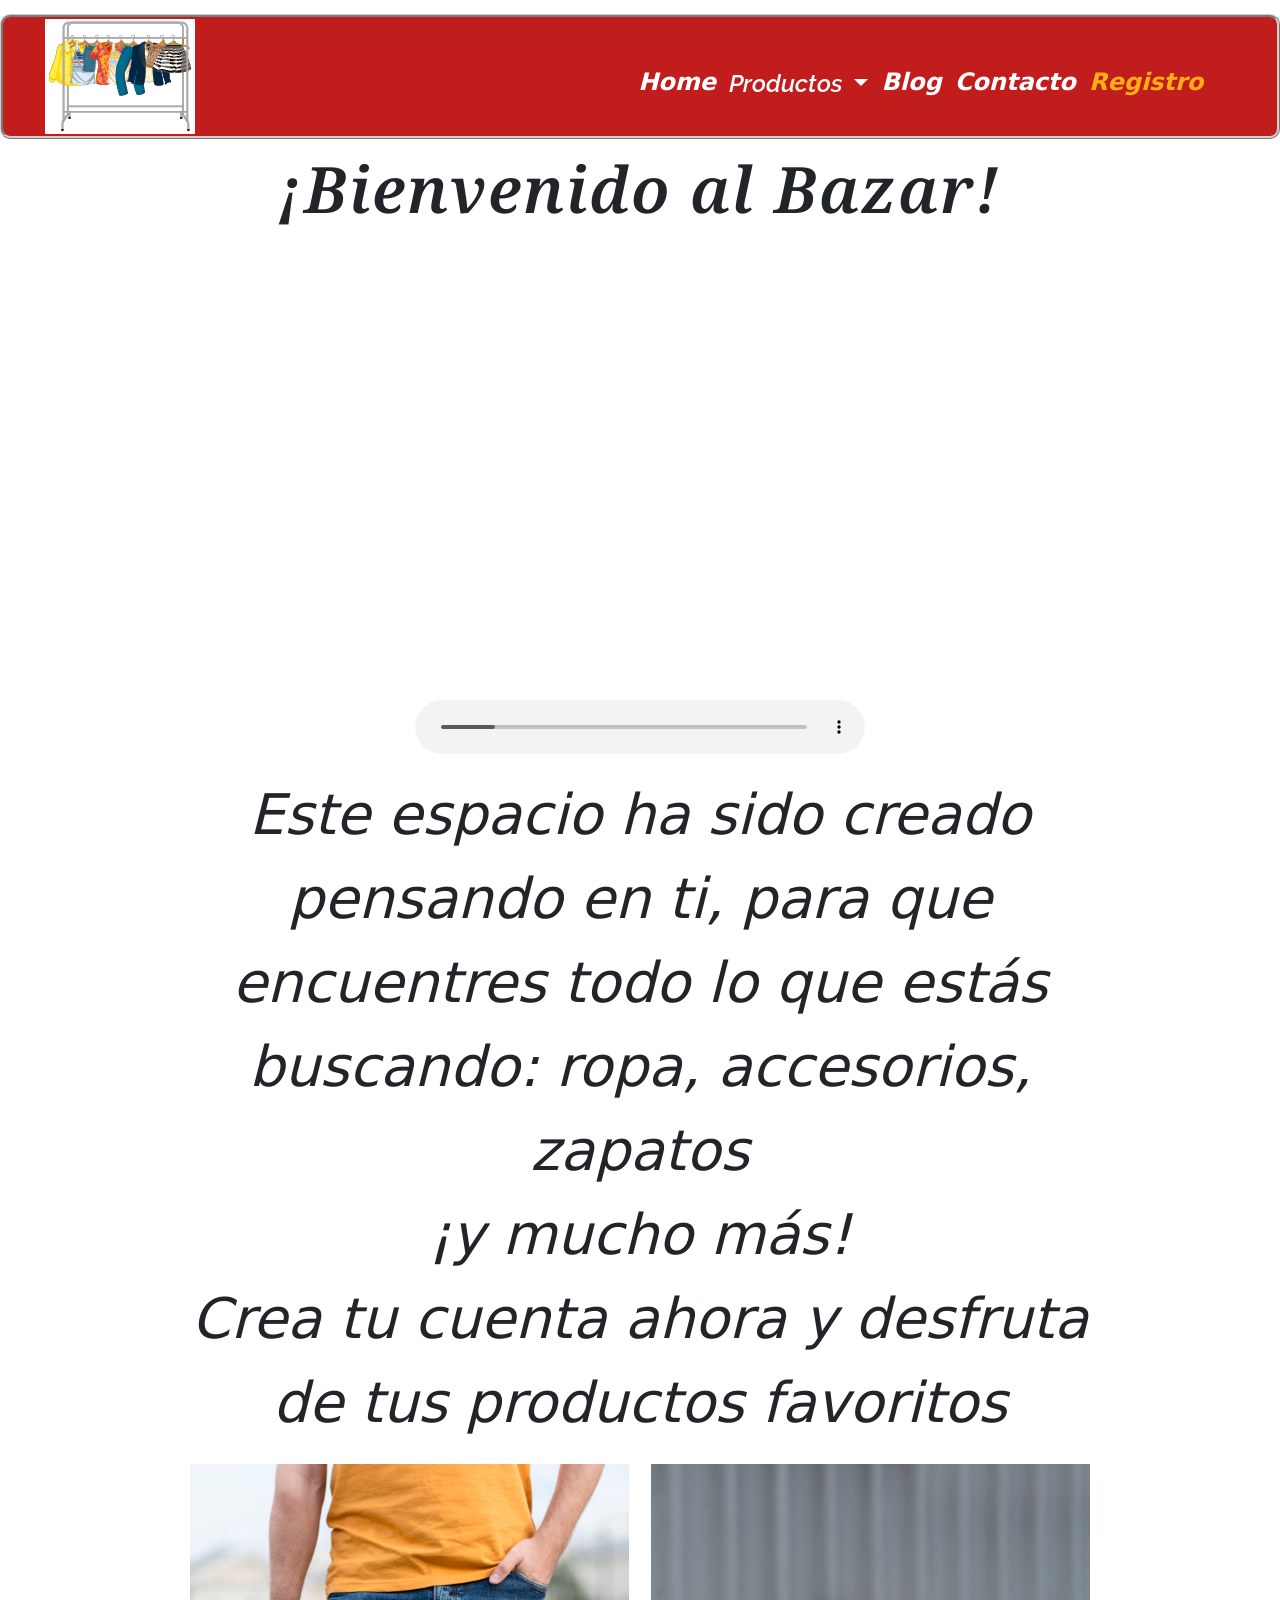
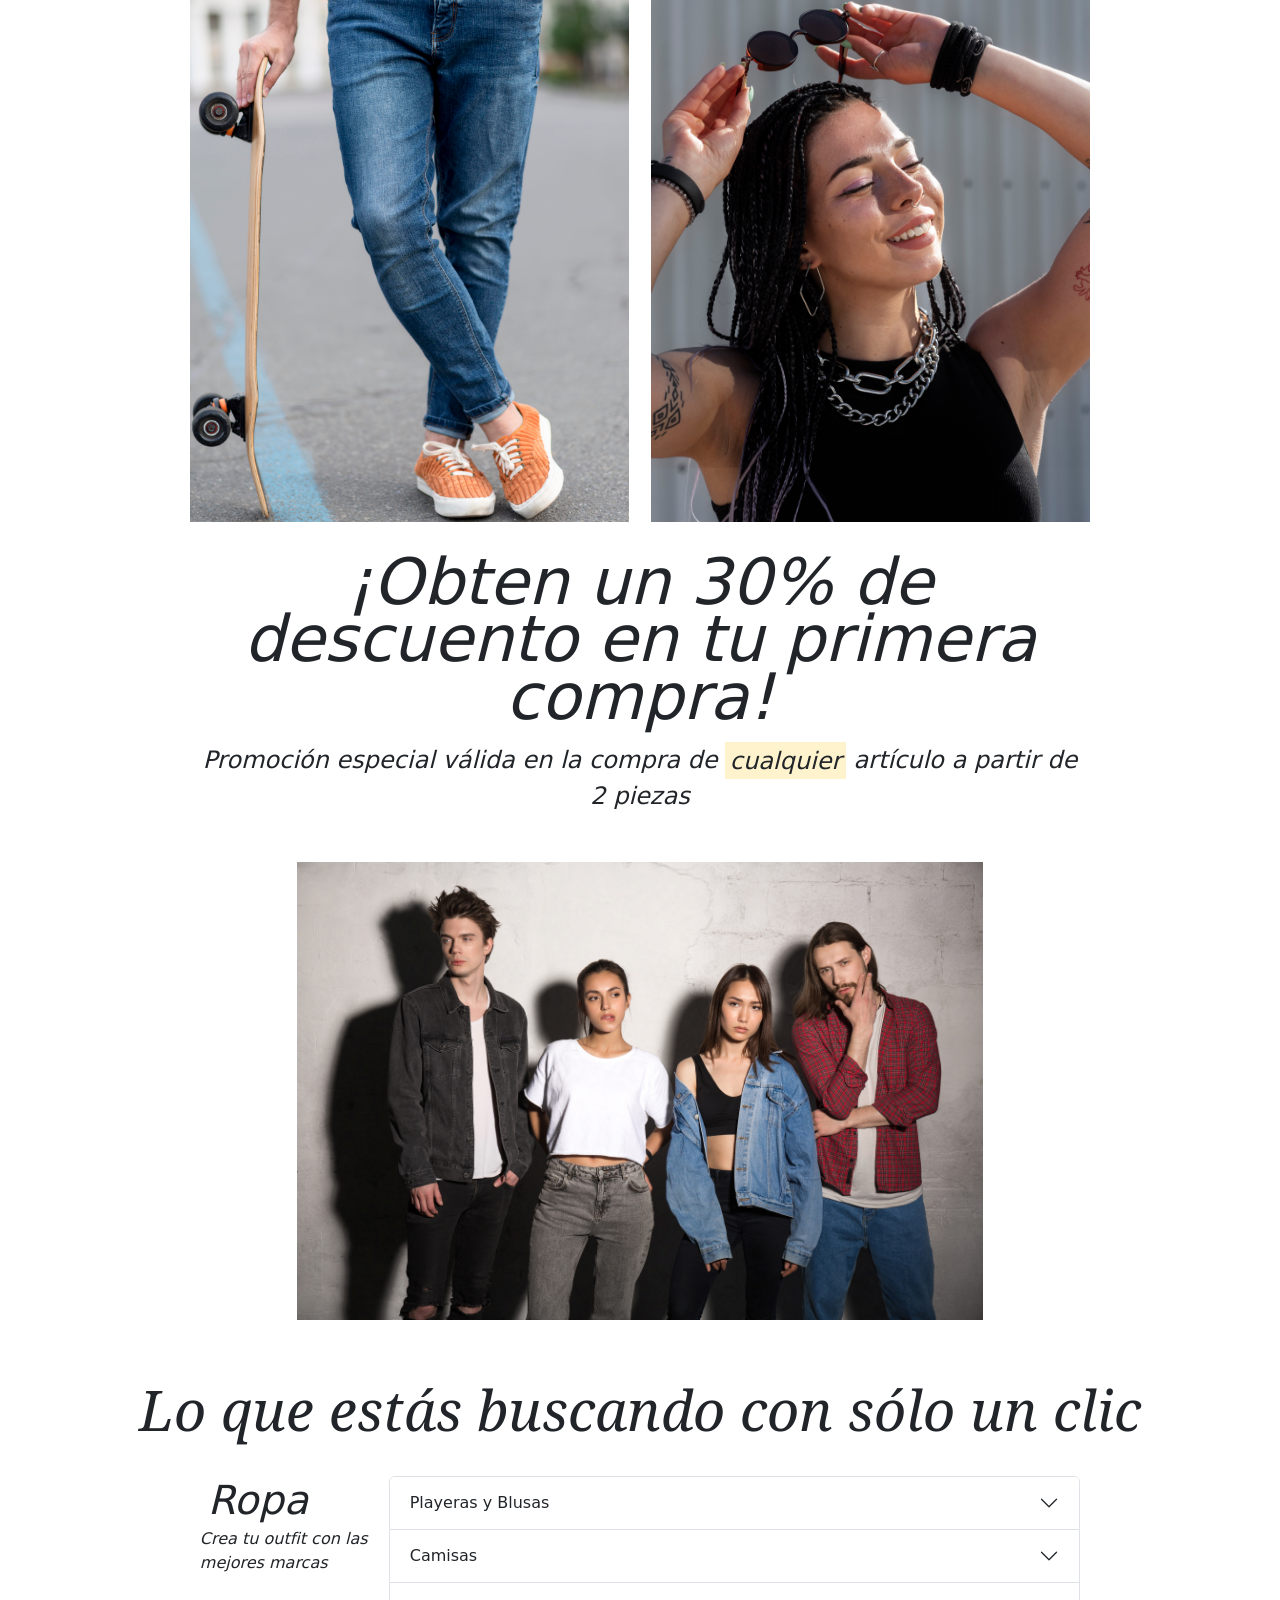
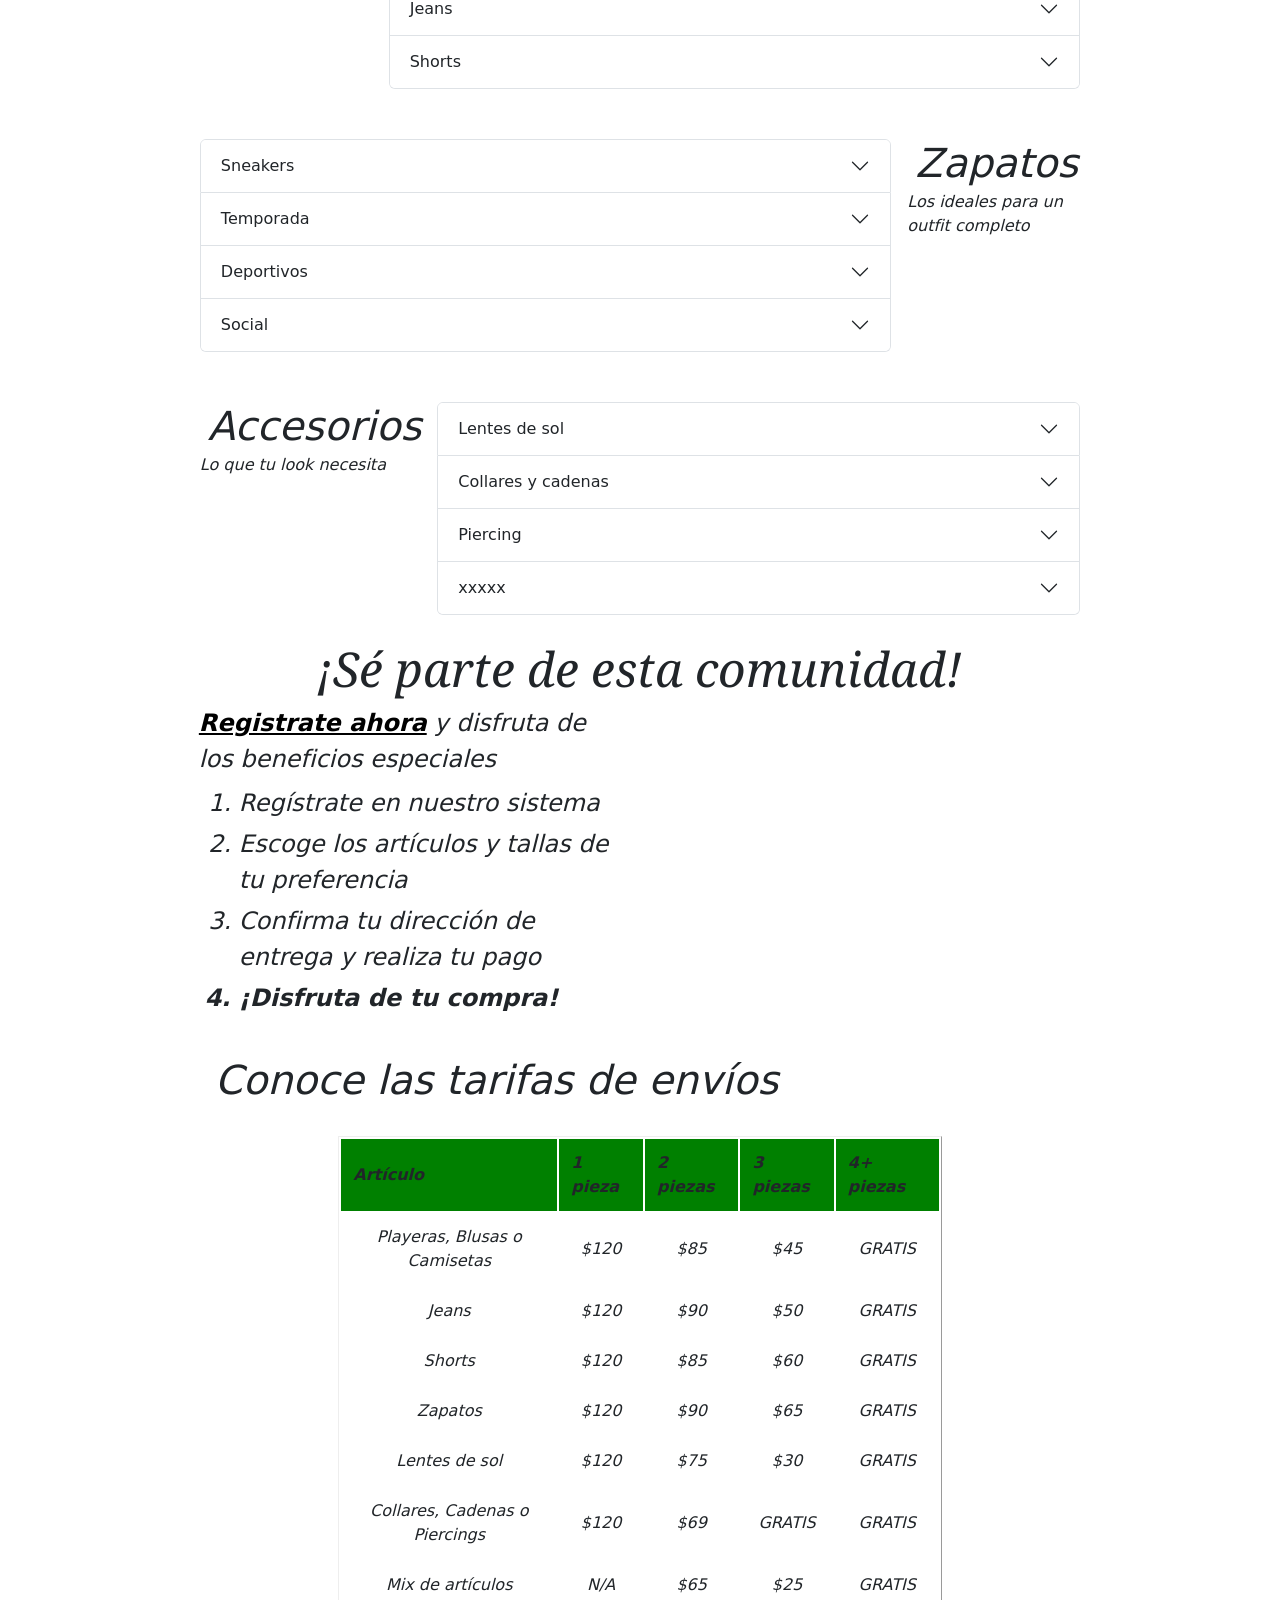
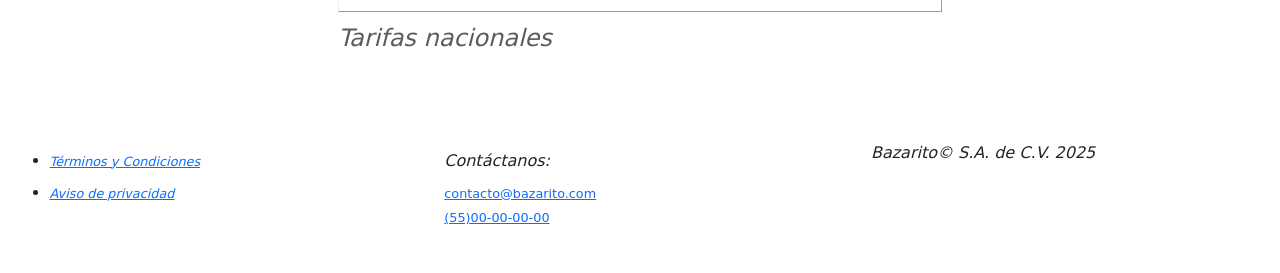
==== index.html @ 1644dd09 "Commit inicial: agrego todos los archivos del proyecto tal como se hizo en la entrega de la práctica" ====
<!DOCTYPE html>
<html lang="es">
<head>
    <meta charset="UTF-8">
    <meta name="viewport" content="width=device-width, initial-scale=1.0">

    <!-- Tipografía Noto Serif -->
    <link rel="preconnect" href="https://fonts.googleapis.com">
    <link rel="preconnect" href="https://fonts.gstatic.com" crossorigin>
    <link href="https://fonts.googleapis.com/css2?family=Noto+Serif:ital,wght@0,100..900;1,100..900&display=swap" rel="stylesheet">

    <!-- Tipografía Raleway -->
    <link rel="preconnect" href="https://fonts.googleapis.com">
    <link rel="preconnect" href="https://fonts.gstatic.com" crossorigin>
    <link href="https://fonts.googleapis.com/css2?family=Raleway:ital,wght@0,100..900;1,100..900&display=swap" rel="stylesheet">

    <link rel="stylesheet" href="https://cdnjs.cloudflare.com/ajax/libs/modern-normalize/3.0.1/modern-normalize.min.css" integrity="sha512-q6WgHqiHlKyOqslT/lgBgodhd03Wp4BEqKeW6nNtlOY4quzyG3VoQKFrieaCeSnuVseNKRGpGeDU3qPmabCANg==" crossorigin="anonymous" referrerpolicy="no-referrer" />

    <link href="https://cdn.jsdelivr.net/npm/bootstrap@5.3.8/dist/css/bootstrap.min.css" rel="stylesheet" integrity="sha384-sRIl4kxILFvY47J16cr9ZwB07vP4J8+LH7qKQnuqkuIAvNWLzeN8tE5YBujZqJLB" crossorigin="anonymous">
    <script src="https://cdn.jsdelivr.net/npm/bootstrap@5.3.8/dist/js/bootstrap.bundle.min.js" integrity="sha384-FKyoEForCGlyvwx9Hj09JcYn3nv7wiPVlz7YYwJrWVcXK/BmnVDxM+D2scQbITxI" crossorigin="anonymous"></script>
    
    <link rel="stylesheet" href="styles/main.css">
    <title>Bazarito - Inicio</title>
</head>
<body>
    <p class="esp-1">      </p>
    <header>
        <!-- Hacer que el logo esté vinculado a página del index-->
        <svg id="logo" viewBox="0 0 255.289 195.798" xml:space="preserve"><path style="fill:#adadad" d="m230.973 156.99 2.515 3.399v7.887a1.514 1.514 0 0 1-3.028 0v-9.779a2.45 2.45 0 0 1 .513-1.507"/><path style="fill:#707070" d="M231.973 169.915a1.64 1.64 0 0 1-1.639-1.639v-9.779c0-.577.187-1.125.54-1.583q.034-.045.1-.049a.13.13 0 0 1 .099.051l2.515 3.4a.12.12 0 0 1 .024.074v7.887a1.64 1.64 0 0 1-1.639 1.638m-.999-12.713c-.256.385-.39.829-.39 1.295v9.779a1.39 1.39 0 0 0 1.389 1.389 1.39 1.39 0 0 0 1.389-1.389v-7.846z"/><path style="fill:#adadad" d="m230.973 156.99.541.731a2.5 2.5 0 0 0-.128.777v9.779c0 .672.445 1.223 1.051 1.421a1.5 1.5 0 0 1-.463.094 1.514 1.514 0 0 1-1.514-1.514v-9.779a2.45 2.45 0 0 1 .513-1.509"/><path style="fill:#adadad" d="M231.115 156.968c1.011-.453 2.179.103 2.778 1.035l9.87 15.358a11.43 11.43 0 0 1 1.82 6.195v9.358a1.514 1.514 0 0 1-3.028 0v-9.358a8.4 8.4 0 0 0-1.339-4.558s-9.848-15.014-10.275-15.655c-.428-.641-.901-1.894.174-2.375"/><path style="fill:#707070" d="M244.068 190.553a1.64 1.64 0 0 1-1.639-1.639v-9.358a8.3 8.3 0 0 0-1.319-4.491c-.098-.149-9.852-15.02-10.274-15.653-.329-.494-.621-1.231-.452-1.817q.146-.501.68-.741c1.13-.504 2.355.18 2.934 1.082l9.87 15.358a11.56 11.56 0 0 1 1.839 6.263v9.358a1.64 1.64 0 0 1-1.639 1.638m-12.902-33.471q-.428.193-.542.582c-.146.505.135 1.183.42 1.609.422.634 10.177 15.506 10.275 15.656a8.54 8.54 0 0 1 1.359 4.626v9.358a1.39 1.39 0 0 0 1.389 1.389 1.39 1.39 0 0 0 1.389-1.389v-9.358c0-2.178-.622-4.297-1.8-6.128l-9.87-15.358c-.521-.813-1.618-1.436-2.62-.987"/><path style="fill:#adadad" d="M231.115 156.968c.441-.198.911-.195 1.352-.06-.063.02-.127.033-.188.06-1.075.481-.602 1.735-.175 2.375.427.641 10.275 15.655 10.275 15.655a8.4 8.4 0 0 1 1.339 4.558v9.358c0 .63.385 1.169.933 1.397a1.514 1.514 0 0 1-2.096-1.397v-9.358a8.4 8.4 0 0 0-1.339-4.558s-9.848-15.014-10.275-15.655c-.428-.641-.901-1.894.174-2.375"/><path style="fill:#30302f" d="M242.114 187.395v1.64c0 .966.875 1.748 1.954 1.748s1.954-.783 1.954-1.748v-1.64z"/><path style="fill:#0a0a0a" d="M244.068 190.909c-1.146 0-2.079-.84-2.079-1.873v-1.641c0-.069.056-.125.125-.125h3.907c.069 0 .125.056.125.125v1.641c0 1.033-.932 1.873-2.078 1.873m-1.829-3.389v1.516c0 .895.82 1.623 1.829 1.623s1.829-.728 1.829-1.623v-1.516z"/><path style="fill:#30302f" d="M243.228 189.036v-1.64h-1.114v1.64c0 .966.874 1.748 1.954 1.748.195 0 .38-.033.557-.081-.806-.216-1.397-.876-1.397-1.667m-13.091-22.06v1.541c0 .908.822 1.643 1.836 1.643s1.836-.735 1.836-1.643v-1.541z"/><path style="fill:#0a0a0a" d="M231.973 170.285c-1.081 0-1.961-.793-1.961-1.768v-1.541c0-.069.056-.125.125-.125h3.672c.069 0 .125.056.125.125v1.541c0 .975-.879 1.768-1.961 1.768m-1.711-3.184v1.416c0 .837.767 1.518 1.711 1.518.943 0 1.711-.681 1.711-1.518v-1.416z"/><path style="fill:#30302f" d="M231.184 168.518v-1.541h-1.047v1.541c0 .908.822 1.643 1.836 1.643.183 0 .357-.031.523-.076-.756-.203-1.312-.824-1.312-1.567"/><path style="fill:#adadad" d="m42.607 156.99-2.515 3.399v7.887a1.514 1.514 0 0 0 3.028 0v-9.779c0-.565-.19-1.087-.513-1.507"/><path style="fill:#707070" d="M41.606 169.915a1.64 1.64 0 0 1-1.639-1.639v-7.887q0-.041.024-.074l2.515-3.4c.024-.032.063-.064.101-.051.039 0 .075.018.099.049.353.458.54 1.006.54 1.583v9.779a1.64 1.64 0 0 1-1.64 1.64m-1.389-9.485v7.846a1.39 1.39 0 0 0 1.389 1.389 1.39 1.39 0 0 0 1.389-1.389v-9.779c0-.466-.134-.91-.39-1.295z"/><path style="fill:#adadad" d="m42.607 156.99-.541.731c.081.245.127.505.127.777v9.779c0 .672-.445 1.223-1.051 1.421.148.048.299.094.464.094.836 0 1.514-.678 1.514-1.514v-9.779c0-.567-.19-1.089-.513-1.509"/><path style="fill:#adadad" d="M42.464 156.968c-1.011-.453-2.179.103-2.778 1.035l-9.87 15.358a11.43 11.43 0 0 0-1.819 6.195v9.358a1.514 1.514 0 0 0 3.028 0v-9.358c0-1.62.462-3.196 1.338-4.558 0 0 9.848-15.014 10.275-15.655.428-.641.901-1.894-.174-2.375"/><path style="fill:#707070" d="M29.511 190.553a1.64 1.64 0 0 1-1.639-1.639v-9.358c0-2.227.636-4.393 1.839-6.263l9.87-15.358c.579-.902 1.803-1.588 2.934-1.082.355.159.584.409.68.741.169.586-.122 1.323-.452 1.817-.422.633-10.176 15.504-10.275 15.654a8.3 8.3 0 0 0-1.318 4.49v9.358a1.64 1.64 0 0 1-1.639 1.64m12.2-33.622c-.776 0-1.517.513-1.919 1.139l-9.87 15.358a11.3 11.3 0 0 0-1.799 6.128v9.358a1.39 1.39 0 0 0 1.389 1.389 1.39 1.39 0 0 0 1.389-1.389v-9.358c0-1.644.47-3.244 1.358-4.625.099-.151 9.854-15.023 10.276-15.657.285-.427.565-1.105.42-1.609q-.114-.39-.542-.582a1.7 1.7 0 0 0-.702-.152"/><path style="fill:#adadad" d="M42.464 156.968c-.442-.198-.911-.195-1.352-.06.063.02.127.033.188.06 1.075.481.602 1.735.175 2.375-.427.641-10.275 15.655-10.275 15.655a8.4 8.4 0 0 0-1.339 4.558v9.358c0 .63-.385 1.169-.932 1.397a1.514 1.514 0 0 0 2.096-1.397v-9.358c0-1.62.462-3.196 1.338-4.558 0 0 9.848-15.014 10.275-15.655.428-.641.901-1.894-.174-2.375"/><path style="fill:#30302f" d="M31.465 187.395v1.64c0 .966-.875 1.748-1.954 1.748s-1.954-.783-1.954-1.748v-1.64z"/><path style="fill:#0a0a0a" d="M29.511 190.909c-1.146 0-2.079-.84-2.079-1.873v-1.641c0-.069.056-.125.125-.125h3.908c.069 0 .125.056.125.125v1.641c0 1.033-.932 1.873-2.079 1.873m-1.828-3.389v1.516c0 .895.82 1.623 1.829 1.623s1.829-.728 1.829-1.623v-1.516z"/><path style="fill:#30302f" d="M30.351 189.036v-1.64h1.114v1.64c0 .966-.875 1.748-1.954 1.748-.195 0-.38-.033-.557-.081.806-.216 1.397-.876 1.397-1.667m13.091-22.06v1.541c0 .908-.822 1.643-1.836 1.643s-1.836-.735-1.836-1.643v-1.541z"/><path style="fill:#0a0a0a" d="M41.606 170.285c-1.081 0-1.961-.793-1.961-1.768v-1.541c0-.069.056-.125.125-.125h3.672c.069 0 .125.056.125.125v1.541c0 .975-.88 1.768-1.961 1.768m-1.711-3.184v1.416c0 .837.767 1.518 1.711 1.518.943 0 1.711-.681 1.711-1.518v-1.416z"/><path style="fill:#30302f" d="M42.395 168.518v-1.541h1.047v1.541c0 .908-.822 1.643-1.836 1.643a2 2 0 0 1-.523-.076c.757-.203 1.312-.824 1.312-1.567"/><path style="fill:#adadad" d="M234.715 162.722a1.41 1.41 0 0 1-1.408-1.408V14.521c0-3.689-2.928-6.69-6.526-6.69H46.76c-3.598 0-6.526 3.001-6.526 6.69v146.793a1.408 1.408 0 0 1-2.817 0V14.521c0-5.242 4.191-9.507 9.343-9.507h180.021c5.151 0 9.343 4.265 9.343 9.507v146.793c0 .777-.631 1.408-1.409 1.408"/><path style="fill:#707070" d="M234.715 162.847a1.535 1.535 0 0 1-1.533-1.533V14.521c0-3.62-2.871-6.565-6.401-6.565H46.76c-3.529 0-6.401 2.945-6.401 6.565v146.793c0 .845-.688 1.533-1.533 1.533a1.535 1.535 0 0 1-1.534-1.533V14.521c0-5.311 4.247-9.632 9.468-9.632h180.021c5.22 0 9.468 4.321 9.468 9.632v146.793c0 .845-.688 1.533-1.534 1.533M46.76 7.706h180.021c3.667 0 6.651 3.058 6.651 6.815v146.793c0 .707.576 1.283 1.283 1.283.708 0 1.283-.576 1.283-1.283V14.521c0-5.173-4.135-9.382-9.218-9.382H46.76c-5.083 0-9.218 4.209-9.218 9.382v146.793a1.284 1.284 0 0 0 2.567 0V14.521c0-3.758 2.984-6.815 6.651-6.815"/><path style="fill:#adadad" d="M39.277 14.521v146.792c0 .608-.39 1.115-.93 1.312.151.055.309.097.479.097a1.41 1.41 0 0 0 1.409-1.409V14.521c0-3.689 2.928-6.69 6.526-6.69h-.958c-3.599 0-6.526 3.001-6.526 6.69m187.504-9.507h-.958c5.151 0 9.343 4.265 9.343 9.507v146.792c0 .608-.39 1.115-.93 1.312.151.055.309.097.479.097.778 0 1.408-.631 1.408-1.409V14.521c.001-5.242-4.191-9.507-9.342-9.507"/><path style="fill:#adadad" d="M241.1 33.233H31.606c-.535 0-.969-.542-.969-1.211s.434-1.211.969-1.211H241.1c.535 0 .969.542.969 1.211 0 .668-.434 1.211-.969 1.211"/><path style="opacity:.5;fill:#adadad" d="M31.606 31.33H241.1c.462 0 .83.412.927.952.015-.086.042-.168.042-.26 0-.669-.434-1.211-.969-1.211H31.606c-.535 0-.969.542-.969 1.211 0 .092.026.174.042.26.098-.541.466-.952.927-.952"/><path style="opacity:.5;fill:#adadad" d="M241.1 32.431H31.606c-.422 0-.771-.341-.905-.811a1.5 1.5 0 0 0-.065.401c0 .669.434 1.211.969 1.211H241.1c.535 0 .969-.542.969-1.211 0-.142-.029-.274-.065-.401-.133.47-.483.811-.904.811"/><path style="fill:#707070" d="M241.1 30.81c.535 0 .969.542.969 1.211s-.434 1.211-.969 1.211H31.606c-.535 0-.969-.542-.969-1.211s.434-1.211.969-1.211zm0-.303H31.606c-.668 0-1.212.679-1.212 1.514s.544 1.514 1.212 1.514H241.1c.668 0 1.212-.679 1.212-1.514-.001-.834-.544-1.514-1.212-1.514"/><path style="fill:#adadad" d="M241.1 159.475H31.606c-.535 0-.969-.542-.969-1.212s.434-1.211.969-1.211H241.1c.535 0 .969.542.969 1.211s-.434 1.212-.969 1.212"/><path style="opacity:.5;fill:#adadad" d="M31.606 157.572H241.1c.462 0 .83.412.927.952.015-.086.042-.167.042-.26 0-.669-.434-1.211-.969-1.211H31.606c-.535 0-.969.542-.969 1.211 0 .092.026.174.042.26.098-.541.466-.952.927-.952"/><path style="opacity:.5;fill:#adadad" d="M241.1 158.673H31.606c-.422 0-.771-.341-.905-.811a1.5 1.5 0 0 0-.065.401c0 .669.434 1.212.969 1.212H241.1c.535 0 .969-.542.969-1.212 0-.142-.029-.274-.065-.401-.133.471-.483.811-.904.811"/><path style="fill:#707070" d="M241.1 157.052c.535 0 .969.542.969 1.211s-.434 1.212-.969 1.212H31.606c-.535 0-.969-.542-.969-1.212s.434-1.211.969-1.211zm0-.303H31.606c-.668 0-1.212.679-1.212 1.514s.544 1.514 1.212 1.514H241.1c.668 0 1.212-.679 1.212-1.514-.001-.835-.544-1.514-1.212-1.514"/><path style="fill:#adadad" d="M233.294 150.016H39.412c-.495 0-.897-.542-.897-1.211s.402-1.211.897-1.211h193.881c.495 0 .897.542.897 1.211.001.668-.401 1.211-.896 1.211"/><path style="opacity:.5;fill:#adadad" d="M39.412 148.113h193.881c.427 0 .768.412.858.952.014-.086.039-.168.039-.26 0-.669-.402-1.211-.897-1.211H39.412c-.495 0-.897.542-.897 1.211 0 .092.024.173.039.26.091-.541.431-.952.858-.952"/><path style="opacity:.5;fill:#adadad" d="M233.294 149.214H39.412c-.39 0-.714-.341-.837-.811-.033.127-.06.258-.06.401 0 .669.402 1.211.897 1.211h193.881c.495 0 .897-.542.897-1.211 0-.142-.027-.274-.06-.401-.123.47-.446.811-.836.811"/><path style="fill:#707070" d="M233.294 147.593c.495 0 .897.542.897 1.211s-.402 1.211-.897 1.211H39.412c-.495 0-.897-.542-.897-1.211s.402-1.211.897-1.211zm0-.303H39.412c-.618 0-1.121.679-1.121 1.514s.503 1.514 1.121 1.514h193.881c.618 0 1.121-.679 1.121-1.514.001-.835-.502-1.514-1.12-1.514"/><path style="fill:#ffed46" d="M45.556 36.084c7.512.731 8.069 1.157 8.125 3.124.135-3.119-1.56-3.381-1.782-3.483-.223-.101-11.925-.795-12.839-.601 0 0-.826-.088-.841 1.603.771-.51 2.671-1.099 7.337-.643"/><path style="fill:#d3a41a" d="M53.675 39.398a.19.19 0 0 1-.179-.19c-.05-1.752-.351-2.196-7.957-2.937a41 41 0 0 0-1.723-.125c-3.363-.165-4.846.312-5.494.742a.18.18 0 0 1-.192.002.2.2 0 0 1-.096-.172c.004-.733.162-1.257.462-1.549a.77.77 0 0 1 .566-.238c.422-.094 3.247.017 5.534.13 2.082.102 7.161.387 7.377.487l.071.027c1.298.431 1.908 1.659 1.821 3.643a.18.18 0 0 1-.186.178zm-9.848-3.635c.544.027 1.132.073 1.743.129 4.963.485 6.983.81 7.786 1.671-.324-1.259-1.11-1.52-1.422-1.625-.047-.017-.087-.028-.111-.042-.22-.047-3.785-.284-7.24-.454-3.156-.155-5.155-.203-5.48-.133a.1.1 0 0 1-.055.002.44.44 0 0 0-.295.137c-.134.13-.285.394-.331.944.809-.404 2.379-.778 5.405-.629"/><path style="fill:#ffed46" d="M45.556 36.084c-4.666-.456-6.565.133-7.336.643q-.006.374.052.88c.31 2.598 2.592 9.911 7.272 10.149 4.678.235 7.999-5.429 8.138-8.549-.057-1.966-.615-2.392-8.126-3.123"/><path style="fill:#d3a41a" d="M45.544 47.946h-.007c-4.777-.238-7.13-7.645-7.449-10.318a7 7 0 0 1-.055-.909.2.2 0 0 1 .082-.155c.699-.458 2.253-.972 5.708-.802.547.027 1.134.074 1.746.129 7.301.712 8.231 1.084 8.294 3.313-.138 3.147-3.483 8.98-8.319 8.742m-7.14-11.11c.004.224.02.471.053.752.306 2.584 2.556 9.751 7.092 9.976l.001.193.006-.193c4.612.227 7.809-5.368 7.942-8.367-.05-1.742-.352-2.186-7.957-2.926a41 41 0 0 0-1.726-.125c-3.226-.158-4.72.274-5.411.69"/><path style="fill:#fff37d" d="M42.041 36.291s-2.183-.649-2.083.918c.101 1.571 1.761 8.684 5.363 8.199 3.605-.485 6.545-8.091-3.28-9.117"/><path style="fill:#aaa" d="M46.688 36.84a.373.373 0 0 1-.372-.372v-3.797a.37.37 0 0 1 .136-.287c.437-.36 1.572-1.484 1.572-2.355 0-.999-.753-1.752-1.752-1.752-.966 0-1.752.786-1.752 1.752a.373.373 0 0 1-.744 0 2.5 2.5 0 0 1 2.496-2.496c1.4 0 2.496 1.096 2.496 2.496 0 1.203-1.262 2.421-1.707 2.814v3.625a.373.373 0 0 1-.373.372"/><path style="opacity:.5;fill:#aaa" d="M46.521 35.053c-.069 0-.137-.008-.205-.012v1.427a.373.373 0 0 0 .744 0v-1.441q-.27.024-.539.026"/><path style="opacity:.5;fill:#aaa" d="M46.272 27.533q-.083.002-.167.008a2.464 2.464 0 0 1 2.323 2.488c0 1.203-1.262 2.421-1.707 2.814v3.625a.37.37 0 0 1-.202.326.36.36 0 0 0 .17.046.373.373 0 0 0 .372-.372v-3.625c.445-.393 1.707-1.611 1.707-2.814a2.47 2.47 0 0 0-2.496-2.496m-.34.744c-.966 0-1.752.786-1.752 1.752a.37.37 0 0 1-.202.326.36.36 0 0 0 .17.046.373.373 0 0 0 .372-.372c0-.91.7-1.651 1.588-1.736-.059-.005-.115-.016-.176-.016"/><path style="fill:#7f7f7f" d="M46.272 27.533c1.4 0 2.496 1.096 2.496 2.496 0 1.203-1.262 2.421-1.707 2.814v3.625a.373.373 0 0 1-.744 0v-3.797a.37.37 0 0 1 .136-.287c.437-.36 1.572-1.484 1.572-2.355 0-.999-.753-1.752-1.752-1.752-.966 0-1.752.786-1.752 1.752a.373.373 0 0 1-.744 0 2.497 2.497 0 0 1 2.495-2.496m0-.171a2.67 2.67 0 0 0-2.667 2.667.544.544 0 0 0 1.086 0c0-.872.709-1.581 1.581-1.581.901 0 1.581.68 1.581 1.581 0 .801-1.118 1.901-1.509 2.223a.54.54 0 0 0-.198.419v3.797a.544.544 0 0 0 1.086 0V32.92c.557-.501 1.707-1.682 1.707-2.891a2.64 2.64 0 0 0-2.667-2.667"/><path style="fill:#c68a4a" d="M70.585 47.149c-1.878-4.017-6.24-4.655-10.857-5.331-4.669-.684-9.498-1.391-12.373-5.377-.331-.459-.869-.459-1.2 0-2.875 3.987-7.704 4.693-12.373 5.377-4.618.676-8.979 1.315-10.857 5.331-.255.545-.142 1.274.251 1.627a.7.7 0 0 0 .461.189c.278 0 .55-.189.713-.537 1.437-3.074 5.408-3.656 9.612-4.271 4.455-.652 9.469.012 12.794-3.891 3.325 3.903 8.339 3.238 12.794 3.891 4.204.615 8.174 1.197 9.612 4.271.162.347.435.537.713.537a.7.7 0 0 0 .461-.189c.392-.353.504-1.082.249-1.627"/><path style="opacity:.4;fill:#c68a4a" d="M22.925 47.695c1.878-4.017 6.24-4.655 10.857-5.331 4.669-.684 9.498-1.391 12.373-5.377.331-.46.869-.46 1.2 0 2.875 3.986 7.703 4.693 12.373 5.377 4.618.676 8.979 1.315 10.857 5.331.055.117.089.243.111.371a1.56 1.56 0 0 0-.111-.916c-1.878-4.017-6.24-4.655-10.857-5.331-4.669-.684-9.498-1.391-12.373-5.377-.331-.459-.869-.459-1.2 0-2.875 3.987-7.704 4.693-12.373 5.377-4.618.676-8.979 1.315-10.857 5.331a1.57 1.57 0 0 0-.111.916c.022-.128.056-.254.111-.371"/><path style="opacity:.5;fill:#c68a4a" d="M70.335 47.81a.7.7 0 0 1-.461.189c-.278 0-.55-.189-.713-.537-1.437-3.075-5.408-3.656-9.612-4.271-4.455-.652-9.469.013-12.794-3.891-3.325 3.903-8.339 3.239-12.794 3.891-4.204.616-8.174 1.197-9.612 4.271-.163.348-.435.537-.713.537a.7.7 0 0 1-.461-.189 1.15 1.15 0 0 1-.309-.501c-.169.521-.047 1.148.309 1.468a.7.7 0 0 0 .461.189c.278 0 .55-.189.713-.537 1.437-3.074 5.408-3.656 9.612-4.271 4.455-.652 9.469.012 12.794-3.891 3.325 3.903 8.339 3.238 12.794 3.891 4.204.615 8.174 1.197 9.612 4.271.162.347.435.537.713.537a.7.7 0 0 0 .461-.189c.356-.32.479-.948.309-1.468a1.16 1.16 0 0 1-.309.501"/><path style="fill:#8c5d33" d="M46.755 36.096c.217 0 .434.115.6.345 2.875 3.987 7.703 4.693 12.373 5.377 4.618.676 8.979 1.315 10.857 5.331.255.545.143 1.274-.25 1.627a.7.7 0 0 1-.461.189c-.278 0-.55-.189-.713-.537-1.437-3.074-5.408-3.656-9.612-4.271-4.455-.652-9.469.012-12.794-3.891-3.325 3.903-8.339 3.238-12.794 3.891-4.204.615-8.174 1.197-9.612 4.271-.163.347-.435.537-.713.537a.7.7 0 0 1-.461-.189c-.393-.354-.505-1.082-.251-1.627 1.878-4.017 6.24-4.655 10.857-5.331 4.669-.684 9.498-1.391 12.373-5.377.167-.23.384-.345.601-.345m0-.392c-.302 0-.586.163-.8.46-2.804 3.888-7.581 4.588-12.201 5.264-4.688.686-9.115 1.335-11.066 5.508-.339.726-.189 1.699.334 2.17a.92.92 0 0 0 .615.252c.385 0 .741-.268.95-.716 1.364-2.918 5.269-3.489 9.404-4.095.993-.145 2.037-.227 3.046-.305 3.484-.271 7.083-.551 9.719-3.468 2.636 2.917 6.235 3.197 9.719 3.468 1.009.079 2.053.16 3.046.305 4.134.605 8.04 1.177 9.404 4.095.21.448.565.716.95.716a.92.92 0 0 0 .615-.252c.523-.471.673-1.444.334-2.17-1.951-4.174-6.378-4.822-11.065-5.508-4.621-.677-9.398-1.376-12.203-5.264-.214-.297-.499-.46-.801-.46"/><path style="fill:#ffed46" d="M7.906 99.313s-1.854 4.634-1.212 5.614c.643.981 7.318 5.016 9.887 2.086l1.26-4.053c.001 0-9.256-.623-9.935-3.647"/><path style="fill:#d3a41a" d="M13.775 108.25c-3.057-.087-6.75-2.473-7.232-3.216-.678-1.038 1.003-5.31 1.195-5.794.031-.076.109-.111.186-.119a.19.19 0 0 1 .165.149c.638 2.851 9.675 3.492 9.766 3.499a.19.19 0 0 1 .14.083c.033.048.042.11.025.166l-1.263 4.052a.2.2 0 0 1-.04.071c-.675.771-1.667 1.146-2.942 1.109m-5.869-8.418c-.673 1.78-1.449 4.388-1.059 4.987.448.681 4.049 2.967 6.939 3.05 1.146.033 2.028-.29 2.633-.953l1.177-3.781c-1.409-.116-8.358-.808-9.69-3.303"/><radialGradient id="a" cx="-182.038" cy="27.663" r="88.563" fx="-226.732" fy="54.323" gradientTransform="matrix(.7953 .0391 -.0284 .999 173.075 46.621)" gradientUnits="userSpaceOnUse"><stop offset="0" style="stop-color:#224a99"/><stop offset=".429" style="stop-color:#1b448c"/><stop offset=".822" style="stop-color:#133d7c"/></radialGradient><path style="fill:url(#a)" d="m28.58 42.897-1.07-.134s-5.886-.028-7.627 13.226C18.145 69.244 4.244 96.238 7.525 99.462c3.283 3.226 9.791 6.433 12.298 1.507 2.509-4.925 11.436-43.791 8.757-58.072"/><path style="fill:#122f48" d="M15.432 103.689c-2.813-.138-6.064-2.152-8.033-4.091-1.868-1.834 1.349-10.434 5.076-20.393 3.014-8.056 6.431-17.186 7.224-23.243 1.743-13.267 7.562-13.392 7.805-13.39l1.097.133c.08.011.146.074.162.157 2.739 14.601-6.34 53.421-8.774 58.196-.93 1.823-2.503 2.732-4.557 2.631m12.06-60.737c-.035.001-5.728.162-7.423 13.065-.8 6.102-4.226 15.257-7.246 23.33-3.526 9.42-6.856 18.32-5.17 19.973 1.918 1.889 5.07 3.851 7.79 3.985 1.931.095 3.348-.72 4.217-2.431 2.418-4.741 11.409-43.165 8.767-57.806z"/><path style="fill:#ffed46" d="m28.58 42.897-1.07-.134s-5.886-.028-7.627 13.226C18.145 69.244 4.244 96.238 7.525 99.462c3.283 3.226 9.791 6.433 12.298 1.507 2.509-4.925 11.436-43.791 8.757-58.072"/><path style="fill:#d3a41a" d="M15.432 103.689c-2.813-.138-6.064-2.152-8.033-4.091-1.868-1.834 1.349-10.434 5.076-20.393 3.014-8.056 6.431-17.186 7.224-23.243 1.743-13.267 7.562-13.392 7.805-13.39l1.097.133c.08.011.146.074.162.157 2.739 14.601-6.34 53.421-8.774 58.196-.93 1.823-2.503 2.732-4.557 2.631m12.06-60.737c-.035.001-5.728.162-7.423 13.065-.8 6.102-4.226 15.257-7.246 23.33-3.526 9.42-6.856 18.32-5.17 19.973 1.918 1.889 5.07 3.851 7.79 3.985 1.931.095 3.348-.72 4.217-2.431 2.418-4.741 11.409-43.165 8.767-57.806z"/><path style="fill:#ffed46" d="M82.169 99.076s1.585 4.761.89 5.692c-.694.928-7.588 4.432-9.988 1.312l-1.028-4.138c-.001 0 9.278.094 10.126-2.866"/><path style="fill:#d3a41a" d="M75.802 107.533c-1.274-.063-2.242-.514-2.874-1.336a.15.15 0 0 1-.033-.073l-1.035-4.137a.2.2 0 0 1 .033-.162.17.17 0 0 1 .148-.071c.09.001 9.148.061 9.95-2.734a.18.18 0 0 1 .173-.136c.08.004.152.056.178.135.164.494 1.599 4.887.867 5.869-.529.702-4.348 2.795-7.407 2.645m-2.563-1.538c.566.707 1.43 1.101 2.574 1.157 2.891.142 6.616-1.858 7.098-2.501.426-.57-.198-3.233-.768-5.061-1.476 2.385-8.451 2.538-9.862 2.545z"/><path style="fill:#ffed46" d="m64.051 42.203 1.702.037s5.867.548 6.85 13.936c.986 13.39 13.308 41.672 9.855 44.566-3.457 2.893-10.13 5.452-12.35.293-2.223-5.157-9.542-44.848-6.057-58.832"/><path style="fill:#d3a41a" d="M74.33 104.182c-2.051-.101-3.57-1.16-4.394-3.071-2.224-5.165-9.518-45.102-6.065-58.957a.18.18 0 0 1 .18-.141l1.701.035c.261.021 6.054.718 7.035 14.118.45 6.118 3.337 15.553 5.886 23.882 3.148 10.301 5.87 19.197 3.901 20.845-2.074 1.735-5.424 3.427-8.244 3.289M64.193 42.399c-3.351 13.918 3.875 53.435 6.083 58.561.768 1.791 2.137 2.743 4.065 2.838 2.72.134 5.979-1.514 7.996-3.204 1.778-1.49-1.037-10.693-4.019-20.438-2.554-8.346-5.449-17.807-5.903-23.968-.956-13.035-6.619-13.753-6.677-13.757z"/><path style="fill:#ffed46" d="M70.782 100.678c-1.069-6.329-1.246-13.02-1.658-19.45-.189-2.92-.234-5.857-.599-8.752-.354-2.772-1.011-5.482-1.155-8.291-.411-7.953-2.763-19.487-3.278-21.958-1.338-.923-2.728-1.489-4.088-1.513-.899-.017-3.003-.02-5.684-.016.003.152.007.304-.007.459a4.07 4.07 0 0 1-.464 2.38 2 2 0 0 1-.144.328 10 10 0 0 1-.962 1.496c-.229.28-.509.5-.776.749-.214.199-.486.49-.756.685a1 1 0 0 1-.128.078l-1.586.889q-.091.038-.184.073c-1.384.551-1.815.559-3.093.625-1.091.056-1.959-.003-3.052-.305-.088-.024-.17-.052-.256-.081-.497-.169-1.286-.505-1.737-.775a9 9 0 0 1-1.638-1.276c-.491-.486-.838-1.096-1.239-1.657a5.28 5.28 0 0 1-.535-3.203l.12-.397c-4.14.023-7.184.043-7.184.043s-1.358.538-3.189 1.953l-.002.081s-.823 13.842-.518 18.181l-2.459 12.562.087.02s-2.14 14.782-5.19 26.907c0 0-1.772 1.806 1.369 4.935 3.136 3.127 14.099 10.594 35.852 7.695 4.159-.555 7.354-1.259 12.032-3.503.037-.018.076-.053.112-.078 3.958-2.477 2.688-4.745 1.989-8.884"/><path style="fill:#d3a41a" d="M71.304 102.424a42 42 0 0 1-.338-1.775c-.837-4.949-1.129-10.174-1.41-15.225-.079-1.41-.158-2.818-.249-4.206-.057-.907-.101-1.814-.145-2.721-.1-1.984-.198-4.038-.453-6.044a76 76 0 0 0-.481-3.091c-.285-1.69-.581-3.435-.671-5.186-.413-7.978-2.807-19.714-3.283-21.983a.2.2 0 0 0-.08-.124c-1.449-1.003-2.853-1.528-4.189-1.547-.895-.016-3.001-.019-5.685-.015.009.126.002.254-.001.382 2.686-.005 4.791-.002 5.686.014 1.233.029 2.557.507 3.926 1.439.507 2.445 2.849 13.983 3.255 21.846.092 1.774.39 3.533.678 5.23.171 1.008.348 2.048.48 3.079.25 1.988.351 4.034.45 6.015.042.907.085 1.816.143 2.724q.132 2.085.251 4.202c.28 5.065.576 10.298 1.413 15.268.107.639.227 1.226.344 1.789.619 3.04.994 4.876-2.245 6.906q-.03.017-.058.037a.2.2 0 0 1-.041.027c-4.585 2.205-7.747 2.926-11.975 3.489-4.341.577-8.521.772-12.425.58h-.002c-2.64-.13-16.162-1.135-23.269-8.221-1.183-1.177-1.789-2.288-1.811-3.298-.015-.876.428-1.346.446-1.367a.2.2 0 0 0 .049-.085c3.016-11.997 5.17-26.779 5.189-26.928.01-.047-.022-.096-.062-.138l2.433-12.428a.3.3 0 0 0 .004-.053c-.298-4.229.49-17.686.517-18.155 1.608-1.228 2.843-1.777 3.049-1.861.355-.002 3.243-.021 7.085-.042l.116-.383c-4.112.023-7.158.042-7.245.043a.13.13 0 0 0-.064.012c-.056.023-1.402.565-3.235 1.979a.18.18 0 0 0-.071.145l-.002.073c-.009.14-.819 13.851-.52 18.184L24.35 73.547c-.011.048.017.103.044.147l.019.023c-.227 1.56-2.304 15.367-5.149 26.7-.129.146-.529.691-.518 1.585.016 1.122.663 2.329 1.925 3.585.826.822 3.218 2.942 7.58 4.849 4.61 2.02 9.973 3.189 15.935 3.481h.002c3.925.193 8.129-.001 12.489-.582 4.265-.568 7.454-1.299 12.087-3.522a1 1 0 0 0 .128-.087c3.462-2.165 3.043-4.21 2.412-7.302"/><path style="opacity:.66;fill:#ffd600" d="M82.616 100.571c2.879-3.678-9.049-31.23-10.013-44.395-.983-13.388-6.85-13.936-6.85-13.936l-1.696-.036c-1.325-.908-2.705-1.466-4.054-1.489-.899-.017-3.003-.02-5.684-.016.003.152.007.304-.007.459a4.07 4.07 0 0 1-.464 2.38 2 2 0 0 1-.144.328 10 10 0 0 1-.962 1.496c-.229.28-.509.5-.776.749-.214.199-.486.49-.756.685a1 1 0 0 1-.128.078l-1.586.889q-.091.038-.184.073c-1.384.551-1.815.559-3.093.625-1.091.056-1.959-.003-3.052-.305-.088-.024-.17-.052-.256-.081-.497-.169-1.286-.505-1.737-.775a9 9 0 0 1-1.638-1.276c-.491-.486-.838-1.096-1.239-1.657a5.28 5.28 0 0 1-.535-3.203l.12-.397c-4.14.023-7.184.043-7.184.043s-1.358.538-3.189 1.953c0 0-5.886-.028-7.627 13.226-1.707 13.033-15.17 39.336-12.508 43.285-.489 1.439-1.084 3.516-.679 4.142.643.994 7.318 5.167 9.887 2.291l.77-2.459a4.1 4.1 0 0 0 1.593-1.024c.075.811.523 1.899 1.854 3.224 3.136 3.127 14.099 10.594 35.852 7.695 4.159-.555 7.354-1.259 12.032-3.503.037-.018.076-.053.112-.078 3.279-2.052 2.969-3.965 2.369-6.911.382.391.813.686 1.278.899l.629 2.529c2.4 3.121 9.294-.383 9.988-1.312.44-.587-.035-2.715-.443-4.196m-71.859 4.792c-2.989-.991-3.655-2.766-3.294-3.71.361-.945 1.484.015 1.484.015 1.808 2.008 6.39 2.354 6.284 2.771-.109.412-1.491 1.908-4.474.924m9.112-14.399c-1.146 5.052-1.851 9.582-2.863 9.894-1.014.313-.997-.286-2.988.816-1.993 1.104-2.039-.7-2.384-3.723-.341-3.022-1.149 3.43-3.013.095-1.866-3.34 5.867-16.181 7.852-23.775 1.984-7.594 3.916-13.268 4.086-17.468.167-4.198 3.067-10.307 4.426-11.08 1.363-.776 1.332 7.097 1.332 7.097.086.244.175 3.914-.216 2.575-.396-1.34-2.411-2.644-1.364-.97 1.056 1.674-.012 8.893-.224 12.969-.211 4.076-3.494 18.519-4.644 23.57m22.876-1.939c-.094 8.349.837 12.599.7 17.402-.137 4.8-2.114 5.425-8.058 2.428-5.944-2.995-9.558-10.446-10.868-18.201-1.311-7.758 4.34-24.788 4.43-29.532.087-4.741-1.025-14.353-.922-16.389.106-2.038 1.407-.651 1.407-.651 1.705 10.719 5.753 14.645 8.161 17.465 2.407 2.824 4.71-2.411 5.472-3.936.759-1.525.615 8.564.053 13.224-.563 4.658-.28 9.841-.375 18.19m25.458 13.088c-.872 8.853-16.824 7.948-20.15 8.806-3.327.858-2.452-11.298-2.537-16.771-.082-5.472 1.009-15.212 1.228-22.895.219-7.684-.282-13.654-.126-15.813.158-2.155 2.301 1.497 2.442 1.624 0 0 2.37 2.46 4.615 4.252 2.244 1.793 8.459-14.85 8.978-16.265.518-1.417 1.638 1.222 2.305 8.107.664 6.884 2.076 14.405 2.814 20.449.736 6.044 1.305 19.655.431 28.506m4.437-1.163c-2.31-1.257-2.046-22.276-3.742-28.306-1.693-6.035-.188-11.852.066-17.366.254-5.517-1.174-2.4-1.455-.973s-1.257-6.311-1.559-9.092c-.302-2.779 1.984-.804 1.984-.804 2.807 2.24 5.1 17.38 6.04 24.817.937 7.437 4.544 15.124 6.205 20.557 1.666 5.43.658 8.868-.063 7.267-.716-1.597-1.024.731-2.134 2.719-1.11 1.992-1.711-.445-3.172-4.421-1.468-3.979.135 6.859-2.17 5.602m8.782 3.975c-.551.936-4.252 1.537-6.261 1.499-2.009-.039-2.568-2.23-1.283-1.925 1.28.301 3.555-.548 3.555-.548 2.941-.817 4.542.042 3.989.974"/><path style="opacity:.72;fill:#d3a41a" d="M45.573 54.252s-1.786 12.292-1.497 17.295c.287 5.004-.84 22.795-.353 27.505.486 4.714.432 8.317.711 8.632.28.31.424-3.104.447-8.935.021-5.826.249-13.808.383-18.551.135-4.739.527-23.531.309-25.946"/><path style="fill:#639ad4" d="M43.859 65.618c-.659-.032-1.213.614-1.237 1.443-.024.826.492 1.524 1.152 1.556s1.214-.612 1.237-1.439c.023-.829-.492-1.528-1.152-1.56"/><radialGradient id="b" cx="-161.836" cy="24.708" r="4.544" gradientTransform="matrix(.7953 .0391 -.0284 .999 173.075 46.621)" gradientUnits="userSpaceOnUse"><stop offset=".57" style="stop-color:#fff"/><stop offset=".915" style="stop-color:#6e808c"/></radialGradient><path style="fill:url(#b)" d="M44.835 66.686c-.024.831-.579 1.475-1.236 1.442-.662-.033-1.176-.729-1.153-1.56.024-.83.576-1.474 1.238-1.441.657.033 1.174.729 1.151 1.559"/><path style="fill:#9a9ba0" d="M43.593 68.32c-.761-.037-1.359-.827-1.333-1.76s.668-1.661 1.429-1.623c.761.037 1.356.826 1.33 1.759s-.665 1.661-1.426 1.624m.085-3.002c-.558-.027-1.027.538-1.048 1.26-.021.719.415 1.332.973 1.359.552.027 1.025-.541 1.045-1.26.022-.722-.417-1.332-.97-1.359"/><radialGradient id="c" cx="-161.235" cy="25.22" r="2.683" gradientTransform="matrix(.7953 .0391 -.0284 .999 173.075 46.621)" gradientUnits="userSpaceOnUse"><stop offset=".57" style="stop-color:#fff"/><stop offset=".915" style="stop-color:#6e808c"/></radialGradient><path style="fill:url(#c)" d="M44.464 66.689c-.016.574-.402 1.016-.853.993-.457-.022-.812-.5-.796-1.074.016-.569.398-1.016.855-.993.451.022.81.505.794 1.074"/><path style="fill:#9a9ba0" d="M43.606 67.874c-.558-.027-.995-.599-.976-1.275s.488-1.204 1.045-1.177c.553.027.992.6.973 1.276s-.49 1.203-1.042 1.176m.059-2.072c-.356-.018-.653.35-.666.815-.013.467.262.859.618.877.349.017.647-.347.66-.814.013-.465-.263-.86-.612-.878"/><path style="fill:#fff" d="M43.656 65.762s-.722.057-.659.918 1.227-.989.659-.918"/><path style="fill:#639ad4" d="M43.232 79.288c-.659-.032-1.212.613-1.235 1.442-.024.83.491 1.526 1.15 1.558.656.032 1.214-.611 1.237-1.441.024-.829-.496-1.527-1.152-1.559"/><radialGradient id="d" cx="-162.139" cy="38.404" r="4.544" gradientTransform="matrix(.7953 .0391 -.0284 .999 173.075 46.621)" gradientUnits="userSpaceOnUse"><stop offset=".57" style="stop-color:#fff"/><stop offset=".915" style="stop-color:#6e808c"/></radialGradient><path style="fill:url(#d)" d="M44.204 80.358c-.024.83-.576 1.474-1.235 1.441s-1.176-.729-1.153-1.559c.024-.831.578-1.475 1.238-1.442.659.033 1.174.729 1.15 1.56"/><path style="fill:#9a9ba0" d="M42.963 81.989c-.763-.037-1.357-.824-1.331-1.758.026-.933.665-1.661 1.427-1.623.761.037 1.356.826 1.329 1.759-.026.934-.664 1.66-1.425 1.622m.086-3.002c-.558-.027-1.028.542-1.048 1.262-.021.719.416 1.332.974 1.359.556.027 1.025-.541 1.045-1.26.02-.72-.416-1.333-.971-1.361"/><radialGradient id="e" cx="-161.537" cy="38.913" r="2.692" gradientTransform="matrix(.7953 .0391 -.0284 .999 173.075 46.621)" gradientUnits="userSpaceOnUse"><stop offset=".57" style="stop-color:#fff"/><stop offset=".915" style="stop-color:#6e808c"/></radialGradient><path style="fill:url(#e)" d="M43.836 80.36c-.016.573-.401 1.02-.854.998-.457-.022-.813-.507-.797-1.079.016-.57.399-1.018.856-.996.453.022.811.506.795 1.077"/><path style="fill:#9a9ba0" d="M42.976 81.546c-.558-.027-.995-.6-.976-1.276.019-.674.488-1.204 1.046-1.177.555.027.995.603.975 1.276-.019.676-.49 1.204-1.045 1.177m.059-2.073c-.354-.017-.651.349-.665.815-.013.467.263.859.617.876.353.017.65-.346.663-.813s-.262-.861-.615-.878"/><path style="fill:#fff" d="M43.027 79.43s-.724.062-.658.923c.066.858 1.228-.987.658-.923"/><path style="fill:#639ad4" d="M42.783 93.329c-.66-.033-1.213.613-1.237 1.442-.024.827.492 1.526 1.152 1.559s1.213-.614 1.237-1.441c.023-.83-.492-1.527-1.152-1.56"/><radialGradient id="f" cx="-162.199" cy="52.462" r="4.545" gradientTransform="matrix(.7953 .0391 -.0284 .999 173.075 46.621)" gradientUnits="userSpaceOnUse"><stop offset=".57" style="stop-color:#fff"/><stop offset=".915" style="stop-color:#6e808c"/></radialGradient><path style="fill:url(#f)" d="M43.758 94.398c-.024.828-.578 1.475-1.239 1.442-.656-.032-1.175-.731-1.152-1.56s.581-1.473 1.237-1.441c.661.033 1.178.73 1.154 1.559"/><path style="fill:#9a9ba0" d="M42.514 96.032c-.758-.037-1.356-.829-1.33-1.76.027-.934.668-1.662 1.426-1.625.761.037 1.359.826 1.332 1.76-.026.931-.666 1.662-1.428 1.625m.085-3.003c-.555-.027-1.024.54-1.045 1.261s.416 1.331.97 1.358c.556.027 1.025-.538 1.046-1.259s-.414-1.333-.971-1.36"/><radialGradient id="g" cx="-161.6" cy="52.973" r="2.683" gradientTransform="matrix(.7953 .0391 -.0284 .999 173.075 46.621)" gradientUnits="userSpaceOnUse"><stop offset=".57" style="stop-color:#fff"/><stop offset=".915" style="stop-color:#6e808c"/></radialGradient><path style="fill:url(#g)" d="M43.385 94.4c-.016.573-.397 1.016-.853.993-.454-.022-.81-.502-.794-1.074s.399-1.016.853-.993c.456.022.811.502.794 1.074"/><path style="fill:#9a9ba0" d="M42.527 95.584c-.555-.027-.992-.597-.973-1.274.019-.675.487-1.204 1.042-1.177.556.027.995.601.976 1.276-.019.677-.489 1.202-1.045 1.175m.059-2.072c-.352-.017-.649.35-.662.816-.013.464.262.858.614.875.355.018.65-.349.663-.812.013-.466-.261-.861-.615-.879"/><path style="fill:#fff" d="M42.582 93.472s-.724.062-.66.922c.065.857 1.229-.987.66-.922"/><path style="fill:#639ad4" d="M42.089 106.402c-.658-.032-1.213.615-1.236 1.445-.024.826.493 1.524 1.151 1.556.66.033 1.216-.612 1.239-1.439.023-.83-.494-1.529-1.154-1.562"/><radialGradient id="h" cx="-162.602" cy="65.566" r="4.543" gradientTransform="matrix(.7953 .0391 -.0284 .999 173.075 46.621)" gradientUnits="userSpaceOnUse"><stop offset=".57" style="stop-color:#fff"/><stop offset=".915" style="stop-color:#6e808c"/></radialGradient><path style="fill:url(#h)" d="M43.064 107.474c-.024.829-.576 1.475-1.238 1.442-.66-.033-1.173-.731-1.149-1.56s.574-1.474 1.235-1.441 1.175.729 1.152 1.559"/><path style="fill:#9a9ba0" d="M41.821 109.104c-.757-.037-1.355-.825-1.328-1.756.027-.932.668-1.661 1.424-1.623.761.037 1.359.827 1.332 1.759-.026.93-.667 1.657-1.428 1.62m.085-2.997c-.553-.027-1.024.535-1.044 1.258-.021.72.417 1.33.97 1.357.559.028 1.028-.537 1.049-1.258.02-.722-.416-1.329-.975-1.357"/><radialGradient id="i" cx="-162" cy="66.075" r="2.689" gradientTransform="matrix(.7953 .0391 -.0284 .999 173.075 46.621)" gradientUnits="userSpaceOnUse"><stop offset=".57" style="stop-color:#fff"/><stop offset=".915" style="stop-color:#6e808c"/></radialGradient><path style="fill:url(#i)" d="M42.696 107.477c-.016.572-.399 1.017-.857.994-.453-.022-.811-.504-.794-1.076.016-.573.4-1.019.853-.997.457.023.814.506.798 1.079"/><path style="fill:#9a9ba0" d="M41.833 108.662c-.554-.027-.992-.6-.973-1.276.019-.677.488-1.204 1.042-1.177.559.027.996.599.977 1.276-.018.677-.487 1.205-1.046 1.177m.059-2.072c-.349-.017-.648.346-.662.815-.013.465.265.856.614.873.353.017.653-.345.666-.81.014-.469-.264-.861-.618-.878"/><path style="fill:#fff" d="M41.885 106.548s-.718.058-.656.921c.065.858 1.229-.988.656-.921"/><path style="fill:#639ad4" d="M44.259 54.188c-.659-.032-1.215.614-1.238 1.443-.024.828.493 1.525 1.153 1.557.657.032 1.21-.612 1.233-1.44.023-.829-.492-1.528-1.148-1.56"/><radialGradient id="j" cx="-161.747" cy="13.263" r="4.545" gradientTransform="matrix(.7953 .0391 -.0284 .999 173.075 46.621)" gradientUnits="userSpaceOnUse"><stop offset=".57" style="stop-color:#fff"/><stop offset=".915" style="stop-color:#6e808c"/></radialGradient><path style="fill:url(#j)" d="M45.231 55.259c-.024.827-.578 1.471-1.239 1.439-.659-.032-1.175-.729-1.152-1.556s.578-1.477 1.237-1.445c.662.032 1.177.735 1.154 1.562"/><path style="fill:#9a9ba0" d="M43.986 56.891c-.758-.037-1.357-.829-1.331-1.759.027-.935.669-1.663 1.427-1.626.763.037 1.358.826 1.331 1.761-.025.93-.664 1.662-1.427 1.624m.086-3.002c-.555-.027-1.026.538-1.047 1.261-.02.721.417 1.331.972 1.358.56.028 1.029-.538 1.049-1.259.022-.722-.414-1.332-.974-1.36"/><radialGradient id="k" cx="-161.148" cy="13.776" r="2.686" gradientTransform="matrix(.7953 .0391 -.0284 .999 173.075 46.621)" gradientUnits="userSpaceOnUse"><stop offset=".57" style="stop-color:#fff"/><stop offset=".915" style="stop-color:#6e808c"/></radialGradient><path style="fill:url(#k)" d="M44.858 55.26c-.016.573-.395 1.018-.853.996-.454-.022-.81-.504-.794-1.077.016-.57.399-1.016.853-.993.457.022.81.503.794 1.074"/><path style="fill:#9a9ba0" d="M43.999 56.447c-.556-.027-.994-.6-.974-1.277.019-.675.489-1.202 1.044-1.174.56.028.993.599.974 1.274-.019.676-.484 1.204-1.044 1.177m.059-2.072c-.35-.017-.65.348-.663.813-.013.467.265.858.615.875.354.017.65-.345.663-.812.014-.465-.261-.858-.615-.876"/><path style="fill:#fff" d="M44.054 54.333s-.722.058-.66.918c.067.86 1.231-.985.66-.918"/><radialGradient id="l" cx="-268.154" cy="-22358.988" r="57.885" fx="-291.599" fy="-22332.049" gradientTransform="matrix(-.0606 .9966 -.4573 -.0458 -10182.096 -687.785)" gradientUnits="userSpaceOnUse"><stop offset="0" style="stop-color:#fbbe3e"/><stop offset=".583" style="stop-color:#e12832"/></radialGradient><path style="fill:url(#l)" d="M38.884 57.261c-2.497 2.04-7.089-8.013-7.674-12.639-.59-4.626 1.224-5.259 1.224-5.259l.027-.124c-.572.374-1.138.808-1.64 1.305-.185.184-.324.44-.428.751l-.021-.018s-.011.061-.023.182c-.219.832-.173 2.015.111 3.322.44 3.082 1.942 7.943 6.603 13.531 0 0 1.203 1.5 2.291.231.859-1.003 3.782-4.96 5.27-8.264l-.014-.042s-3.226 4.981-5.726 7.024"/><radialGradient id="m" cx="-268.154" cy="-22358.988" r="57.885" fx="-291.599" fy="-22332.049" gradientTransform="matrix(-.0606 .9966 -.4573 -.0458 -10182.096 -687.785)" gradientUnits="userSpaceOnUse"><stop offset="0" style="stop-color:#fbbe3e"/><stop offset=".583" style="stop-color:#e12832"/></radialGradient><path style="fill:url(#m)" d="M38.884 57.261c-2.497 2.04-7.089-8.013-7.674-12.639-.59-4.626 1.224-5.259 1.224-5.259l.027-.124c-.572.374-1.138.808-1.64 1.305-.185.184-.324.44-.428.751l-.021-.018s-.011.061-.023.182c-.219.832-.173 2.015.111 3.322.44 3.082 1.942 7.943 6.603 13.531 0 0 1.203 1.5 2.291.231.859-1.003 3.782-4.96 5.27-8.264l-.014-.042s-3.226 4.981-5.726 7.024"/><radialGradient id="n" cx="-293.018" cy="-22386.25" r="57.885" fx="-316.464" fy="-22359.31" gradientTransform="matrix(-.0606 .9966 -.4573 -.0458 -10182.096 -687.785)" gradientUnits="userSpaceOnUse"><stop offset="0" style="stop-color:#fbbe3e"/><stop offset=".583" style="stop-color:#e12832"/></radialGradient><path style="fill:url(#n)" d="M61.33 41.079s-.161-1.087-.829-1.24c-1.189-.274-3.211-1.032-4.636-2.042.408.512.821 1.046 1.255 1.519 1.393 1.51 3.253 1.691 3.089 4.93s-3.435 12.272-6.337 13.391c-2.903 1.119-7.263-7.03-7.263-7.03l-.002.088c.563 1.404 1.194 2.763 1.952 4.013 1.388 2.282 3.974 5.93 6.39 3.7 1.31-1.199 5.931-9.526 6.23-13.915.139-1.107.194-2.255.151-3.414"/><radialGradient id="o" cx="-293.018" cy="-22386.25" r="57.885" fx="-316.464" fy="-22359.31" gradientTransform="matrix(-.0606 .9966 -.4573 -.0458 -10182.096 -687.785)" gradientUnits="userSpaceOnUse"><stop offset="0" style="stop-color:#fbbe3e"/><stop offset=".583" style="stop-color:#e12832"/></radialGradient><path style="fill:url(#o)" d="M61.33 41.079s-.161-1.087-.829-1.24c-1.189-.274-3.211-1.032-4.636-2.042.408.512.821 1.046 1.255 1.519 1.393 1.51 3.253 1.691 3.089 4.93s-3.435 12.272-6.337 13.391c-2.903 1.119-7.263-7.03-7.263-7.03l-.002.088c.563 1.404 1.194 2.763 1.952 4.013 1.388 2.282 3.974 5.93 6.39 3.7 1.31-1.199 5.931-9.526 6.23-13.915.139-1.107.194-2.255.151-3.414"/><path style="fill:#ffed46" d="M64.778 65.597c-.208-1.992-.393-3.553-.393-3.553-7.946 3.868-13.43.862-13.43.862s-.102 1.449-.185 3.337c2.299 1.289 8.004 3.613 14.008-.646"/><path style="fill:#d3a41a" d="M56.824 68.22c-2.641-.13-4.797-1.056-6.142-1.811a.2.2 0 0 1-.097-.181c.083-1.868.185-3.327.186-3.339a.2.2 0 0 1 .094-.152.19.19 0 0 1 .177-.002c.015.011 1.738.934 4.589 1.074 2.828.139 5.745-.513 8.672-1.936a.18.18 0 0 1 .17.002.2.2 0 0 1 .094.148c.002.014.191 1.588.393 3.553a.19.19 0 0 1-.075.176c-2.507 1.778-5.216 2.608-8.061 2.468m-5.865-2.086c1.315.723 3.373 1.584 5.875 1.707 2.727.134 5.334-.656 7.743-2.339a187 187 0 0 0-.348-3.174c-2.904 1.376-5.799 2.001-8.611 1.862-2.337-.115-3.915-.727-4.498-.994-.031.492-.1 1.601-.161 2.938"/><path style="fill:#ffed46" d="M50.769 66.242c-.14 3.003-.243 7.123.164 8.294.657 1.914 6.194 4.594 6.72 4.615 1.587.069 7.365-3.56 7.597-5.765.136-1.295-.186-4.973-.473-7.79-6.003 4.26-11.708 1.936-14.008.646"/><path style="fill:#d3a41a" d="M57.648 79.342c-.63-.031-6.211-2.773-6.888-4.741-.411-1.193-.321-5.212-.176-8.372a.2.2 0 0 1 .093-.156.18.18 0 0 1 .178.002c1.309.737 3.412 1.64 5.98 1.766 2.76.135 5.396-.673 7.834-2.405a.2.2 0 0 1 .186-.015c.059.03.1.087.106.156.291 2.856.609 6.531.475 7.831-.25 2.369-6.163 6.006-7.785 5.933zM50.942 66.55c-.192 4.254-.134 7.063.166 7.928.623 1.808 6.122 4.462 6.551 4.483 1.41.059 7.185-3.47 7.407-5.6.103-.976-.05-3.542-.44-7.429-2.432 1.654-5.055 2.423-7.801 2.288-2.479-.122-4.531-.944-5.883-1.67"/><path style="fill:#ffd600" d="M64.778 65.597c-.208-1.992-.393-3.553-.393-3.553-7.946 3.868-13.43.862-13.43.862s-.102 1.449-.185 3.337c-.14 3.003-.243 7.123.164 8.294.657 1.914 6.194 4.594 6.72 4.615 1.587.069 7.365-3.56 7.597-5.765.135-1.296-.187-4.973-.473-7.79M58.251 77.28c-5.161 1.481-7.36-5.969-7.113-9.325.253-3.353.165-3.982.592-3.837 0 0 4.984 1.712 9.389.238 0 0 1.574-.76 1.811.284.239 1.049.487 11.158-4.679 12.64"/><path style="fill:none" d="M8.946 101.668s-1.122-.96-1.484-.015c-.361.943.305 2.719 3.294 3.71 2.983.985 4.365-.512 4.473-.924.107-.417-4.474-.763-6.283-2.771m15.573-11.015c1.31 7.755 4.925 15.206 10.868 18.201 5.944 2.997 7.921 2.372 8.058-2.428.137-4.802-.795-9.053-.7-17.402s-.187-13.532.375-18.191.706-14.748-.053-13.224c-.762 1.524-3.065 6.759-5.472 3.936-2.407-2.82-6.456-6.746-8.161-17.465 0 0-1.301-1.387-1.407.651-.103 2.036 1.009 11.648.922 16.389-.09 4.746-5.741 21.775-4.43 29.533m20.997 3.494c.085 5.474-.791 17.629 2.537 16.771 3.326-.858 19.279.047 20.15-8.806.873-8.851.304-22.462-.431-28.506-.739-6.044-2.15-13.565-2.814-20.449-.667-6.885-1.787-9.524-2.305-8.107-.519 1.415-6.735 18.058-8.978 16.265-2.245-1.792-4.615-4.252-4.615-4.252-.14-.127-2.284-3.779-2.442-1.624-.156 2.158.345 8.128.126 15.813-.218 7.684-1.309 17.423-1.228 22.895m-20.78-39.721c-1.048-1.674.967-.371 1.364.97.391 1.339.302-2.331.216-2.575 0 0 .031-7.872-1.332-7.097-1.36.772-4.259 6.882-4.426 11.08-.17 4.2-2.101 9.874-4.086 17.468S6.754 94.707 8.62 98.047c1.864 3.335 2.672-3.117 3.013-.095.345 3.023.391 4.827 2.385 3.723 1.991-1.102 1.974-.502 2.988-.816 1.013-.312 1.717-4.842 2.863-9.894 1.15-5.051 4.433-19.494 4.642-23.57.212-4.076 1.28-11.296.225-12.969m52.697 49.524s-2.275.849-3.555.548c-1.285-.304-.726 1.887 1.283 1.926s5.71-.563 6.261-1.499c.553-.932-1.048-1.791-3.989-.975m-9.925-49.646c.281-1.427 1.708-4.544 1.455.973-.253 5.514-1.758 11.332-.066 17.366 1.697 6.031 1.432 27.049 3.742 28.306 2.305 1.257.703-9.581 2.169-5.601 1.461 3.976 2.062 6.412 3.172 4.421 1.11-1.988 1.418-4.316 2.134-2.719.722 1.601 1.73-1.837.063-7.267-1.661-5.434-5.269-13.12-6.205-20.557-.939-7.437-3.232-22.577-6.04-24.817 0 0-2.287-1.975-1.984.804s1.279 10.52 1.56 9.091"/><path style="fill:#639ad4" d="M69.241 81.218c-.056-.867-.091-1.351-.091-1.351s.028.501.091 1.351"/><path style="opacity:.66;fill:#ffd600" d="M82.616 100.571c2.033-2.592-3.298-17.052-6.956-29.971.225 1.467 1.072 6.535 2.676 11.699 1.906 6.132 3.446 9.995 3.547 13.966.104 3.973-1.29 5.076-2.051 4.045s-3.079 2.285-4.335 1.049c-1.256-1.233-1.315.838-3.168.385-1.57-.379-2.764-15.811-3.089-20.526.166 2.804.479 9.589.108 16.865-.486 9.533-3.562 11.634-8.822 12.457-5.264.825-11.747 1.859-14.041 1.653-2.288-.201-2.571-5.532-2.571-5.532s-.242 3.593-1.363 5.07c-1.117 1.479-17.191-1.024-19.584-12.773-2.392-11.744 4.374-32.685 4.747-35.731.374-3.047-.845-8.063-.845-8.063l-.074 2.61s-1.378-2.052-.979-.863c.396 1.195.357 4.977.357 4.977s-1.14 4.812-2.808 15.458c-1.665 10.645-6.014 25.903-6.014 25.903a4.1 4.1 0 0 0 1.593-1.024c.075.811.523 1.899 1.854 3.224 3.136 3.127 14.099 10.594 35.852 7.695 4.159-.555 7.354-1.259 12.032-3.503.037-.018.076-.053.112-.078 3.279-2.052 2.969-3.965 2.369-6.911.382.391.813.686 1.278.9l.629 2.529c2.4 3.121 9.294-.383 9.988-1.312.441-.589-.034-2.717-.442-4.198m-1.194 4.354c-.551.936-4.252 1.538-6.261 1.499s-2.568-2.23-1.283-1.926c1.28.301 3.555-.548 3.555-.548 2.941-.816 4.542.043 3.989.975"/><path style="fill:#ffed46" d="M43.875 47.227c-2.679-1.819-4.545-6.846-4.92-9.198-.368-2.298.352-2.823.615-2.936-2.03-.517-1.997 1.344-3.448 2.404 0 0-3.231.985-5.301 3.046-.185.184-.324.44-.428.751l-.021-.018s-.011.061-.023.182c-.219.832-.173 2.015.111 3.322.44 3.082 1.942 7.943 6.603 13.531 0 0 1.203 1.5 2.291.231 1.089-1.267 5.463-7.252 6.089-10.672z"/><path style="fill:#d3a41a" d="M38.331 59.243c-.783-.039-1.382-.779-1.411-.812-4.688-5.619-6.199-10.511-6.642-13.627-.29-1.338-.332-2.55-.107-3.399.008-.102.021-.169.021-.169a.2.2 0 0 1 .063-.107c.111-.299.257-.543.439-.722 1.993-1.988 4.99-2.97 5.345-3.082.475-.356.779-.8 1.074-1.228.467-.682.915-1.329 1.924-1.279q.268.013.574.09c.078.02.136.087.145.171a.2.2 0 0 1-.112.191c-.208.09-.855.553-.505 2.733.352 2.191 2.183 7.264 4.835 9.066l1.534.628a.19.19 0 0 1 .117.216c-.629 3.445-5.012 9.457-6.131 10.761q-.52.599-1.163.569M30.54 41.416l-.007.067c-.212.82-.173 1.971.108 3.261.437 3.077 1.93 7.896 6.562 13.445.006.011.525.643 1.139.673q.469.021.871-.445c1.09-1.267 5.302-7.034 6.017-10.428l-1.42-.583c-2.819-1.907-4.666-7.028-5.039-9.346-.268-1.681.029-2.478.348-2.855-.873-.092-1.24.444-1.704 1.116-.301.442-.644.94-1.182 1.336a.14.14 0 0 1-.054.022c-.03.013-3.213 1-5.225 3.004q-.239.238-.384.679a.2.2 0 0 1-.03.054"/><path style="fill:#ffed46" d="M61.33 41.079s-.161-1.087-.829-1.24c-1.557-.36-4.547-1.546-5.749-3.048-.69-.866-1.752-1.086-2.852-1.066 1.362.327.723 4.479.723 4.479-.978 5.722-7.079 7.553-7.079 7.553s.082.319.271.816c.751 2.146 1.607 4.263 2.744 6.135 1.388 2.282 3.974 5.93 6.39 3.7 1.31-1.199 5.931-9.526 6.23-13.915.139-1.107.194-2.255.151-3.414"/><path style="fill:#d3a41a" d="M53.243 59.291c-1.467-.072-3.05-1.538-4.839-4.484-1.258-2.069-2.139-4.383-2.763-6.173-.189-.497-.272-.817-.278-.832a.19.19 0 0 1 .126-.23c.06-.019 6.006-1.867 6.952-7.405.234-1.534.287-4.047-.579-4.257a.2.2 0 0 1-.148-.208.19.19 0 0 1 .178-.171q.231-.003.455.007c1.152.057 1.981.427 2.546 1.133 1.139 1.42 3.988 2.598 5.647 2.981.782.178.961 1.352.969 1.403.045 1.17 0 2.328-.147 3.467-.307 4.533-5.012 12.86-6.289 14.032-.564.52-1.181.769-1.83.737m-7.471-11.409c.042.137.116.356.217.625.621 1.773 1.489 4.064 2.726 6.101 1.721 2.829 3.205 4.237 4.539 4.302.548.027 1.08-.19 1.575-.644 1.209-1.117 5.868-9.431 6.163-13.792.144-1.126.193-2.261.149-3.394-.037-.242-.236-.953-.676-1.056-1.712-.394-4.66-1.619-5.857-3.115-.466-.582-1.161-.904-2.117-.981.777 1.089.37 3.934.314 4.307-.894 5.225-6.018 7.288-7.033 7.647"/><path style="fill:#fff37d" d="M47.047 48.256s5.915-2.323 6.488-7.343 2.514 2.468 4.828 1.859c2.314-.604-1.784 13.914-4.609 13.957-2.822.038-6.807-7.07-6.707-8.473m-2.628.293s-5.799-3.321-6.086-8.383-2.647 2.215-4.918 1.38c-2.273-.83.986 14.05 3.799 14.37 2.814.315 7.226-5.959 7.205-7.367"/><path style="fill:#aaa" d="M67.56 37.325a.4.4 0 0 1-.398-.398v-4.064a.4.4 0 0 1 .145-.308c.468-.385 1.682-1.588 1.682-2.521 0-1.069-.806-1.875-1.875-1.875a1.877 1.877 0 0 0-1.875 1.875.398.398 0 1 1-.796 0 2.675 2.675 0 0 1 2.672-2.672 2.644 2.644 0 0 1 2.672 2.672c0 1.288-1.351 2.592-1.828 3.012v3.881a.4.4 0 0 1-.399.398"/><path style="opacity:.5;fill:#aaa" d="M67.382 35.411c-.074 0-.146-.008-.22-.012v1.528a.398.398 0 1 0 .796 0v-1.543a7 7 0 0 1-.576.027"/><path style="opacity:.5;fill:#aaa" d="M67.114 27.362q-.09.002-.178.009a2.64 2.64 0 0 1 2.487 2.663c0 1.288-1.351 2.592-1.827 3.012v3.881c0 .153-.09.283-.217.349a.4.4 0 0 0 .182.049c.22 0 .398-.178.398-.398v-3.881c.477-.42 1.828-1.724 1.828-3.012a2.644 2.644 0 0 0-2.673-2.672m-.363.796a1.877 1.877 0 0 0-1.875 1.875c0 .153-.09.283-.217.349a.4.4 0 0 0 .181.049c.22 0 .398-.178.398-.398 0-.974.749-1.767 1.7-1.858-.062-.005-.122-.017-.187-.017"/><path style="fill:#7f7f7f" d="M67.114 27.362a2.644 2.644 0 0 1 2.672 2.672c0 1.288-1.351 2.592-1.828 3.012v3.881a.398.398 0 1 1-.796 0v-4.064a.4.4 0 0 1 .145-.308c.468-.385 1.682-1.588 1.682-2.521 0-1.069-.806-1.875-1.875-1.875a1.877 1.877 0 0 0-1.875 1.875.398.398 0 1 1-.796 0 2.674 2.674 0 0 1 2.671-2.672m0-.183a2.86 2.86 0 0 0-2.855 2.855.581.581 0 0 0 1.163 0c0-.933.759-1.692 1.692-1.692.965 0 1.692.728 1.692 1.692 0 .857-1.196 2.035-1.615 2.38a.58.58 0 0 0-.212.449v4.064a.581.581 0 0 0 1.162 0v-3.798c.597-.537 1.828-1.801 1.828-3.094a2.825 2.825 0 0 0-2.855-2.856"/><path style="fill:#c68a4a" d="M93.14 48.359c-2.01-4.299-6.679-4.983-11.622-5.707-4.998-.732-10.166-1.488-13.244-5.756-.355-.492-.93-.492-1.284 0-3.078 4.267-8.246 5.024-13.244 5.756-4.943.724-9.612 1.407-11.622 5.707-.273.584-.153 1.363.268 1.742a.74.74 0 0 0 .493.203c.298 0 .589-.202.763-.575 1.538-3.291 5.789-3.913 10.288-4.572 4.769-.698 10.136.013 13.695-4.165 3.559 4.178 8.926 3.466 13.695 4.165 4.5.659 8.75 1.281 10.288 4.572.174.372.465.575.763.575a.74.74 0 0 0 .493-.203c.423-.378.543-1.158.27-1.742"/><path style="opacity:.4;fill:#c68a4a" d="M42.124 48.943c2.01-4.299 6.679-4.983 11.622-5.707 4.998-.732 10.166-1.488 13.244-5.756.354-.492.93-.492 1.284 0 3.078 4.267 8.246 5.024 13.244 5.756 4.943.724 9.612 1.407 11.622 5.707.059.125.095.26.119.397a1.66 1.66 0 0 0-.119-.981c-2.01-4.299-6.679-4.983-11.622-5.707-4.998-.732-10.166-1.488-13.244-5.756-.355-.492-.93-.492-1.284 0-3.078 4.267-8.246 5.024-13.244 5.756-4.943.724-9.612 1.407-11.622 5.707a1.7 1.7 0 0 0-.119.981q.032-.208.119-.397"/><path style="opacity:.5;fill:#c68a4a" d="M92.872 49.066a.74.74 0 0 1-.493.203c-.298 0-.589-.203-.763-.575-1.539-3.291-5.789-3.913-10.288-4.572-4.769-.698-10.136.013-13.695-4.165-3.559 4.178-8.926 3.467-13.695 4.165-4.5.659-8.75 1.281-10.288 4.572-.174.372-.465.575-.763.575a.74.74 0 0 1-.493-.203 1.23 1.23 0 0 1-.331-.537c-.181.557-.05 1.229.331 1.572a.74.74 0 0 0 .493.203c.298 0 .589-.202.763-.575 1.538-3.291 5.789-3.913 10.288-4.572 4.769-.698 10.136.013 13.695-4.165 3.559 4.178 8.926 3.466 13.695 4.165 4.5.659 8.75 1.281 10.288 4.572.174.372.465.575.763.575a.74.74 0 0 0 .493-.203c.382-.343.512-1.014.331-1.572a1.23 1.23 0 0 1-.331.537"/><path style="fill:#8c5d33" d="M67.632 36.528c.232 0 .465.123.642.369 3.078 4.267 8.246 5.024 13.244 5.756 4.943.724 9.612 1.407 11.622 5.707.273.584.153 1.363-.268 1.742a.74.74 0 0 1-.493.203c-.298 0-.589-.202-.763-.575-1.539-3.291-5.789-3.913-10.288-4.572-4.769-.698-10.136.013-13.695-4.165-3.559 4.178-8.926 3.466-13.695 4.165-4.5.659-8.75 1.281-10.288 4.572-.174.372-.465.575-.763.575a.74.74 0 0 1-.493-.203c-.421-.378-.541-1.158-.268-1.742 2.01-4.299 6.679-4.983 11.622-5.707 4.998-.732 10.166-1.488 13.244-5.756.175-.246.407-.369.64-.369m0-.42c-.324 0-.628.175-.856.492-3.002 4.162-8.115 4.911-13.06 5.635-5.018.735-9.757 1.429-11.845 5.896-.363.777-.203 1.819.357 2.322a.98.98 0 0 0 .658.27c.413 0 .793-.286 1.017-.766 1.46-3.123 5.64-3.735 10.066-4.383 1.063-.156 2.18-.243 3.261-.327 3.729-.29 7.581-.59 10.403-3.712 2.822 3.122 6.674 3.422 10.403 3.712 1.08.084 2.197.171 3.261.327 4.426.648 8.606 1.26 10.066 4.383.224.48.605.766 1.017.766a1 1 0 0 0 .658-.27c.56-.504.721-1.545.358-2.322-2.089-4.468-6.827-5.161-11.844-5.896-4.946-.724-10.06-1.473-13.062-5.635-.231-.317-.535-.492-.858-.492"/><path style="fill:#daebf3" d="M85.36 86.314c.275-1.508.425-3.039.611-4.56.197-1.619.517-3.213.765-4.826.208-1.361.455-2.859.269-4.243.014-.012.029-.033.022-.057-.53-2.47-.926-4.91-1.079-7.434-.154-2.515-.389-5.028-.548-7.544-.301-4.797-.608-9.777.532-14.488a.17.17 0 0 0-.116-.207c-.494-.135-.918-.387-1.403-.507a.14.14 0 0 0-.078-.088c-1.468-.644-3.132-.354-4.63-.878-.123-.041-.229.068-.237.18-.152 2.29-.077 4.56-.746 6.783-.652 2.157-1.897 4.122-3.324 5.845-2.411 2.902-5.908 5.418-9.781 5.142-1.88-.174-3.212-1.253-4.445-2.611-1.203-1.326-2.294-2.779-3.173-4.339-.972-1.731-1.354-3.467-1.353-5.444.004-1.713.274-3.422.328-5.133.062-.223.14-.604.011-.837.03-.035.026-.099-.007-.129-.021-.093-.129-.099-.18-.033-.58-.256-1.445.213-1.978.399-.71.25-1.383.34-2.113.467-.367.06-.626.284-.598.645-.074.241-.082.52-.085.757-.008.815.166 1.595.107 2.411-.199 2.671-.288 5.297-.767 7.941-.458 2.553-1.088 5.074-1.689 7.597-.278 1.164-.597 2.292-1.02 3.413-.175.469-.358.931-.521 1.402-.397.837-.844 1.651-1.19 2.514-.473 1.168-.614 2.235-.415 3.483.212 1.345.732 2.626 1.012 3.958l.071.356c.208 1.963-.274 3.931-.543 5.874a13.5 13.5 0 0 0-.063 3.077c-.103.878-.236 1.723-.626 2.544-.291.61-.859 1.283-.661 2.01.201.731.795 1.264 1.268 1.826q.121.143.232.291c-.204.683-.85 1.002-1.091 1.654-.179.489.111 1.078.467 1.59-.032.01-.062.034-.064.071-.06.567-.495 1.027-.816 1.468-.275.38-.433.832-.566 1.276-.371 1.226-.492 2.538-.673 3.799-.364 2.534-1.177 4.994-1.362 7.552l-.045.029c-.148.108-.019.346.147.25.725-.415 2.056.178 2.826.305 1.551.254 3.064.788 4.579 1.193 2.933.784 6.004 1.263 9.026 1.545 3.053.282 6.128.182 9.14-.395 2.921-.559 5.854-1.021 8.788-1.502l.017.004c1.449-.002 2.897.125 4.347.086a7.7 7.7 0 0 0 1.893-.276c.188-.053.362-.141.528-.245.036.03.085.045.133.012a7 7 0 0 1 1.447-.753c.084-.03.145-.098.145-.192.003-.985-.199-1.987-.3-2.966-.11-1.081-.252-2.157-.388-3.234-.271-2.13-.417-4.269-.643-6.4.181-.247.339-.502.404-.815.214-1.035-.92-1.977-1.347-2.873a16.4 16.4 0 0 0 .398-2.65c.437-1.36.893-2.672 1.151-4.09"/><path style="opacity:.4;fill:#558fbf" d="M87.026 72.628a60 60 0 0 1-.722-3.981c-.295.045-.588.086-.884.131-4.53.687-9.047 1.567-13.607 2.014-4.739.46-9.414.249-14.153-.072-2.311-.155-4.609-.274-6.927-.16-1.428.07-2.86.147-4.283.056-.021.426.005.859.079 1.318.212 1.345.732 2.626 1.012 3.958l.071.356c.208 1.963-.274 3.931-.543 5.874a13.5 13.5 0 0 0-.063 3.077c-.103.878-.236 1.723-.626 2.544-.129.27-.314.552-.461.847.436-.063.876-.073 1.295.105.71.301 1.343.777 2.1.974 1.768.458 3.546-.168 5.326-.106 1.96.067 3.924.565 5.839.948 1.973.393 4.284 1.062 6.292.663 1.29-.256 2.93-.903 4.187-.18.572.331 1.058.822 1.66 1.097 1.054.481 2.174.404 3.273.121 1.787-.463 3.511-1.128 5.372-1.242.976-.062 1.933.002 2.881.147q.039-.358.064-.715c.437-1.359.894-2.671 1.151-4.089.275-1.508.425-3.039.611-4.56.197-1.619.517-3.213.765-4.826.208-1.361.455-2.859.269-4.243.014-.011.029-.032.022-.056"/><path style="fill:#558fbf" d="M57.578 51.636c-2.01.561-4.024 1.125-6.099 1.187q-.054.351-.115.702c-.042.246-.095.487-.141.731 2.444-.201 4.874-.571 7.306-.893a20 20 0 0 1-.53-.882 11 11 0 0 1-.421-.845m27.555-1.582c-.973.401-1.945.8-2.968 1.046-1.11.269-2.187.385-3.328.252a17 17 0 0 1-1.269-.215 19 19 0 0 1-1.184 1.875c1.665.219 3.332.479 4.963.174 1.327-.246 2.575-.686 3.787-1.22a53 53 0 0 1-.001-1.912"/><path style="fill:#e7d8ce" d="m47.541 75.892.071.356c.143 1.338-.037 2.679-.252 4.014 1.754-.06 3.725.463 5.107.761 1.573.339 3.078.702 4.712.616 2.333-.125 4.631-.584 6.975-.567 4.683.035 9.274.61 13.969.359 2.635-.139 5.266-.066 7.896-.015.199-1.502.487-2.988.718-4.488.208-1.361.455-2.859.269-4.243.014-.012.029-.033.022-.057-.53-2.47-.926-4.91-1.079-7.434-.154-2.515-.389-5.028-.548-7.544-.078-1.254-.158-2.521-.208-3.792-1.099.458-2.226.821-3.388.987-2.235.321-4.416-.137-6.627-.297-2.398 2.793-5.803 5.153-9.561 4.883-1.88-.174-3.212-1.253-4.445-2.611a26 26 0 0 1-1.551-1.877c-2.917.358-5.825.841-8.754 1.058-.37 1.713-.788 3.416-1.191 5.121-.278 1.164-.597 2.292-1.02 3.413-.175.469-.358.931-.521 1.402-.397.837-.844 1.651-1.19 2.514-.473 1.168-.614 2.235-.415 3.483.212 1.345.732 2.626 1.011 3.958"/><path style="fill:#0e477f" d="m47.541 75.892.071.356c.143 1.338-.037 2.679-.252 4.014 1.754-.06 3.725.463 5.107.761 1.573.339 3.078.702 4.712.616 2.333-.125 4.631-.584 6.975-.567 4.683.035 9.274.61 13.969.359 2.635-.139 5.266-.066 7.896-.015.199-1.502.487-2.988.718-4.488.208-1.361.455-2.859.269-4.243.014-.012.029-.033.022-.057-.53-2.47-.926-4.91-1.079-7.434-.154-2.515-.389-5.028-.548-7.544-.078-1.254-.158-2.521-.208-3.792-1.099.458-2.226.821-3.388.987-2.235.321-4.416-.137-6.627-.297-2.398 2.793-5.803 5.153-9.561 4.883-1.88-.174-3.212-1.253-4.445-2.611a26 26 0 0 1-1.551-1.877c-2.917.358-5.825.841-8.754 1.058-.37 1.713-.788 3.416-1.191 5.121-.278 1.164-.597 2.292-1.02 3.413-.175.469-.358.931-.521 1.402-.397.837-.844 1.651-1.19 2.514-.473 1.168-.614 2.235-.415 3.483.212 1.345.732 2.626 1.011 3.958"/><path style="fill:#e7d8ce" d="m47.541 75.892.071.356c.129 1.203-.007 2.411-.189 3.612 1.243-.116 2.522.127 3.736.352 1.935.361 3.905.583 5.874.674 2.109.096 4.25-.145 6.361-.221 2.154-.079 4.316-.192 6.473-.17 4.185.041 8.389.898 12.569.415 1.272-.147 2.516-.434 3.761-.726.173-1.087.371-2.167.539-3.256.208-1.361.455-2.859.269-4.243.014-.012.029-.033.022-.057-.45-2.104-.805-4.183-.992-6.314-5.719.923-11.596.802-17.407 1.154-4.34.264-8.608 1.242-12.962 1.232-2.832-.006-6.015-.557-8.855.112a6.14 6.14 0 0 0-.28 3.121c.211 1.346.731 2.627 1.01 3.959"/><path style="fill:#ac3c43" d="m61.171 56.82-.311-.352c-3.439.342-6.864.784-10.315.983a247 247 0 0 1-.352 1.5c4.12-.861 8.414.041 12.547-.667-.557-.416-1.074-.918-1.569-1.464m23.111-1.435c-1.044.397-2.065.856-3.169 1.068-1.639.313-3.19.309-4.841.082-.906-.125-1.823-.258-2.74-.305-1.033.933-2.189 1.743-3.43 2.317 1.07-.049 2.138-.132 3.207-.189 1.686-.09 3.337-.02 5.022.063 1.742.089 3.341-.225 4.964-.841a36 36 0 0 1 2.059-.686q-.058-.934-.108-1.87c-.341.118-.668.248-.964.361"/><path style="opacity:.6;fill:#bc4658" d="M83.309 59.634c-1.299.521-2.456.622-3.842.515-3.378-.262-6.755-.168-10.127.123-3.441.297-6.895-.045-10.336-.206a68 68 0 0 0-4.994-.074c-1.372.037-2.741.223-4.11.193q-.115.467-.225.937l-.001.006c2.719-.456 5.497-.317 8.229-.027 1.676.178 3.355.356 5.041.424 1.617.064 3.193-.217 4.794-.378 3.288-.334 6.557.323 9.838.44 1.722.061 3.41-.117 5.078-.563.976-.26 1.946-.548 2.937-.726-.044-.544-.078-1.089-.117-1.631-.721.318-1.427.67-2.165.967"/><path style="opacity:.5;fill:#daebf3" d="M79.447 62.356c-1.594.135-3.147.708-4.752.706-1.771-.002-3.53-.245-5.307-.191-1.775.056-3.572-.251-5.342-.071-.835.086-1.56.495-2.378.634-.722.123-1.431.073-2.161.026-3.431-.215-6.892-.984-10.327-.501q-.203.677-.444 1.349c2.216-.526 4.68.657 6.901.659.843 0 1.687-.17 2.527-.246a51 51 0 0 1 3.022-.182c1.931-.061 3.865-.045 5.796-.016 1.968.028 3.933.036 5.897.106.928.033 1.869.063 2.792-.055.921-.119 1.754-.436 2.645-.679 1.723-.475 3.469-.369 5.233-.5a115 115 0 0 0 2.261-.193c-.038-.534-.082-1.07-.123-1.602-1.972.635-4.1.576-6.24.756"/><path style="fill:#558fbf" d="M84.524 65.937c-.692.291-1.43.539-2.186.578-.788.04-1.563-.115-2.349-.138-1.858-.046-3.742.326-5.599.433-1.917.108-3.842.075-5.76.061a164 164 0 0 1-5.778-.133c-1.767-.076-3.465.36-5.204.552-3.304.369-6.595-1.125-9.86-.64-.295.591-.595 1.185-.843 1.801a7 7 0 0 0-.415 1.432c1.375-.532 2.838-.468 4.31-.272.946.125 1.889.313 2.842.389.88.069 1.76.021 2.64.047.919.027 1.849.084 2.767 0 .994-.09 1.927-.389 2.904-.556 1.771-.299 3.562-.324 5.348-.256 1.92.073 3.832.218 5.745.362 1.995.147 4.02.244 5.995-.158.83-.169 1.68-.391 2.535-.391.95 0 1.858.029 2.786-.225a11 11 0 0 0 1.834-.698 41 41 0 0 1-.286-2.908c-.463.266-.936.514-1.426.72"/><path style="fill:#ac3c43" d="M87.026 72.628a65 65 0 0 1-.43-2.184c-.824.481-1.676.915-2.568 1.247-.747.278-1.524.517-2.323.587-.917.077-1.827-.058-2.738-.151-1.063-.11-2.019-.07-3.066.193-.822.208-1.68.419-2.535.345-.931-.079-1.831-.335-2.773-.362-.988-.031-1.978.004-2.968-.025-2.183-.062-4.362-.217-6.549-.207-.551.004-1.128-.031-1.662.118-.382.111-.751.265-1.129.377-.722.211-1.408.231-2.153.149-2.054-.227-4.107-.714-6.178-.514-1.218.119-2.372.08-3.439-.378l.016.11c.137.882.41 1.738.656 2.597.672-.035 1.339-.233 2.002-.33.826-.12 1.628-.04 2.452.074 2.083.286 4.103.546 6.208.378 2.015-.16 3.991-.264 6.011-.192q2.93.104 5.86.216c1.956.078 3.958.174 5.893-.168.84-.147 1.697-.528 2.559-.452.825.076 1.654.338 2.476.094.713-.211 1.344-.595 2.098-.665.614-.06 1.229-.045 1.845-.045.846-.002 1.712-.041 2.451-.336a9 9 0 0 0-.038-.422c.014-.009.029-.03.022-.054"/><path style="opacity:.6;fill:#bc4658" d="M84.463 76.005c-.799.188-1.628.331-2.453.303-.742-.025-1.482-.13-2.224-.134-.974-.006-1.871.256-2.827.402-.807.123-1.649.1-2.459-.006-1.761-.231-3.484-.668-5.259-.798-3.805-.28-7.589.252-11.377.557-1.942.155-3.92.283-5.862.051-.966-.112-1.884-.532-2.862-.573-.536-.021-1.058.106-1.587.147q.028.147.059.295c.029.276.041.552.045.831 1.113-.352 2.196-.059 3.422.281 1.825.503 3.593.098 5.437-.025 2.031-.131 4.05-.35 6.069-.587 1.997-.234 3.94-.213 5.944-.021.88.084 1.788.115 2.657.278.921.17 1.809.479 2.73.645 1.073.196 1.979.067 3.011-.248.817-.25 1.601-.459 2.461-.405.929.056 1.84.268 2.767.332a9.7 9.7 0 0 0 2.534-.174c.71-.141 1.41-.332 2.096-.563.068-.444.136-.9.189-1.359-.828.288-1.657.573-2.511.771"/><path style="fill:#558fbf" d="M85.554 79.521c-1.756.343-3.705.591-5.464.153-.98-.241-2.134-.7-3.099-.188-.644.344-1.168.696-1.934.645-.983-.066-1.933-.186-2.918-.193-1.12-.008-2.235 0-3.352.014l-3.352.053c-1.065.014-2.182.115-3.24-.026-.917-.123-1.805-.381-2.718-.522-.602-.094-1.224-.158-1.828-.025-.454.102-.9.244-1.357.336-1.731.348-3.443-.041-5.152-.299-1.18-.18-2.452-.342-3.557-.848-.103.989-.282 1.975-.434 2.956.878.104 1.804.506 2.563.675 2.15.485 4.253.882 6.455.493 1.883-.331 3.68-.689 5.604-.638 1.935.051 3.859.264 5.789.378 2.023.118 4.058.417 6.085.268 1.813-.135 3.474-.503 5.296-.169 2.251.409 4.571.499 6.882.413q.072-.623.148-1.244a50 50 0 0 1 .362-2.403q-.39.094-.779.171"/><g style="opacity:.7"><path style="fill:#5e8a97" d="M63.868 104.128c-1.502-1.279-3.125-2.405-4.59-3.733-1.41-1.279-2.686-2.73-3.887-4.203-2.394-2.945-4.365-6.191-6.032-9.599-.018-.034-.075-.008-.063.027 1.34 3.439 3.229 6.604 5.538 9.48 2.56 3.188 5.655 5.747 8.936 8.158.077.054.171-.071.098-.13m-5.517 4.425c-1.116-.702-2.275-1.332-3.356-2.09-1.129-.787-2.166-1.75-3.158-2.705-1.937-1.865-3.847-3.985-5.016-6.426-.015-.031-.055-.004-.042.025 1.114 2.456 2.786 4.539 4.698 6.422a30 30 0 0 0 3.011 2.587c1.184.886 2.534 1.541 3.818 2.265.051.028.094-.047.045-.078m19.202-7.501c-.932 1.023-1.758 2.11-2.799 3.027a20.8 20.8 0 0 1-3.489 2.472c-2.337 1.33-4.924 2.141-7.464 2.984-.051.016-.03.095.022.082 2.634-.639 5.23-1.462 7.624-2.755a16.8 16.8 0 0 0 6.191-5.743c.036-.053-.042-.114-.085-.067"/><path style="fill:#5e8a97" d="M85.36 86.314c.275-1.508.425-3.039.611-4.56.197-1.619.517-3.213.765-4.826.208-1.361.455-2.859.269-4.243.014-.012.029-.033.022-.057-.53-2.47-.926-4.91-1.079-7.434-.154-2.515-.389-5.028-.548-7.544-.301-4.797-.608-9.777.532-14.488a.17.17 0 0 0-.116-.207c-.494-.135-.918-.387-1.403-.507a.14.14 0 0 0-.078-.088c-1.468-.644-3.132-.354-4.63-.878-.123-.041-.229.068-.237.18-.152 2.29-.077 4.56-.746 6.783-.652 2.157-1.897 4.122-3.324 5.845-2.411 2.902-5.908 5.418-9.781 5.142-1.88-.174-3.212-1.253-4.445-2.611-1.203-1.326-2.294-2.779-3.173-4.339-.972-1.731-1.354-3.467-1.353-5.444.004-1.713.274-3.422.328-5.133.062-.223.14-.604.011-.837.03-.035.026-.099-.007-.129-.021-.093-.129-.099-.18-.033-.58-.256-1.445.213-1.978.399-.71.25-1.383.34-2.113.467-.367.06-.626.284-.598.645-.074.241-.082.52-.085.757-.008.815.166 1.595.107 2.411-.199 2.671-.288 5.297-.767 7.941-.458 2.553-1.088 5.074-1.689 7.597-.278 1.164-.597 2.292-1.02 3.413-.175.469-.358.931-.521 1.402-.397.837-.844 1.651-1.19 2.514-.473 1.168-.614 2.235-.415 3.483.212 1.345.732 2.626 1.012 3.958l.071.356c.208 1.963-.274 3.931-.543 5.874a13.5 13.5 0 0 0-.063 3.077c-.103.878-.236 1.723-.626 2.544-.291.61-.859 1.283-.661 2.01.201.731.795 1.264 1.268 1.826q.121.143.232.291c-.204.683-.85 1.002-1.091 1.654-.179.489.111 1.078.467 1.59-.032.01-.062.034-.064.071-.06.567-.495 1.027-.816 1.468-.275.38-.433.832-.566 1.276-.371 1.226-.492 2.538-.673 3.799-.364 2.534-1.177 4.994-1.362 7.552l-.045.029c-.148.108-.019.346.147.25.725-.415 2.056.178 2.826.305 1.551.254 3.064.788 4.579 1.193 2.933.784 6.004 1.263 9.026 1.545 3.053.282 6.128.182 9.14-.395 2.921-.559 5.854-1.021 8.788-1.502l.017.004c1.449-.002 2.897.125 4.347.086a7.7 7.7 0 0 0 1.893-.276c.188-.053.362-.141.528-.245.036.03.085.045.133.012a7 7 0 0 1 1.447-.753c.084-.03.145-.098.145-.192.003-.985-.199-1.987-.3-2.966-.11-1.081-.252-2.157-.388-3.234-.271-2.13-.417-4.269-.643-6.4.181-.247.339-.502.404-.815.214-1.035-.92-1.977-1.347-2.873a16.4 16.4 0 0 0 .398-2.65c.437-1.36.893-2.672 1.151-4.09m-1.981 7.077c-.487 1.932-1.355 3.759-2.37 5.468-.04.066.058.119.1.06 1.211-1.695 2.091-3.535 2.605-5.471.386.848 1.228 1.599 1.039 2.546a1.4 1.4 0 0 1-.114.324c-.051-.01-.111.016-.117.088-.007.049-.007.099-.011.147-.2.332-.466.665-.61.958-.286.589-.465 1.224-.735 1.819-.029.064.059.118.095.055.356-.637.626-1.316.992-1.947q.1-.171.221-.327c-.088 1.917.219 3.868.459 5.759.266 2.102.618 4.234.744 6.348q-.213.094-.415.205c-.029-.035-.085-.053-.13-.031-.555.256-1.028.634-1.627.796-.666.178-1.368.201-2.052.209-1.001.015-1.989-.068-2.971.041-.012-.043-.045-.079-.096-.075-3.174.211-6.322.811-9.443 1.402-3.263.62-6.525.706-9.827.378a56 56 0 0 1-9.658-1.832 71 71 0 0 0-3.976-.972c-.589-.132-1.435-.393-2.075-.197.541-2.509 1.138-5.024 1.491-7.567.177-1.268.319-2.552.681-3.784.247-.833 1.205-1.631 1.116-2.534.207.28.419.532.571.722.038.051.129-.002.108-.062-.299-.796-1.318-1.905-.628-2.691.304-.348.595-.634.698-1.052.481.665.906 1.371 1.44 1.998.021.025.062-.008.044-.033-.567-.776-1.003-1.625-1.484-2.454-.419-.729-1.259-1.332-1.372-2.198-.06-.461.322-.935.51-1.332.177-.373.335-.733.444-1.13.064-.227.103-.456.129-.689.099.569.222 1.134.38 1.695.018.063.125.053.118-.016-.082-1.099-.325-2.174-.356-3.281-.03-1.079.103-2.155.264-3.217.174-1.156.381-2.329.399-3.498l.411 2.141c.015.074.141.058.133-.019a49 49 0 0 0-.544-3.802c-.228-1.279-.591-2.507-.91-3.764-.38-1.496-.266-2.79.336-4.202.204-.482.425-.951.631-1.424q.067-.107.13-.213.094-.154.182-.309.113-.263.228-.524c.519-1.461 1.051-2.916 1.414-4.429.583-2.435 1.229-4.85 1.713-7.306.452-2.309.666-4.601.768-6.948.038-.974.175-1.951.055-2.92-.063-.52-.358-1.642.026-2.116.526.073 1.136-.09 1.616-.215.832-.224 1.632-.554 2.463-.788.044.016.078.037.095.078.011.024.012.053.019.081-.232 2.149-.492 4.331-.434 6.488.049 1.915.669 3.594 1.634 5.235.95 1.619 2.153 3.124 3.441 4.482.977 1.029 2.172 1.957 3.587 2.069 3.939 1.14 7.924-1.862 10.419-4.681 1.49-1.682 2.708-3.626 3.502-5.73.88-2.329.888-4.845.961-7.301 1.436.379 2.944.289 4.367.768a.15.15 0 0 0 .108-.008c.429.17.824.416 1.264.565-1.11 4.641-.831 9.42-.54 14.142.159 2.609.374 5.221.615 7.824.227 2.454.552 4.869 1.198 7.25a.1.1 0 0 0-.037.059c-.197 1.525-.249 3.053-.496 4.578-.234 1.472-.529 2.929-.715 4.407-.214 1.662-.38 3.33-.67 4.981-.159.909-.448 1.801-.687 2.697a17 17 0 0 0-.121-1.852c-.011-.08-.111-.08-.122 0-.126 1.009-.08 2.036-.139 3.051a16.4 16.4 0 0 1-.482 3.027"/><path style="fill:#5e8a97" d="M65.209 89.339c-2.496-3.158-4.622-6.437-6.342-10.084-1.713-3.631-3.089-7.412-4.62-11.123-.021-.053-.11-.033-.088.025 2.771 7.46 5.368 15.36 10.974 21.256.047.051.117-.023.076-.074m14.266-15.314c-1.658 3.322-2.952 6.812-4.376 10.236-1.493 3.579-3.195 7.05-5.336 10.288-.041.062.053.111.096.058 4.571-6.078 6.687-13.645 9.695-20.534.022-.054-.055-.1-.079-.048"/></g><path style="fill:#99a9ad" d="M75.397 54.29c-2.411 2.902-5.908 5.418-9.781 5.142-1.88-.174-3.212-1.253-4.445-2.611-1.203-1.326-2.294-2.779-3.173-4.339-.972-1.731-1.354-3.467-1.353-5.444.004-1.713.274-3.422.328-5.133.062-.223.14-.602.011-.835-.285 1.572-.634 3.133-.854 4.717-.286 2.047-.539 4.421.262 6.391.609 1.494 1.804 2.626 2.448 4.089.742 1.683.237 3.169 2.307 3.813 1.891.587 3.985.225 5.917.536.199.033.262.283.181.436-1.045 1.956-3.324 2.429-4.796 3.901 3.938-.215 7.571-2.659 10.298-5.346 1.316-1.294 2.576-2.769 3.547-4.343 1.124-1.824 1.239-3.774 2.015-5.675-.7 1.711-1.743 3.287-2.912 4.701"/><path style="fill:#99a9ad" d="M85.36 86.314c.275-1.508.425-3.039.611-4.56.197-1.619.517-3.213.765-4.826.208-1.361.455-2.859.269-4.243.014-.012.029-.033.022-.057-.53-2.47-.926-4.91-1.079-7.434-.154-2.515-.389-5.028-.548-7.544-.282-4.508-.569-9.175.341-13.632a44 44 0 0 0-.821 2.54c-.452 1.593-.685 3.234-1.138 4.822-.773 2.718-2.171 5.196-3.033 7.88 1.258-1.12 2.071-2.632 3.181-3.911.154-.174.433-.068.495.133 1.694 5.499-3.817 10.122-6.907 14.254 2.131-1.379 3.481-3.581 5.427-5.247.182-.156.41-.08.497.131.493 1.201-.081 2.618-.603 3.711-.731 1.523-1.647 2.933-2.559 4.351-2.419 3.76-4.347 7.896-7.62 11.033-1.776 1.707-4.848 4.042-7.036 1.564a7.4 7.4 0 0 1-.722-.985c-1.709-2.161-2.925-4.854-4.129-7.288-2.818-5.684-6.073-11.435-7.495-17.671-.726-3.185-.798-6.318-.67-9.57.064-1.666.154-3.297-.003-4.959-.096-1.027-.142-2.011-.012-3.01-.303.086-.507.299-.482.62-.074.241-.082.52-.085.757-.008.815.166 1.595.107 2.411-.199 2.671-.288 5.297-.767 7.941-.458 2.553-1.088 5.074-1.689 7.597-.278 1.164-.597 2.292-1.02 3.413-.175.469-.358.931-.521 1.402-.397.837-.844 1.651-1.19 2.514-.473 1.168-.614 2.235-.415 3.483.212 1.345.732 2.626 1.012 3.958l.071.356c.208 1.963-.274 3.931-.543 5.874a13.5 13.5 0 0 0-.063 3.077c-.103.878-.236 1.723-.626 2.544-.291.61-.859 1.283-.661 2.01.201.731.795 1.264 1.268 1.826q.121.143.232.291c-.204.683-.85 1.002-1.091 1.654-.179.489.111 1.078.467 1.59-.032.01-.062.034-.064.071-.06.567-.495 1.027-.816 1.468-.275.38-.433.832-.566 1.276-.371 1.226-.492 2.538-.673 3.799-.364 2.534-1.177 4.994-1.362 7.552l-.045.029c-.148.108-.019.346.147.25.725-.415 2.056.178 2.826.305a18 18 0 0 1 1.687.371 4 4 0 0 1-.286-.373c-.892-1.351-1.121-2.996-1.21-4.574-.063-1.14-.429-3.485.452-4.369 1.04-1.04 3.344 1.928 3.87 2.529 1.602 1.821 2.999 3.306 5.231 4.429 2.301 1.155 3.836 1.085 6.195.143q.067-.025.133-.053c-1.724.108-3.433-.236-5.004-1.31-2.382-1.629-4.469-3.766-6.133-6.122-.964-1.363-3.909-4.769-2.755-6.563a.27.27 0 0 1 .221.068c3.121 2.857 5.202 6.993 8.675 9.459-2.208-2.659-4.497-5.252-6.643-7.961-1.56-1.971-3.535-4.398-3.092-7.086.025-.147.226-.264.366-.207 1.987.817 3.252 3.526 4.416 5.217 1.779 2.583 3.74 5.063 6.036 7.206 2.129 1.991 4.983 4.386 7.933 4.922.606.11 2.217.409 2.815.469-1.306-.595-5.598-2.931-6.609-3.891-3.861-3.666-6.854-7.812-9.976-12.145a22 22 0 0 1-2.564-4.601c-.361-.888-1.037-1.895-1.083-2.875-.063-1.349.948-1.333 1.865-.639 2.06 1.556 3.942 3.342 6.156 4.676-.513-1.367-1.613-2.494-2.579-3.552a31.4 31.4 0 0 1-2.971-3.805c-2.032-3.066-3.244-6.033-3.535-9.725-.012-.172.147-.282.296-.297 2.411-.229 2.659 2.812 4.354 3.794.064-1.203-.783-2.378-1.09-3.5a16.7 16.7 0 0 1-.56-3.559c-.075-1.386-.186-2.929.382-4.232.629-1.439.88-.243 1.228 1.138.51 2.039.95 3.318 1.46 5.355 1.926 7.67 6.074 16.592 11.007 22.672.647.798 1.497 1.41 2.626 1.501 1.286.106 2.377-2.749 3.411-3.349.127-.075.339-.042.406.107.499 1.117-.103 2.488-.551 3.526-.456 1.062-1.039 2.083-1.528 3.139.994-2.145 3.017-4.149 4.316-6.152 1.445-2.226 2.784-4.527 3.932-6.923.437-.913 4.705-10.554 5.39-9.867.825.825.843 2.388-.983 8.434-.452 1.492-1.782 4.91-2.399 6.341-.85 1.975-1.921 3.78-3.177 5.519-.828 1.148-1.872 2.111-2.637 3.289 1.989-1.153 3.595-2.978 4.989-4.767.614-.788 1.173-1.551 1.643-2.429.311-.583.629-1.244 1.11-1.711.663-.647 1.664-.739 1.939.317.347 1.332-.511 3.17-.957 4.384-1.589 4.331-4.798 8.469-8.297 11.449a35 35 0 0 1-5.853 4.033c-1.484.821-7.139 2.579-8.912 2.377 2.406.274 7.772-.438 9.925-1.445 1.95-.911 2.73-1.273 5.839-3.06.239-.137.447.215.334.436-1.369 2.68-4.317 4.225-6.99 5.32a46 46 0 0 1-3.921 1.377 31 31 0 0 0 4.401-.512c1.743-.334 3.495-.632 5.245-.921l-.171-.094a.304.304 0 0 1-.107-.408c.763-1.371 1.987-2.323 3.17-3.315 1.302-1.095 3.025-2.407 3.917-3.862.389-.628 1.812-3.424 2.567-1.473.681 1.766.507 4.386-.215 6.109-.399.956-1.033 1.815-1.804 2.556.185-.002.367.002.55-.004a7.7 7.7 0 0 0 1.893-.276c.188-.053.362-.141.528-.245.036.03.085.045.133.012a7 7 0 0 1 1.447-.753c.084-.03.145-.098.145-.192.003-.985-.199-1.987-.3-2.966-.11-1.081-.252-2.157-.388-3.234-.271-2.13-.417-4.269-.643-6.4.181-.247.339-.502.404-.815.214-1.035-.92-1.977-1.347-2.873a16.4 16.4 0 0 0 .398-2.65c.436-1.359.892-2.671 1.15-4.089"/><path style="fill:#aaa" d="M88.625 37.121a.4.4 0 0 1-.398-.398v-4.064c0-.119.054-.232.145-.308.468-.385 1.682-1.588 1.682-2.521 0-1.069-.806-1.875-1.875-1.875a1.877 1.877 0 0 0-1.875 1.875.398.398 0 1 1-.796 0 2.675 2.675 0 0 1 2.672-2.672 2.644 2.644 0 0 1 2.672 2.672c0 1.288-1.351 2.592-1.828 3.012v3.881c0 .22-.179.398-.399.398"/><path style="opacity:.5;fill:#aaa" d="M88.447 35.208c-.074 0-.146-.008-.22-.012v1.528a.398.398 0 1 0 .796 0V35.18a7 7 0 0 1-.576.028"/><path style="opacity:.5;fill:#aaa" d="M88.179 27.159q-.09.002-.178.009a2.64 2.64 0 0 1 2.487 2.663c0 1.288-1.351 2.592-1.828 3.012v3.881c0 .153-.09.283-.217.349a.4.4 0 0 0 .181.049c.22 0 .398-.178.398-.398v-3.881c.477-.42 1.828-1.724 1.828-3.012a2.64 2.64 0 0 0-2.671-2.672m-.363.796a1.877 1.877 0 0 0-1.875 1.875c0 .153-.09.282-.217.349a.4.4 0 0 0 .182.049c.22 0 .398-.178.398-.398 0-.974.749-1.767 1.699-1.858-.062-.005-.122-.017-.187-.017"/><path style="fill:#7f7f7f" d="M88.179 27.159a2.644 2.644 0 0 1 2.672 2.672c0 1.288-1.351 2.592-1.828 3.012v3.881a.398.398 0 1 1-.796 0V32.66a.4.4 0 0 1 .146-.308c.468-.385 1.682-1.588 1.682-2.521 0-1.069-.806-1.875-1.875-1.875a1.877 1.877 0 0 0-1.875 1.875.398.398 0 1 1-.796 0 2.67 2.67 0 0 1 2.67-2.672m0-.184a2.86 2.86 0 0 0-2.855 2.855.582.582 0 0 0 1.162 0c0-.933.759-1.692 1.692-1.692.965 0 1.692.728 1.692 1.692 0 .857-1.196 2.035-1.615 2.379a.58.58 0 0 0-.212.449v4.064a.582.582 0 0 0 1.162 0v-3.798c.597-.537 1.828-1.801 1.828-3.094a2.823 2.823 0 0 0-2.854-2.855"/><path style="fill:#c68a4a" d="M114.205 48.156c-2.01-4.299-6.679-4.983-11.622-5.707-4.998-.732-10.166-1.488-13.244-5.756-.354-.492-.93-.492-1.284 0-3.078 4.267-8.246 5.024-13.244 5.756-4.943.724-9.612 1.407-11.622 5.707-.273.584-.153 1.364.268 1.742a.74.74 0 0 0 .493.203c.298 0 .589-.202.763-.575 1.538-3.291 5.789-3.913 10.288-4.572 4.769-.698 10.136.013 13.695-4.165 3.559 4.178 8.926 3.466 13.695 4.165 4.5.659 8.75 1.281 10.288 4.572.174.372.465.575.763.575a.74.74 0 0 0 .493-.203c.423-.378.543-1.158.27-1.742"/><path style="opacity:.4;fill:#c68a4a" d="M63.189 48.74c2.01-4.299 6.679-4.983 11.622-5.707 4.998-.732 10.166-1.489 13.244-5.756.354-.492.93-.492 1.284 0 3.078 4.267 8.246 5.024 13.244 5.756 4.943.724 9.612 1.407 11.622 5.707.058.125.095.26.118.397a1.67 1.67 0 0 0-.118-.981c-2.01-4.299-6.679-4.983-11.622-5.707-4.998-.732-10.166-1.488-13.244-5.756-.354-.492-.93-.492-1.284 0-3.078 4.267-8.246 5.024-13.244 5.756-4.943.724-9.612 1.407-11.622 5.707a1.7 1.7 0 0 0-.119.981c.024-.137.061-.272.119-.397"/><path style="opacity:.5;fill:#c68a4a" d="M113.937 48.863a.74.74 0 0 1-.493.203c-.298 0-.589-.203-.763-.575-1.539-3.291-5.789-3.913-10.288-4.572-4.769-.698-10.136.013-13.695-4.165-3.559 4.178-8.926 3.467-13.695 4.165-4.5.659-8.75 1.281-10.288 4.572-.174.372-.465.575-.763.575a.74.74 0 0 1-.493-.203 1.23 1.23 0 0 1-.331-.537c-.181.557-.05 1.229.331 1.572a.74.74 0 0 0 .493.203c.298 0 .589-.202.763-.575 1.538-3.291 5.789-3.913 10.288-4.572 4.769-.698 10.136.013 13.695-4.165 3.559 4.178 8.926 3.466 13.695 4.165 4.5.659 8.75 1.281 10.288 4.572.174.372.465.575.763.575a.74.74 0 0 0 .493-.203c.382-.343.512-1.014.331-1.572a1.23 1.23 0 0 1-.331.537"/><path style="fill:#8c5d33" d="M88.697 36.325c.232 0 .465.123.642.369 3.078 4.267 8.246 5.024 13.244 5.756 4.943.724 9.612 1.407 11.622 5.707.273.584.153 1.364-.268 1.742a.74.74 0 0 1-.493.203c-.298 0-.589-.202-.763-.575-1.539-3.291-5.789-3.913-10.288-4.572-4.769-.698-10.136.013-13.695-4.165-3.559 4.178-8.926 3.466-13.695 4.165-4.5.659-8.75 1.281-10.288 4.572-.174.372-.465.575-.763.575a.74.74 0 0 1-.493-.203c-.421-.378-.541-1.158-.268-1.742 2.01-4.299 6.679-4.983 11.622-5.707 4.998-.732 10.166-1.488 13.244-5.756.175-.246.408-.369.64-.369m0-.42c-.324 0-.628.175-.856.492-3.002 4.162-8.115 4.911-13.061 5.635-5.018.735-9.757 1.429-11.845 5.896-.363.777-.203 1.819.357 2.322a.98.98 0 0 0 .658.27c.413 0 .793-.286 1.017-.766 1.46-3.123 5.64-3.735 10.066-4.383 1.063-.156 2.18-.243 3.261-.327 3.729-.29 7.581-.59 10.403-3.712 2.822 3.122 6.674 3.422 10.403 3.712 1.08.084 2.197.171 3.261.327 4.426.648 8.606 1.26 10.066 4.383.224.48.604.766 1.017.766a1 1 0 0 0 .658-.27c.56-.504.721-1.545.357-2.322-2.089-4.468-6.827-5.161-11.844-5.896-4.946-.724-10.06-1.473-13.062-5.635-.228-.318-.532-.492-.856-.492"/><path style="fill:#377089" d="m114.768 81.968-.003-.008c.052-.095.033-.228-.097-.265a28 28 0 0 1-.589-.164c-.003-.01 0-.018-.004-.028-.404-1.142-.409-2.372-.448-3.576-.044-1.267-.218-2.524-.359-3.782a337 337 0 0 0-.988-8.056c-.17-1.262-.333-2.535-.559-3.79-.093-.524-.267-.998-.573-1.414.456-.499.32-1.475.225-2.067-.052-.358-.133-.95-.284-1.46-.182-.606-.713-1.107-.854-1.776.336-.461.569-1.151.506-1.934-.066-.788-.694-1.63-1.013-2.203-.685-1.222-1.053-2.472-1.438-3.637-.193-.596-.4-1.236-.74-1.592.067-.137-.049-.393-.211-.352-1.565.391-3.609.301-5.552.598-1.942.299-3.787.378-5.639.569-1.91.197-3.85.43-5.917.788-2.123.368-3.977-.078-5.919-.301-1.858-.215-3.721-.336-5.666-.645-1.653-.264-3.773.195-5.229-.264-3.215-1.018-5.516 2.155-6.222 4.848-.502 1.926-.95 3.838-1.619 5.956-.506 1.603-.922 2.188-1.028 3.025-.151 1.209.073 2.503.16 3.715.188 2.618.358 5.235.528 7.851.082 1.299.162 2.597.318 3.888.112.939.267 1.875.337 2.819-.58.702-1.15 1.61-1.199 2.527-.055 1.036.34 2.161.588 3.175a1.1 1.1 0 0 0-.467.088c-.887.385-.495 1.787-.389 2.703-.586.805 2.149 1.46 2.504 1.558 1.684.463 3.424.778 5.157 1.013 1.232.168 2.482.252 3.725.319 1.876.101 3.635-.11 5.477-.474.76-.152 1.608-.19 2.333-.477.328-.132.543-.385.641-.719.101-.343.01-.749-.037-1.097a5.4 5.4 0 0 1-.062-.853c.004-.223.133-.432-.008-.624-.051-.069-.141-.112-.225-.067.537-2.241.739-4.567 1.022-6.848.24-1.911.537-3.817.776-5.728.107-.872.618-5.69 2.012-5.389a51 51 0 0 1 2.637 5.753c.873 2.282 1.565 4.642 2.398 6.934-.036-.012-.085.015-.073.068.132.694.211 1.394.348 2.087.121.614.219 1.359.573 1.889q-.2.201-.363.44c-.027.039 0 .073.033.09-.119.215-.07.473.01.772.129.495.225 1.3.58 1.692.29.324.851.195 1.221.135.725-.118 1.468-.409 2.204-.434 1.402.158 2.923-.123 4.306-.276a75 75 0 0 0 4.547-.647 74 74 0 0 0 4.745-.99c1.158-.279 2.614-.358 3.647-1.024.852-.262.168-1.725.216-2.339"/><path style="opacity:.6;fill:#377089" d="m114.768 81.968-.003-.008c.052-.095.033-.228-.097-.265a28 28 0 0 1-.589-.164c-.003-.01 0-.018-.004-.028-.404-1.142-.409-2.372-.448-3.576-.044-1.267-.218-2.524-.359-3.782a337 337 0 0 0-.988-8.056c-.17-1.262-.333-2.535-.559-3.79-.093-.524-.267-.998-.573-1.414.456-.499.32-1.475.225-2.067-.052-.358-.133-.95-.284-1.46-.182-.606-.713-1.107-.854-1.776.262-.356.459-.851.503-1.421-.44.569-.898 1.132-1.316 1.725-.312.44-.295.309.132.676.256.221.515.442.744.689.323.354.72.778.784 1.267.048.368-.108.911-.541 1.027-.351.092-.865-.217-1.164-.358-.628-.297-1.297-.63-1.782-1.096l-.036.096c.236 1.152 1.259 1.689 2.189 2.366.54.389.794 1.199.901 1.813.186 1.068.097 2.153.245 3.221.145 1.066.204 2.13-.107 3.178-.089.301-.113.477-.399.614-.619.295-.27.685.062 1.013.689.686.809 1.824.943 2.728.181 1.207.232 2.391.521 3.584.229.95.433 1.887.259 2.857-.014.092-.116.145-.204.149-2.642.156-5.289.305-7.929.51-1.36.106-2.673.215-3.979.622-.987.309-1.957.637-2.988.782-.112.016-.223-.029-.258-.143-.477-1.67-.226-3.467-.633-5.166a9.3 9.3 0 0 0-1.08-2.695c-.339-.567-.655-1.118-.861-1.738-.04-.116.069-.276.203-.26 1.751.203 3.385.792 5.057 1.292-1.039-1.31-2.999-1.495-4.238-2.607-.363-.327-1.049-.715-1.049-1.259 0-.428.789-.905 1.116-1.079 1.614-.859 3.617-.72 5.39-.614.796.047 1.58.098 2.368.205.921.123 2.034.332 2.914-.058-1.264-.726-2.615-1.301-4.001-1.776-1.382-.475-2.971-1.148-4.453-1.171-2.42-.034-4.924 1.228-7.321.557-.128-.035-.199-.186-.125-.299 2.009-3.078 5.497-3.361 8.911-3.586 2.474-.16 6.87-.571 8.108-3.103l-.018-.12c-2.818.526-5.683.36-8.501.821-2.888.473-5.396 1.801-7.674 3.547-.213.164-.474-.084-.299-.291 1.853-2.15 3.751-4.421 6.205-5.96 2.042-1.283 4.328-2.231 6.207-3.743-3.016.839-5.806 2.224-8.573 3.651-1.332.686-2.616 1.359-3.607 2.493-.896 1.023-1.631 2.17-2.475 3.234-.107.133-.328.133-.385-.049-.326-1.042-.528-2.1-.681-3.168.01 1.701-.011 3.401-.298 5.087-.02.105-.16.178-.262.141-.661-.237-1.285-.53-1.979-.671-.096-.018-.149-.11-.156-.197-.053-.735-.44-1.381-.493-2.114-.059-.784.072-1.545.09-2.331.041-1.801-.001-3.616-.393-5.381a.22.22 0 0 1-.088-.104 5 5 0 0 0-.158-.377c.012 1.495-.263 3.003-.207 4.499.06 1.686.218 3.485-.417 5.094-.049.127-.181.188-.307.123-3.699-1.891-7.678-3.068-11.754-3.846 1.739.799 3.352 1.852 4.952 2.886 1.043.674 2.08 1.371 3.181 1.947.497.26 1.435.579 1.706 1.117.637 1.249-2.297 2.096-3.072 2.405-2.111.841-4.353 1.575-5.992 3.158 3.307-.188 6.265-2.282 9.654-1.801.088.012.155.115.155.196-.03 2.132-3.366 2.536-4.656 3.764-.737.702 2.091.998 2.564 1.138.676.201.885 1.026.902 1.627.044 1.51-.691 2.902-.74 4.406-.045 1.357.182 2.794-.117 4.132-.136.606-.492 1.14-.97 1.572-1.298 2.288-4.361 1.913-6.558 1.125-1.172-.419-2.997-.501-3.855-1.492-.733-.845-.798-2.116-.947-3.162-.023-.172.133-.326.311-.232.677.356 1.301.856 2.027 1.114-.62-1.645-1.288-3.373-.905-5.155.356-1.654 1.862-2.38 2.775-3.704.174-.25-.847-.696-.943-.712-.365-.072-.729-.093-1.099-.121-.491-.038-.992-.076-1.41-.351-.921-.61-.151-1.73.522-2.123.2-.121.482-.245.64-.415.401-.43-.263-.927-.506-1.169-.249-.256-.456-.483-.599-.811-.245-.563-.387-1.197-.262-1.809.271-1.33 1.753-2.646 1.217-4.061-.311-.816-1.088-1.553-1.196-2.433-.102-.835.258-1.488.64-2.208 1.021-1.924.737-4.212 1.402-6.257-.129-.133.026-.371.223-.321.097-.017.199.025.237.108 2.644 1.29 5.052 2.995 7.742 4.198-.573-1.091-2.091-1.682-2.941-2.534a.206.206 0 0 1 .149-.349c1.327-.017 2.455.638 3.728.87 1.42.258 2.942-.119 4.306-.535a8 8 0 0 0-.118-1.226c-.032-.164.114-.266.243-.258a.174.174 0 0 1 .166.147c.081.42.271.798.454 1.181 1.813-.319 2.704.585 3.224 2.071.152-.475.314-1.011.692-1.242.784-.471 1.73-.413 2.605-.313 3.167.369 6.156.108 9.269-.557 1.697-.362 4.687-1.312 5.995.289.874 1.07.855 2.626 1.261 3.939.107-1.373-.654-3.088.406-4.116.189-.184.478-.242.736-.28.68-.097 1.09-.512 1.405-1.077-.547-1.089-.874-2.188-1.217-3.221-.193-.596-.4-1.236-.74-1.592.067-.137-.049-.393-.211-.352-1.565.391-3.609.301-5.552.598-1.942.299-3.787.378-5.639.569-1.91.197-3.85.43-5.917.788-2.123.368-3.977-.078-5.919-.301-1.858-.215-3.721-.336-5.666-.645-1.653-.264-3.773.195-5.229-.264-3.215-1.018-5.516 2.155-6.222 4.848-.502 1.926-.95 3.838-1.619 5.956-.506 1.603-.922 2.188-1.028 3.025-.151 1.209.073 2.503.16 3.715.188 2.618.358 5.235.528 7.851.082 1.299.162 2.597.318 3.888.112.939.267 1.875.337 2.819-.58.702-1.15 1.61-1.199 2.527-.055 1.036.34 2.161.588 3.175a1.1 1.1 0 0 0-.467.088c-.887.385-.495 1.787-.389 2.703-.586.805 2.149 1.46 2.504 1.558 1.684.463 3.424.778 5.157 1.013 1.232.168 2.482.252 3.725.319 1.876.101 3.635-.11 5.477-.474.76-.152 1.608-.19 2.333-.477.328-.132.543-.385.641-.719.101-.343.01-.749-.037-1.097a5.4 5.4 0 0 1-.062-.853c.004-.223.133-.432-.008-.624-.051-.069-.141-.112-.225-.067.537-2.241.739-4.567 1.022-6.848.24-1.911.537-3.817.776-5.728.107-.872.618-5.69 2.012-5.389a51 51 0 0 1 2.637 5.753c.873 2.282 1.565 4.642 2.398 6.934-.036-.012-.085.015-.073.068.132.694.211 1.394.348 2.087.121.614.219 1.359.573 1.889q-.2.201-.363.44c-.027.039 0 .073.033.09-.119.215-.07.473.01.772.129.495.225 1.3.58 1.692.29.324.851.195 1.221.135.725-.118 1.468-.409 2.204-.434 1.402.158 2.923-.123 4.306-.276a75 75 0 0 0 4.547-.647 74 74 0 0 0 4.745-.99c1.158-.279 2.614-.358 3.647-1.024.858-.261.174-1.724.222-2.338m-36.853 6.367a10.1 10.1 0 0 1-3.906 1.12c-1.468.1-2.915-.058-4.23-.733-1.041-.536-2.523-1.297-2.83-2.525-.411-1.645 2.432-.363 3.044-.141a.2.2 0 0 1 .085.055c1.273.449 2.52.964 3.862 1.188 1.231.204 2.235-.041 3.434-.223.439-.067 1.032-.233 1.435.014.57.35-.672 1.13-.894 1.245m31.742-5.047c-2.215-.211-4.484-.123-6.699.051-1.291.098-2.658.227-3.842.785-.703.332-1.371.87-2.137 1.068-1.187.311-1.205-.575-.564-1.342.581-.694 1.38-1.081 2.086-1.633.528-.413 1.028-.78 1.69-.898.909-.42 1.998-.475 3.006-.561 2.126-.182 3.98-.286 6.08.184.815.184 2.111.383 2.419 1.269.376 1.087-1.455 1.132-2.039 1.077"/><g style="opacity:.5"><path style="fill:#0c425d" d="M81.776 63.1c-3.093-1.719-6.232-3.238-9.562-4.398-.059-.021-.09.071-.036.096 3.215 1.332 6.403 3.041 9.553 4.423.062.028.104-.086.045-.121m1.395 3.817c-1.705.1-3.382.38-5.037.649-1.654.266-3.278.82-4.842 1.515-.049.021-.015.106.034.088 1.591-.61 3.214-1.138 4.869-1.404 1.661-.268 3.373-.352 5.045-.624.167-.026.093-.233-.069-.224m20.834-.426c-2.305-.602-4.659-.669-7.017-.85-2.229-.172-4.661-.301-6.897.616-.037.014-.03.072.006.064 2.4-.535 4.695-.571 7.068-.381 2.275.182 4.517.352 6.805.674.079.01.116-.104.035-.123m1.184-7.794c-2.821.743-5.907 1.482-8.745 1.635-1.308.071-2.537.325-3.796 1.152-1.203.792-3.241 2.329-4.437 2.951-.081.041.857-.288.939-.317 1.249-.397 2.381-1.726 3.581-2.46 1.259-.765 2.642-.986 3.931-1.113 2.819-.273 5.843-.762 8.577-1.684.099-.035.054-.192-.05-.164m-4.735-5.49c-1.817.648-5.267 2.376-6.803 3.598-1.998 1.59-3.243 3.291-4.628 5.475-.051.08-.73 1.079-.669 1.007 1.505-1.795 3.481-4.413 5.226-5.762 1.698-1.312 3.602-2.73 5.353-3.614.106-.052 1.63-.746 1.521-.704"/><path style="opacity:.7;fill:#0c425d" d="m114.768 81.968-.003-.008c.052-.095.033-.228-.097-.265a28 28 0 0 1-.589-.164c-.003-.01 0-.018-.004-.028-.404-1.142-.409-2.372-.448-3.576-.044-1.267-.218-2.524-.359-3.782a337 337 0 0 0-.988-8.056c-.17-1.262-.333-2.535-.559-3.79-.093-.524-.267-.998-.573-1.414.456-.499.32-1.475.225-2.067-.052-.358-.133-.95-.284-1.46-.182-.606-.713-1.107-.854-1.776.336-.461.569-1.151.506-1.934-.066-.788-.694-1.63-1.013-2.203-.685-1.222-1.053-2.472-1.438-3.637-.193-.596-.4-1.236-.74-1.592.067-.137-.049-.393-.211-.352-1.565.391-3.609.301-5.552.598-1.942.299-3.787.378-5.639.569-1.91.197-3.85.43-5.917.788-2.123.368-3.977-.078-5.919-.301-1.858-.215-3.721-.336-5.666-.645-1.653-.264-3.441.051-4.946-.383-1.31-.378-3.435-.796-4.805 1.531-.025 0-1.257 1.638-1.7 3.437-.481 1.963-.95 3.838-1.619 5.956-.506 1.603-.922 2.188-1.028 3.025-.151 1.209.073 2.503.16 3.715.188 2.618.358 5.235.528 7.851.082 1.299.162 2.597.318 3.888.112.939.267 1.875.337 2.819-.58.702-1.15 1.61-1.199 2.527-.055 1.036.34 2.161.588 3.175a1.1 1.1 0 0 0-.467.088c-.887.385-.495 1.787-.389 2.703-.586.805 2.149 1.46 2.504 1.558 1.684.463 3.424.778 5.157 1.013 1.232.168 2.482.252 3.725.319 1.876.101 3.635-.11 5.477-.474.76-.152 1.608-.19 2.333-.477.328-.132.543-.385.641-.719.101-.343.01-.749-.037-1.097a5.4 5.4 0 0 1-.062-.853c.004-.223.133-.432-.008-.624-.051-.069-.141-.112-.225-.067.537-2.241.739-4.567 1.022-6.848.24-1.911.537-3.817.776-5.728.107-.872.618-5.69 2.012-5.389a51 51 0 0 1 2.637 5.753c.873 2.282 1.565 4.642 2.398 6.934-.036-.012-.085.015-.073.068.132.694.211 1.394.348 2.087.121.614.219 1.359.573 1.889q-.2.201-.363.44c-.027.039 0 .073.033.09-.119.215-.07.473.01.772.129.495.225 1.3.58 1.692.29.324.851.195 1.221.135.725-.118 1.468-.409 2.204-.434 1.402.158 2.923-.123 4.306-.276a75 75 0 0 0 4.547-.647 74 74 0 0 0 4.745-.99c1.158-.279 2.614-.358 3.647-1.024.852-.263.168-1.726.216-2.34m-48.739-24.5c1.091-3.531 1.024-3.916 1.967-6.895q.04-.017.074-.095c.685-1.709 1.63-3.428 2.538-3.385-.578 1.153-.6 1.599-1.07 3.177-.53 1.776-.688 3.801-1.069 6.22-1.15 2.012-2.515 2.651-3.406 3.602.184-.682.534-1.231.966-2.624m17.909 30.864c-.106.598-.936.639-1.398.712-.813.129-1.616.307-2.423.458-2.612.489-5.338.293-7.96-.053-.809-.109-6.791-.929-7.546-1.93.063-.519-.006-1.035-.037-1.558-.021-.327-.022-.677.123-.982.219-.452 1.04-.16 1.369-.058.867.268 1.714.624 2.585.9 1.103.346 2.207.705 3.318 1.016.909.258 1.856.473 2.805.467.918-.008 1.82-.301 2.701-.537a8.5 8.5 0 0 1 3.23-.254c.939.102 1.854-.116 2.771-.309-.011.19.284.262.337.057q.014-.054.026-.11c.016.008.032.023.049.025.021.26-.049.747-.033.905.043.414.155.836.083 1.251m9.41-5.752a22 22 0 0 0-.395-1.595q.195.514.4 1.025c.021.049.103.031.086-.025-.88-2.822-1.662-5.738-2.693-8.516-.879-2.372-2.278-4.421-3.365-6.682 1.471.961 2.748 1.58 3.714 2.054.075.039 1.12.537 1.05.489-.817-.556-2.723-1.631-3.817-2.415a41 41 0 0 0-.539-2.035c-.417-4.736-.48-9.513-.591-14.251-.003-.069-.071-.071-.074 0-.114 6.087.351 13.143.618 15.497-1.217-.792-1.968-1.224-3.258-2.448-.764-1.134-.567-7.079-.706-9.206-.17-2.566-.201-4.441-.393-5.825-.012-.082-.108-.042-.103.039.16 1.605.14 3.846.274 7.124.082 1.98-.008 8.232 1.07 8.443.037.008 2.721 1.908 3.404 2.45-1.805-1.279-4.576-2.693-6.591-3.385-.086-.03.576.367.654.406 1.772.872 3.485 1.882 5.085 2.917q.225.521.451.964c-1.31-.425-2.057 4.065-2.141 4.66-.233 1.662-.487 3.329-.685 4.981-.347 2.855-.63 5.764-1.253 8.6-1.137.186-2.185.406-3.367.272-1.033-.116-2.038.164-3.025.443-1.205.339-2.341.561-3.592.335-1.201-.219-2.37-.641-3.532-1.002-1.029-.321-2.082-.596-3.087-.987-.36-.141-.843-.368-1.31-.459-.196-.955-.482-1.891-.57-2.865-.084-.931.481-1.651.844-2.448q.012.283.008.569c-.001.137.199.133.21 0 .191-2.456-.306-4.967-.465-7.419-.166-2.526-.328-5.047-.504-7.573a154 154 0 0 1-.222-3.637 3 3 0 0 1 .008-.315.2.2 0 0 0 .052-.037c.999-1.044 2.34-1.211 3.484-3.868.018.002.038-.01.057-.068.017-.049.029-.108.045-.16l.026-.061a.25.25 0 0 0 .023-.111c.562-1.954.699-4.077 1.104-5.63.487-1.877.955-2.495 1.368-3.858 1.191-.364 2.648.111 3.52.207 1.686.186 3.585.092 5.301.324 1.91.254 3.826.45 5.623.639 3.617.372 7.221-.277 10.944-.688 3.609-.397 7.261-.577 10.883-1.14.662.962.903 2.71 1.505 4.22.293.743.737 1.453 1.124 2.143.552.979.307 1.554.066 2.292 0 .002-.003.002-.003.008l-.008.031a6 6 0 0 0-.134.481c-.023.104.026.262.096.293.108.675.607 1.158.805 1.913.311 1.185.412 2.124.092 2.921-.506-.536-1.207-.9-1.841-1.267-.585-.335-1.694-1.005-2.095-2.257a.3.3 0 0 0 .003-.061c-.124-1.576-.498-3.156-.784-4.55-.297-1.43-.667-2.703-1.165-3.768-.045-.1-.143-.037-.107.062.467 1.187.772 2.597 1.044 4.173.225 1.29.362 2.877.776 4.177a.2.2 0 0 0 .041.073c.386 2.104 2.182 2.54 3.051 3.103.709.458 1.184.966 1.419 1.786.352 1.228.444 2.571.618 3.829.391 2.827.722 5.669 1.032 8.508.134 1.246.283 2.487.321 3.741.036 1.089.066 2.192.384 3.238-1.607-.456-3.188-.917-4.879-1.052-2.094-.166-4.209.062-6.28.362-.962.137-1.975.237-2.9.552-.841.289-1.606.79-2.37 1.232-1.048.612-2.413 1.027-3.36 1.856-.134-.59-.353-1.169-.479-1.768m17.449 2.353a76 76 0 0 1-9.184 1.63c-1.301.149-2.703.121-4.004.378a.18.18 0 0 0-.147-.079c-1.012-.012-1.959.53-2.97.573a.4.4 0 0 1-.167-.021c.828-.354 1.528-.892 2.27-1.408 1.006-.706 2.154-1.158 3.315-1.549 2.385-.798 4.812-.714 7.286-.616 1.216.049 2.431.129 3.646.223.824.063 1.706.235 2.564.286-.855.249-1.762.376-2.609.583m1.449-1.146a96 96 0 0 0-7.012-.404c-2.148-.045-4.114.205-6.133.96-.866.324-1.713.704-2.481 1.232-.828.571-1.551 1.279-2.431 1.772-.285-.198-.348-.706-.451-1.031-.104-.352-.426-1.056-.145-1.4.014-.016.014-.034.01-.053 1.102-.933 2.496-1.39 3.748-2.09.822-.46 1.619-.95 2.518-1.251.844-.282 1.805-.345 2.682-.474 1.963-.291 3.946-.46 5.929-.358 2.052.108 3.931.759 5.886 1.301-.03.528.111 1.016.212 1.527.157.799-1.91.308-2.332.269"/></g><path style="fill:#377089" d="M109.121 49.958c-.282-.701-.528-1.261-.694-1.941-.173-.694-.26-1.361-.352-1.948-.096-.606-.158-1.521-.555-1.784q-.017-.008-.034 0a.14.14 0 0 0-.103-.012c-1.36.321-2.992.231-4.892.326-1.834.09-3.326.571-4.886.978q-.366.095-.732.17-.055-.017-.096.019c-1.503.303-3.036.332-4.661.1-.788-.115-1.561-.18-2.319-.491a2.8 2.8 0 0 0-.581-.18c-.001-.004-.008-.006-.009-.008-.397-.108-.778-.051-1.179.004-.547.075-1.081.012-1.619.049-.408.026-.663.282-.6.621l-.029.049a2.5 2.5 0 0 0-.676-.348c-1.453-.48-3.07.334-4.617.117-.765-.109-1.527-.332-2.323-.485-.896-.174-1.786-.201-2.623-.323-1.717-.254-3.298-.575-4.905-1.066-.056-.016-.086.062-.074.117-.684.303-1.218 3.586-1.716 5.104-.021-.054-.081-.056-.108.043q-.113.31-.225.634c-.055.128-.053.275.021.303 3.378 1.251 7.212 1.644 10.89 2.128 3.689.485 7.474.443 11.181.244 1.569-.084 3.174-.141 4.726-.195.082.203.241.18.282-.01 2-.069 3.963-.215 6-.559 2.476-.419 5.941 1.003 7.495-1.205a.25.25 0 0 0 .038-.172.44.44 0 0 0-.025-.279"/><path style="opacity:.6;fill:#377089" d="M109.121 49.958c-.282-.701-.528-1.261-.694-1.941-.074-.295-.13-.579-.178-.859.067.972-.053 1.914-.703 2.767-.079.102-.226.141-.329.041-1.551-1.514-.577-3.686-1.594-5.368a.2.2 0 0 1-.028-.097h-.084c-.111.594-.348 1.179-.456 1.765-.217 1.205.382 2.352.44 3.555.011.204-.295.278-.393.104-.482-.857-.739-1.754-.728-2.736.008-.651.315-1.954.059-2.648l-.374.008c-.43.843-.847 1.703-.974 2.622-.111.801.237 1.548.203 2.34-.051 1.1-1.488.965-2.353 1.019-.948.058-2.796.432-3.45-.471-.81-1.116-.777-2.912-.595-4.316l-.016.004q-.055-.017-.096.019c-.099.021-.199.031-.297.049l-.025.168c-.122 1.562.045 3.133-.092 4.703-.018.184-.294.305-.395.104-.746-1.529-.604-3.205-.443-4.844-.149.017-.296.037-.448.045-.308.833-.585 1.683-.632 2.55-.033.639.38 1.649-.007 2.229-.407.612-1.588.547-2.215.516-1.255-.062-2.475.387-3.722.253-.117-.012-.207-.084-.211-.204-.022-.997-.271-2.032-.118-3.027.154-1.003.37-1.938.208-2.91-.244.565-.51 1.119-.81 1.649-.082.141-.281.123-.365 0-.37-.545-1.108-1.018-1.32-1.554a.47.47 0 0 0-.078.368l-.029.049a2.5 2.5 0 0 0-.676-.348 3 3 0 0 0-.607-.129c.403.434.706.908 1.009 1.414.53.878 1.327 1.651 1.373 2.726.07 1.572-1.129 2.155-2.609 1.965-.123-.014-.199-.082-.211-.204-.096-1.028-.026-2.104-.262-3.113-.2-.861-.659-1.406-1.076-2.145-.115-.201-.158-.369-.154-.514q-.239.038-.481.07c.56 1.244.902 2.55.909 3.972.004.97-.262 1.361-1.351 1.402-1.124.041-1.793.09-2.021-1.12-.243-1.261.51-3.25-.554-4.238-.088-.084-.071-.188-.014-.26-.071-.019-.148-.033-.221-.049.433 1.312.466 2.819.07 4.105-.06.193-.351.197-.408 0-.395-1.361-.632-2.759-.804-4.161-.03.334-.056.659-.056.958.001.696.321 3.258-.588 3.641-.632.267-1.328.139-1.993.047-.48-.066-1.329-.054-1.638-.508-.311-.454-.125-1.107-.125-1.614-.003-1.161.004-2.374-.51-3.443l-.075-.018c.295 1.495-.007 3.191-.485 4.595-.074.213-.422.184-.415-.055.014-.634.117-1.275.215-1.918-.003-.919.108-1.834.147-2.751a27 27 0 0 1-1.532-.413c-.056-.016-.086.062-.074.117-.684.303-1.218 3.586-1.716 5.104-.021-.054-.081-.056-.108.043q-.113.31-.225.634c-.055.128-.053.275.021.303 3.378 1.251 7.212 1.644 10.89 2.128 3.689.485 7.474.443 11.181.244 1.569-.084 3.174-.141 4.726-.195.082.203.241.18.282-.01 2-.069 3.963-.215 6-.559 2.476-.419 5.941 1.003 7.495-1.205a.25.25 0 0 0 .038-.172.44.44 0 0 0-.025-.278"/><path style="opacity:.7;fill:#0c415c" d="M109.121 49.958c-.282-.701-.528-1.261-.694-1.941-.173-.694-.26-1.361-.352-1.948-.096-.606-.158-1.521-.555-1.784q-.017-.008-.034 0a.14.14 0 0 0-.103-.012c-1.36.321-2.992.231-4.892.326-1.834.09-3.326.571-4.886.978q-.366.095-.732.17-.055-.017-.096.019c-1.503.303-3.036.332-4.661.1-.788-.115-1.561-.18-2.319-.491a2.8 2.8 0 0 0-.581-.18c-.001-.004-.008-.006-.009-.008-.397-.108-.778-.051-1.179.004-.547.075-1.081.012-1.619.049-.408.026-.663.282-.6.621l-.029.049a2.5 2.5 0 0 0-.676-.348c-1.453-.48-3.07.334-4.617.117-.765-.109-1.527-.332-2.323-.485-.896-.174-1.786-.201-2.623-.323-1.717-.254-3.298-.575-4.905-1.066-.056-.016-.086.062-.074.117-.684.303-1.218 3.586-1.716 5.104-.021-.054-.081-.056-.108.043q-.113.31-.225.634c-.055.128-.057.285.021.303 3.422.825 7.332 1.421 11.011 1.904 3.69.487 7.034.485 10.741.289.937-.049 1.875-.027 2.812-.014 3.228.047 6.398-.616 9.609-.653 2.016-.022 5.004.876 6.402-1.121a.25.25 0 0 0 .038-.172.46.46 0 0 0-.026-.281m-23.152-3.917c.044-.395.195-.552.629-.565.28-.008.563.025.843.033.277.008.556-.017.839-.045-.171.426-.359.848-.549 1.29-.154.366-.367.743-.526 1.166-.315-.726-.702-1.4-1.244-1.863zm-15.38 3.978c-.321-.075-.64-.155-.959-.229-.197-.049-.414-.023-.569-.086.473-.927.665-2.094.853-2.914.186-.818.36-2.368.911-2.724q.467.192.943.346c-.182.759-.299 1.605-.461 2.54-.162.929-.458 1.907-.718 3.067m1.547.328a28 28 0 0 1-1.201-.247c.359-.854.5-1.885.632-2.585.208-1.143.336-2.131.341-3.054q.46.142.921.26c-.118.641-.117 1.369-.208 2.135-.119.988-.344 2.126-.485 3.491m5.245.462v.002a36 36 0 0 1-3.832-.248 20 20 0 0 1-1.039-.155c.256-1.404.389-2.562.48-3.551.071-.73.143-1.463 0-2.097q.882.218 1.802.36c.9.141 1.822.277 2.799.365.021.618.053 1.253.053 2.073 0 .826-.197 1.874-.263 3.251m1.362.336a13 13 0 0 1-1.028-.305c.329-1.304.317-2.481.315-3.293a6.7 6.7 0 0 0-.303-2.049c.428.037.85.143 1.262.231-.045.485.058 1.001.1 1.605.074.974-.165 2.1-.346 3.811m.495.119c-.062-.012-.125-.029-.184-.043.618-2.769.274-4.189.126-5.448q.28.058.559.121a7 7 0 0 0 1.746.207c.204-.004.408-.023.614-.049.341.569.773 1.095 1.062 1.824.354.891.452 1.793.424 3.361-.003.107.084.099.096-.01.27-2.724-.204-4.187-1.144-5.241.415-.074.826-.16 1.24-.207 1.615-.195 2.486.929 3.104 2.386l-.004.039c.032.493.193.974.211 1.595.017.593-.055 1.265-.014 2-2.657.022-5.229.034-7.836-.535m10.834.503c-1.005.11-1.95.021-2.906.029.115-.778.53-2.655.262-3.367.613-.933.879-2.074 1.032-2.982l.229-.02c.569.033 1.136.381 1.662.522.781.207 1.643.303 2.445.411.804.109 1.597.127 2.378.066-.333 1.228-.355 3.029.023 5.106-1.678.045-3.376.049-5.125.235m5.496-.247c-.125-1.107-.24-2.049-.258-2.908-.016-.823.062-1.541.055-2.205.438-.041.875-.104 1.299-.188-.266 1.282-.529 3.033-.038 5.111a.4.4 0 0 0 .066.154zm5.536-.483a36 36 0 0 1-4.167.434.4.4 0 0 0 .026-.221c-.126-1.174-.217-2.131-.2-3.021.012-.767.104-1.437.158-2.058q.291-.064.577-.136c1.513-.38 2.859-.976 4.626-1.092.721-.049 1.406-.057 2.059-.066-.515.72-.78 1.786-.615 3.093.086.691.24 2.169.733 3.147-1.058-.078-2.187-.252-3.197-.08m3.463.094c-.499-.98-.611-2.57-.684-3.288-.125-1.296.259-2.231.703-2.968.311-.004.615-.006.91-.017-.244.295-.361 1.633-.377 1.819-.045.577.053 1.236.166 1.952.108.704.24 1.742.609 2.522q-.369.011-.739.008c-.195-.004-.39-.018-.588-.028m1.691 0c-.29-1.599-.758-2.92-.767-4.12-.004-.502.042-.96.083-1.375.018-.215 0-.618.099-.782.621-.021 1.209-.065 1.752-.188a.2.2 0 0 0 .067-.032c.047.221.117.456.156.71.075.473.138.998.218 1.572.121.826.326 2.181.874 3.072-.598.79-1.517 1.063-2.482 1.143"/><path style="fill:#4e8093" d="M100.439 52.334c-2.764.954-5.604 1.856-8.218 3.154-2.08 1.035-2.67 2.863-3.47 4.822-.265.645-.606 1.281-.544 1.199 1.188-1.633 2.338-4.51 4.299-5.548 2.568-1.358 5.36-2.266 7.994-3.48.088-.037.025-.178-.061-.147m4.006 5.622c-3.06-.147-5.496.088-8.559.082 1.135-1.035 2.553-1.719 3.922-2.427 1.365-.706 3.282-2.126 4.043-3.508.052-.101-.288.345-.372.432-1.257 1.277-2.663 2.069-4.279 2.857-1.497.726-3.045 1.464-4.164 2.71a.273.273 0 0 0 .199.462c3.286.097 7.667-.303 10.939-.511.117-.009-1.617-.093-1.729-.097m2.867 17.219c-.086-.993-.044-1.987-.201-2.972-.138-.876-.511-1.349-1.192-1.895-.363-.291-1.046-.862-.181-1.024.381-.071 1.987.082 2.371 0 .477-.104 1.109-.366.345-.959-.524-.408-2.042-1.188-2.567-1.512-.384-.242-2.353-1.377-1.466-1.719.765-.297 2.668-.338 3.391-.751.096-.058.225-.508-.544-.721-2.172-.608-4.647-.818-6.72-1.328 2.182-.956 5.307-.767 6.495-3.084.03-.063-.058-.115-.097-.055-1.438 2.272-7.312 2.224-9.779 2.595-2.226.335.332.486.991.72 2.046.727 6.351.317 8.148 1.652-.684.326-1.432.398-2.116.716-.415.197-.511.543-.215.907.548.675 1.312 1.056 2.037 1.518.401.26.818.563 1.07.97.407.659-.941.579-1.258.597-.451.023-1.206.228-1.087.819.175.857 1.303 1.103 1.702 1.819.596 1.075.447 2.53.548 3.707.125 1.433.438 2.857.708 4.267.026.149.34.79.313.643-.24-1.396-.575-3.498-.696-4.91M86.329 53.261c-.025-.065-.122-.041-.108.031.307 1.752.248 3.512.174 5.28-.078 1.802.091 2.536.228 4.329.01.135.196 1.167.207 1.031.067-.894-.003-1.793.029-2.687.032-.892.077-1.782.106-2.673.053-1.794.034-3.61-.636-5.311m-4.754 5.291c-3.406-2.63-7.087-4.878-10.942-6.828-.056-.029-.103.049-.049.082 3.676 2.224 7.061 4.895 10.903 6.862.07.038.158-.061.088-.116m1.235 3.197c-1.787-.866-5.658-2.303-7.509-3.027-1.492-.583-3.215-1.416-4.867-1.068-.103.023-1.243.263-1.139.256 1.761-.103 4.505.718 6.081 1.351 1.776.712 3.658 1.077 5.452 1.744.107.037 2.083.793 1.982.744m-3.961 3.696c-2.109.829-6.233 1.899-8.518 1.559.225-1.394 2.337-1.92 2.685-3.363.403-1.676-2.063-2.782-2.801-3.987-.041-.065-.14-.006-.104.06.672 1.306 3.163 2.718 2.101 4.349-.757 1.162-2.711 1.687-2.718 3.276-.001.119.295.864 1.187.935 1.634.133 4.294-.925 6.313-2.13.136-.083 2.016-.762 1.855-.699"/><path style="fill:#4e8093" d="M73.26 68.122c1.232-.618 2.56-1.027 3.791-1.637 3.657-1.807.832-.727.759-.704-1.463.45-3.737 1.495-5.135 2.113-1.265.559-2.842 1.023-3.38 2.329-.246.597.355.719.521.725.672.03 1.375-.123 2.038-.219 1.007-.147 2.013-.311 3.023-.456.262-.035 1.076-.029.557.454-.355.326-1.138.753-1.531 1.04-.286.209-.9.734-.8 1.138.041.166.167.297.248.444.354.649.21 1.056-.248 1.598-.203.238-.443.446-.648.684-.384.436-.459.921-.476 1.473-.022.804.422 1.56.484 2.358.06.761-.303 1.547-.393 2.304-.166 1.402-.248 2.91.114 4.29.053.199.193.44.158.245-.296-1.627-.137-3.809.318-5.407.184-.649.387-1.292.261-1.973-.169-.921-.672-1.94-.144-2.832.295-.502.81-.846 1.107-1.349.337-.571-.103-1.089-.311-1.601-.669-1.625 2.696-1.6 2.729-2.961.007-.383-.508-.439-.766-.46-1.686-.138-3.598.663-5.281.696.62-1.085 1.918-1.744 3.005-2.292m34.699 14.748c-.65-.039-1.306-.023-1.96-.017-1.035-.215-2.185-.24-3.141-.68-.341-.158.1-.311.285-.405.511-.262 1.128-.327 1.694-.365.975-.063 1.979-.027 2.937-.213.066-.012.048-.105-.012-.107-.763-.031-1.52-.123-2.283-.153-.879-.034-1.742.127-2.616.182-.892.058-1.797.062-2.642.389-1.009.391-1.871 1.107-2.705 1.768-.207.135-.381.27-.495.364-.063.053.016.139.084.106.511-.247 1.32-.657 1.905-.51.093.024-.569.6-.639.655-.367.299-.74.585-1.127.861-.052.035-.008.105.048.08.149-.07.582-.262 1.026-.51 1.479-.675 3-1.04 4.657-1.064.795-.014 1.658-.121 2.477-.19.836-.069 1.672-.049 2.508-.102.062-.001.062-.085-.001-.089"/><path style="fill:#4e8093" d="M78.421 87.107c.016-.002-.066-.205.031-.035-.247-.123-.607.039-.883.072-.548.061-1.091.168-1.639.229-1.128.127-2.299.141-3.396-.166-1.647-.46-3.163-1.39-4.9-1.531-.026-.002-.029.033-.012.043 1.223.811 2.803 1.097 3.846 2.163.201.203.506.616.197.837-.311.223-.924.07-1.265-.018-.5-.127-1.609-.645-2.071-.866-.045-.023.544.334.587.369 1.635 1.359 3.954 1.596 5.974 1.054.742-.199 1.562-.387 2.224-.778.097-.055.422-.405.492-.403-.367-.004-.774.173-1.132.243-.377.074-.743.043-1.116.088-.792-.139.34-.552.618-.644.751-.25 1.61-.529 2.445-.657m24.918-42.167c-.547.098-1.1.084-1.651.117-.526.029-1.001.214-1.494.382-1.024.352-2.09.604-3.1.987-.097.035-.078.16.023.172 1.032.118 2.019-.263 2.97-.602 1.081-.389 2.209-.557 3.285-.942.075-.026.045-.126-.033-.114m-8.837 1.656c-.972.206-1.867.182-2.8-.168-.57-.215-1.283-.626-1.926-.502-1.312.256-.868 1.856-1.468 2.716-.034.051.041.105.084.066.36-.35.537-.774.659-1.247.21-.821.513-1.255 1.479-.964.65.196 1.22.524 1.909.582.706.061 1.494-.023 2.109-.375.065-.033.021-.123-.046-.108m-17.262-.727c-1.262-.341-2.586-.532-3.876-.757-.042-.006-.058.045-.018.059 1.229.469 2.539 1.079 3.894.876.098-.015.086-.156 0-.178m1.429-.026c-.233-.043-.469.016-.697-.076-.052-.018-.087.064-.037.089.221.108.491.167.734.123.071-.014.071-.124 0-.136m3.42.664c-.765-.172-1.584-.033-2.333-.264-.06-.019-.094.066-.044.096.722.428 1.554.508 2.377.317.075-.018.075-.132 0-.149m3.278.174c-.702-.517-1.483-.523-2.324-.393-.066.01-.047.106.014.108.768.031 1.443.26 2.085.661.685.43.98 1.095 1.494 1.672.037.041.1-.002.089-.051-.19-.695-.76-1.555-1.358-1.997m20.809 27.695c-1.105-.102-2.171-.565-3.26-.78-1.003-.198-1.94-.649-2.81-1.158-1.667-.974-4.58-2.773-6.48-3.323-.066-.019 1.316.671 1.379.702 1.865.882 3.388 2.29 5.176 3.303.755.426 1.589.78 2.462.894.606.078 1.206.105 1.808.238.573.127 1.132.266 1.726.26.091-.001.089-.127-.001-.136"/><path style="fill:#a86f3d" d="m106.975 36.772-1.688 10.306.305.237 1.314.215.295-.138 1.687-10.306z"/><path style="fill:#8c5d33" d="m106.908 47.55-1.328-.22-.313-.244 1.692-10.336 1.952.319-1.692 10.335zm-1.308-.253 1.303.213.281-.132 1.683-10.277-1.876-.307-1.682 10.276z"/><path transform="rotate(-80.706 107.055 42.05)" style="fill:#c68a4a" d="M101.906 41.142h10.312v1.816h-10.312z"/><path style="opacity:.5;fill:#c68a4a" d="m108.356 37.037-1.661 10.147-1.357-.222-.005.03 1.792.294 1.666-10.177z"/><path style="fill:#8c5d33" d="m107.141 47.308-1.83-.3 1.672-10.215 1.83.3zm-1.787-.332 1.755.287 1.66-10.139-1.755-.287z"/><linearGradient id="p" gradientUnits="userSpaceOnUse" x1="202.553" y1="-103.827" x2="204.37" y2="-103.827" gradientTransform="rotate(9.299 -739.553 -623.393)"><stop offset=".102" style="stop-color:#e0b588"/><stop offset=".676" style="stop-color:#e0b588"/><stop offset="1" style="stop-color:#e7c89f"/></linearGradient><path style="fill:url(#p)" d="m107.985 42.03.05-.304-1.792-.293-.05.303z"/><path style="fill:#966a49" d="m107.993 41.985.039-.236-1.797-.267-.037.224z"/><path style="fill:#919191" d="M108.322 42.626c-.048-.008-.092.022-.099.067l-.189 1.155c-.007.045.025.087.073.095s.092-.022.099-.067l.189-1.155a.084.084 0 0 0-.073-.095"/><path style="fill:#565656" d="M108.105 43.95a.09.09 0 0 1-.079-.104l.189-1.155a.09.09 0 0 1 .108-.073c.052.009.087.055.079.104l-.189 1.155c-.008.048-.056.081-.108.073m.216-1.317c-.043-.007-.084.02-.09.06l-.189 1.155c-.007.04.023.079.067.086.043.007.084-.02.091-.06l.189-1.155a.08.08 0 0 0-.068-.086"/><path style="fill:#919191" d="M108.157 42.555a.086.086 0 0 0-.1.072l-.201 1.23a.086.086 0 0 0 .072.1.086.086 0 0 0 .1-.072l.201-1.23a.087.087 0 0 0-.072-.1"/><path style="fill:#565656" d="M107.926 43.965a.094.094 0 0 1-.078-.109l.201-1.23a.094.094 0 0 1 .109-.078.094.094 0 0 1 .078.109l-.201 1.23a.096.096 0 0 1-.109.078m.23-1.403a.08.08 0 0 0-.091.066l-.201 1.23a.08.08 0 0 0 .066.091.08.08 0 0 0 .091-.066l.201-1.23a.08.08 0 0 0-.066-.091"/><path style="fill:#919191" d="M108.14 41.854a.2.2 0 0 0-.143-.082 107 107 0 0 0-.919-.135l-.955-.14a.087.087 0 0 0-.028.172c.078.013.525.078.958.141.416.061.845.123.916.135.019.003.025.008.027.007a.2.2 0 0 1-.009.065l-.007.036-.349 2.134a.086.086 0 0 0 .072.1.086.086 0 0 0 .1-.072l.349-2.134.006-.026c.01-.054.028-.133-.018-.201"/><path style="fill:#565656" d="M107.701 44.294a.094.094 0 0 1-.078-.109l.349-2.134.007-.037a.3.3 0 0 0 .009-.057l-.021-.006c-.072-.012-.52-.077-.916-.135l-.031-.004c-.418-.061-.851-.124-.927-.137a.094.094 0 0 1-.078-.109.094.094 0 0 1 .109-.078c.074.012.504.075.92.135l.034.005c.416.061.846.123.919.135q.102.017.148.085c.048.071.03.152.018.206l-.001.004-.004.021-.349 2.134a.093.093 0 0 1-.108.081m.297-2.359.004.014a.2.2 0 0 1-.008.069l-.007.036-.349 2.134a.08.08 0 0 0 .066.091.08.08 0 0 0 .091-.066l.349-2.134.005-.022.001-.005c.011-.051.029-.129-.016-.194q-.043-.063-.138-.079c-.073-.012-.503-.075-.919-.135l-.034-.005c-.416-.061-.846-.123-.92-.135a.08.08 0 0 0-.091.066.08.08 0 0 0 .066.091l.927.136.031.005c.396.057.844.123.916.135l.022.006z"/><path style="opacity:.5;fill:#919191" d="M108.14 41.854a.2.2 0 0 0-.143-.082 107 107 0 0 0-.919-.135l-.955-.14a.087.087 0 0 0-.028.172c.078.013.525.078.958.141.416.061.845.123.916.135.019.003.025.008.027.007a.2.2 0 0 1-.009.065l-.007.036-.349 2.134a.086.086 0 0 0 .072.1.086.086 0 0 0 .1-.072l.349-2.134.006-.026c.01-.054.028-.133-.018-.201m-.11.065-1.883-.308c-.061-.01-.046-.104.015-.094l1.883.308c.061.01.045.104-.015.094m-.225 2.041c-.007.039-.067.029-.061-.01l.308-1.878c.007-.039.067-.029.061.01z"/><path style="opacity:.5;fill:#919191" d="M108.157 42.555a.086.086 0 0 0-.1.072l-.201 1.23a.086.086 0 0 0 .072.1.086.086 0 0 0 .1-.072l.201-1.23a.087.087 0 0 0-.072-.1M108 43.784c-.006.039-.067.029-.061-.01l.182-1.109c.006-.039.067-.029.061.01z"/><path style="opacity:.5;fill:#919191" d="M108.322 42.626c-.048-.008-.092.022-.099.067l-.189 1.155c-.007.045.025.087.073.095s.092-.022.099-.067l.189-1.155a.084.084 0 0 0-.073-.095m-.154 1.212c-.007.039-.067.029-.061-.01l.181-1.104c.006-.039.067-.029.061.01z"/><path style="fill:#fff" d="m108.165 42.621-.025.194-.062.427c-.024.155-.049.31-.069.426l-.035.193.025-.195.062-.427a25 25 0 0 1 .104-.618m.171.028-.025.194-.062.427c-.024.155-.049.31-.07.426l-.035.193.025-.194.062-.427a27 27 0 0 1 .105-.619m-.218-.665-.052.341-.12.749-.128.748-.061.339.052-.341.12-.749.128-.748z"/><path style="fill:#fff" d="M106.104 41.552a6 6 0 0 0 .704.089c.13.023.269.043.408.057q.212.022.41.048l.188.026q.089.011.169.026c.053.009.105.042.122.086a.24.24 0 0 1 .017.113q-.004.047-.01.071l-.005.025-.004-.001.003-.025q.003-.024.002-.071c-.002-.03-.004-.068-.023-.103s-.058-.059-.108-.066q-.037-.006-.081-.01l-.087-.012q-.09-.01-.188-.026c-.13-.019-.269-.041-.407-.065a6 6 0 0 0-.408-.056 7 7 0 0 1-.357-.044c-.208-.031-.346-.06-.346-.06z"/><path style="fill:#a86f3d" d="m68.899 37.911 2.813 10.057.376.087 1.282-.359.21-.251-2.813-10.057z"/><path style="fill:#8c5d33" d="m73.381 47.713-1.297.361-.387-.089-2.822-10.086 1.905-.533 2.821 10.085zm-1.293.322 1.272-.356.199-.238-2.806-10.029-1.831.512 2.805 10.028z"/><path transform="rotate(-15.635 71.188 42.654)" style="fill:#c68a4a" d="M70.294 37.504h1.816v10.312h-1.816z"/><path style="opacity:.5;fill:#c68a4a" d="m70.263 37.569 2.77 9.902-1.324.37.008.03 1.749-.49-2.778-9.931z"/><path style="fill:#8c5d33" d="m73.49 47.395-1.786.5-2.788-9.968 1.786-.5zm-1.76.452 1.712-.479-2.768-9.894-1.712.479z"/><linearGradient id="q" gradientUnits="userSpaceOnUse" x1="-138.934" y1="249.38" x2="-137.117" y2="249.38" gradientTransform="rotate(-15.629 -787.71 -616.09)"><stop offset=".102" style="stop-color:#e0b588"/><stop offset=".676" style="stop-color:#e0b588"/><stop offset="1" style="stop-color:#e7c89f"/></linearGradient><path style="fill:url(#q)" d="m72.032 42.253-.083-.297-1.75.489.083.297z"/><path style="fill:#966a49" d="m72.019 42.208-.064-.229-1.742.515.061.218z"/><path style="fill:#919191" d="M72.588 42.651c-.046.013-.074.059-.062.102l.315 1.127c.012.043.059.068.106.055s.074-.059.062-.102l-.315-1.127c-.012-.043-.06-.068-.106-.055"/><path style="fill:#565656" d="M72.949 43.943c-.05.014-.102-.013-.115-.061l-.315-1.127a.093.093 0 0 1 .067-.112c.05-.014.102.013.115.061l.315 1.127c.014.048-.017.098-.067.112m-.359-1.285c-.042.012-.068.054-.057.093l.315 1.127c.011.039.054.062.097.05.042-.012.068-.053.057-.093l-.315-1.127c-.012-.039-.055-.061-.097-.05"/><path style="fill:#919191" d="M72.408 42.656a.087.087 0 0 0-.06.108l.336 1.201a.087.087 0 0 0 .168-.048l-.336-1.201a.09.09 0 0 0-.108-.06"/><path style="fill:#565656" d="M72.793 44.032a.095.095 0 0 1-.117-.066l-.336-1.201a.095.095 0 1 1 .183-.051l.336 1.201a.095.095 0 0 1-.066.117m-.383-1.369a.08.08 0 0 0-.055.098l.336 1.201a.08.08 0 0 0 .098.055.08.08 0 0 0 .055-.098l-.336-1.201a.08.08 0 0 0-.098-.055"/><path style="fill:#919191" d="M72.097 42.028a.2.2 0 0 0-.164-.014l-.89.265c-.418.125-.85.254-.925.275a.087.087 0 0 0 .046.169c.076-.021.509-.151.928-.276.402-.12.818-.245.887-.264.018-.005.027-.003.027-.005.008.009.016.045.02.063l.009.036.583 2.083a.087.087 0 0 0 .108.06.087.087 0 0 0 .06-.107l-.582-2.083-.006-.026c-.013-.054-.03-.134-.101-.176"/><path style="fill:#565656" d="M72.727 44.426a.095.095 0 0 1-.117-.066l-.583-2.083-.009-.036c-.003-.013-.01-.044-.016-.056l-.021.004-.887.264-.03.009-.898.267a.095.095 0 1 1-.051-.183c.072-.02.489-.145.892-.265l.033-.01c.403-.12.819-.245.89-.265q.1-.028.17.015c.074.044.091.126.103.18l.001.005.005.021.582 2.083a.09.09 0 0 1-.064.116m-.724-2.265.01.011c.009.01.016.039.022.065l.009.036.583 2.083a.08.08 0 0 0 .098.055.08.08 0 0 0 .055-.098l-.583-2.083-.005-.022-.001-.005c-.011-.051-.028-.129-.096-.17q-.066-.039-.158-.013c-.071.02-.487.144-.89.265l-.033.01c-.403.12-.819.245-.892.265a.08.08 0 0 0-.055.098.08.08 0 0 0 .098.055l.898-.267.03-.009.887-.264.023-.004z"/><path style="opacity:.5;fill:#919191" d="M72.097 42.028a.2.2 0 0 0-.164-.014l-.89.265c-.418.125-.85.254-.925.275a.087.087 0 0 0 .046.169c.076-.021.509-.151.928-.276.402-.12.818-.245.887-.264.018-.005.027-.003.027-.005.008.009.016.045.02.063l.009.036.583 2.083a.087.087 0 0 0 .108.06.087.087 0 0 0 .06-.107l-.582-2.083-.006-.026c-.013-.054-.03-.134-.101-.176m-.072.106-1.838.514c-.059.017-.085-.075-.026-.092l1.838-.514c.06-.017.085.075.026.092m.656 1.945c.011.038-.049.055-.059.017l-.513-1.833c-.011-.038.049-.055.059-.017z"/><path style="opacity:.5;fill:#919191" d="M72.408 42.656a.087.087 0 0 0-.06.108l.336 1.201a.087.087 0 0 0 .168-.048l-.336-1.201a.09.09 0 0 0-.108-.06m.376 1.182c.011.038-.049.055-.059.017l-.303-1.082c-.011-.038.049-.055.059-.017z"/><path style="opacity:.5;fill:#919191" d="M72.588 42.651c-.046.013-.074.059-.062.102l.315 1.127c.012.043.059.068.106.055s.074-.059.062-.102l-.315-1.127c-.012-.043-.06-.068-.106-.055m.371 1.164c.011.038-.049.055-.059.016l-.301-1.077c-.011-.038.049-.055.059-.017z"/><path style="fill:#fff" d="m72.444 42.713.059.187c.035.112.079.263.124.413.043.151.086.302.116.415l.05.19-.059-.187c-.035-.112-.079-.263-.124-.413-.043-.151-.086-.302-.116-.415zm.167-.047.059.187c.035.112.079.263.124.413.043.151.086.302.116.415l.05.19-.059-.187c-.035-.112-.079-.263-.124-.413-.043-.151-.086-.302-.116-.415zm-.479-.511.097.331.206.73.199.732.088.333-.097-.331-.207-.73-.199-.732z"/><path style="fill:#fff" d="M70.124 42.613s.131-.051.332-.115c.1-.033.218-.068.345-.101a5 5 0 0 0 .394-.121q.201-.069.391-.129l.181-.056c.059-.017.11-.034.164-.048.052-.014.113-.006.147.027a.24.24 0 0 1 .063.096 1 1 0 0 1 .026.094l-.003.001-.008-.024q-.008-.023-.028-.065a.24.24 0 0 0-.064-.083c-.032-.024-.077-.029-.126-.014q-.035.01-.077.026l-.084.026q-.087.028-.181.056c-.126.038-.261.076-.396.113q-.206.055-.394.122a5 5 0 0 1-.342.11c-.202.06-.339.091-.339.091z"/><path style="fill:#b71e00" d="M100.227 40.287s9.087-1.266 16.345.715c0 0 1.613 11.804-7.82 14.725s-8.525-15.44-8.525-15.44"/><path style="fill:#8c0d00" d="M106.834 56.168a4.55 4.55 0 0 1-2.866-.971c-1.845-1.432-3.056-4.381-3.6-8.764-.403-3.251-.268-6.123-.267-6.152a.126.126 0 0 1 .109-.119c.09-.012 9.196-1.245 16.395.719a.13.13 0 0 1 .093.105c.016.119 1.519 11.944-7.908 14.863a6.7 6.7 0 0 1-1.956.319m-6.485-15.769c-.041 1.158-.284 11.45 3.773 14.598 1.241.964 2.788 1.168 4.592.609 8.811-2.728 7.858-13.449 7.741-14.503-6.718-1.807-15.075-.835-16.106-.704"/><path style="fill:#aaa" d="M108.007 37.443a.4.4 0 0 1-.398-.398v-4.064a.4.4 0 0 1 .146-.308c.468-.385 1.682-1.588 1.682-2.521 0-1.069-.806-1.875-1.875-1.875a1.877 1.877 0 0 0-1.875 1.875.398.398 0 1 1-.796 0 2.675 2.675 0 0 1 2.672-2.672 2.644 2.644 0 0 1 2.672 2.672c0 1.288-1.351 2.592-1.828 3.012v3.881a.4.4 0 0 1-.4.398"/><path style="opacity:.5;fill:#aaa" d="M107.828 35.53c-.074 0-.146-.008-.22-.012v1.528a.398.398 0 1 0 .796 0v-1.543a7 7 0 0 1-.576.027"/><path style="opacity:.5;fill:#aaa" d="M107.561 27.48q-.09.001-.178.009a2.64 2.64 0 0 1 2.487 2.663c0 1.288-1.351 2.592-1.828 3.012v3.881c0 .153-.09.283-.217.349a.4.4 0 0 0 .182.049c.22 0 .398-.178.398-.398v-3.881c.477-.42 1.828-1.724 1.828-3.012a2.644 2.644 0 0 0-2.672-2.672m-.363.797a1.877 1.877 0 0 0-1.875 1.875c0 .153-.09.283-.217.349a.4.4 0 0 0 .182.049c.22 0 .398-.178.398-.398 0-.974.749-1.767 1.7-1.858-.063-.005-.124-.017-.188-.017"/><path style="fill:#7f7f7f" d="M107.561 27.48a2.644 2.644 0 0 1 2.672 2.672c0 1.288-1.351 2.592-1.828 3.012v3.881a.398.398 0 1 1-.796 0v-4.064a.4.4 0 0 1 .146-.308c.468-.385 1.682-1.588 1.682-2.521 0-1.069-.806-1.875-1.875-1.875a1.877 1.877 0 0 0-1.875 1.875.398.398 0 1 1-.796 0 2.67 2.67 0 0 1 2.67-2.672m0-.183a2.86 2.86 0 0 0-2.855 2.855.581.581 0 0 0 1.162 0c0-.933.759-1.692 1.692-1.692.965 0 1.692.728 1.692 1.692 0 .857-1.196 2.035-1.615 2.38a.58.58 0 0 0-.212.449v4.064a.581.581 0 0 0 1.162 0v-3.798c.597-.536 1.828-1.801 1.828-3.094a2.824 2.824 0 0 0-2.854-2.856"/><path style="fill:#c68a4a" d="M123.181 42.956c-.405-.062-.807-.125-1.217-.185-4.998-.732-10.166-1.488-13.244-5.756-.355-.492-.93-.492-1.284 0-3.078 4.267-8.246 5.024-13.244 5.756l-.949.14v2.534l1.14-.169c4.769-.698 10.136.013 13.695-4.165 3.559 4.178 8.926 3.467 13.695 4.165.476.07.94.144 1.407.216v-2.536z"/><path style="opacity:.4;fill:#c68a4a" d="M123.181 42.956c-.405-.062-.807-.125-1.217-.185-4.998-.732-10.166-1.488-13.244-5.756-.355-.492-.93-.492-1.284 0-3.078 4.267-8.246 5.024-13.244 5.756l-.949.14v.584l.949-.14c4.998-.732 10.166-1.489 13.244-5.756.354-.492.93-.492 1.284 0 3.078 4.267 8.246 5.024 13.244 5.756.411.06.812.125 1.217.187z"/><path style="opacity:.5;fill:#c68a4a" d="M123.181 44.46c-.467-.074-.93-.149-1.407-.219-4.769-.698-10.136.013-13.695-4.165-3.559 4.178-8.926 3.467-13.695 4.165q-.575.084-1.14.17v1.035l1.14-.169c4.769-.698 10.136.013 13.695-4.165 3.559 4.178 8.926 3.467 13.695 4.165.476.07.94.144 1.407.216z"/><path style="fill:#8c5d33" d="M123.181 42.533c-.394-.06-.786-.12-1.185-.179-4.946-.724-10.06-1.473-13.062-5.635-.229-.317-.533-.492-.856-.492s-.628.175-.856.492c-3.002 4.162-8.115 4.911-13.061 5.635l-.919.136v.422l.949-.14c4.998-.732 10.166-1.488 13.244-5.756.177-.246.41-.369.642-.369s.465.123.642.369c3.078 4.267 8.246 5.024 13.244 5.756.41.06.812.123 1.217.185v-.424z"/><path style="fill:#8c5d33" d="M123.181 45.492c-.467-.072-.931-.146-1.407-.216-4.769-.698-10.136.013-13.695-4.165-3.559 4.178-8.926 3.467-13.695 4.165q-.575.084-1.14.169v.422q.582-.088 1.172-.174c1.063-.156 2.18-.243 3.261-.327 3.729-.29 7.581-.59 10.403-3.712 2.822 3.122 6.674 3.422 10.403 3.712 1.08.084 2.197.171 3.261.327.487.071.961.147 1.439.221v-.422z"/><path style="fill:#5d0701" d="m143.976 52.859 3.288-.079s-3.174 9.103-9.312 14.764c0 0-2.469-2.998-.342-8.575 2.128-5.578 6.366-6.11 6.366-6.11"/><path style="fill:#c63c00" d="m137.937 67.743-.092-.111c-.026-.032-.641-.79-.995-2.249-.325-1.339-.479-3.546.632-6.46 1.113-2.918 2.81-4.447 4.038-5.216 1.337-.837 2.398-.978 2.442-.983l3.496-.085-.064.183c-.032.091-3.256 9.201-9.349 14.821zm9.13-14.821-3.091.074c-.027.004-4.167.592-6.237 6.019-1.845 4.837-.174 7.723.235 8.324 5.493-5.136 8.607-13.109 9.093-14.417"/><path style="fill:#ffa700" d="M100.227 40.287s.064 5.813 5.13 7.187c0 0 .219 6.6 3.39 8.098 0 0 2.146-1.303 2.668-7.617 0 0 4.714-1.884 5.128-5.86l-.697-.264s.549-.785.726-.828 3.684.407 6.115-.021 5.633-.111 9.873 2.571 7.434 4.542 8.143 5.063c1.56 1.147 6.685 3.89 6.456 4.239 0 0-3.672.718-6.962 7.773-2.923 6.269-2.117 6.766-2.339 6.853s-6.758-5.532-7.925-7.94c0 0 1.54 16.196.415 22.213 0 0 1.555 1.7 1.515 2.322s-.963 1.311-.949 1.656c.014.346 4.083 7.556 6.193 19.606 0 0-4.292 4.272-10.342 5.573-6.049 1.3-9.227-.034-11.098-.451s-6.705.067-11.558 1.281-15.462-.376-16.36-2.843c0 0-.779-8.624.405-15.096 1.184-6.473 2.754-11.941 2.403-14.268s-.557-6.616-.145-9.99c0 0-9.661-.993-14.214-7.532 0 0 3.808-6.254 6.241-10.149.768-1.229 4.103-7.466 8.827-9s5.875-1.553 6.578-2.21c.422-.401 2.383-.366 2.383-.366"/><path style="fill:#d17301" d="M99.813 112.291c-5.199-.019-11.485-1.398-12.195-3.347l-.008-.034c-.008-.086-.767-8.717.407-15.133.384-2.1.815-4.122 1.195-5.908.805-3.781 1.441-6.767 1.208-8.316-.371-2.462-.542-6.628-.161-9.894-1.194-.154-9.933-1.48-14.175-7.572l-.05-.072.047-.076c.038-.063 3.836-6.299 6.242-10.151q.102-.165.265-.44c1.172-1.971 4.286-7.206 8.638-8.619 1.886-.612 3.194-.981 4.15-1.25 1.399-.394 1.978-.558 2.376-.929.394-.368 1.81-.402 2.401-.4l.213.003.002.13c.001.057.124 5.729 5.031 7.059l.095.026.003.099c.002.065.249 6.433 3.241 7.946.342-.271 2.083-1.909 2.542-7.466l.007-.086.081-.032c.046-.018 4.558-1.867 5.028-5.642l-.76-.289.1-.143c.216-.309.609-.836.808-.884a.4.4 0 0 1 .083-.007c.095 0 .285.015.571.036.632.048 1.691.128 2.821.132 1.042.004 1.933-.058 2.648-.184 3.118-.549 6.347.298 9.97 2.59 2.15 1.36 4.061 2.527 5.457 3.379 1.409.86 2.34 1.429 2.694 1.688.617.454 1.826 1.177 2.993 1.875 2.395 1.432 3.451 2.092 3.519 2.4a.2.2 0 0 1-.026.147l-.033.049-.058.012c-.009.002-.916.192-2.207 1.229-1.195.96-2.973 2.86-4.654 6.465-1.512 3.242-2.279 5.472-2.278 6.627 0 .12 0 .244-.138.298l-.057.01c-.421-.002-6.035-4.944-7.722-7.474.264 3.016 1.339 16.224.369 21.566.291.323 1.544 1.753 1.505 2.372-.025.391-.333.772-.605 1.109-.163.202-.348.432-.344.533.011.052.153.358.317.712 1.019 2.191 4.12 8.86 5.874 18.876l.012.07-.051.051c-.044.043-4.392 4.316-10.412 5.611-1.751.376-3.426.564-4.98.558-2.379-.008-4.064-.457-5.294-.786-.332-.088-.618-.165-.884-.224-.416-.092-.988-.141-1.699-.143-2.495-.009-6.248.536-9.795 1.423-1.126.281-2.621.427-4.327.42m-11.929-3.429c.684 1.784 6.853 3.137 11.937 3.155 1.683.006 3.155-.137 4.256-.412 3.568-.893 7.347-1.441 9.864-1.432.731.003 1.323.053 1.758.15.271.06.574.141.895.227 1.216.324 2.881.769 5.224.777 1.534.006 3.189-.18 4.92-.552 5.587-1.201 9.714-5.002 10.22-5.484-1.75-9.942-4.828-16.559-5.84-18.738-.269-.578-.339-.732-.342-.814-.008-.205.175-.432.406-.718.245-.304.524-.649.543-.952.026-.411-.894-1.582-1.48-2.224l-.045-.049.012-.066c1.109-5.929-.401-22.013-.416-22.175l-.073-.768.335.69c1.064 2.195 6.744 7.179 7.711 7.807.013-1.203.788-3.462 2.304-6.714 2.926-6.275 6.127-7.578 6.895-7.808-.357-.368-2.061-1.387-3.333-2.148-1.173-.702-2.387-1.428-3.015-1.889-.344-.253-1.322-.85-2.675-1.676-1.396-.853-3.308-2.02-5.46-3.382-3.564-2.254-6.727-3.089-9.776-2.552-.731.129-1.639.192-2.698.188a39 39 0 0 1-2.841-.132c-.27-.02-.466-.035-.551-.035-.089.033-.338.328-.557.628l.63.239-.01.103c-.174 1.664-1.132 3.226-2.773 4.516a11.2 11.2 0 0 1-2.362 1.425c-.533 6.239-2.638 7.586-2.728 7.64l-.064.039-.067-.032c-3.032-1.432-3.421-7.253-3.462-8.116-4.588-1.31-5.078-6.281-5.129-7.156-.91 0-1.919.099-2.159.324-.448.419-1.047.588-2.493.995-.953.269-2.258.637-4.139 1.247-4.251 1.38-7.436 6.735-8.482 8.495q-.164.278-.268.445a1356 1356 0 0 0-6.193 10.071c4.486 6.349 13.972 7.394 14.067 7.404l.136.014-.016.135c-.398 3.262-.229 7.476.145 9.954.241 1.597-.399 4.605-1.211 8.413-.38 1.783-.81 3.804-1.193 5.9-1.144 6.242-.446 14.6-.407 15.043"/><path style="fill:#ea2c8f" d="M96.337 111.066c-.548-.679-.692-1.433-.889-2.214-.302-.807-.712-1.632-1.215-1.428l-.008.005c-.511.846-1.188 1.626-2.005 1.655a1.01 1.01 0 0 1-.914-.459.46.46 0 0 1-.226-.424l.001-.024c-.121-.337-.179-.714-.216-1.034a14 14 0 0 1-.065-1.698c.002-.214.038-.497-.029-.701-.198-.6-.854-.428-1.402-.238-.764 1.023-1.263 2.143-1.608 3.341.045.703.082 1.113.082 1.113.622 1.708 5.903 2.995 10.704 3.222-.843-.096-1.68-.46-2.21-1.116m39.193-9.122a12 12 0 0 0-.294-.418 11.7 11.7 0 0 0-1.997-1.324.5.5 0 0 1-.079-.053c-.241.024-.49.116-.746.302-.337.245-.614.708-.969 1.013-.309.771-.78 1.548-1.133 2.272-.535 1.096-1.061 2.29-1.76 3.296-.917 1.321-2.189 2.413-3.765 2.856-1.651.465-3.619.508-5.205-.132-1.229-.285-2.369-.954-3.472-1.703-.989-.672-2.673-2.702-3.796-1.102q-.107.154-.214.301c-.258 1.607-1.846 3.227-3.41 3.181-.683-.02-1.297-.543-1.723-1.01-.922-1.011-2.222-2.799-3.032-.43-.178.522-.46 1.102-.858 1.54-.523.815-1.361 1.357-2.29 1.672 1.282-.036 2.462-.164 3.416-.402 4.853-1.214 9.687-1.698 11.558-1.281s5.049 1.751 11.098.451c5.469-1.176 9.501-4.78 10.224-5.461-.422-1.23-.81-2.464-1.553-3.568"/><path style="fill:#ea2c8f" d="M102.553 108.654c.568-.907 1.094-1.841 1.511-2.824.27-.637.518-1.659 1.195-1.969.204-.093.471-.102.627.083.263.314.723 1.751 1.142 1.698q.136-.02.263-.062c.493-.842 1.057-1.629 1.467-2.524.377-.822.718-1.739 1.355-2.408.208-.218.472-.439.748-.603.634-.517 1.523-.653 2.137.04 1.231 1.392 1.839 3.432 3.514 4.44.566.34 1.031.434 1.551.289l.049-.05c.187-.192.415-.48.698-.525.383-.061.64.057.842.269.092.05.174.118.249.196a.5.5 0 0 1 .092.09c.88 1.139 1.758 3.098 3.622 2.558 1.227-.355 2.444-.952 3.082-2.12 1.273-2.331.834-4.638.796-7.099a5.8 5.8 0 0 1-.117-1.365c.033-.61.149-1.7 1.003-1.696.931.003 2.834 3.457 3.54.848.246-.911.044-1.644.049-2.531q.001-.084.034-.18c-.101-.722.17-1.516 1.035-1.299.361.09.628.475.841.827-1.534-4.302-2.866-6.744-2.874-6.942-.014-.346.909-1.034.949-1.656s-1.515-2.323-1.515-2.323c.465-2.482.475-6.695.327-10.79-.23.844-1.099 1.598-2.012 2.242-.554.584-.973 1.174-.82 1.848.84.708 2.263 1.359 1.86 2.681-.18.591-.725.97-1.186 1.337-.486.388-1.217.659-1.495 1.263.092 1.226.638 2.143 1.051 3.29.19.529.363 1.138.297 1.723.257 1.349.03 2.891-1.503 3.283-.436.111-1.278.062-1.506.518-.376.752-.191 1.719-.044 2.508.142.763.343 1.51.522 2.265.168.709.282 1.413.378 2.119.036.04.065.09.079.157.413 1.966.883 4.816-.178 6.757-.077.33-.225.643-.45.911-.951 1.129-2.679.883-3.837.28-1.476-.768-2.829-2.125-3.738-3.485-1.035-1.549-1.21-2.68-2.261-4.181-.006-.008-.378-.507-.4-.841-.41-.585-.455-.991-.835-1.594-.269-.426-1.141-2.002-1.945-.496q-.202.352-.316.739c-.081.294-.102.593-.178.886-.091.349-.236.553-.399.647-.147.157-.343.243-.589.158-.371-.128-.536-.488-.599-.871a3 3 0 0 0-.18-.47q-.391-.978-1.774-.137c-.104.344-.218.686-.322 1.029-.267.876-.52 1.746-.9 2.585-.22.486-.505 1.431-1.001 1.965-.457.697-1.306 1.599-2.116 1.853-.535.262-1.117.322-1.719.044-1.992-.918-3.269-4.132-3.375-6.208-.051-.988-.202-1.947-.3-2.927-.079-.793-.228-2.678-1.703-1.864q-.299.15-.571.346c-1.344 1.004-2.502 2.278-3.736 3.409-1.117 1.024-2.261 2.15-3.575 2.927-.605.358-1.101.524-1.635.156a65 65 0 0 0-.162 5.137q.16-.35.338-.691a10.2 10.2 0 0 1 1.823-3.073c.528-.773 1.15-1.519 1.883-2.017.121-.107.246-.206.378-.284.714-.42 1.472.103 1.248.943-.247.924-.851 1.71-1.142 2.626-.095.299-.31 1.67-.175 2.479.288.127.577.254.861.389.024-.02.047-.037.072-.06 1.384-1.237 1.815-3.096 3.1-4.413.351-.36.837-.047.876.366q.015.054.02.116c.089 1.242-.268 2.428-.472 3.619a15.5 15.5 0 0 0 .535 3.899c.717 1.482 1.735 2.683 3.231 2.825a3 3 0 0 0 1.033-.324c.458-.254.882-.551 1.352-.761m38.245-59.974a7 7 0 0 0-.243-.167c-.909-.197-2.822-.828-3.169-.106-.499 1.035.07 2.478.007 3.591-.059 1.029-.669 1.344-1.333 1.087-.692.025-1.348-.488-1.857-.845-.449-.315-2.093-1.151-1.718.18.31 1.102 1.113 2.087 1.304 3.206.046.272-.117.757-.425.843-.559.156-1.053-.19-1.514-.453-1.407-.801-1.687.642-1.527 1.687a.2.2 0 0 1-.02.123l-.028.294q.023.127.038.249a.2.2 0 0 1 .081.109c.145.454.304.902.437 1.358.741 1.147 1.489 2.357 2.429 3.361.363.25.757.461 1.182.624.249.095.129.499-.123.403-.056-.021-.108-.049-.163-.072a.2.2 0 0 1-.068.114c1.901 1.803 3.748 3.323 3.865 3.278.222-.087-.584-.585 2.339-6.853 3.29-7.054 6.962-7.773 6.962-7.773.229-.349-4.896-3.092-6.456-4.238"/><path style="fill:#ea2c8f" d="M132.656 43.617c-1.277-.808-2.459-1.398-3.555-1.821a5 5 0 0 0-.773-.014c-1.856.13-1.361 1.974-.485 2.954.43.481 2.17 1.027 1.619 1.97-.301.515-3.656.491-2.632 1.619 2.545 2.803 1.859 4.857 1.75 4.416-.142-.576-.625-1.503-.847-1.923a.34.34 0 0 1-.249-.095c-.633-.588-1.951.258-2.749-.046-.6-.229-.702-.89-.682-1.449.044-1.204.919-2.39.572-3.628-.27-.962-.883-1.159-1.558-.998-.763.455-1.364 1.051-2.152 1.346l-.065.065a.32.32 0 0 1-.396.066 3 3 0 0 1-.537.05c-1.115 0-2.337-1.035-2.797-1.976a4.25 4.25 0 0 1-.45-1.95l-.014.013-.027.018c-.466 3.924-5.118 5.786-5.118 5.786-.522 6.314-2.668 7.617-2.668 7.617-3.171-1.498-3.39-8.098-3.39-8.098-1.799-.488-2.965-1.536-3.724-2.685-.279 1.067-.915 2.014-1.991 2.563-.655.335-1.749.095-2.153.839q-.028.053-.054.108c-.149.493-.192 1.035-.598 1.391a1.05 1.05 0 0 1-.611.241.7.7 0 0 1-.246.042c-.79-.025-1.263.021-1.939.495-.127.089-.33-.03-.312-.182.03-.246.102-.511.1-.758-.008-.818-.443-.628-.859-.774-.171-.06-.378-.12-.482-.281-.458-.71-.085-1.495.191-2.22.54-1.417.377-3.053-1.557-2.876-.43.04-1.06.291-1.575.268-2.049 1.206-3.758 3.183-5.004 4.92.953-1.022 2.624-2.755 3.192-1.631.828 1.639-.782 5.515.958 6.436.831.067 1.473-.776 2.335-.551.507.132.677.826.754 1.257.173.964-.115 2.005-.191 2.973-.097 1.249-.338 2.436-.534 3.672-.042.262-.46.268-.421-.001.073-.503.049-1.034-.118-1.513-.115-.328-.303-.817-.647-.981-.568-.27-1.063.312-1.43.606-.487.39-1.465 1.349-2.141 1.228-.707-.125-.91-.834-.877-1.489.055-1.111.556-2.557-.095-3.499-.721-.487-2.025 1.861-2.994.884-.398-.402-.393-.926-.371-1.468.03-.776.157-1.537.27-2.303a1390 1390 0 0 0-6.038 9.824c4.554 6.539 14.214 7.532 14.214 7.532l-.033.303c.558.777 1.402.835 2.089 1.401.321.265.523.547.333.958-.173.375-.847.392-1.175.468-.533.124-1.012.35-1.398.698-.189.954.431 1.768 1.491 2.055.369.1.788.178 1.124.366.465.261.754.53.868 1.062.096.448-.292.989-.614 1.267-.668.575-1.451 1.044-1.815 1.816.338.828 1.253.802 1.728 1.642.319.564-.07 1.641-.21 2.199-.618 2.462-2.312 4.553-2.492 7.08.192.677.612 1.159 1.498.908a9 9 0 0 0 2.737-1.327c1.536-1.083 2.933-2.311 4.264-3.633.49-.486 1.292-1.631 2.13-1.397.029.008.052.022.08.032a.4.4 0 0 1 .139.031c1.051.458.681 2.548.613 3.433-.13 1.686-.313 3.174-.003 4.853.105.568.379 3.122 1.683 2.374.149-.086.289-.128.43-.148.855-1 1.441-2.262 1.984-3.423.624-1.336 1.415-2.52 2.109-3.811.241-.448.738-1.381 1.366-1.511a.5.5 0 0 1 .111-.082c.234-.127.505-.028.67.151.133.144.235.315.321.492.447.401.888.853 1.113.8.261-.4.588-.819.955-1.102a1.05 1.05 0 0 1 1.61-.132c.409.393.585 1.189.774 1.705q.095.264.185.53c.318.531.65 1.055.967 1.592.747 1.264 1.443 2.557 2.226 3.801.936 1.489 1.91 3.193 3.242 4.434.339.352.682.406.98.278 1.204-.954 1.037-3.381.827-4.993a27 27 0 0 1-.694-3.176c-.153-.995-.385-2.109-.455-3.177-.288-1.485-.284-3.06 1.022-2.472.579.261 2.362.556 2.067-.676l-.006-.021a17 17 0 0 1-.575-1.491l-.113-.229-.01-.015-.011-.026c-.213-.425-.428-.848-.613-1.285-.569-1.342.845-1.606 1.398-2.545-.221-1.795-2-1.372-2.691-2.762-.365-.734-.259-1.608.237-2.331.611-.891 1.45-1.571 2.332-2.186 1.175-.819 2.941-1.65 2.631-3.048-.359-.359-.735-.695-1.186-.91-.46-.22-.774-.365-1.017-.809-.195-.357.047-.848.191-1.177.418-.956.986-1.857.798-2.908-.205.015-.413-.017-.657-.067-.743-.155-1.365.197-2.092.026-2.272-.536.146-4.448.415-5.531 1.153-4.652-4.54 1.653-5.162-.528-.163-.572 1.26-4.029-.052-3.662-.994.279-1.845 1.087-2.591 1.77-.774.708-1.515 1.413-2.375 2.022-.907.643-2.147 1.563-3.336 1.646.075.115.142.246.189.406.228.763.432 1.525.507 2.323.071.755.175 1.319.827 1.513 1.665-.133 2.56-2.323 3.483-3.52.529-.685 1.412-1.597 2.146-.829.469.297.205 1.317.101 1.711-.359 1.357-.902 2.728-1.129 4.108-.225 1.36.809 1.908 1.836 1.144q.314-.237.635-.463c.17-.104.324-.188.481-.256.323-.394.62-.781 1.139-.944l.016-.003c.224-.103.499.082.487.326-.061 1.24-.708 2.284-1.184 3.386-.237 1.036-.187 1.889.728 1.841.642-.034 1.418-.354 1.849.255.392.553-.364 1.31-1.166 1.874-1.204 1.24-3.664 1.884-2.927 3.978q.085.24.185.479.046.04.08.103a37 37 0 0 0 1.861 3.217c.428.658.851 1.324 1.032 2.085a.36.36 0 0 1 .084.306l-.016.076.011.074c.023.251-.138.49-.357.615a1.1 1.1 0 0 1-.359.186c-.214.071-.503-.07-.687-.143-.266-.105-1.993-.949-1.881.281.111 1.221.442 2.407.593 3.623.065.525.419 1.415.281 1.956-.239.938-1.228.763-1.779.208a9 9 0 0 1-1.112-1.388.4.4 0 0 1-.069-.08c-.605-.968-1.212-1.948-1.831-2.908-.33-.511-1.387-3.03-2.387-2.654-.286.412-.321 1.23-.418 1.639-.073.306-.115.615-.299.878-.232.333-.714.177-.881-.127-.205-.375-.251-.788-.406-1.183-.057-.144-.447-1.326-.834-.716-.556.874-.846 1.85-1.224 2.802a.4.4 0 0 1-.04.077c-.146.435-.336.851-.49 1.301-.23.671-.397 1.418-.78 2.029-.501.798-1.427 2.031-2.5 1.707-.861-.261-1.116-1.96-1.214-2.679-.236-1.73.163-3.444-.082-5.153-.961-1.177-2.707-.168-3.996.546-.728.472-1.469.974-2.252 1.306-.228.097-.579.255-.915.314-.201.072-.41.114-.627.087-.144-.018-.317-.095-.337-.261-.03-.25.01-.465.079-.707a.4.4 0 0 1 .059-.118q.054-.135.133-.272c.108-.304.318-.643.567-.977.442-.956 1.327-1.623 1.886-2.531.309-.502.672-1.27.657-1.959-.099-.288-.237-.558-.452-.761-.334-.317-.786-.507-1.254-.566-.386.01-.775.061-1.1.056-.21-.003-.429-.231-.332-.45.346-.778 1.113-1.07 1.691-1.656.127-.33.101-.672-.343-.814-.121-.039-.258-.097-.387-.107a13 13 0 0 0-.529-.029 19 19 0 0 1-.682-.012c-.333-.014-.785.02-1.107-.093-.315-.11-.462-.339-.442-.563-.015-.252.171-.535.409-.667.746-.413 1.65-.39 2.277-1.017-.16-1.112-1.639-1.767-2.453-2.377-.342-.257-1.584-.952-1.501-1.495.305-2.009 4.413-.675 5.563-.84a.4.4 0 0 1 .161.01c1.114-.457-1.332-3.959.493-4.038.956-.042 2.831 1.312 3.91 1.105.404-.625.408-1.438.383-2.154-.017-.486-.066-1.18.329-1.561a.61.61 0 0 1 .702-.131c.021.001.04-.002.063.001.632.068.887.904 1.183 1.342.686 1.016 1.851 1.746 2.569.305.335-.673.509-1.401.629-2.133.043-.261.288-.305.474-.209.213-.216.468-.375.736-.425q.288-.102.557-.065c.029-.146.141-.268.333-.255a.4.4 0 0 1 .086-.122c.214-.207.466-1.026.639-1.357.286-.546.575-1.091.894-1.619.662-1.096 1.384-2.18 2.265-3.12 1.591-1.698 4.29-3.661 6.76-3.077 1.094.259.405 1.868.243 2.506-.329 1.293-.351 2.57 1.252 2.848.835.145 1.674-.146 2.518-.098 1.217.071 1.443 1.346 1.448 2.312.005 1.028.278 1.696.796 2.431.636.293 1.364.23 2.13-.168a.35.35 0 0 1 .319-.014 3.8 3.8 0 0 1 .032-1.205l.001-.015h.001c.004-.019.004-.037.008-.056q.004-.012.01-.022a4.4 4.4 0 0 1 .014-1.298.18.18 0 0 1-.038-.13c.108-1.202.02-2.394.045-3.595.006-.275.012-.578.045-.878a.18.18 0 0 1-.005-.143l.04-.11c.044-.254.113-.501.228-.719.166-.315.366-.51.586-.623.154-.114.335-.198.555-.24.457-.087.966.179 1.333.408.332.207.667.379 1.021.512.912.239 1.625-.195 1.659-1.394.022-.776-.282-1.747.029-2.49.375-.895 1.718-.337 2.521-.137a352 352 0 0 1-5.279-3.268m-30.838 13.268c-.076.644-.652.813-1.189.649-.332-.101-.635-.363-.894-.585-.309-.265-.969-.991-1.515-1.086-1.03.803.125 2.721.255 3.715.048.366.214 1.041-.212 1.283-.757.431-1.835-.819-2.43-1.124-.622-.319-1.667-.077-1.398.798q.068.26.188.502c.127.279.258.568.34.865.088.32.271.879-.028 1.167-.541.522-1.569-.081-2.161-.522-.346-.045-.694-.023-.966.238-.203.194-.398.395-.599.59-.123.119-.38.039-.355-.149.182-1.396.37-2.796.758-4.154l-.003-.017c-.014-.589.422-1.284.952-1.561.374-.196.681-.173.958-.038l.051.013c.311.106.506.276.745.49.021.019.042.031.063.048.375.203.766.372 1.043.179a.8.8 0 0 0 .282-.41c-.077-.761-.09-1.519-.187-2.28-.052-.412-.135-.859-.033-1.272.15-.601.543-1.288 1.262-1.276.816.014 2.491 1.129 3.162.381.29-.323.505-.715.649-1.138.043-.949.063-1.894-.119-2.831-.037-.193.172-.302.306-.243.103-.083.298-.075.357.089.238.659.574 1.361.525 2.088-.048.716-.23 1.437-.183 2.155.074 1.129.51 2.291.376 3.436"/><path style="fill:#ea2c8f" d="M118.282 80.07c-.336-1.153-.813-2.003-1.622-3.027-.485-.614-1.177-1.312-1.434-2.062-.02-.06-.032-.115-.048-.171-.161-.342-.215-.707-.038-1.063.253-.506.589-.936 1.065-1.26.371-.252.782-.501 1.104-.813.707-.53 1.16-2.033-.302-2.173-.571.022-2.136.55-2.299-.448-.182-1.114.476-1.863.793-2.896q.019-.17.029-.342c.052-.929-.664-1.109-1.458-.7-.759.392-1.558 1.297-2.4 1.464-1.751.348-1.518-1.723-1.436-2.972a.4.4 0 0 1 .004-.104l.004-.023q.008-.14.011-.262a.4.4 0 0 1 .021-.113c-.041-.352-.383-1.057-.906-.425-.262.521-.545 1.048-.641 1.615-.116.688-.125 1.339-.421 1.985-.084.184-.338.207-.491.126-.525-.277-.586-.873-.854-1.347a20 20 0 0 1-.752-1.528 2.1 2.1 0 0 0-.489-.336c-1.36.225-.243 3.841-.164 4.457.037.283-.038.723-.379.814-.638.171-1.431-.664-1.876-.97-.429-.295-.86-.66-1.338-.877-.482-.22-.918-.169-1.379-.125-.141.271-.164.601-.116.956.315.68.572 1.385.909 2.056.147.294.281.582.389.877.258.479.564 1.048.589 1.585.103.457.072.924-.262 1.341-.293.366-.663.633-1.033.9-.711.669-1.43 1.304-1.34 2.28.622 1.758 2.2-.375 3.078.761.265.342.018.833-.131 1.174-.352.806-.778 2.401.231 2.75.653-.211 1.742-.959 1.862.205.153 1.489-.194 3.837.93 4.995 1.442.054 1.898-2.802 2.146-3.79.227-.905.619-1.774.851-2.674q.034-.15.071-.3.044-.205.074-.413a3 3 0 0 1 .019-.192c.009-.086.02-.172.023-.259a.34.34 0 0 1 .073-.203c.139-.467.4-.889.821-1.03.469-.156.771.311.891.687.11.141.193.304.26.496.081.236.142.551.279.759.431.654.75.137.833-.186.181-.711.153-1.461.232-2.187-.181-.327.285-.738.57-.427.035.038.065.08.099.119l.013.013.009.013c.9 1.05 1.388 2.363 2.202 3.478.167.228.388.528.644.803q.106.09.227.173c.466.258.966.418 1.536.429.621-.266.773-.95.717-1.613m-3.344-8.796c-.345.758-1.152 1.113-1.932 1.252-.346.062-.695.022-1.043.036-.562.023-.757.264-.841.683q.092.178.193.352a.3.3 0 0 1 .047.058c.364.55 1.07 1.331.741 2.05-.159.348-.642.535-.965.296a1.6 1.6 0 0 1-.341-.358 2 2 0 0 1-.158-.147c-.172-.185-.618-1.031-.986-1.17l-.008.003c-.659.22-1.075 2.298-1.238 2.846-.095.32-.195.668-.343.985.04.09.047.197-.004.308-.287.625-.885 1.421-1.603 1.557-.665.127-1.186-.572-1.029-1.131-.187-.624.158-1.568.275-2.176.107-.556.453-1.745-.69-1.736-.445.004-.485-.002-.913-.096-.279-.061-.31-.405-.141-.593.302-.336.641-.53 1.018-.772.991-.637.357-1.365-.162-1.97-.684-.298-1.461-.863-1.554-1.582-.027-.213.104-.463.356-.447 1.497.094 2.249 1.445 3.246 2.357.22-.021.496-.031.644-.14.224-.166.29-.609.346-.864.071-.32.139-.637.223-.951.056-.39.124-.897.448-1.157.162-.131.463-.152.558.074.18.428.004.869.14 1.295q.022.06.048.119c.372.161.753.191 1.241-.055.41-.207.81-.423 1.235-.599.285-.118.727.166.475.486-.12.152-.908 1.242-.088.995.174-.053.344-.136.517-.202.02-.118.1-.222.258-.254.18-.037.523-.122.881-.175.293-.116.645-.277.932-.209.253.059.348.312.315.545.02.123-.004.28-.098.487"/><path style="fill:#ff4100" d="M90.81 65.71c-2.34-.812-4.567-1.913-6.582-3.354-1.743-1.246-3.86-2.749-4.902-4.666a6 6 0 0 1-.216-.446 1763 1763 0 0 0-2.913 4.764c4.449 6.389 13.767 7.483 14.193 7.53.087-1.288.164-2.581.42-3.828"/><path style="fill:#c63c00" d="m90.518 69.69-.146-.016c-.398-.044-9.806-1.148-14.289-7.586l-.05-.072.047-.076s1.326-2.178 2.913-4.764l.14-.228.104.24q.104.238.211.435c1.018 1.872 3.122 3.377 4.813 4.586l.049.035c1.919 1.372 4.122 2.495 6.548 3.336l.11.038-.023.115c-.24 1.173-.323 2.41-.404 3.606zM76.361 62c4.187 5.926 12.641 7.222 13.902 7.384l.004-.057c.078-1.166.159-2.371.386-3.527-2.407-.845-4.595-1.967-6.506-3.333l-.049-.035c-1.713-1.225-3.845-2.75-4.892-4.676a6 6 0 0 1-.114-.221A1704 1704 0 0 0 76.361 62"/><path style="fill:#ff4100" d="M143.68 50.481c-4.197 1.426-7.403 5.582-8.896 9.605a25 25 0 0 0-1.08 3.842c1.998 1.92 4.03 3.599 4.152 3.551.222-.087-.584-.584 2.339-6.853 3.289-7.055 6.962-7.773 6.962-7.773.14-.211-1.675-1.294-3.477-2.372"/><path style="fill:#c63c00" d="M137.847 67.617c-.304-.001-2.753-2.161-4.239-3.59l-.052-.05.014-.072c.26-1.323.625-2.623 1.086-3.863 2.078-5.6 6.003-8.677 8.983-9.69l.061-.021.083.05c2.393 1.431 3.449 2.09 3.516 2.399a.2.2 0 0 1-.026.147l-.033.049-.058.012c-.036.007-3.648.803-6.861 7.694-1.512 3.242-2.279 5.472-2.278 6.627 0 .12 0 .244-.138.298zm-3.993-3.738c1.767 1.694 3.439 3.089 3.913 3.404.013-1.203.788-3.461 2.304-6.712 2.926-6.275 6.127-7.578 6.895-7.808-.355-.365-2.037-1.372-3.305-2.131-2.911 1.013-6.718 4.03-8.748 9.5a25 25 0 0 0-1.059 3.747"/><path style="fill:#f8bb41" d="M90.541 58.843c-.16-.603-.628-.909-1.239-.706-.63.209-1.229.946-1.695 1.395-.456.439-1.258.864-1.751.237-.292-.372-.148-1.129-.086-1.559.108-.745.839-4.095-.908-3.309-.711.32-2.13 2.045-2.678.751-.171-.403-.09-.941-.072-1.369.026-.613.136-1.213.17-1.824.003-.052-.076-.051-.087-.004-.232.904-.994 4.134.785 3.987.676-.056 1.333-.825 1.901-1.163.789-.471.761.54.749 1.063-.016.674-.159 1.35-.255 2.018-.076.524-.159 1.377.293 1.76.522.443 1.218.368 1.776.003.549-.36 1.786-2.139 2.538-1.632.322.218.361.974.424 1.309.121.646.257 1.29.417 1.926.026.102.178.062.176-.036-.014-.94-.218-1.942-.458-2.847m.313-6.295c-.529.032-1.029.462-1.505.658-1.315.543-1.142-1.958-1.165-2.669-.031-.971.713-4.11-.996-4.161-.509-.015-.999.475-1.333.802-.477.467-.829 1.02-1.231 1.546-.022.029.018.064.042.036.525-.623 1.806-2.441 2.748-2.079.895.344.547 2.287.475 2.977a10.8 10.8 0 0 0 .091 2.973c.204 1.123 1.098 1.129 1.944.68.69-.366 1.215-.708 1.61.174.405.904.341 2.012.401 2.987.007.103.151.086.157-.012.051-.919.343-4.007-1.238-3.912m8.566-4.642c-.462-.257-1.135-.454-1.592-.03a1.74 1.74 0 0 0-.483.788c-.263.829-.535 1.421-1.55 1.211-1-.207-1.593.309-1.991 1.06.134-.562.226-1.129.222-1.698-.002-.306-.249-.447-.526-.451-.494-.008-.814-.133-.832-.666-.016-.455.093-.919.196-1.361.226-.968.921-2.539-.303-3.158-.672-.34-1.348-.283-2.083-.143-.619.118-1.213.234-1.741.606-.044.031-.011.11.041.085 1.098-.514 3.55-1.04 4.105.349.26.651-.184 1.557-.35 2.201-.134.519-.219 1.057-.199 1.591q.016.407.317.668c.335.288 1.059-.1 1.098.478.051.766-.275 1.637-.477 2.371-.195.71-.407 1.418-.472 2.152-.008.09.121.118.141.025q.046-.2.099-.4c.398-.845.643-1.746 1.034-2.596.45-.979 1.202-.802 2.072-.767.581.023.998-.246 1.232-.78.148-.338.19-.713.331-1.056.306-.745 1.075-.641 1.676-.411.047.019.079-.044.035-.068m-6.795 7.484c-.024 0-.022.036.002.036s.021-.036-.002-.036m8.084-4.406c.013-.847-.07-1.934-.762-2.509-.054-.045-.14.025-.098.085.657.931.658 2.167.547 3.275-.053.533-.175 1.148-.634 1.493-.506.381-1.351-.192-1.847-.35-.798-.254-1.571-.312-2.238.289-.523.471-.57 1.294-.519 1.929.057.72.337 1.383.347 2.116.004.258-.049.518-.207.734-.271.371-.801-.251-.961-.394-.333-.297-.695-.513-1.147-.562-1.348-.149-1.738 1.863-1.849 2.778-.015.124.165.161.194.035.176-.753.31-1.578.844-2.183.538-.609 1.268-.286 1.777.138.218.181.497.583.821.586 1.507.009.471-2.869.448-3.596-.016-.508.12-1.007.463-1.397.608-.693 1.655-.331 2.352-.069.676.254 1.324.544 1.914-.055.552-.56.544-1.632.555-2.343"/><path style="fill:#f8bb41" d="M101.826 55.241c-.186-.965-.112-1.996-.383-2.933-.019-.065-.118-.042-.116.024.034.831.01 1.686.164 2.503.102.536.209 1.068.229 1.616.011.291-.021.585-.151.852-.288.593-1.127.132-1.456-.109-.575-.423-.907-1.124-1.606-1.382-.314-.116-.753.051-.858.387-.206.66.121 1.448.295 2.07.119.425.198.86.313 1.285.058.214.452 1.669-.469 1.291-.584-.24-1.083-.789-1.604-1.136-.843-.56-1.932-.454-1.908.788.013.713.581 1.312.678 2.015.157 1.141-1.372.382-1.826.173-2.107-.976-2.589 1.695-2.714 3.216-.031.38-.038.759-.053 1.14-.004.106.171.114.185.01.132-.919.195-1.837.427-2.743.126-.489.326-1.042.728-1.38.475-.4 1.061-.095 1.53.113.669.297 1.815.733 1.974-.346.089-.603-.344-1.22-.547-1.751-.21-.551-.081-1.426.71-1.299.422.068.808.4 1.134.647.361.273 1.942 1.619 2.159.486.108-.564-.07-1.122-.19-1.665-.105-.475-.242-.941-.369-1.41-.085-.312-.6-1.935.424-1.57.955.34 1.722 2.341 3.022 1.536.697-.434.395-1.82.278-2.428m12.756 14.937c-.497-.083-1.101.177-1.551.361a7 7 0 0 0-.54.252 5 5 0 0 1-.482.228c-.366.145.118-.632.157-.682.548-.69.095-.989-.626-.811-.467.116-.819.41-1.221.661-.466.29-1.07.294-1.068-.394.001-.301.039-.595.002-.896-.035-.288-.241-.505-.538-.486-.345.022-.557.596-.659.842-.17.409-.242.829-.305 1.263-.05.346-.109.69-.232 1.022-.246.663-.747.046-.992-.244-.232-.274-.454-.555-.695-.821-.401-.442-.918-.723-1.469-.941-.657-.26-1.742-.317-1.202.702.348.657 1.168 1.204 1.704 1.7.401.371.915.738.447 1.323-.201.251-.525.388-.798.541-.265.148-.819.436-.865.786-.049.372.278.55.61.595.238.033.498-.037.732-.082.598-.115.817.226.805.8-.021.993-.448 1.943-.531 2.93-.03.362-.026.991.31 1.232.499.358 1.056.129 1.53-.19.592-.399.933-1.183 1.173-1.817.319-.847.662-1.716.918-2.582.147-.496.415-1.196.906-.546.153.203.267.434.399.65.203.33.561.875 1.037.748 1.489-.4.674-1.982.019-2.682-.421-.45-.475-.89.217-.985.271-.037.549-.025.821-.026.596-.003 1.164-.196 1.677-.504.611-.368 1.482-1.75.31-1.947m.061 1.254c-.322.407-.793.63-1.274.782-.614.193-1.248.052-1.871.173-1.471.286.027 1.688.378 2.215.549.824-.335 1.882-.977.99-.14-.195-.258-.402-.381-.608-.194-.326-.487-.776-.931-.694-.325.06-.519.487-.597.761-.204.711-.521 1.373-.745 2.076-.256.805-.509 1.553-1.059 2.218-.335.405-1.266.918-1.539.195-.105-.276-.068-.635-.033-.921.091-.75.315-1.482.422-2.23.064-.452.157-1.047-.121-1.435-.171-.238-.549-.191-.798-.158-.236.032-.466.085-.705.103-.252.019-.578-.18-.343-.439.103-.114.251-.201.379-.285.606-.397 1.583-.774 1.351-1.669-.105-.407-.785-.841-1.073-1.106a27 27 0 0 1-.841-.805c-.182-.182-.942-1.049-.224-1.008 1.197.068 2.049 1.234 2.711 2.055.166.205.332.444.618.485.74.105.88-1.126.952-1.59.04-.261.077-.532.151-.788q.12-.412.322-.793c.184-.348.604-.299.65.092.024.198-.004.409-.015.608-.072 1.261.803 1.094 1.65.534.152-.101 1.581-.917 1.521-.355-.045.417-.791.771-.64 1.238.11.34.559.128.765.03.589-.279 1.15-.565 1.796-.688.198-.037.405-.04.596.027.506.18.056.8-.095.99"/><path style="fill:#f8bb41" d="M116.528 76.726q-.01-.01-.02-.017a9 9 0 0 0-.292-.338c-.596-.657-1.288-1.569-1.117-2.516.116-.648 1.007-1.139 1.504-1.489.432-.304.859-.561 1.191-.979.442-.557.5-1.457-.122-1.869-.352-.233-.859-.112-1.246-.047-.264.044-.53.073-.795.107a.75.75 0 0 1-.645-.205c-.567-.828.109-2.028.443-2.861.237-.59.521-1.351-.143-1.722-.448-.251-1.116.147-1.496.373-.845.501-1.925 1.802-2.962 1.387-.634-.254-.492-1.188-.515-1.733-.019-.447-.007-.892-.003-1.34.005-.431-.024-1.086-.529-1.211-.544-.135-.975 1.211-1.064 1.538-.146.532-.198 1.09-.268 1.634q-.033.269-.088.535-.026.26-.193.365c-.369-.068-.477-.213-.659-.539-.282-.506-.595-.977-.804-1.522-.208-.543-.377-1.193-1.093-1.097-.602.081-.69.9-.684 1.351.013 1.124.405 2.269.593 3.366.111.651-.776.526-1.099.286a57 57 0 0 1-.608-.457c-.452-.344-.901-.693-1.369-1.016-.45-.31-1.352-1.006-1.915-.516-.426.371-.278.906-.105 1.361.224.59.479 1.214.825 1.757.326.756.65 1.513.959 2.274.616 1.514-.905 2.178-1.847 2.998-.55.48-1.138 1.272-.868 2.044.202.577.615.739 1.081.687.633-.036 1.463-.362 2.038-.174.539.177-.197 1.668-.298 1.908-.281.67-.521 1.663.164 2.158.809.585 1.87-1.292 2.133.385.19 1.214.035 2.471.267 3.676.138.716.366 1.557 1.25 1.084.961-.513 1.157-1.488 1.446-2.448.405-1.345.715-2.704 1.085-4.058.188-.688.4-1.476.839-2.062.508-.677 1.035.223 1.358.919.184.396.177.864.614 1.095.58.308.745-.792.809-1.079.049-.221.031-2.066.315-2.051.503.027.991 1.179 1.214 1.545.297.487.578.982.871 1.47.403.673.906 1.393 1.603 1.795.432.249 1.179.532 1.606.071 1.32-1.417-.497-3.727-1.361-4.823m.44 4.767c-.804-.154-1.419-.984-1.84-1.606-.483-.713-.891-1.485-1.339-2.221-.217-.356-1.326-2.054-1.659-.831-.117.43.032.908-.01 1.344-.021.222-.211 1.915-.815 1.216-.03-.034-.052-.076-.078-.114q.002-.006 0-.012c-.232-.529-.518-2.18-1.47-1.959-.978.227-1.256 1.925-1.475 2.723-.385 1.4-.733 2.801-1.137 4.197-.238.821-.485 1.533-1.328 1.904-.667.293-.712-2.027-.725-2.344-.039-.937.149-2.434-.512-3.188-.632-.721-1.999 1.296-2.172-.316-.115-1.065.923-1.98.719-3.073-.157-.844-1.593-.432-2.336-.254-.457.066-.896.061-.976-.561-.073-.577.3-1.06.689-1.444.625-.618 1.339-.979 1.832-1.733.517-.79.223-1.542-.13-2.312-.335-.729-.646-1.513-1.041-2.226-.142-.354-.27-.715-.417-1.065a5 5 0 0 1-.16-.461c-.177-.594.639-.776 1.079-.537.468.254.895.581 1.313.906.333.26.674.512 1.011.767.234.178.539.454.847.498.331.047.957.021.999-.448.061-.676-.184-1.402-.317-2.055a20 20 0 0 1-.254-1.576 1.9 1.9 0 0 1 .092-.909c.367-1.005.869.13.926.28a10.4 10.4 0 0 0 1.095 2.079c.177.359.444.723.872.422.529-.372.457-1.751.557-2.277.121-.639.333-1.164.75-1.67.391-.474.471.535.475.583.014.169.007.341.002.51-.017.58.003 1.154.022 1.732.011.321.029.742.261.99 1.282 1.377 3.034-.958 4.285-1.408.336-.121.873-.12.822.486-.031.364-.23.743-.371 1.082-.184.439-.368.87-.508 1.325-.169.548-.233 1.227.176 1.632a.7.7 0 0 0 .342.287c.372.158.998-.021 1.379-.075.379-.054.789-.178 1.145.057.401.266.211.881.049 1.219-.29.607-1.126.985-1.651 1.37-.848.62-1.437 1.256-1.119 2.332.151.515.52 1.039.868 1.436.405.461.788.95 1.195 1.412.259.352.52.703.738 1.085.448.788.925 3.113-.7 2.801m-17.684 30.652-.005-.003c-1.308-.189-2.488-.479-3.26-1.62-.621-.919-.464-2.15-1.091-3.039-.265-.376-.741-.172-1.018.082-.586.536-1.122 1.828-2.088 1.481-1.156-.416-.9-2.514-.861-3.481.022-.556-.03-1.358-.715-1.45-.589-.079-1.186.671-1.489 1.072-.66.874-.946 1.995-1.087 3.047-.01.077.102.1.12.022.239-1.042.573-2.138 1.238-3.005.26-.339.586-.661.983-.831.804-.345.671 1.147.649 1.504-.073 1.142.046 4.08 1.962 3.388.497-.179.814-.788 1.13-1.169.216-.261.682-.847.998-.398.329.468.367 1.217.501 1.762.356 1.451 1.411 2.297 2.725 2.63q.656.006 1.308.008m37.682-7.463-.013-.022c-.305-1.455-1.063-2.694-2.163-3.692-.444-.403-1.057-.846-1.691-.864-.719-.021-1.171.495-1.544 1.057-1.145 1.727-1.817 3.697-2.994 5.41-1.114 1.622-2.555 2.704-4.446 3.238-1.968.556-4.498.112-6.226-.871-.789-.449-1.5-1.028-2.224-1.569-.594-.444-1.184-.917-1.929-1.077-1.812-.389-1.962 2.012-2.823 2.95-.554.603-1.567 1.124-2.391 1.014-.659-.089-1.144-.721-1.54-1.186-.464-.545-2.025-2.326-2.788-1.178-.248.373-.37.833-.509 1.253-.231.699-.51 1.301-1.044 1.83-.599.593-1.419.887-2.218 1.16q.516-.011 1.031-.039c.87-.362 1.639-.903 2.146-1.769.202-.346.32-.741.448-1.117.195-.573.364-1.496 1.18-1.172.635.253 1.092.857 1.518 1.358.636.75 1.42 1.499 2.512 1.212.643-.169 1.315-.506 1.802-.967.754-.714.839-1.708 1.429-2.52.707-.974 1.881-.2 2.567.289.712.508 1.388 1.064 2.123 1.541 1.499.974 3.186 1.396 4.994 1.438a7.64 7.64 0 0 0 4.802-1.548c1.441-1.102 2.409-2.754 3.209-4.337.398-.788.74-1.6 1.17-2.372.254-.455.536-.898.871-1.299.501-.6 1.145-.42 1.722-.115 1.39.733 2.354 2.201 2.845 3.682-.562-.861-1.412-1.671-2.497-1.633-1.055.038-1.845 1.102-2.112 2.019-.379 1.301-.264 2.679.181 3.93.027.076.144.036.121-.041a7.15 7.15 0 0 1-.198-3.245c.204-1.158 1.022-2.447 2.353-2.325 1.029.094 1.779 1.322 2.211 2.128.03.055.054.112.081.168a3 3 0 0 0 .244-.325 8 8 0 0 0-.21-.394"/><path style="fill:#f8bb41" d="M133.904 92.736c-.295-.49-.396-.937-.995-1.097-.544-.146-.954.442-1.096.87-.26.784.061 1.776.087 2.57.015.439-.071.917-.236 1.329-.348.869-1.12.185-1.494-.203-.578-.603-1.661-2.285-2.49-.97-.384.608-.395 1.464-.39 2.145.009 1.107.167 2.208.198 3.315.055 1.952-.167 4.011-1.675 5.462-.724.696-1.769 1.129-2.764 1.055-.947-.07-1.736-1.048-2.251-1.734-.488-.651-1.342-2.292-2.344-1.342-.32.303-.341.881-.907.631-2.73-1.21-2.914-3.705-4.762-5.097-1.22-.92-2.56.243-3.207 1.288-.512.828-.732 1.782-1.171 2.643a16 16 0 0 1-1.081 1.771c-.303.424-.663-.072-.754-.37-.123-.405-.134-1.076-.478-1.369-.383-.325-.798-.077-1.128.225-1.25 1.146-1.375 3.109-2.432 4.401-.58.709-1.516 1.091-2.401 1.182-1.109.114-1.96-.651-2.519-1.497-1.122-1.696-1.071-4.018-.764-5.971.154-.978.525-2.019.23-2.999-.147-.488-.63-.614-1.068-.381-.922.489-1.195 1.596-1.62 2.46a10.4 10.4 0 0 1-1.217 1.921q-.406.59-1.01-.069a1.8 1.8 0 0 1-.06-.482c-.014-.387.062-.79.131-1.171.14-.769.439-1.508.734-2.231.19-.466.489-1.053.46-1.567-.114-2.02-2.044-.473-2.782.279-1.727 1.759-3.186 3.944-3.21 6.447-.001.065.11.071.115.006.162-1.996 1.212-3.78 2.491-5.302.4-.476.831-.929 1.289-1.349.582-.534 1.877-1.404 1.739.117-.079.871-.655 1.786-.932 2.62-.263.795-.452 1.7-.352 2.533.051.429.38.897.866.859.684-.052 1.127-.941 1.449-1.439.46-.71.762-1.472 1.127-2.227.263-.544 1.392-1.899 1.579-.645.181 1.215-.384 2.545-.473 3.754-.199 2.708.694 7.446 4.443 6.617 2.271-.502 2.766-2.639 3.665-4.436.25-.499.6-1.17 1.129-1.418.412-.193.542.879.6 1.103.148.573.461 1.351 1.177.913.289-.177.489-.592.67-.87.351-.539.686-1.102.941-1.691.544-1.256.922-2.848 2.302-3.476 1.513-.688 2.26 1.53 2.898 2.421.643.898 1.365 1.785 2.311 2.38.395.249 1.11.715 1.614.425a1.24 1.24 0 0 0 .424-.422c.481-.722 1.056-.27 1.441.233.827 1.086 1.562 2.374 3.025 2.67 1.425.289 2.965-.855 3.749-1.937.978-1.353 1.152-3.101 1.106-4.696-.03-1.023-.119-2.037-.183-3.058-.039-.623-.074-3.465 1.216-2.603.587.392 1.736 2.633 2.744 1.749.457-.4.559-1.052.587-1.622.048-.942-.595-2.643.241-3.366.65-.564 1.088.471 1.334.804.061.077.186-.005.134-.091"/><path style="fill:#f8bb41" d="M129.292 72.979c.766-.691 1.384-1.316 1.373-2.301.018-.014.032-.032.03-.059-.072-.864-.213-1.712-.609-2.486-.33-.646-1.091-1.015-1.602-1.501-1.004-.955.387-1.848 1.019-2.56.598-.674.553-1.563.527-2.391-.001-.043-.073-.048-.077-.004-.037.491-.072.977-.192 1.457-.153.613-.679 1.027-1.118 1.444-.457.434-.952.971-.777 1.632.166.628.962 1.084 1.432 1.458.879.701 1.043 1.866 1.237 2.917-.325.875-.704 1.53-1.5 2.131-.655.494-2.14 1.418-1.406 2.361.648.832 2.154 1.164 2.003 2.487-.144 1.264-1.6 1.351-2.376 2.054-.989.895-.101 2.377.325 3.3.587 1.27.81 2.682.649 4.091-.056.49-.165 1.05-.661 1.285-.442.209-.984.11-1.451.216-1.174.267-1.194 1.41-1.034 2.38.213 1.292.589 2.554.877 3.829.314 1.39.408 2.763.418 4.191.01 1.309-.062 2.59-.387 3.874-.499 1.97-2.482 2.006-4.012 1.23-2.959-1.499-4.444-4.595-5.828-7.425a39 39 0 0 0-1.532-2.84c-.274-.46-.617-.925-1.183-1.01-.542-.082-.908.41-1.074.849-.193.51-.224 1.082-.371 1.608-.059.21-.147.402-.279.579-.384.516-.623-.167-.695-.339-.171-.408-.319-.803-.553-1.18-.279-.448-.681-.766-1.228-.626-.627.16-.931 1.177-1.105 1.689-.625 1.842-1.031 3.896-2.346 5.423-.629.731-1.902 1.644-2.89 1.308-.877-.298-1.537-1.123-2.023-1.861-1.122-1.7-1.281-3.75-1.506-5.732-.101-.887-.25-1.771-.392-2.651-.089-.552-.246-1.258-.902-1.326-.821-.085-1.748.976-2.27 1.485-.968.942-1.936 1.891-2.938 2.797a44 44 0 0 1-3.12 2.56c-.329.248-.677.47-1.057.632-.343.146-.707.209-.898-.22a.92.92 0 0 1-.019-.611l-.061.058q-.043.381-.081.762c.157.243.412.422.71.419.49-.005 1.007-.36 1.4-.621.785-.521 1.52-1.118 2.237-1.728 1.537-1.309 2.965-2.736 4.43-4.123.391-.37.831-.748 1.333-.96.826-.348.885 1.14.931 1.521.124 1.015.285 2.021.393 3.039.187 1.757.512 3.431 1.448 4.94.685 1.103 1.928 2.423 3.377 2.052 1.663-.427 2.717-1.994 3.377-3.441.36-.789.624-1.616.896-2.436.202-.609.831-3.506 1.851-2.297.446.528.586 2.148 1.536 2.005.76-.114.89-1.303 1.018-1.866.131-.572.35-1.833 1.243-1.115.425.343.696.992.955 1.459 1.364 2.458 2.426 5.124 4.234 7.307.962 1.161 2.181 2.255 3.67 2.69 1.404.41 2.921.093 3.549-1.348 1.217-2.792.727-6.232.078-9.071-.221-.967-.515-1.916-.733-2.884-.162-.722-.385-1.756.179-2.386.476-.532 1.459-.118 2.074-.446 1.358-.724.88-3.296.65-4.43-.191-.941-.577-1.68-.998-2.522-.421-.843-.459-1.444.41-2.001.921-.59 2.143-1.011 2.171-2.29.029-1.273-1.067-1.632-1.901-2.297-.551-.439-.323-.882.091-1.281.335-.321.789-.613 1.054-.853m11.791-24.305c-.74-.376-1.54-.529-2.363-.641-.547-.074-1.117-.124-1.535.302-.385.392-.176 1.149-.116 1.6.13.969.368 1.916-.087 2.859-.42.87-2.493-.66-2.96-.934-.47-.274-.89-.658-1.476-.529-1.129.247.083 2.198.318 2.641.188.357 1.386 2.335.508 2.472-.481.075-1.058-.289-1.464-.494-.728-.368-1.515-.588-1.804.401-.335 1.147.235 2.625.67 3.633.559 1.298 1.614 2.789 2.848 3.53.049.029.101-.051.056-.084-.616-.459-1.021-1.106-1.475-1.712-.53-.707-.961-1.427-1.282-2.256-.269-.694-1.054-2.799-.238-3.451.341-.273 1.063.263 1.385.419.368.178.766.344 1.181.372.848.057.816-.837.679-1.415-.153-.647-.557-1.23-.863-1.808-.181-.342-1.175-2.332.061-1.84.628.251 1.226.738 1.815 1.07.511.287 1.172.733 1.797.63 1.134-.189.874-2.388.753-3.078q-.087-.5-.156-1.003c-.033-.239-.036-.474.047-.711.147-.42.78-.34 1.081-.311a10 10 0 0 1 2.501.579c.158.057.273-.163.119-.241"/><path style="fill:#f8bb41" d="M138.902 47.292c-.819-.604-2.197-1.261-3.235-.803-1.181.521-.454 2.389-.444 3.282.005.493-.258.926-.734 1.104-.391.146-.848-.12-1.173-.297-.532-.29-1.021-.662-1.632-.781-.487-.095-1.029.158-1.354.516-.397.438-.353 1.167-.431 1.703-.006.042.055.054.066.012.156-.597.183-1.324.724-1.725.658-.486 1.371-.1 1.95.252.814.494 1.67 1.044 2.524.28.823-.736.219-2.18.195-3.072-.053-1.948 2.537-.691 3.415-.277.114.052.235-.116.129-.194m-9.997 5.996c-.175-.627-.453-1.248-.7-1.849-.139-.339-.256-.663-.573-.871-.95-.624-2.249.619-3.194-.19-.6-.514-.202-1.767-.063-2.414.206-.957.824-3.327-.765-3.474-.626-.058-1.213.502-1.622.905-.546.538-.977 1.174-1.425 1.789-.044.06.038.134.087.075.582-.705 2.23-3.17 3.302-2.312.583.466.385 1.462.268 2.095-.137.743-.358 1.472-.418 2.226-.122 1.528 1.026 1.922 2.38 1.643.408-.084.854-.211 1.256-.055.249.097.361.474.452.69.227.536.451 1.078.656 1.624.482 1.289.491 2.762.711 4.116.015.094.161.088.152-.012-.11-1.331-.144-2.697-.504-3.986"/><path style="fill:#f8bb41" d="M132.051 43.024c-1.288-.671-2.912-1.738-4.445-1.131-1.563.619-.529 2.255.261 2.962.301.27.643.496.98.718.319.21 1.472.946.362 1.309-.835.273-1.887.085-2.61.69-.386.323.044.835.26 1.087.732.853 1.381 1.759 1.849 2.786.028.062.126.033.104-.035a7.8 7.8 0 0 0-1.022-2.054 10 10 0 0 0-.671-.868 2 2 0 0 1-.332-.484c-.13-.284.562-.436.694-.474.7-.205 3.009-.105 2.51-1.465-.164-.448-.869-.734-1.227-.979-.691-.472-1.76-1.255-1.614-2.213.168-1.099 1.84-.813 2.519-.596.786.252 1.506.671 2.273.968.145.056.249-.148.109-.221m-2.521 15.865c-.584.447-1.173.543-1.861.3-.631-.223-.742-.995-.772-1.568-.043-.826.186-1.788-.25-2.542-1.134-1.96-3.393.059-4.906-1.019-1.692-1.207 1.236-3.566-.007-4.971-.703-.794-2.433.18-3.173.474-.074.029-.038.13.037.113.644-.144 1.26-.389 1.91-.506.352-.063.795-.088 1.041.209.351.424.065 1.186-.096 1.635-.301.843-.713 1.679-.45 2.573.212.72.913 1.06 1.612 1.152.896.118 1.739-.341 2.633-.238 1.573.181 1.288 2.028 1.297 3.147.006.766.264 1.495.97 1.853.711.361 1.669.197 2.198-.403.104-.119-.052-.309-.183-.209"/><path style="fill:#f8bb41" d="M127.963 69.192c-.293-.478-.805-.872-1.328-1.072-.523-.199-.992-.183-.872-.936.075-.476.31-.942.546-1.361.437-.776 1.327-2.521-.134-2.789-.531-.097-1.144.208-1.644.351-.897.255-1.326-.36-1.365-1.149-.079-1.575.844-2.899 1.306-4.35.172-.539.323-1.519-.311-1.819-.643-.304-1.46.361-1.996.655-.606.333-1.208.658-1.866.873-.308.101-1.191.303-1.091-.291.03-.179.108-.357.166-.527.295-.86.795-1.936.338-2.806-.563-1.072-2.276.787-2.71 1.18-1.836 1.667-3.873 2.979-5.995 4.23-.029-.045-.056-.092-.09-.135-.262-.333-.623-.358-.975-.253.279-.35.559-.698.778-1.091.071-.128-.119-.251-.212-.138-.473.575-1.111 1.174-1.404 1.885-.439-.26-.87.234-1.125.717-.505.954-.692 2.653-2.054 1.477-.818-.707-1.162-2.554-2.532-2.35-1.011.15-.805 1.793-.83 2.459-.016.447.014 1.331-.392 1.651-.342.269-1.985-.691-2.32-.864-.68-.352-2.135-.96-2.251.306-.086.943.48 1.805.611 2.714.171 1.188-2.154.456-2.795.376a5.8 5.8 0 0 0-1.466.026c-.691.092-2.273.474-1.937 1.499.13.396.443.669.781.89.341.224.686.475 1.032.684.517.313.963.727 1.477 1.047q.17.138.332.282c.189.171.603.595.218.895-.143.111-.386.163-.559.22-.38.125-.766.261-1.131.425-.618.278-1.265 1.176-.477 1.611.757.418 1.899.179 2.733.254.25.022.643.12.5.509-.105.283-.444.521-.667.701-.399.322-.85.589-1.061 1.074-.146.336.13.663.447.74.345.085.682.063 1.037.038.79-.058 1.375.283 1.651 1.024.354.951-.795 2.022-1.334 2.71-.603.77-1.185 1.547-1.656 2.403-.202.368-.578.996-.451 1.433.148.51.689.511 1.143.445 1.41-.207 2.584-1.242 3.754-1.973.73-.456 2.806-1.498 3.266-.267.133.356.123.744.083 1.137-.082 1.466-.16 2.874.149 4.314q.133.621.322 1.228c.342 1.088 1.421 1.744 2.421.818 1.267-1.175 1.875-3.119 2.41-4.695.319-.94.614-1.973 1.049-2.87.329-.677.614.155.694.476.087.347.152.698.262 1.039.192.596 1.007 1.333 1.493.528.48-.795.243-1.9.774-2.646.307-.431 1.207 1.314 1.3 1.48.526.936.976 1.912 1.548 2.823.499.795 1.106 1.529 1.709 2.245.395.468.98 1.169 1.68 1.135 1.231-.059 1.064-1.686.289-4.807-.125-.505-.27-1.002-.334-1.519-.065-.524.083-.74.611-.637.696.135 1.817.997 2.438.243.669-.81-.14-2.358-.585-3.022-.536-.798-.963-1.613-1.368-2.486-.359-.774-1.118-1.556-1.207-2.419-.084-.821 1.399-1.616 1.98-2.032.659-.472 1.302-.963 1.831-1.581.571-.668 1.05-1.781-.155-1.921-.512-.06-1.027.077-1.539.05-.937-.05-.573-1.26-.354-1.797.288-.704.856-1.368 1.003-2.121.076-.389.371-1.245-.02-1.56-.59-.475-1.565.515-1.97.868-.358.312-.728.78-1.162.982-.552.258-1.253.35-1.32-.463-.036-.432.082-.885.18-1.305.382-1.637 1.226-3.259 1.02-4.97-.164-1.372-1.639-.784-2.322-.146-.607.567-.979 1.399-1.396 2.098-.448.753-1.215 1.763-2.145 1.921-.806.136-.888-1.421-.947-1.896-.072-.578-.111-1.257-.392-1.789 1.564-.766 3.038-1.708 4.427-2.759.636-.481 1.244-1 1.833-1.537.477-.435.955-.922 1.559-1.177 1.26-.533.326 2.219.176 2.649-.127.364-.354.828-.079 1.167.303.372 1.021.155 1.4.056.836-.219 1.649-.711 2.392-1.142.452-.262 1.328-.735 1.449.105.063.439-.124.949-.275 1.354-.302.807-.761 1.542-.971 2.382-.204.815-.504 2.134.143 2.818.321.339.739.409 1.197.382.686-.04 1.853-.925 2.266-.01.318.705-.551 1.728-.851 2.338-.255.518-.582 1.364-.235 1.892.157.238.444.305.707.365.458.104.8.327 1.136.644.479.452.769 1.082.112 1.574-.367.275-.771.512-1.162.75-1.499.914-3.507 2.045-4.026 3.861-.473 1.656.87 2.343 2.047 3.13.659.441 1.075 1.15.5 1.891-.201.26-.57.368-.849.52-1.01.55.383 2.646.66 3.295.207.484.909 2.039-.096 1.972-.644-.043-1.229-.35-1.872-.387-1.222-.07-.792 1.961-.722 2.61.191 1.779.604 3.561.961 5.31.268 1.311.491 2.635.377 3.983-.061.727-.277 2.439-1.382 2.013-.675-.261-1.149-.939-1.543-1.507-.446-.644-.872-1.305-1.308-1.955-1.299-1.938-2.305-4.084-3.431-6.132-.459-.833-.913-3.64-2.311-3.225-.449.134-.795.576-1.086.915-.171.199-.469.708-.763.746-.5.064-.875-1.072-1.379-1.254-1.369-.494-2.382 1.426-2.826 2.383-.517 1.114-1.196 2.158-1.714 3.282a16 16 0 0 1-1.361 2.427c-.228.327-.55.727-.963.809-.484.096-.84-.725-.96-1.049-.614-1.653-.317-3.771-.181-5.489.094-1.187.485-2.765-.163-3.843-.711-1.183-2.083-.189-2.741.497-.538.56-1.019 1.168-1.571 1.718-.788.785-1.669 1.472-2.574 2.116-.753.535-1.553.965-2.367 1.395-.479.254-1.027.566-1.56.324-.384-.175-.441-.683-.452-1.049-.046-1.529.999-3.076 1.65-4.405.422-.861.791-1.757.96-2.686.187-.695.31-1.631.003-2.216-.158-.3-.409-.441-.724-.553-.198-.071-.402-.119-.597-.197-.74-.298-.249-.965.187-1.309.672-.53 1.92-1.19 1.996-2.133.066-.825-.944-1.375-1.58-1.628-.415-.165-.845-.278-1.249-.468-.487-.229-1.222-.974-.75-1.534.432-.512 1.452-.463 2.049-.643.586-.176 1-.791.529-1.304-.754-.819-1.97-.92-2.606-1.891-.056-.085-.177.001-.132.087.46.885 1.307 1.165 2.101 1.686.425.279.595.864 0 1.086-.149.056-.315.076-.47.104-.315.058-.629.114-.938.2-1.559.432-1.093 1.929.05 2.548.782.423 2.708.616 2.609 1.86-.042.53-1.136 1.221-1.499 1.491-.365.272-.697.511-.949.894-.41.622.077 1.128.631 1.344.512.2 1.017.207 1.103.859.01.08.013.163.02.245a.2.2 0 0 0-.023.079c-.074 2.014-1.017 3.702-1.885 5.487-.497 1.021-1.132 2.343-.878 3.5.101.462.334.806.771 1.005.615.279 1.335-.131 1.877-.416 1.704-.897 3.256-1.955 4.679-3.259.604-.554 1.142-1.168 1.68-1.784.51-.586 1.571-1.725 2.28-.802.392.51.277 1.384.232 1.988-.072.961-.169 1.919-.225 2.881-.088 1.508-.201 3.25.397 4.666.175.415.514.874.968 1.011.572.171 1.04-.254 1.401-.657.874-.975 1.408-2.321 1.939-3.491.352-.774.777-1.516 1.191-2.259.297-.533 1.729-3.524 2.638-2.616.384.384.47 1.595 1.212 1.491.795-.111 1.043-1.326 1.715-1.649.866-.418 1.553 1.453 1.821 1.97.713 1.38 1.413 2.764 2.172 4.12.555.992 1.119 1.98 1.747 2.928.786 1.193 1.516 2.662 2.743 3.461 1.83 1.193 2.181-1.9 2.19-3.003.014-1.721-.487-3.384-.753-5.065-.144-.909-.354-1.805-.505-2.713a15 15 0 0 1-.17-1.511c-.028-.433-.223-1.482.53-1.44.705.039 2.416.992 2.668-.215.121-.58-.269-1.357-.48-1.866-.277-.668-1.525-2.525-.516-3.005.192-.091.394-.192.547-.344.466-.46.682-1.129.337-1.716-.684-1.162-2.666-1.416-2.801-2.908-.082-.905.7-1.806 1.3-2.403.712-.709 1.6-1.244 2.451-1.765.604-.369 1.31-.731 1.794-1.259.357-.394.1-.991-.121-1.352m-16.512-6.303c.336.755 1.04.771 1.717.391 1.638-.918 1.943-2.954 3.324-4.092.574-.473 1.337-.519 1.435.31.051.438-.018.894-.088 1.328-.162 1.002-.547 1.968-.832 2.941-.268.914-.811 3.041.794 2.879 1.061-.107 1.791-1.139 2.579-1.744.207-.159.427-.308.67-.404.451-.178.193.858.15 1.063-.182.865-.801 1.596-1.112 2.42-.264.7-.383 1.663.414 2.023.384.173.88.062 1.287.028.268-.022.534-.031.798.016.584.104.014.87-.156 1.108-.844 1.178-2.264 1.8-3.324 2.752-1.247 1.12-.458 2.083.225 3.24.432.73.707 1.548 1.133 2.284.393.679.911 1.259 1.153 2.021.143.451.397 1.613-.409 1.561-.421-.028-.856-.308-1.254-.433-.633-.2-1.404-.276-1.464.575-.033.47.757 3.728.956 4.818.073.399.212 1.198-.268 1.419-.899.414-2.05-1.466-2.478-2.018-1.18-1.52-1.953-3.277-2.93-4.924-.419-.707-1.211-1.156-1.562-.14-.148.429-.353 2.901-1.123 2.32-.563-.425-.398-2.946-1.462-2.61-.516.163-.722 1.13-.856 1.562-.346 1.113-.796 2.216-1.21 3.307-.349.92-.741 1.822-1.31 2.633-.264.377-.587.687-1.027.842-.747.263-1.117-.442-1.31-.989-.253-.718-.413-1.468-.537-2.22-.111-.676-.071-1.362-.022-2.045.043-.596.174-1.199.155-1.797-.011-.344-.086-.684-.271-.974-.622-.977-2.389-.264-3.16.132-1.417.727-2.599 1.981-4.23 2.221-1.24.182.114-1.878.321-2.2.59-.916 1.319-1.742 1.961-2.622.394-.54.677-1.043.596-1.72-.078-.656-.628-1.221-1.23-1.43-.262-.091-.565-.068-.839-.051-.258.016-.499.033-.76.013-.679-.049-.264-.526-.132-.665.404-.428.945-.697 1.325-1.159.581-.706-.114-1.208-.793-1.252-.428-.028-2.876.17-2.606-.601.231-.658 1.268-.864 1.858-1.06.307-.102.834-.3.814-.709-.014-.294-.157-.528-.349-.735-.839-.9-1.906-1.581-2.945-2.234-.374-.235-.951-.683-.544-1.165.34-.402 1.101-.488 1.579-.55.663-.085 1.299-.012 1.95.105 1.12.202 2.877.568 2.554-1.149-.11-.587-1.029-2.322-.442-2.783.489-.385 1.908.594 2.37.795.42.183 1.166.664 1.661.512.865-.266.772-1.729.792-2.41.013-.456-.152-1.8.686-1.733.689.055.982.915 1.282 1.411.399.659 1.865 2.229 2.612 1.062.24-.375.352-.85.516-1.259.114-.284.251-.877.552-1.031.248-.126.263.059.362.052.596-.042.719-1.555 1.604-.791q.09.081.152.193l-.237.139c-.049.029-.01.113.043.089l.249-.119c.117.267.156.601.195.848.128.797.116 1.659.448 2.405"/><path style="fill:#ff4100" d="M97.299 45.917c1.036 1.683 3.584 2.801 3.904 4.895.236 1.547.318 2.866 1.192 4.227.905 1.41 1.972 2.622 3.329 3.617a426 426 0 0 0 3.377 2.447 55 55 0 0 0 1.767-1.465c1.363-1.186 2.982-2.428 3.866-4.032.825-1.498 1.35-3.268 1.925-4.874.222-.619 1.826-.821 2.284-1.106 2.65-1.647 4.123-5.507 3.833-8.657l-.09.014c-2.431.428-5.938-.022-6.115.021s-.726.828-.726.828l.697.264c-.415 3.976-5.128 5.86-5.128 5.86-.521 6.314-2.668 7.617-2.668 7.617-3.171-1.497-3.39-8.098-3.39-8.098-5.066-1.374-5.13-7.187-5.13-7.187s-1.961-.035-2.384.362c-.419.391-.997.557-2.392.95.242 1.578 1.229 3.309 1.849 4.317"/><path style="fill:#c63c00" d="m109.104 61.275-.084-.06c-.93-.668-2.155-1.55-3.378-2.447-1.293-.948-2.393-2.143-3.362-3.652-.772-1.203-.934-2.345-1.123-3.667q-.042-.3-.089-.612c-.187-1.225-1.195-2.129-2.17-3.003-.639-.573-1.3-1.166-1.716-1.842-1.074-1.743-1.684-3.172-1.867-4.368l-.018-.121.12-.034c1.329-.374 1.935-.546 2.333-.917.394-.368 1.81-.402 2.401-.4l.213.003.002.13c0 .014.024 1.454.659 3.038.846 2.111 2.317 3.464 4.373 4.021l.095.025.003.099c.002.065.249 6.433 3.241 7.946.342-.271 2.083-1.909 2.542-7.466l.007-.086.081-.032c.046-.018 4.558-1.867 5.028-5.642l-.76-.289.1-.143c.216-.309.609-.836.808-.884a.4.4 0 0 1 .083-.007c.095 0 .285.015.572.036.633.048 1.691.128 2.821.132 1.042.004 1.933-.058 2.648-.184l.234-.038.013.144c.316 3.432-1.361 7.21-3.899 8.789-.171.107-.462.195-.798.296-.551.167-1.305.395-1.428.737q-.182.513-.363 1.043c-.45 1.309-.916 2.662-1.571 3.851-.77 1.4-2.059 2.499-3.305 3.563q-.3.256-.591.508c-.525.457-1.105.938-1.772 1.47zM95.607 41.696c.199 1.136.793 2.494 1.811 4.147.397.644 1.014 1.197 1.667 1.784 1.01.905 2.053 1.841 2.255 3.161q.047.313.09.614c.183 1.292.342 2.407 1.083 3.561.951 1.482 2.03 2.654 3.296 3.582 1.186.87 2.373 1.725 3.292 2.385.629-.503 1.179-.96 1.679-1.396q.291-.252.593-.509c1.227-1.047 2.495-2.13 3.242-3.484.643-1.168 1.105-2.51 1.551-3.808q.182-.53.365-1.046c.17-.476.936-.708 1.612-.912.304-.092.591-.179.73-.266 2.419-1.504 4.027-5.088 3.779-8.384-.72.122-1.609.182-2.641.179a39 39 0 0 1-2.841-.132c-.271-.02-.466-.035-.552-.035-.089.033-.338.329-.557.628l.63.239-.011.103c-.388 3.722-4.501 5.663-5.135 5.941-.533 6.24-2.638 7.586-2.728 7.641l-.064.039-.067-.032c-1.353-.639-2.348-2.22-2.956-4.699a19.6 19.6 0 0 1-.505-3.417c-4.589-1.309-5.079-6.281-5.129-7.156-.91 0-1.919.099-2.159.324-.437.406-1.04.584-2.33.948"/><path style="opacity:.5;fill:#ffea00" d="M119.993 41.917c-.118 2.51-1.003 5.206-3.202 6.879-.741.564-1.868.821-2.465 1.548-.692.843-.913 2.004-1.381 2.97a10.7 10.7 0 0 1-1.573 2.379c-.656.753-2.302 2.957-2.44 2.879-1.855-1.055-3.547-2.955-4.54-4.857a15.7 15.7 0 0 1-1.191-3.022c-.339-1.197-.445-2.369-1.704-2.974-1.856-.893-3.287-1.942-4.006-3.965a7.6 7.6 0 0 1-.429-2.063c-.373.117-.744.265-1.099.388.242.847.691 1.712 1.005 2.209a17 17 0 0 0 2.407 2.988c1.277 1.262 2.478 2.384 2.881 4.21.518 2.347 1.43 4.808 3.206 6.494 1.063 1.009 2.326 1.67 3.659 2.203 1.049-.739 2.028-1.569 2.878-2.501.915-1.004 1.725-2.117 2.291-3.351.482-1.048.716-2.189 1.22-3.227.356-.734.785-1.472 1.535-1.874.805-.431 1.775-.611 2.52-1.139 1.624-1.152 2.472-3.64 2.763-5.731-.753-.419-1.86-.584-2.335-.443"/><path style="opacity:.5;fill:#f8bb41" d="M111.084 52.64c.66-1.333.67-2.724 1.167-4.073.314-.854 1.892-1.34 2.534-1.885 1.042-.885 1.675-1.946 2.116-3.22.234-.677.447-1.297 1.039-1.737.511-.379 1.773-.018 2.343-.007 1.461.03 2.33-.274 2.45 1.261a9.4 9.4 0 0 0 .044-2.012l-.09.014c-2.431.428-5.938-.022-6.115.021s-.726.828-.726.828l.697.264c-.415 3.976-5.128 5.86-5.128 5.86-.314 3.809-1.22 5.793-1.889 6.769.609-.633 1.174-1.308 1.558-2.083M98.778 41.005c.462.036.539.512.581 1.049.731 2.596 2.873 5.383 5.424 6.057.13.035.222.161.217.294-.089 2.539.82 4.816 2.617 6.302-2.094-2.304-2.26-7.235-2.26-7.235-5.066-1.374-5.13-7.187-5.13-7.187s-1.961-.035-2.384.362c-.347.324-.805.494-1.744.766.307-.09.756.014 1.09-.045.404-.072.794-.196 1.187-.311a1.2 1.2 0 0 1 .402-.052m3.214 10.851c-.233-1.311-.367-2.637-1.451-3.558-.879-.747-1.88-1.34-2.671-2.187-.528-.565-1.061-1.18-1.494-1.849.317.639.655 1.216.924 1.654 1.036 1.683 3.584 2.801 3.904 4.895.236 1.547.318 2.866 1.192 4.227.877 1.366 1.908 2.544 3.205 3.521-1.813-1.888-3.179-4.286-3.609-6.703m19.233-4.682c-.572.65-1.268 1.2-2.062 1.559-.76.344-2.752.746-3.114 1.486-.488.996-.609 2.166-1.046 3.198-.37.875-.894 1.69-1.431 2.474-1.179 1.719-2.884 3.094-3.999 4.83.437-.355.871-.713 1.296-1.083 1.363-1.186 2.982-2.428 3.866-4.032.825-1.498 1.35-3.268 1.925-4.874.222-.619 1.826-.821 2.284-1.106 1.019-.633 1.861-1.596 2.498-2.717q-.105.136-.217.265"/><path style="fill:#f8bb41" d="M94.146 49.975a47 47 0 0 0-1.894 5.11q.015-.619.016-1.228c.009-2.109-.045-4.24-.328-6.325-.011-.084-.136-.076-.133.01.093 3.288.094 6.521-.168 9.79a38 38 0 0 0-.593 2.899c-.589 3.638-1.108 7.515-.843 11.184.005.073.122.084.132.007.459-3.529.567-7.079 1.088-10.61.097-.659.22-1.311.353-1.96l.001-.002c.107-.382.189-.77.254-1.162.608-2.589 1.439-5.117 2.265-7.666.027-.086-.114-.129-.15-.047m-3.099 31.323c-.11-1.258-.483-2.411-.674-3.641-.008-.054-.086-.049-.086.007.007 1.366.335 2.732.453 4.092.107 1.223.054 2.349.519 3.502.03.075.147.037.123-.043-.384-1.275-.22-2.603-.335-3.917m23.117 21.579c-4.475-.663-8.471-2.385-11.946-5.221a17.3 17.3 0 0 1-4.165-4.952c-.984-1.732-1.837-3.59-3.2-5.064-.071-.077-.209.043-.143.124 1.342 1.657 2.137 3.732 3.159 5.593 1.09 1.983 2.594 3.548 4.357 4.951 3.341 2.657 7.569 4.561 11.924 4.76.111.004.121-.176.014-.191"/><path style="fill:#f8bb41" d="M93.837 82.781c-.001-.053-.08-.046-.081.007-.051 2.351.755 4.509 2.45 6.15.014.014.041-.008.027-.024-1.454-1.742-2.343-3.843-2.396-6.133m36.755-3.509c.023-.726.278-1.865.262-2.775a47.5 47.5 0 0 0-.752 6.72c-.052 1.181-.151 2.36-.185 3.542-.037 1.28-.084 2.55-.351 3.811-.007.035.046.045.055.01.555-2.227.619-4.61.743-6.885.045-.83.108-1.656.177-2.481-.019-.65.031-1.314.051-1.942m-.569-19.38c.048-1.631-.072-3.266-.097-4.895-.024-1.566.189-3.19-.206-4.715-.013-.052-.103-.035-.094.019.248 1.544.039 3.153.052 4.714q.012 1.473.079 2.951a103 103 0 0 0-.393-2.391c-.236-1.344-.31-2.716-.603-4.049-.165-.752-.273-1.784-1.015-2.192-.049-.027-.096.046-.055.082.716.629.787 2.03.933 2.916.222 1.346.339 2.708.565 4.055.453 2.703.724 5.428 1.046 8.151.01.084.135.076.133-.01a44 44 0 0 0-.345-4.636"/><path style="opacity:.6;fill:#6a6a69" d="M84.75 65.929a14 14 0 0 1-1.847 1.452c3.016 1.424 5.907 1.975 7.065 2.151.357-2.319.634-4.649 1.01-6.967.399-2.467 1.074-4.837 1.708-7.253.355-1.701.839-3.385 1.588-4.885-.334.473-.655.951-.868 1.491-.188.477-.85.501-1.002-.004a23 23 0 0 1-.412-1.589c-.373 2.392-1.181 4.754-2.072 6.976-1.219 3.045-2.725 6.33-5.17 8.628m51.279-5.445c-2.762-2.018-5.275-5.475-5.974-9.014a2.4 2.4 0 0 1-.397.705c-.364.431-.793.486-1.207.36q.119.342.207.697c.448 1.833.715 3.715.951 5.59.149 1.187.296 2.36.396 3.541q.176.686.339 1.374a47 47 0 0 0-.32-3.845l.003-.174c1.04 1.877 4.823 5.369 6.726 6.949l.032.026q.108.09.208.17l.057.046a9 9 0 0 0 .222.177l.13.101.213.156.078.053.013.009c.139.098.226.148.249.14.199-.078-.427-.49 1.553-5.102-1.223-.546-2.399-1.17-3.479-1.959"/><path style="opacity:.5;fill:#6a6a69" d="M137.176 105.075a8 8 0 0 0-.18-.335 77.6 77.6 0 0 0-3.146-11.886c.048-.011.086-.063.053-.118l-.062-.11c-1.517-4.232-2.826-6.636-2.834-6.831-.014-.346.909-1.034.949-1.656.036-.559-1.211-1.983-1.467-2.268q.024-.33.052-.657v-.015q.054-.374.097-.785-.105.435-.216.867c.379 2.786-.366 5.824-.951 8.519a34 34 0 0 1-.67 2.681c.457-.108.914-.201 1.384-.144.699.085 1.261.264 1.834.668.99.698 1.536 1.953 1.897 3.069 1.004 3.105 2.104 6.636.633 9.828a9.8 9.8 0 0 1-2.082 2.917c2.492-1.379 4.174-2.89 4.617-3.306l-.04-.118.062-.06-.023-.125q.05-.066.093-.135m-6.481-34.456a13 13 0 0 0-.055-.522q-.032-.766-.069-1.516l-.07-.212a.6.6 0 0 1-.318.039c.048.835.14 1.665.304 2.488a.5.5 0 0 1 .179-.143l-.002-.06.001-.017c.018-.012.032-.03.03-.057M88.27 101.608c.161-2.281.344-4.55.791-6.804.487-2.458 1.247-4.801 1.971-7.198.767-2.539.762-4.922.099-7.452-.295-1.124-.612-2.227-.849-3.343q.026.418.059.811c-.025-.006-.054.006-.054.04.005.976.173 1.952.312 2.925-.093 2.703-1.416 7.576-2.447 13.211a37 37 0 0 0-.442 3.391q-.043.376-.08.754l.019.025a67 67 0 0 0-.148 5.377c-.037.273-.061.55-.063.831 0 .042.043.056.077.047.036 1.696.117 3.084.173 3.895l-.017.115c-.004.028.011.046.029.057.028.388.048.604.048.604.12.331.42.645.852.94.506.365 1.228.699 2.088.996-2.686-2.037-2.643-6.034-2.418-9.222m16.065-1.983c-2.3-1.445-4.195-3.147-5.627-5.464-1.019-1.649-1.887-3.387-2.924-5.019 1.522 4.457 3.325 9.242 7.414 11.797 3.548 2.217 8.967 4.137 13.155 2.311-1.454-.149-2.906-.311-4.339-.59a22.8 22.8 0 0 1-7.679-3.035m-4.133-56.485c.896 1.498 2.338 3.474 4.137 3.968a7 7 0 0 1-.786-.42 6.4 6.4 0 0 1-1.825-1.834l-.017.055c-1.457-2.111-1.485-4.622-1.485-4.622s-1.961-.035-2.384.362q-.036.034-.075.066l-.024.019-.055.043-.03.021a1 1 0 0 1-.088.058l-.063.039-.028.016q-.042.025-.089.048l-.009.005-.108.052-.026.012-.04.017c1.298.108 2.179.729 2.995 2.095m13.034 3.805a7.5 7.5 0 0 0 1.355-.811c1.351-1.009 1.609-2.325 2.593-3.56.849-1.066 2.166-1.241 3.465-1.413-1.993.047-3.946-.19-4.078-.158-.177.043-.726.828-.726.828l.697.264c-.24 2.309-1.931 3.911-3.306 4.85"/><path style="opacity:.3;fill:#6a6a69" d="M122.827 40.961c-.025 2.326-.751 4.648-2.667 6.169-1.536 1.219-4.625.691-5.078 2.981-.505 2.551-1.122 4.947-2.774 7.076-.771.994-2.698 3.548-4.145 2.475-1.895-1.406-3.682-3.139-4.108-5.554-.215-1.217-.173-2.529-.504-3.718-.405-1.457-1.489-2.193-2.753-2.908-2.277-1.288-4.493-2.589-5.304-5.231a10 10 0 0 1-.165-.616c-.357.101-.765.216-1.235.354 1.004.929 1.507 2.358 2.005 3.587.358.883.725 1.845 1.352 2.576.534.623 1.192 1.109 1.695 1.759.92 1.188 1.044 2.76 1.449 4.162 1.179 4.082 4.702 6.508 8.612 8.24 1.813-1.024 3.493-2.306 4.772-3.868 1.073-1.31 2.228-3.106 2.581-4.765.194-.914.326-2.326 1.342-2.787 1.36-.617 2.671-.46 3.75-1.737 1.167-1.381 1.563-2.884 1.851-4.608.206-1.234.43-2.585 1.437-3.452q.163-.139.348-.238a10.4 10.4 0 0 0-2.461.103"/><path style="opacity:.5;fill:#c82a2c" d="M141.177 58.956c-2.169-.106-4.549-1.185-5.967-2.193-2.186-1.553-3.881-3.555-5.257-5.779-.2.373-.429.729-.738 1.046-.183.188-.567.213-.734-.003-.471-.607-.669-1.386-1.1-2.01 1.183 4.195 1.837 9.716 2.123 14.056.421 6.388-.164 9.607-.314 14.373-.162 5.138-1.163 10.034-2.696 15.083-1.08 3.556-3.102 8.271-7.651 8.868-3.507.46-7.053-.713-10.277-1.858-3.214-1.142-7.991-3.111-8.516-7.006-.188-1.396-.226-2.586-1.17-3.716-1.629-1.95-2.799-4.016-3.716-6.405-4.05-10.558-2.679-22.405-.83-33.43a2.35 2.35 0 0 1-1.021-.135c-1.139-.429-1.025-1.866-1.415-2.802a.5.5 0 0 1-.038-.16l-.133.028a36 36 0 0 1-1.596 5.376c-1.218 3.14-3.001 6.733-6.063 8.506-1.851 1.071-5.54 2.109-7.626.812l-.163.268a3 3 0 0 0-.081.134q.211.303.437.59.074.092.15.182.153.194.313.378.09.1.182.198.15.169.306.332.098.099.198.196.154.155.311.305.103.094.208.187.158.145.321.286.106.089.213.175.165.138.332.27l.215.162a14 14 0 0 0 .914.648l.047.032c3.94 2.614 8.482 3.423 9.788 3.61q.005.936.069 1.858c.002.027.021.042.042.051a41 41 0 0 0-.06 2.02c-.143.281-.129.609.004.924.016 1.14.072 2.239.153 3.212-.025-.006-.054.006-.054.04.005.976.173 1.952.312 2.925-.093 2.703-1.416 7.576-2.447 13.211a37 37 0 0 0-.442 3.391q-.043.376-.08.754l.019.025a67 67 0 0 0-.148 5.377c-.037.273-.061.55-.063.831 0 .042.043.056.077.047.036 1.696.117 3.084.173 3.895l-.017.115c-.004.028.011.046.029.057.028.388.048.604.048.604.12.331.42.645.852.94 1.746 1.261 6.008 2.162 9.947 2.347a4 4 0 0 1-.283-.044l.973.006c.597.013 1.182.01 1.744-.012q-.097.039-.195.073c1.282-.036 2.462-.164 3.416-.402 4.853-1.214 9.687-1.698 11.558-1.281s5.049 1.751 11.098.451c5.469-1.176 9.501-4.78 10.224-5.461l-.04-.118.062-.06-.023-.125q.05-.067.094-.136a8 8 0 0 0-.18-.335 77.6 77.6 0 0 0-3.146-11.886c.048-.011.086-.063.053-.118l-.062-.11c-1.517-4.232-2.826-6.636-2.834-6.831-.014-.346.909-1.034.949-1.656.036-.559-1.211-1.983-1.467-2.268q.024-.33.052-.657v-.015c.166-1.15.257-2.576.292-4.147.014-.19.023-.378.02-.555l-.011.063c.028-1.751-.006-3.654-.074-5.533-.021.078-.054.154-.085.231l-.02-.563.001-.017c.018-.014.032-.032.03-.059a13 13 0 0 0-.055-.522 207 207 0 0 0-.307-5.512c.021-.01.038-.027.037-.058a45 45 0 0 0-.346-4.635l.003-.174c1.04 1.877 4.823 5.369 6.726 6.949l.032.026q.108.09.208.17l.057.046a9 9 0 0 0 .222.177l.13.101.213.156.078.053.013.009c.139.098.226.148.249.14.222-.087-.584-.585 2.339-6.853q.44-.941.885-1.736M115.446 108.4c-1.774.286-3.464-.134-5.226-.183-1.929-.053-4.017-.05-5.893.507-3.223.957-6.432 2.131-9.753 1.006-2.338-.792-4.034-2.413-4.509-4.821-.416-.948-.56-2.021-.554-3.114.008-1.428 1.22-13.23 4.013-11.645.891.506 1.283 1.692 1.688 2.567.722 1.56 1.537 3.056 2.721 4.32 2.777 2.967 6.531 4.68 10.402 5.855 2.468.749 5.032 1.185 7.149 2.728 1.074.784 2.027 2.446-.038 2.78m16.784-13.018c1.129 1.584 1.813 4.129 2.058 6.067.361 2.856-1.318 4.653-3.782 5.973-2.573 1.378-5.527 2.006-8.408 1.7-1.154-.123-4.281-.483-4-2.302.374-2.416 3.291-3.133 5.216-3.896 3.116-1.234 3.937-3.299 5.573-6.074.685-1.16 2.091-3.224 3.343-1.468"/><path style="opacity:.2;fill:#ffea00" d="M124.466 57.62c-.2-.907-.564-2.557-1.791-2.553-1.436.006-2.739 1.116-3.755 2.036-2.216 2.007-4.327 4.32-6.976 5.774-2.807 1.541-5.798 1.509-8.235-.609-1.328-1.154-2.134-2.583-3.142-3.994-.32-.448-.65-.899-.956-1.365-.4-.431-.827-.837-1.293-1.207-1.131 1.241-1.407 3.206-1.61 4.775-.279 2.156-.52 4.319-.709 6.482-.35 4.018-.803 8.36-.039 12.34.294 1.532.758 3.231 1.92 4.339 1.525 1.454 3.806 1.592 5.808 1.026 2.218-.628 4.17-1.823 6.169-2.945 1.447-.811 3.237-1.956 4.964-1.877 1.356.062 2.498.713 3.372 1.72.811.933 1.92 3.634 3.552 2.693 2.958-1.706 2.893-5.822 3.03-8.767.163-3.484-.02-6.947.035-10.427.038-2.457.187-5.035-.344-7.441m22.018-5.403-.067-.045-.081-.055-.139-.092-.084-.055-.168-.108-.074-.047-.254-.16-.064-.04-.212-.131-.1-.062-.189-.116-.11-.067-.193-.117-.109-.066-.249-.15-.049-.029c-1.168-.701-2.434-1.446-3.243-1.986.067-.055.084-.166-.018-.218a5 5 0 0 0-.733-.298 65 65 0 0 0-1.458-.909c.053-.043.075-.126.009-.175-.44-.324-1.041-.662-1.664-.837a356 356 0 0 1-4.677-2.903c-.174-.11-.343-.21-.514-.312.079-.041.107-.163.005-.216-.886-.462-1.931-1.111-2.996-1.273q-.41-.158-.802-.286c-.14.014-.277.04-.408.086-1.188.416-.98 1.762-.548 2.64.767 1.556 1.844 2.94 3.107 4.126 2.391 2.246 5.258 4.267 8.369 5.432 1.31.491 2.663.942 4.051 1.179.314.053.723.127 1.153.165 1.86-1.898 3.276-2.176 3.276-2.176.063-.09-.249-.348-.767-.699m-39.041 52.702a38 38 0 0 1-3.376-2.031c-1.849-.968-3.747-1.858-5.414-3.114-2.779-2.093-4.022-4.733-5.009-7.949a.3.3 0 0 0-.301.1c-.284.3-.422.716-.521 1.106-.251.983-.349 1.996-.385 3.003-.047 1.279.008 2.534.382 3.766.453 1.491 1.206 3.536 2.713 4.295 1.42.716 3.084.366 4.614.607 1.751.276 3.325.975 4.968 1.582.964.356 2.255.869 3.292.469.608-.234.447-.545.068-.938a8.5 8.5 0 0 0-1.031-.896m17.785-.791c-.975.714-2.059 1.151-3.184 1.496.375.065.774.067 1.134.072 2.676.032 7.695.145 8.138-3.364.076-.602.405-4.918-.856-4.486-1.265.433-2.149 2.226-2.808 3.285-.692 1.113-1.338 2.202-2.424 2.997M86.445 51.479c.695-1.227 1.383-2.492 2.272-3.598.716-.891 1.543-1.537 2.387-2.296.637-.573 2.073-2.332.334-2.24-.813.044-1.598.259-2.36.551a.6.6 0 0 1-.121.032 2 2 0 0 0-.22.137c-.04.028-.015.093.029.086-3.384 2.401-5.705 6.709-6.329 7.708a989 989 0 0 0-4.929 8c3.936-1.088 6.918-4.818 8.937-8.38"/><path style="fill:#aaa" d="M129.495 37.244a.4.4 0 0 1-.398-.398v-4.064a.4.4 0 0 1 .145-.308c.468-.385 1.682-1.588 1.682-2.521 0-1.069-.806-1.875-1.875-1.875a1.877 1.877 0 0 0-1.875 1.875.398.398 0 1 1-.796 0 2.675 2.675 0 0 1 2.672-2.672 2.644 2.644 0 0 1 2.672 2.672c0 1.288-1.351 2.592-1.828 3.012v3.881a.4.4 0 0 1-.399.398"/><path style="opacity:.5;fill:#aaa" d="M129.317 35.331c-.074 0-.146-.008-.22-.012v1.528a.398.398 0 1 0 .796 0v-1.543a7 7 0 0 1-.576.027"/><path style="opacity:.5;fill:#aaa" d="M129.049 27.282q-.09.002-.178.009a2.64 2.64 0 0 1 2.487 2.663c0 1.288-1.351 2.592-1.828 3.012v3.881a.39.39 0 0 1-.217.349.4.4 0 0 0 .182.049c.22 0 .398-.178.398-.398v-3.881c.477-.42 1.828-1.724 1.828-3.012a2.643 2.643 0 0 0-2.672-2.672m-.363.796a1.877 1.877 0 0 0-1.875 1.875c0 .153-.09.282-.217.349a.4.4 0 0 0 .182.049c.22 0 .398-.178.398-.398 0-.974.749-1.768 1.699-1.858-.062-.005-.122-.017-.187-.017"/><path style="fill:#7f7f7f" d="M129.049 27.282a2.644 2.644 0 0 1 2.672 2.672c0 1.288-1.351 2.592-1.828 3.012v3.881a.398.398 0 1 1-.796 0v-4.064a.4.4 0 0 1 .145-.308c.468-.385 1.682-1.588 1.682-2.521 0-1.069-.806-1.875-1.875-1.875a1.877 1.877 0 0 0-1.875 1.875.398.398 0 1 1-.796 0 2.674 2.674 0 0 1 2.671-2.672m0-.184a2.86 2.86 0 0 0-2.855 2.855.582.582 0 0 0 1.162 0c0-.933.759-1.692 1.692-1.692.965 0 1.692.728 1.692 1.692 0 .857-1.196 2.035-1.615 2.379a.58.58 0 0 0-.212.449v4.064a.581.581 0 0 0 1.162 0v-3.798c.597-.537 1.828-1.801 1.828-3.094a2.824 2.824 0 0 0-2.854-2.855"/><path style="fill:#c68a4a" d="M155.075 48.279c-2.01-4.299-6.679-4.983-11.622-5.707-4.998-.732-10.166-1.488-13.244-5.756-.354-.492-.93-.492-1.284 0-3.078 4.267-8.246 5.024-13.244 5.756-4.943.724-9.612 1.407-11.622 5.707-.273.583-.153 1.363.268 1.742a.74.74 0 0 0 .493.203c.298 0 .589-.202.763-.575 1.538-3.291 5.789-3.913 10.288-4.572 4.769-.698 10.136.013 13.696-4.165 3.559 4.178 8.926 3.467 13.695 4.165 4.5.659 8.75 1.281 10.288 4.572.174.372.465.575.763.575.169 0 .34-.066.493-.203.421-.378.542-1.158.269-1.742"/><path style="opacity:.4;fill:#c68a4a" d="M104.059 48.863c2.01-4.299 6.679-4.983 11.622-5.707 4.998-.732 10.166-1.488 13.244-5.756.355-.492.93-.492 1.284 0 3.078 4.267 8.246 5.024 13.244 5.756 4.943.724 9.612 1.407 11.622 5.707.058.125.095.26.118.397a1.67 1.67 0 0 0-.118-.981c-2.01-4.299-6.679-4.983-11.622-5.707-4.998-.732-10.166-1.488-13.244-5.756-.354-.492-.93-.492-1.284 0-3.078 4.267-8.246 5.024-13.244 5.756-4.943.724-9.612 1.407-11.622 5.707a1.7 1.7 0 0 0-.119.981c.023-.137.06-.272.119-.397"/><path style="opacity:.5;fill:#c68a4a" d="M154.807 48.986a.74.74 0 0 1-.493.203c-.298 0-.589-.203-.763-.575-1.539-3.291-5.788-3.913-10.288-4.572-4.769-.698-10.136.013-13.695-4.165-3.559 4.178-8.926 3.467-13.696 4.165-4.499.659-8.75 1.281-10.288 4.572-.174.372-.465.575-.763.575a.74.74 0 0 1-.493-.203 1.23 1.23 0 0 1-.331-.537c-.181.558-.05 1.229.331 1.572a.74.74 0 0 0 .493.203c.298 0 .589-.202.763-.575 1.538-3.291 5.789-3.913 10.288-4.572 4.769-.698 10.136.013 13.696-4.165 3.559 4.178 8.926 3.466 13.695 4.165 4.5.659 8.75 1.281 10.288 4.572.174.372.465.575.763.575.169 0 .34-.066.493-.203.381-.343.512-1.014.331-1.572-.07.212-.18.401-.331.537"/><path style="fill:#8c5d33" d="M129.567 36.448c.232 0 .465.123.642.369 3.078 4.267 8.246 5.024 13.244 5.756 4.943.724 9.612 1.407 11.622 5.707.273.583.153 1.363-.268 1.742a.74.74 0 0 1-.493.203c-.298 0-.589-.202-.763-.575-1.539-3.291-5.788-3.913-10.288-4.572-4.769-.698-10.136.013-13.695-4.165-3.559 4.178-8.926 3.467-13.696 4.165-4.499.659-8.75 1.281-10.288 4.572-.174.372-.465.575-.763.575a.74.74 0 0 1-.493-.203c-.421-.378-.541-1.158-.268-1.742 2.01-4.299 6.679-4.983 11.622-5.707 4.998-.732 10.166-1.488 13.244-5.756.176-.246.408-.369.641-.369m0-.42c-.324 0-.628.175-.856.492-3.002 4.162-8.115 4.911-13.06 5.635-5.018.735-9.757 1.429-11.845 5.896-.363.777-.203 1.819.357 2.322a.98.98 0 0 0 .658.27c.412 0 .793-.286 1.017-.766 1.46-3.123 5.64-3.735 10.066-4.383 1.063-.156 2.18-.243 3.26-.327 3.729-.29 7.581-.59 10.403-3.712 2.822 3.122 6.674 3.422 10.403 3.712 1.08.084 2.197.171 3.261.327 4.426.648 8.606 1.26 10.066 4.383.224.48.604.766 1.017.766a1 1 0 0 0 .658-.27c.56-.504.721-1.545.357-2.322-2.089-4.468-6.827-5.161-11.844-5.896-4.947-.724-10.06-1.473-13.062-5.635-.228-.317-.533-.492-.856-.492"/><path style="fill:#fff3e1" d="M147.706 86.049c.277-1.508.428-3.039.613-4.56.196-1.619.518-3.215.765-4.826.21-1.361.455-2.86.269-4.243.014-.014.026-.032.021-.059-.531-2.47-.924-4.908-1.077-7.432-.153-2.515-.388-5.028-.546-7.543-.303-4.8-.61-9.777.529-14.491.02-.088-.026-.182-.118-.206-.493-.133-.917-.387-1.402-.506a.14.14 0 0 0-.078-.088c-1.468-.645-3.132-.354-4.63-.878-.122-.041-.229.068-.237.18-.153 2.29-.075 4.56-.747 6.783-.651 2.157-1.895 4.122-3.324 5.843-2.409 2.906-5.907 5.419-9.779 5.141-1.882-.172-3.214-1.25-4.447-2.612-1.202-1.324-2.293-2.775-3.17-4.339-.974-1.729-1.355-3.467-1.351-5.442.004-1.713.273-3.42.327-5.133.059-.223.137-.606.005-.837a.09.09 0 0 0-.004-.129c-.019-.095-.129-.098-.18-.033-.58-.258-1.443.213-1.976.399-.711.25-1.384.34-2.115.465-.366.064-.626.287-.597.647-.076.242-.082.52-.084.757-.008.815.166 1.595.104 2.411-.197 2.671-.289 5.297-.766 7.941-.458 2.554-1.091 5.073-1.688 7.597a28 28 0 0 1-1.018 3.414c-.177.467-.356.933-.522 1.402-.397.837-.843 1.653-1.189 2.513-.473 1.17-.615 2.235-.417 3.483.212 1.345.732 2.626 1.013 3.958.025.117.047.238.07.354.21 1.965-.275 3.933-.543 5.876a13.3 13.3 0 0 0-.059 3.078c-.106.876-.239 1.723-.629 2.544-.291.61-.862 1.283-.661 2.01.2.73.796 1.265 1.269 1.826q.117.144.23.291c-.204.686-.848 1.002-1.091 1.653-.18.489.111 1.079.467 1.593-.032.008-.062.033-.066.069-.059.567-.495 1.028-.817 1.468-.274.378-.432.833-.565 1.277-.37 1.224-.491 2.536-.673 3.799-.362 2.536-1.174 4.993-1.359 7.554a.3.3 0 0 0-.047.027c-.149.108-.021.346.145.249.726-.417 2.057.178 2.826.305 1.554.254 3.066.786 4.58 1.194 2.933.783 6.006 1.262 9.026 1.543 3.053.284 6.128.186 9.14-.393 2.921-.561 5.854-1.021 8.786-1.504.005.002.01.008.018.008 1.449-.004 2.896.123 4.347.084.64-.016 1.275-.1 1.891-.276a2 2 0 0 0 .532-.245.1.1 0 0 0 .133.012 6.8 6.8 0 0 1 1.444-.753c.085-.031.145-.097.145-.193.003-.985-.197-1.987-.299-2.968-.11-1.078-.253-2.155-.391-3.234-.27-2.13-.418-4.267-.64-6.4.179-.245.34-.5.403-.813.215-1.035-.92-1.977-1.349-2.873.207-.866.34-1.752.399-2.65.444-1.359.897-2.67 1.154-4.089"/><path style="opacity:.4;fill:#ffd96e" d="M149.373 72.362a56 56 0 0 1-.718-3.979q-.446.063-.887.131c-4.53.687-9.044 1.568-13.605 2.012-4.741.46-9.416.251-14.154-.07-2.312-.156-4.61-.274-6.928-.16-1.43.07-2.86.147-4.286.055-.018.424.008.857.081 1.318.212 1.345.732 2.626 1.013 3.958.025.117.047.238.07.354.21 1.965-.275 3.933-.543 5.876a13.3 13.3 0 0 0-.059 3.078c-.106.876-.239 1.723-.629 2.544-.129.27-.311.552-.461.847.436-.063.876-.073 1.294.103.713.303 1.343.78 2.102.978 1.768.456 3.542-.169 5.327-.108 1.959.068 3.918.565 5.837.948 1.971.391 4.282 1.064 6.288.663 1.292-.256 2.933-.903 4.19-.18.572.332 1.057.822 1.66 1.097 1.054.48 2.176.403 3.273.119 1.787-.461 3.513-1.128 5.372-1.243.974-.06 1.932.004 2.882.149q.039-.355.063-.714c.44-1.36.892-2.671 1.15-4.09.277-1.508.428-3.039.613-4.56.196-1.619.518-3.215.765-4.826.21-1.361.455-2.86.269-4.243a.06.06 0 0 0 .021-.057"/><path style="fill:#ffd96e" d="M119.925 51.373c-2.012.556-4.025 1.124-6.099 1.183q-.055.354-.115.705c-.043.243-.093.486-.141.73 2.444-.201 4.874-.571 7.306-.892a21 21 0 0 1-.529-.885 10 10 0 0 1-.422-.841m27.556-1.584c-.972.399-1.945.8-2.967 1.046-1.114.267-2.189.385-3.331.252-.428-.051-.85-.131-1.266-.215a19 19 0 0 1-1.186 1.875c1.667.219 3.332.479 4.963.176 1.325-.248 2.575-.688 3.784-1.222a58 58 0 0 1 .003-1.912"/><path style="fill:#d2e0ff" d="M109.889 75.628c.025.117.047.238.07.354.143 1.338-.037 2.681-.248 4.014 1.752-.056 3.721.465 5.104.763 1.575.338 3.078.7 4.712.614 2.333-.123 4.631-.583 6.975-.565 4.68.034 9.276.608 13.968.358 2.636-.139 5.268-.065 7.896-.014.199-1.504.487-2.988.718-4.488.21-1.361.455-2.86.269-4.243.014-.014.026-.032.021-.059-.531-2.47-.924-4.908-1.077-7.432-.153-2.515-.388-5.028-.546-7.543a186 186 0 0 1-.214-3.793c-1.096.458-2.222.821-3.385.987-2.237.321-4.416-.137-6.626-.297-2.401 2.794-5.803 5.153-9.559 4.881-1.882-.172-3.214-1.25-4.447-2.612a27 27 0 0 1-1.551-1.875c-2.917.356-5.824.842-8.754 1.058-.37 1.711-.784 3.416-1.19 5.121a28 28 0 0 1-1.018 3.414c-.177.467-.356.933-.522 1.402-.397.837-.843 1.653-1.189 2.513-.473 1.17-.615 2.235-.417 3.483.21 1.346.729 2.626 1.01 3.959"/><path style="fill:#f6c724" d="M109.889 75.628c.025.117.047.238.07.354.143 1.338-.037 2.681-.248 4.014 1.752-.056 3.721.465 5.104.763 1.575.338 3.078.7 4.712.614 2.333-.123 4.631-.583 6.975-.565 4.68.034 9.276.608 13.968.358 2.636-.139 5.268-.065 7.896-.014.199-1.504.487-2.988.718-4.488.21-1.361.455-2.86.269-4.243.014-.014.026-.032.021-.059-.531-2.47-.924-4.908-1.077-7.432-.153-2.515-.388-5.028-.546-7.543a186 186 0 0 1-.214-3.793c-1.096.458-2.222.821-3.385.987-2.237.321-4.416-.137-6.626-.297-2.401 2.794-5.803 5.153-9.559 4.881-1.882-.172-3.214-1.25-4.447-2.612a27 27 0 0 1-1.551-1.875c-2.917.356-5.824.842-8.754 1.058-.37 1.711-.784 3.416-1.19 5.121a28 28 0 0 1-1.018 3.414c-.177.467-.356.933-.522 1.402-.397.837-.843 1.653-1.189 2.513-.473 1.17-.615 2.235-.417 3.483.21 1.346.729 2.626 1.01 3.959"/><path style="fill:#d2e0ff" d="M109.889 75.628c.025.117.047.238.07.354.129 1.205-.003 2.413-.186 3.615 1.242-.117 2.521.129 3.735.352a43 43 0 0 0 5.874.674c2.109.098 4.25-.143 6.36-.221 2.153-.079 4.318-.193 6.473-.172 4.184.043 8.388.899 12.569.416 1.275-.145 2.518-.432 3.761-.725.173-1.086.372-2.167.539-3.256.21-1.361.455-2.86.269-4.243.014-.014.026-.032.021-.059-.451-2.102-.803-4.184-.992-6.31-5.715.919-11.595.8-17.407 1.153-4.339.262-8.606 1.242-12.964 1.231-2.826-.006-6.015-.558-8.851.113a6.1 6.1 0 0 0-.282 3.121c.211 1.344.73 2.624 1.011 3.957"/><path style="fill:#53d9ff" d="M123.518 56.553a18 18 0 0 1-.31-.35c-3.437.342-6.866.784-10.316.981-.115.502-.232 1-.351 1.502 4.119-.861 8.412.041 12.546-.665-.557-.418-1.072-.919-1.569-1.468m23.114-1.433c-1.046.397-2.07.856-3.171 1.068-1.638.313-3.191.307-4.841.082-.905-.125-1.822-.258-2.737-.307-1.038.935-2.192 1.746-3.429 2.319 1.068-.049 2.137-.131 3.204-.188 1.687-.09 3.339-.019 5.02.064 1.743.088 3.343-.225 4.963-.841a33 33 0 0 1 2.06-.685q-.06-.933-.108-1.873c-.341.118-.667.249-.961.361"/><path style="opacity:.6;fill:#63ebff" d="M145.657 59.37c-1.297.521-2.456.622-3.842.515-3.38-.262-6.757-.168-10.128.123-3.443.297-6.895-.045-10.338-.207a69 69 0 0 0-4.992-.076c-1.371.039-2.74.226-4.112.195l-.223.937-.001.006c2.718-.456 5.497-.317 8.229-.029 1.676.18 3.356.358 5.039.426 1.619.066 3.195-.217 4.797-.378 3.288-.334 6.554.323 9.835.44a17 17 0 0 0 5.078-.563c.976-.26 1.946-.549 2.937-.727q-.06-.816-.115-1.633c-.721.322-1.426.674-2.164.971"/><path style="opacity:.5;fill:#fff3e1" d="M141.794 62.091c-1.593.135-3.148.708-4.752.706-1.769-.002-3.529-.245-5.305-.192-1.776.055-3.572-.25-5.344-.068-.833.084-1.56.493-2.374.632-.725.123-1.435.073-2.161.027-3.433-.217-6.898-.985-10.33-.501q-.202.677-.444 1.349c2.216-.528 4.681.657 6.901.659.846 0 1.687-.17 2.529-.244a48 48 0 0 1 3.018-.184c1.934-.062 3.866-.043 5.8-.016 1.967.029 3.932.037 5.897.106.924.033 1.868.064 2.789-.056.922-.118 1.756-.436 2.646-.679 1.723-.475 3.469-.369 5.235-.5q1.128-.086 2.258-.193l-.122-1.604c-1.972.638-4.102.578-6.241.758"/><path style="fill:#ffd96e" d="M146.873 65.674c-.695.293-1.429.536-2.187.577-.788.043-1.564-.116-2.349-.137-1.858-.047-3.741.327-5.597.432-1.919.108-3.842.075-5.762.061a164 164 0 0 1-5.78-.133c-1.764-.075-3.464.358-5.205.553-3.3.368-6.593-1.128-9.858-.641-.295.591-.594 1.185-.841 1.801a6.8 6.8 0 0 0-.417 1.433c1.375-.533 2.84-.469 4.31-.273.947.125 1.89.313 2.844.389.878.067 1.76.021 2.641.047.918.026 1.847.082 2.764 0 .996-.09 1.928-.391 2.908-.555 1.767-.301 3.557-.325 5.348-.258 1.917.073 3.828.219 5.743.363 1.998.147 4.02.243 5.993-.16.835-.17 1.682-.389 2.537-.389.948 0 1.858.029 2.786-.225a11.3 11.3 0 0 0 1.834-.698 43 43 0 0 1-.289-2.908c-.462.265-.934.513-1.423.721"/><path style="fill:#53d9ff" d="M149.373 72.362a63 63 0 0 1-.428-2.182c-.825.483-1.679.915-2.568 1.247-.747.278-1.525.517-2.323.587-.917.08-1.828-.058-2.738-.151-1.066-.11-2.023-.072-3.066.193-.824.208-1.683.419-2.538.346-.929-.08-1.83-.336-2.771-.364-.988-.029-1.978.006-2.967-.023-2.182-.062-4.366-.217-6.55-.207-.552.002-1.128-.03-1.661.121-.385.108-.75.262-1.132.372-.721.213-1.406.234-2.152.151-2.057-.227-4.108-.714-6.178-.513-1.218.118-2.374.079-3.436-.379q.004.056.012.11c.141.883.408 1.738.658 2.597.671-.034 1.339-.233 2.002-.329.826-.123 1.627-.043 2.453.074 2.082.286 4.102.548 6.208.379 2.013-.162 3.988-.265 6.01-.193q2.932.103 5.861.217c1.956.076 3.958.174 5.896-.168.835-.145 1.695-.528 2.555-.452.826.076 1.656.338 2.478.095.714-.211 1.344-.593 2.098-.667.614-.057 1.229-.043 1.843-.043.847-.004 1.716-.041 2.455-.333a8 8 0 0 0-.041-.424c.013-.016.025-.035.02-.061"/><path style="opacity:.6;fill:#63ebff" d="M146.813 75.741c-.8.186-1.63.332-2.452.303-.743-.027-1.484-.129-2.226-.133-.976-.008-1.872.258-2.827.401-.809.123-1.65.098-2.46-.008-1.761-.229-3.484-.665-5.259-.796-3.805-.28-7.589.252-11.374.555-1.948.158-3.922.282-5.866.053-.965-.112-1.883-.532-2.859-.571-.537-.023-1.061.104-1.588.147q.03.145.058.291.043.417.047.833c1.113-.352 2.194-.06 3.42.28 1.828.504 3.595.098 5.442-.025 2.028-.131 4.049-.352 6.066-.587 1.998-.234 3.94-.213 5.941-.021.882.084 1.791.114 2.662.276.921.174 1.809.479 2.73.647 1.072.197 1.979.067 3.01-.247.817-.25 1.601-.458 2.463-.408.929.058 1.838.27 2.767.334a9.6 9.6 0 0 0 2.533-.174c.711-.141 1.41-.332 2.097-.563.067-.444.134-.9.185-1.359-.829.291-1.658.573-2.51.772"/><path style="fill:#ffd96e" d="M147.903 79.257c-1.757.341-3.705.591-5.467.156-.979-.244-2.133-.702-3.095-.19-.648.342-1.173.695-1.937.645-.98-.066-1.934-.184-2.921-.193-1.117-.008-2.233 0-3.35.014-1.117.016-2.236.037-3.352.051-1.065.014-2.182.117-3.24-.024-.917-.123-1.805-.381-2.716-.522-.602-.092-1.228-.158-1.83-.023-.453.101-.902.242-1.358.334-1.73.346-3.443-.041-5.152-.299-1.177-.18-2.452-.342-3.555-.847-.1.988-.284 1.975-.436 2.955.88.107 1.805.506 2.564.676 2.152.483 4.253.882 6.455.493 1.883-.332 3.679-.688 5.604-.637 1.934.049 3.858.262 5.789.376 2.023.119 4.057.418 6.084.269 1.813-.136 3.477-.504 5.299-.17 2.249.409 4.569.499 6.88.415q.072-.625.148-1.246a50 50 0 0 1 .362-2.403q-.385.092-.776.17"/><g style="opacity:.7"><path style="fill:#e2ae78" d="M126.216 103.863c-1.502-1.282-3.125-2.405-4.59-3.733-1.41-1.279-2.685-2.73-3.884-4.203-2.397-2.945-4.371-6.191-6.036-9.599-.016-.032-.075-.01-.062.027 1.339 3.439 3.23 6.605 5.538 9.48 2.56 3.187 5.654 5.747 8.933 8.158.078.055.174-.07.101-.13m-5.518 4.425c-1.117-.702-2.275-1.332-3.356-2.089-1.129-.79-2.167-1.752-3.158-2.706-1.938-1.865-3.847-3.985-5.016-6.426-.014-.03-.057-.004-.045.025 1.118 2.458 2.79 4.54 4.701 6.422a29.5 29.5 0 0 0 3.011 2.585c1.186.889 2.531 1.543 3.82 2.268.05.027.093-.048.043-.079m19.2-7.501c-.927 1.021-1.758 2.11-2.797 3.027a20.8 20.8 0 0 1-3.488 2.472c-2.337 1.33-4.926 2.141-7.465 2.984-.049.016-.032.094.022.08 2.638-.637 5.231-1.459 7.626-2.753a16.8 16.8 0 0 0 6.19-5.741c.037-.054-.043-.116-.088-.069"/><path style="fill:#e2ae78" d="M147.706 86.049c.277-1.508.428-3.039.613-4.56.196-1.619.518-3.215.765-4.826.21-1.361.455-2.86.269-4.243.014-.014.026-.032.021-.059-.531-2.47-.924-4.908-1.077-7.432-.153-2.515-.388-5.028-.546-7.543-.303-4.8-.61-9.777.529-14.491.02-.088-.026-.182-.118-.206-.493-.133-.917-.387-1.402-.506a.14.14 0 0 0-.078-.088c-1.468-.645-3.132-.354-4.63-.878-.122-.041-.229.068-.237.18-.153 2.29-.075 4.56-.747 6.783-.651 2.157-1.895 4.122-3.324 5.843-2.409 2.906-5.907 5.419-9.779 5.141-1.882-.172-3.214-1.25-4.447-2.612-1.202-1.324-2.293-2.775-3.17-4.339-.974-1.729-1.355-3.467-1.351-5.442.004-1.713.273-3.42.327-5.133.059-.223.137-.606.005-.837a.09.09 0 0 0-.004-.129c-.019-.095-.129-.098-.18-.033-.58-.258-1.443.213-1.976.399-.711.25-1.384.34-2.115.465-.366.064-.626.287-.597.647-.076.242-.082.52-.084.757-.008.815.166 1.595.104 2.411-.197 2.671-.289 5.297-.766 7.941-.458 2.554-1.091 5.073-1.688 7.597a28 28 0 0 1-1.018 3.414c-.177.467-.356.933-.522 1.402-.397.837-.843 1.653-1.189 2.513-.473 1.17-.615 2.235-.417 3.483.212 1.345.732 2.626 1.013 3.958.025.117.047.238.07.354.21 1.965-.275 3.933-.543 5.876a13.3 13.3 0 0 0-.059 3.078c-.106.876-.239 1.723-.629 2.544-.291.61-.862 1.283-.661 2.01.2.73.796 1.265 1.269 1.826q.117.144.23.291c-.204.686-.848 1.002-1.091 1.653-.18.489.111 1.079.467 1.593-.032.008-.062.033-.066.069-.059.567-.495 1.028-.817 1.468-.274.378-.432.833-.565 1.277-.37 1.224-.491 2.536-.673 3.799-.362 2.536-1.174 4.993-1.359 7.554a.3.3 0 0 0-.047.027c-.149.108-.021.346.145.249.726-.417 2.057.178 2.826.305 1.554.254 3.066.786 4.58 1.194 2.933.783 6.006 1.262 9.026 1.543 3.053.284 6.128.186 9.14-.393 2.921-.561 5.854-1.021 8.786-1.504.005.002.01.008.018.008 1.449-.004 2.896.123 4.347.084.64-.016 1.275-.1 1.891-.276a2 2 0 0 0 .532-.245.1.1 0 0 0 .133.012 6.8 6.8 0 0 1 1.444-.753c.085-.031.145-.097.145-.193.003-.985-.197-1.987-.299-2.968-.11-1.078-.253-2.155-.391-3.234-.27-2.13-.418-4.267-.64-6.4.179-.245.34-.5.403-.813.215-1.035-.92-1.977-1.349-2.873.207-.866.34-1.752.399-2.65.444-1.359.897-2.67 1.154-4.089m-1.979 7.078c-.487 1.934-1.357 3.759-2.37 5.468-.038.066.058.119.1.06 1.212-1.695 2.092-3.536 2.604-5.471.388.847 1.228 1.598 1.042 2.546a1.4 1.4 0 0 1-.117.323c-.052-.012-.11.014-.118.088l-.009.147c-.199.332-.465.665-.609.96-.286.587-.463 1.222-.735 1.817-.03.064.06.119.095.056.356-.637.626-1.316.991-1.946.066-.115.143-.224.221-.33-.086 1.92.221 3.87.46 5.761.266 2.1.618 4.232.746 6.349a6 6 0 0 0-.415.202.12.12 0 0 0-.134-.03c-.552.258-1.025.636-1.624.798-.666.178-1.368.199-2.052.211-1 .012-1.989-.07-2.971.039-.012-.043-.045-.08-.096-.076-3.174.211-6.322.811-9.443 1.402-3.262.62-6.525.706-9.827.378a56.3 56.3 0 0 1-9.66-1.832c-1.318-.372-2.638-.677-3.976-.974-.588-.129-1.434-.393-2.074-.195.543-2.509 1.138-5.024 1.491-7.566.174-1.267.319-2.553.683-3.785.242-.833 1.2-1.631 1.116-2.533.204.28.419.532.569.722.041.051.133-.002.108-.063-.297-.794-1.314-1.904-.625-2.69.303-.346.592-.635.699-1.052.478.665.904 1.371 1.438 1.997.021.025.062-.008.044-.033-.565-.776-1.003-1.625-1.484-2.456-.422-.727-1.258-1.332-1.371-2.193-.062-.463.321-.94.508-1.335a7 7 0 0 0 .446-1.129q.09-.34.129-.69.143.854.378 1.693c.018.066.124.055.118-.015-.081-1.099-.325-2.174-.358-3.28-.029-1.078.104-2.155.264-3.219.175-1.155.382-2.327.4-3.496.137.714.271 1.426.412 2.139.014.075.141.059.133-.016a49 49 0 0 0-.546-3.803c-.229-1.279-.593-2.507-.913-3.763-.376-1.494-.263-2.792.336-4.201.207-.483.427-.952.633-1.425q.066-.106.13-.213c.064-.102.121-.206.181-.309l.229-.524c.519-1.462 1.053-2.917 1.414-4.431.581-2.433 1.229-4.849 1.713-7.307.452-2.306.669-4.599.765-6.946.041-.975.177-1.95.058-2.921-.063-.52-.358-1.641.026-2.118.526.075 1.136-.088 1.616-.215.832-.219 1.632-.554 2.461-.786.044.017.079.037.096.076.011.025.012.055.019.084-.233 2.149-.492 4.329-.436 6.488.051 1.915.669 3.593 1.635 5.235.951 1.619 2.153 3.121 3.44 4.48.979 1.032 2.172 1.959 3.585 2.072 3.943 1.139 7.927-1.865 10.42-4.683 1.492-1.682 2.708-3.624 3.503-5.728.878-2.331.889-4.844.961-7.3 1.436.378 2.945.289 4.367.768a.15.15 0 0 0 .11-.01c.428.172.822.417 1.261.567-1.107 4.642-.829 9.42-.541 14.143.16 2.609.376 5.22.617 7.824.229 2.454.552 4.869 1.201 7.247-.021.016-.037.035-.038.062-.196 1.523-.252 3.056-.495 4.578-.236 1.471-.529 2.929-.72 4.406-.21 1.662-.376 3.33-.666 4.981-.16.911-.448 1.802-.688 2.698a16 16 0 0 0-.121-1.854c-.012-.078-.112-.078-.121 0-.128 1.011-.081 2.038-.14 3.053a16.3 16.3 0 0 1-.479 3.024"/><path style="fill:#e2ae78" d="M127.558 89.073c-2.497-3.158-4.621-6.435-6.343-10.082-1.713-3.631-3.089-7.415-4.62-11.123-.022-.053-.108-.033-.088.025 2.774 7.458 5.368 15.358 10.974 21.256.048.05.115-.024.077-.076m14.262-15.311c-1.656 3.321-2.951 6.811-4.375 10.235-1.493 3.579-3.195 7.051-5.334 10.288-.041.062.054.111.096.058 4.571-6.08 6.69-13.645 9.694-20.534.024-.053-.054-.101-.081-.047"/></g><path style="fill:#d9c5b3" d="M121.364 59.652c-.092.393.062.523.303.538 1.328-.604 2.582-.286 3.348 1.009.499.847.85 2.779 1.783 3.24.748.368 1.939-.935 2.39-1.353.987-.913 1.946-1.846 3.129-2.507.788-.438 1.561-.894 2.339-1.347q.224-.218.45-.432c1.421-1.34 2.907-2.636 3.862-4.371.909-1.652 1.425-3.357 1.684-5.105-.695 1.711-1.739 3.287-2.91 4.699-2.409 2.906-5.907 5.419-9.779 5.141-1.882-.172-3.214-1.25-4.447-2.612-1.202-1.324-2.293-2.775-3.17-4.339-.974-1.729-1.355-3.467-1.351-5.442.004-1.713.273-3.42.327-5.133.059-.223.136-.604.005-.835-.284 1.572-.633 3.134-.852 4.715-.286 2.049-.536 4.423.263 6.392.608 1.499 1.804 2.63 2.448 4.094.585 1.323.499 2.297.178 3.648"/><path style="fill:#d9c5b3" d="M147.706 86.049c.277-1.508.428-3.039.613-4.56.196-1.619.518-3.215.765-4.826.21-1.361.455-2.86.269-4.243.014-.014.026-.032.021-.059-.531-2.47-.924-4.908-1.077-7.432-.153-2.515-.388-5.028-.546-7.543-.303-4.8-.61-9.777.529-14.491.02-.088-.026-.182-.118-.206-.493-.133-.917-.387-1.402-.506a.14.14 0 0 0-.078-.088c-1.198-.526-2.526-.43-3.791-.661a68 68 0 0 1-.193 2.89c-.114 1.23-.315 2.401-.53 3.612-.215 1.204.145 1.628.308 2.742.307 2.072-1.047 4.069-1.761 5.946-.4 1.046-.799 2.083-1.425 3.019-.526.79-1.079 1.562-1.328 2.471 1.021-.303 1.793-1.34 2.895-1.298.88.033 1.058 1.273 1.054 1.918-.015 1.513-1.339 3.006-2.153 4.175-.895 1.29-1.998 2.751-2.148 4.366 1.029-.098 1.873-.884 2.969-.834.154.006.308.129.299.297-.173 2.505-2.309 4.644-3.554 6.703-1.415 2.335-2.747 5.247-4.893 7.024-1.41 1.168-3.326 1.711-4.705.137-1.965-2.246-3.288-5.209-4.604-7.861-2.82-5.684-6.073-11.434-7.494-17.672-.728-3.183-.8-6.316-.671-9.568.066-1.666.153-3.297-.004-4.961-.095-1.026-.141-2.01-.011-3.009-.303.086-.51.299-.482.62-.076.242-.082.52-.084.757-.008.815.166 1.595.104 2.411-.197 2.671-.289 5.297-.766 7.941-.458 2.554-1.091 5.073-1.688 7.597a28 28 0 0 1-1.018 3.414c-.177.467-.356.933-.522 1.402-.397.837-.843 1.653-1.189 2.513-.473 1.17-.615 2.235-.417 3.483.212 1.345.732 2.626 1.013 3.958.025.117.047.238.07.354.21 1.965-.275 3.933-.543 5.876a13.3 13.3 0 0 0-.059 3.078c-.106.876-.239 1.723-.629 2.544-.291.61-.862 1.283-.661 2.01.2.73.796 1.265 1.269 1.826q.116.144.23.291c-.204.686-.848 1.002-1.091 1.653-.18.489.111 1.079.467 1.593-.032.008-.062.033-.066.069-.059.567-.495 1.028-.817 1.468-.274.378-.432.833-.565 1.277-.37 1.224-.491 2.536-.673 3.799-.362 2.536-1.174 4.993-1.359 7.554a.3.3 0 0 0-.047.027c-.149.108-.021.346.145.249.726-.417 2.057.178 2.826.305.567.092 1.131.223 1.689.371a4 4 0 0 1-.286-.373c-.889-1.351-1.124-2.996-1.209-4.576-.066-1.138-.432-3.485.452-4.367 1.039-1.039 3.341 1.928 3.869 2.529 1.601 1.821 2.997 3.308 5.231 4.427 2.301 1.159 3.836 1.087 6.196.145l.134-.053c-1.727.108-3.436-.236-5.005-1.31-2.383-1.629-4.471-3.768-6.134-6.121-.963-1.361-3.911-4.768-2.755-6.563.084-.01.16.012.219.068 3.123 2.857 5.204 6.995 8.678 9.459-2.209-2.661-4.497-5.254-6.644-7.961-1.56-1.971-3.536-4.4-3.092-7.086.025-.147.228-.264.366-.208 1.987.818 3.252 3.526 4.417 5.219 1.776 2.583 3.736 5.063 6.035 7.208 2.13 1.987 4.982 4.382 7.935 4.92.606.111 2.215.41 2.809.469-1.303-.595-5.597-2.931-6.606-3.89-3.86-3.665-6.854-7.812-9.978-12.147a22.2 22.2 0 0 1-2.563-4.599c-.362-.888-1.039-1.897-1.084-2.875-.063-1.349.947-1.332 1.867-.639 2.061 1.556 3.942 3.342 6.156 4.677-.513-1.368-1.613-2.495-2.579-3.555a31 31 0 0 1-2.971-3.802c-2.034-3.066-3.245-6.034-3.534-9.726-.012-.172.147-.282.296-.297 2.412-.229 2.662 2.812 4.354 3.794.066-1.205-.782-2.38-1.089-3.5a17 17 0 0 1-.561-3.559c-.076-1.384-.187-2.928.382-4.232.629-1.44.881-.243 1.226 1.138.511 2.038.95 3.317 1.461 5.354 1.926 7.671 6.073 16.592 11.005 22.675.647.796 1.498 1.408 2.626 1.498 1.287.104 2.378-2.749 3.413-3.348.127-.076.34-.043.406.104.499 1.12-.103 2.489-.551 3.528-.456 1.062-1.039 2.085-1.527 3.141 2.512-3.395 5.033-6.799 7.198-10.429.385-.649 3.151-6.758 4.28-5.631.825.825.452 2.46.203 3.432-.389 1.506-.809 3.027-1.425 4.46-.847 1.971-1.921 3.778-3.178 5.52-.829 1.146-1.871 2.108-2.636 3.287 1.989-1.154 3.594-2.978 4.99-4.767.614-.788 1.172-1.552 1.64-2.429.314-.583.63-1.244 1.112-1.713.663-.644 1.667-.737 1.938.317.348 1.335-.51 3.173-.955 4.386-1.588 4.328-4.797 8.469-8.297 11.451a35.5 35.5 0 0 1-5.854 4.032c-1.486.821-7.139 2.579-8.911 2.376 2.402.274 7.769-.44 9.924-1.445 1.95-.911 2.73-1.275 5.837-3.06.24-.137.451.213.336.437-1.369 2.679-4.318 4.224-6.99 5.319a45 45 0 0 1-3.921 1.375 31 31 0 0 0 4.401-.51 217 217 0 0 1 5.245-.923c-.058-.031-.114-.059-.17-.094a.3.3 0 0 1-.108-.406c.763-1.371 1.987-2.322 3.17-3.315 1.302-1.093 3.025-2.407 3.92-3.862.385-.629 1.808-3.426 2.563-1.473.681 1.766.509 4.386-.211 6.109-.402.956-1.037 1.815-1.805 2.556.182-.002.366.002.548-.004.64-.016 1.275-.1 1.891-.276a2 2 0 0 0 .532-.245.1.1 0 0 0 .133.012 6.8 6.8 0 0 1 1.444-.753c.085-.031.145-.097.145-.193.003-.985-.197-1.987-.299-2.968-.11-1.078-.253-2.155-.391-3.234-.27-2.13-.418-4.267-.64-6.4.179-.245.34-.5.403-.813.215-1.035-.92-1.977-1.349-2.873q.31-1.301.399-2.65c.44-1.361.893-2.672 1.15-4.091"/><path style="fill:#aaa" d="M150.579 38.723a.476.476 0 0 1-.476-.476v-4.856c0-.142.064-.277.174-.368.559-.46 2.01-1.898 2.01-3.012 0-1.278-.963-2.241-2.24-2.241a2.243 2.243 0 0 0-2.241 2.241.476.476 0 1 1-.952 0 3.196 3.196 0 0 1 3.192-3.192 3.16 3.16 0 0 1 3.192 3.192c0 1.539-1.614 3.097-2.184 3.599v4.636a.475.475 0 0 1-.475.477"/><path style="opacity:.5;fill:#aaa" d="M150.366 36.437c-.088 0-.175-.01-.262-.015v1.825a.476.476 0 1 0 .952 0v-1.843a9 9 0 0 1-.69.033"/><path style="opacity:.5;fill:#aaa" d="M150.047 26.819q-.107.002-.213.011a3.15 3.15 0 0 1 2.971 3.182c0 1.539-1.614 3.097-2.184 3.599v4.636a.47.47 0 0 1-.259.417.46.46 0 0 0 .217.059.476.476 0 0 0 .476-.476v-4.636c.57-.502 2.184-2.06 2.184-3.599a3.16 3.16 0 0 0-3.192-3.193m-.434.952a2.243 2.243 0 0 0-2.241 2.241.47.47 0 0 1-.259.417.46.46 0 0 0 .217.059.476.476 0 0 0 .476-.476c0-1.164.895-2.112 2.031-2.22-.075-.007-.147-.021-.224-.021"/><path style="fill:#7f7f7f" d="M150.047 26.819a3.16 3.16 0 0 1 3.192 3.192c0 1.539-1.614 3.097-2.184 3.599v4.636a.476.476 0 1 1-.952 0V33.39c0-.142.064-.277.174-.368.559-.46 2.01-1.898 2.01-3.012 0-1.278-.963-2.241-2.24-2.241a2.243 2.243 0 0 0-2.241 2.241.476.476 0 1 1-.952 0 3.2 3.2 0 0 1 3.193-3.191m0-.218a3.415 3.415 0 0 0-3.411 3.411.696.696 0 0 0 1.39 0c0-1.115.907-2.022 2.022-2.022 1.153 0 2.022.869 2.022 2.022 0 1.024-1.429 2.431-1.93 2.843a.7.7 0 0 0-.254.537v4.856a.696.696 0 0 0 1.39 0V33.71c.713-.641 2.184-2.152 2.184-3.697a3.377 3.377 0 0 0-3.413-3.412"/><path style="fill:#c68a4a" d="M181.143 51.908c-2.402-5.137-7.98-5.954-13.886-6.819-5.972-.874-12.147-1.778-15.824-6.877-.424-.588-1.111-.588-1.535 0-3.677 5.099-9.853 6.003-15.824 6.877-5.906.865-11.484 1.682-13.886 6.819-.326.697-.182 1.629.32 2.081a.88.88 0 0 0 .589.242c.356 0 .704-.242.912-.687 1.838-3.932 6.916-4.676 12.293-5.463 5.698-.834 12.111.016 16.364-4.976 4.253 4.992 10.665 4.142 16.363 4.976 5.376.787 10.454 1.531 12.293 5.463.208.444.556.687.912.687a.88.88 0 0 0 .589-.242c.502-.452.645-1.384.32-2.081"/><path style="opacity:.4;fill:#c68a4a" d="M120.188 52.605c2.402-5.137 7.98-5.954 13.886-6.819 5.972-.875 12.147-1.778 15.824-6.877.424-.588 1.111-.588 1.535 0 3.677 5.098 9.852 6.002 15.824 6.877 5.906.865 11.484 1.681 13.886 6.819.07.149.114.31.142.474a2 2 0 0 0-.142-1.172c-2.402-5.137-7.98-5.954-13.886-6.819-5.972-.874-12.147-1.778-15.824-6.877-.424-.588-1.111-.588-1.535 0-3.677 5.099-9.853 6.003-15.824 6.877-5.906.865-11.484 1.682-13.886 6.819a2 2 0 0 0-.142 1.172c.028-.163.072-.324.142-.474"/><path style="opacity:.5;fill:#c68a4a" d="M180.822 52.752a.88.88 0 0 1-.589.242c-.356 0-.704-.242-.912-.687-1.838-3.932-6.916-4.676-12.293-5.463-5.698-.834-12.111.016-16.363-4.976-4.253 4.992-10.665 4.142-16.364 4.976-5.376.787-10.454 1.531-12.293 5.463-.208.444-.556.687-.912.687a.88.88 0 0 1-.589-.242 1.47 1.47 0 0 1-.396-.641c-.216.666-.06 1.468.396 1.878a.88.88 0 0 0 .589.242c.356 0 .704-.242.912-.687 1.838-3.932 6.916-4.676 12.293-5.463 5.698-.834 12.111.016 16.364-4.976 4.253 4.992 10.665 4.142 16.363 4.976 5.376.787 10.454 1.531 12.293 5.463.208.444.556.687.912.687a.88.88 0 0 0 .589-.242c.456-.41.612-1.212.396-1.878a1.47 1.47 0 0 1-.396.641"/><path style="fill:#8c5d33" d="M150.665 37.771c.278 0 .555.147.767.441 3.677 5.099 9.852 6.003 15.824 6.877 5.906.865 11.484 1.682 13.886 6.819.326.697.182 1.629-.32 2.081a.88.88 0 0 1-.589.242c-.356 0-.704-.242-.912-.687-1.838-3.932-6.916-4.676-12.293-5.463-5.698-.834-12.111.016-16.363-4.976-4.253 4.992-10.665 4.142-16.364 4.976-5.376.787-10.454 1.531-12.293 5.463-.208.444-.556.687-.912.687a.88.88 0 0 1-.589-.242c-.503-.452-.646-1.384-.32-2.081 2.402-5.137 7.98-5.954 13.886-6.819 5.972-.874 12.147-1.778 15.824-6.877.213-.294.49-.441.768-.441m0-.501c-.387 0-.75.209-1.023.588-3.586 4.972-9.696 5.867-15.605 6.733-5.996.878-11.657 1.707-14.153 7.045-.434.928-.242 2.173.427 2.775.235.211.507.323.786.323.493 0 .947-.342 1.215-.915 1.744-3.731 6.739-4.463 12.027-5.237 1.271-.186 2.605-.29 3.896-.39 4.455-.347 9.058-.705 12.43-4.435 3.371 3.73 7.975 4.089 12.43 4.435 1.291.1 2.625.204 3.896.39 5.288.774 10.283 1.505 12.027 5.237.268.573.722.915 1.215.915.279 0 .551-.112.786-.323.669-.602.861-1.847.427-2.775-2.496-5.338-8.157-6.167-14.152-7.044-5.91-.865-12.02-1.76-15.606-6.733-.273-.38-.636-.589-1.023-.589"/><path style="fill:#005066" d="M168.732 115.156q-.173-.865-.344-1.731c-.1-1.317-.489-2.736-.685-3.878-.063-.364-.133-.727-.2-1.091-.53-3.358-1.192-6.708-1.856-10.053-.294-1.549-.593-3.099-.837-4.659-.171-1.083-.1-2.97-.638-4.139.811-6.192 1.942-12.388 3.017-18.485.716-4.055 1.2-8.153 1.784-12.228.51-3.561.624-7.222-.02-10.768.171-.188.314-.474.231-.562.209-.746.499-1.883.268-2.496-.286-.758-1.769.062-2.164.18-4.111 1.234-7.896 2.237-12.221 2.439-2.771.13-5.47-.052-8.183-.354a.4.4 0 0 0-.211-.022q-1.409-.16-2.828-.353c-1.72-.229-3.432-.587-5.13-.947-1.719-.365-3.447-1.047-5.172-1.298-.04-.006-.093.027-.139.074-.815.117-.903 1.674-.991 2.566a.6.6 0 0 0 .009.169c-.456 5.075-2.363 9.837-4.097 14.591-1.697 4.652-3.424 9.29-5 13.983a60 60 0 0 0-1.1 3.109.1.1 0 0 0-.021.039 40 40 0 0 0-.913 3.23q-.234.798-.478 1.593a132 132 0 0 0-.744 13.754l-.003.012c.107 2.47.321 4.927.61 7.341.584 4.884 1.577 9.666 2.722 14.416.033.026.062.06.076.113.9 3.391 1.701 6.812 2.743 10.162 2.332 1.45 5.93.706 8.365.053 2.514-.675 5.032-1.768 6.81-3.668a6 6 0 0 1-.174-1.212 533 533 0 0 0-3.345-14.868c-1.416-5.94-2.425-11.977-2.239-18.054q.072-.31.129-.584c.489-1.521 1.247-2.907 1.85-4.373 1.679-3.443 3.351-6.89 4.995-10.354a101 101 0 0 0 3.91-9.372l.211-.587c1.292 1.959 1.656 4.448 1.845 6.889-.089 3.659-.25 7.319-.377 10.971-.18 5.197.187 10.528.8 15.687q.088.747.188 1.505c.079 1.142.191 2.287.383 3.453.497 3.021 1.114 6.016 1.797 9 .433 1.896.916 3.82 1.449 5.741.944 2.802 2.031 5.557 3.026 8.343 2.619 1.31 5.66.693 8.421-.083 1.983-.558 4.481-1.455 6.064-3.023-.52-3.395-1.091-6.778-1.593-10.171"/><path style="fill:#006c90" d="M168.031 60.106q-.097.675-.191 1.349c-2.318-.003-3.926-.654-5.07-2.863-1.1-2.124-.847-5.246-.845-7.658l.399-.103c2.128-.568 4.075-1.64 6.123-2.425q.032.018.081.007c-.03.294-.063.556-.059.618a71 71 0 0 1 .113 3.623c.027 2.489-.197 4.992-.551 7.452M157.855 48.22a45 45 0 0 0 3.477-.543c1.648-.326 3.225-.87 4.817-1.397.439-.145.879-.28 1.317-.42.659-.547 1.341-.899 1.558-.217.177.555-.033 1.524-.422 1.962-.019.022-.043.037-.064.059l-.014.084-.154.064c-.282.207-.623.313-.969.403-2.223.946-4.384 1.961-6.794 2.468-.948.201-1.92.369-2.902.505a1 1 0 0 0 .011-.292c-.09-.893.071-1.787.139-2.676"/><path style="fill:#006c90" d="M168.881 45.389c-3.201 2.634-7.101 4.192-11.189 4.931q-.002.288.026.575a1 1 0 0 1-.011.292 41 41 0 0 0 2.902-.505c2.41-.507 4.57-1.522 6.794-2.468.346-.09.687-.196.969-.403l.154-.064.014-.084c.021-.021.045-.037.064-.059.389-.439.598-1.408.422-1.962a.6.6 0 0 0-.145-.253m-12.286 4.316c.002-.458.046-.908.042-1.359q.339-.03.676-.064c-.006.59-.072 1.185-.078 1.779-.002.256-.019.511-.014.768.003.2.02.332-.032.426q-.244.03-.489.058c-.207-.347-.107-1.444-.105-1.608m-10.943-1.618c1.824.226 3.659.369 5.482.425 1.695.051 3.393.008 5.084-.127-.045.982-.123 1.958-.125 2.944l.002.04c-1.872.166-3.758.172-5.579-.081-1.223-.17-2.445-.303-3.667-.433a6 6 0 0 1-1.083-.597c-.646-.45-.988-1.726-.114-2.171"/><path style="fill:#006c90" d="M156.107 50.562a36 36 0 0 1-3.641.283 49 49 0 0 1-6.054-.203q.214.114.436.212c1.223.131 2.445.263 3.667.433 1.821.253 3.706.247 5.579.081l-.002-.04q.002-.382.015-.766m-14.808-3.185c1.297.265 2.611.483 3.932.657-.284.325-.502.722-.576 1.041-.145.62.039 1.155.4 1.585a66 66 0 0 1-4.141-.569q-.459-.08-.927-.157c.219-.888.43-1.797.556-2.703.251.049.506.095.756.146"/><path style="fill:#006c90" d="m140.707 49.665-.619-.154q-.05.212-.102.423c.31.052.622.103.927.157a66 66 0 0 0 4.141.569 2 2 0 0 1-.143-.192 38 38 0 0 1-4.204-.803m-.425-2.484c-.148.554-.31 1.104-.448 1.663-.084.337-.193.674-.271 1.015q-.419-.07-.835-.149c.301-.882.482-1.79.674-2.701zm-7.186-1.573a.46.46 0 0 1 .273-.335c.027-.021.045-.047.073-.067.46-.305 1.304.151 1.708.297.799.288 1.596.541 2.407.785.403.12 1.048.285 1.337.622l.2.04q-.036.106-.068.211a.68.68 0 0 1-.075.475.2.2 0 0 1-.09.09c-.078.297-.152.596-.245.892-.097.312-.188.638-.276.954l-.018.054a12.6 12.6 0 0 1-1.847-.523c-.263-.1-.788-.334-1.238-.529-.388-.122-.773-.324-1.137-.424-.278-.077-.899-.137-1.011-.497-.176-.577-.303-1.457.007-2.045"/><path style="fill:#006c90" d="M133.096 45.608a.46.46 0 0 1 .273-.335c.027-.021.045-.047.073-.067.46-.305 1.304.151 1.708.297.799.288 1.596.541 2.407.785.403.12 1.048.285 1.337.622l.2.04q-.036.106-.068.211a.68.68 0 0 1-.075.475.2.2 0 0 1-.09.09c-.078.297-.152.596-.245.892-.097.312-.188.638-.276.954l-.018.054a12.6 12.6 0 0 1-1.847-.523c-.263-.1-.788-.334-1.238-.529-.388-.122-.773-.324-1.137-.424-.278-.077-.899-.137-1.011-.497-.176-.577-.303-1.457.007-2.045"/><path style="fill:#006c90" d="M132.924 46.814c.028.303.091.598.165.839.111.36.733.42 1.011.497.363.1.748.302 1.137.424.45.195.975.429 1.238.529.592.224 1.215.388 1.847.523l.018-.054.137-.472c-1.946-.517-3.928-1.165-5.553-2.286m.019 1.454c.736.599 2.026 1.045 2.518 1.245.411.168.831.306 1.255.434-.018.578-.472 1.622-.577 1.965-.364 1.19-.745 2.36-1.221 3.511-.633 1.525-1.819 2.408-3.334 2.906-.513.169-.786.041-1.22.32a.4.4 0 0 0-.085.081l.057-.157c1.195-3.293 2.497-6.766 2.607-10.305"/><path style="fill:#006c90" d="M145.518 68.391c-1.169 3.185-2.592 6.303-4.059 9.361-1.485 3.097-2.804 6.273-4.35 9.343-.913 1.814-1.868 3.606-2.721 5.442a80 80 0 0 0-.909 2.967c.362-.719.753-1.422 1.055-2.172.09-.224.442-.211.442.06.001 2.415.053 4.81.41 7.202.328 2.199.742 4.384 1.017 6.591a.18.18 0 0 1-.041.146l.415 1.991c.738 3.546 1.567 7.071 2.338 10.609.467 2.144.849 4.315 1.349 6.45-.122.089-.25.169-.375.255a.21.21 0 0 1-.106.144c-.611.352-1.234.683-1.838 1.045-.325.194-.661.387-1.03.439a22.7 22.7 0 0 1-4.509 1.405 12 12 0 0 1-4.408.038c-.524-.099-1.104-.528-1.639-.799-.446-1.987-.986-3.953-1.509-5.924a15 15 0 0 1-.303-1.199l-.012.002a77 77 0 0 1-.765-3.208c-.931-4.387-1.83-8.784-2.437-13.229-.981-7.188-1.236-14.696-.018-21.915.104-.352.213-.701.335-1.044.311-.872.668-1.725 1.028-2.577.473-1.55.965-3.082 1.467-4.588 1.782-5.352 3.795-10.63 5.726-15.93.031.037.092.046.204.001 1.041-.412 1.954-.36 2.928-1.068.848-.618 1.503-1.313 2.006-2.24.624-1.15 1.007-2.514 1.358-3.768.126-.453.563-1.421.604-2.142a28 28 0 0 0 2.359.52l.008.002c.89.159 1.785.296 2.665.451.815.145 1.64.275 2.471.398-.029 1.092-.511 2.155-.638 3.228-.199 1.684-.381 3.368-.589 5.052-.154 1.25-.151 2.583.154 3.803.264 1.057 1.369 1.697 2.187 2.307.032.023.077.006.12-.027q.218.227.412.469c-.274.725-.555 1.436-.802 2.109"/><path style="fill:#006c90" d="M121.733 95.149c.079-6.687 1.161-13.237 3.348-19.561 1.946-5.625 4.713-10.953 6.431-16.653-.399.098-.807.19-1.236.36-.111.044-.172.035-.204-.001-1.93 5.3-3.944 10.578-5.726 15.93a199 199 0 0 0-1.467 4.588c-.36.852-.717 1.704-1.028 2.577q-.18.515-.335 1.044c-1.218 7.219-.963 14.727.018 21.915.447 3.273 1.052 6.521 1.712 9.756-.882-6.585-1.591-13.306-1.513-19.955"/><g style="opacity:.4"><path style="fill:#56271e" d="M145.708 66.107c-2.65-.057-5.273-.453-7.907-.736 1.583.624 3.181 1.204 4.82 1.674.108.031.204.162.158.277-.535 1.329-1.343 2.492-2.047 3.731-.783 1.379-1.44 2.845-2.038 4.312-1.196 2.936-2.162 5.958-3.292 8.918-1.195 3.13-2.187 6.325-3.047 9.563a45 45 0 0 1-1.545 4.74c-.489 1.27-.955 2.544-1.187 3.881 1.19-1.48 2.071-3.169 3.027-4.81.093-.16.371-.141.412.054.965 4.744 1.205 9.584 1.825 14.379.458 3.543 1.837 7.189 1.447 10.796-.31 2.868-2.192 5.339-5.154 5.837-1.699.286-3.402.004-4.848-.79.077.324.157.647.229.973.535.271 1.115.701 1.639.799a12 12 0 0 0 4.408-.038 22.7 22.7 0 0 0 4.509-1.405c.369-.052.704-.245 1.03-.439.604-.361 1.227-.692 1.838-1.045a.2.2 0 0 0 .106-.144c.124-.086.253-.166.375-.255-.5-2.135-.882-4.306-1.349-6.45-.771-3.538-1.601-7.063-2.338-10.609l-.415-1.991a.18.18 0 0 0 .041-.146c-.276-2.207-.689-4.392-1.017-6.591-.357-2.393-.41-4.787-.41-7.202 0-.271-.352-.284-.442-.06-.301.75-.693 1.453-1.055 2.172a79 79 0 0 1 .909-2.967c.853-1.837 1.808-3.628 2.721-5.442 1.546-3.07 2.865-6.246 4.35-9.343 1.466-3.058 2.89-6.176 4.059-9.361.247-.673.528-1.384.803-2.112-.049-.061-.103-.117-.154-.175-.155.001-.308.008-.461.005"/></g><path style="fill:#006c90" d="M146.592 65.944a5 5 0 0 0-.777-.645c-.567-.759-1.326-1.396-1.664-2.298-.531-1.415-.169-3.538.035-4.974.206-1.444.195-2.923.507-4.349.134-.613.45-1.456.422-2.165 1.232.175 2.477.319 3.723.423-.869 1.393-1.963 11.17-2.246 14.008m13.302 62.57c-.78.119-2.591-.015-3.494-.628-1.386-4.204-2.964-8.357-4.054-12.663a14 14 0 0 1-.094-.397l-.051-.171c-.623-2.24-1.167-4.505-1.572-6.796a86 86 0 0 1-1.257-11.768c-.379-4.224-.51-8.516-.344-12.725.114-2.89.225-5.782.315-8.675-.119-1.427-.293-2.845-.651-4.227-.357-1.373-.82-2.915-1.713-4.066a.4.4 0 0 0 .096-.197 100 100 0 0 1 2.229-14.227c2.155.164 4.313.201 6.428.043.207-.015.416-.043.623-.063.157.051.387.017.71-.049.037-.007.068-.022.102-.032a38 38 0 0 0 4.308-.822c-.406 2.627-.27 5.688.636 8.18.892 2.457 3.198 3.042 5.53 2.989a.3.3 0 0 0 .097-.028c-.516 3.679-1.016 7.36-1.683 11.016-.753 4.117-1.31 8.289-1.983 12.42-.314 1.935-.691 3.947-.973 5.966q.018.602.049 1.203c.051.985.221 1.978.343 2.969q.142-1.56.315-3.122c.089 1.09.282 2.178.44 3.254.218 1.495.511 2.971.799 4.45l.136.705q.097.5.192 1.002c.174.939.384 1.898.604 2.867.273 1.28.544 2.551.793 3.81.237 1.197.442 2.4.642 3.605q.198.911.383 1.825c.271 1.337.456 2.688.646 4.038q.059.311.123.623c.45 2.146.942 4.311 1.365 6.482-1.218 1.163-3.875 1.914-5.296 2.273a52 52 0 0 1-4.739.936"/><path style="fill:#006c90" d="M150.856 105.467c-.88-4.92-1.323-9.804-1.559-14.795-.089-1.859-.181-3.72-.32-5.576-.074 3.651.067 7.348.394 10.994a87 87 0 0 0 1.257 11.768c.405 2.291.949 4.556 1.572 6.796l.051.171q.045.2.094.397c.537 2.121 1.193 4.203 1.885 6.274-1.324-5.297-2.414-10.658-3.374-16.029"/><g style="opacity:.4"><path style="fill:#56271e" d="M149.342 74.69c-.09 2.893-.201 5.785-.315 8.675a90 90 0 0 0-.056 2.153c.476-2.545.993-5.086 1.391-7.645.277-1.782.511-3.576.606-5.378.053-.994.033-2.027.248-3.006.347-1.581 1.307-2.503 2.745-3.047 1.089-.52 2.332-.853 3.326-1.506-3.402.313-6.785 1.047-10.202 1.159l-.01.105a.43.43 0 0 1-.096.197c.893 1.151 1.356 2.693 1.713 4.066.357 1.382.531 2.8.65 4.227"/></g><g style="opacity:.4"><path style="fill:#56271e" d="M168.562 118.821q-.063-.31-.123-.623c-.19-1.35-.376-2.701-.646-4.038q-.185-.913-.383-1.825c-.2-1.205-.405-2.408-.642-3.605-.249-1.259-.52-2.529-.793-3.81a72 72 0 0 1-.604-2.867l-.192-1.002-.136-.705c-.288-1.479-.581-2.954-.799-4.45-.157-1.076-.35-2.164-.44-3.254q-.173 1.562-.315 3.122c-.122-.991-.292-1.984-.343-2.969a54 54 0 0 1-.049-1.203c.282-2.019.659-4.032.973-5.966.672-4.131 1.229-8.303 1.983-12.42.668-3.655 1.167-7.337 1.683-11.016a.3.3 0 0 1-.097.028c-2.332.053-4.638-.532-5.53-2.989-.906-2.493-1.042-5.553-.636-8.18q-.244.059-.49.116c-.624 2.993-.959 6.394.534 9.089.101.183.219.368.341.554.706.685 1.56 1.203 2.143 2.019.743 1.04.709 2.235.487 3.454-.356 1.959-.854 3.876-1.179 5.844-.335 2.027-.587 4.068-.934 6.092-.716 4.183-1.322 8.385-1.896 12.59-.539 3.958-1.612 7.839-2.116 11.797 1.191-1.938 1.885-4.123 2.81-6.2.089-.2.348-.102.412.053 2.014 4.978 2.218 10.297 3.333 15.484.48 2.235 1.107 4.436 1.419 6.705.22 1.616.34 3.602-.479 5.09-1.292 2.351-4.451 3.461-6.974 3.672-.872.073-1.818.041-2.699-.157l.212.633c.904.614 2.714.748 3.494.628a51 51 0 0 0 4.737-.938c1.421-.358 4.078-1.109 5.296-2.273-.42-2.169-.912-4.334-1.362-6.48"/></g><g style="opacity:.4"><path style="fill:#56271e" d="M168.469 49.03c-.004-.061.029-.324.059-.618q-.05.01-.081-.007c-.559.214-1.11.451-1.659.692.484 3.601.373 7.572-1.151 10.859-.042.091-.164.128-.255.104-1.961-.526-2.82-2.644-3.393-4.476.107 1.092.328 2.135.78 3.008 1.144 2.209 2.752 2.86 5.07 2.863q.094-.675.191-1.349c.354-2.461.578-4.964.552-7.453a70 70 0 0 0-.113-3.623"/></g><g style="opacity:.4"><path style="fill:#56271e" d="M135.746 49.619c-.283 3.066-1.767 6.607-4.814 7.304q-.298.832-.596 1.65l-.057.157a.4.4 0 0 1 .085-.081c.434-.279.708-.151 1.22-.32 1.515-.499 2.701-1.382 3.334-2.906.477-1.151.857-2.321 1.221-3.511.105-.343.558-1.387.577-1.965q-.49-.147-.97-.328"/></g><path style="fill:#a86f3d" d="m168.449 38.036-2.016 12.314.363.283 1.57.257.353-.166 2.016-12.314z"/><path style="fill:#8c5d33" d="m168.369 50.914-1.587-.263-.374-.292 2.022-12.35 2.332.382-2.022 12.349zm-1.563-.303 1.557.255.336-.158 2.01-12.279-2.242-.367-2.01 12.278z"/><path transform="rotate(-80.701 168.549 44.339)" style="fill:#c68a4a" d="M162.392 43.257h12.321v2.17h-12.321z"/><path style="opacity:.5;fill:#c68a4a" d="m170.099 38.353-1.985 12.124-1.621-.266-.006.036 2.141.35 1.991-12.159z"/><path style="fill:#8c5d33" d="m168.647 50.624-2.187-.358 1.998-12.205 2.187.358zm-2.134-.396 2.096.343 1.983-12.115-2.096-.343z"/><linearGradient id="r" gradientUnits="userSpaceOnUse" x1="263.427" y1="-111.564" x2="265.597" y2="-111.564" gradientTransform="rotate(9.299 -739.553 -623.393)"><stop offset=".102" style="stop-color:#e0b588"/><stop offset=".676" style="stop-color:#e0b588"/><stop offset="1" style="stop-color:#e7c89f"/></linearGradient><path style="fill:url(#r)" d="m169.656 44.318.06-.363-2.142-.351-.059.363z"/><path style="fill:#966a49" d="m169.665 44.264.046-.282-2.147-.318-.043.267z"/><path style="fill:#919191" d="M170.059 45.03c-.057-.009-.11.026-.119.08l-.226 1.38c-.009.053.03.104.087.113s.11-.026.119-.08l.226-1.38a.1.1 0 0 0-.087-.113"/><path style="fill:#565656" d="M169.799 46.612a.11.11 0 0 1-.095-.124l.226-1.38a.11.11 0 0 1 .129-.087.11.11 0 0 1 .094.124l-.226 1.38c-.008.058-.066.097-.128.087m.258-1.573c-.052-.008-.1.024-.108.072l-.226 1.38c-.008.048.028.094.08.103s.1-.024.108-.072l.226-1.38c.008-.049-.028-.095-.08-.103"/><path style="fill:#919191" d="M169.861 44.945a.105.105 0 0 0-.12.086l-.241 1.47a.105.105 0 0 0 .086.12.105.105 0 0 0 .12-.086l.241-1.47a.104.104 0 0 0-.086-.12"/><path style="fill:#565656" d="M169.585 46.63a.113.113 0 0 1-.094-.13l.241-1.47a.114.114 0 0 1 .13-.094c.062.01.104.069.094.13l-.241 1.47a.113.113 0 0 1-.13.094m.275-1.676a.094.094 0 0 0-.109.079l-.241 1.47a.095.095 0 0 0 .078.109.095.095 0 0 0 .109-.078l.241-1.47a.094.094 0 0 0-.078-.11"/><path style="fill:#919191" d="M169.841 44.107a.24.24 0 0 0-.171-.098 136 136 0 0 0-1.098-.161 157 157 0 0 1-1.14-.168.105.105 0 0 0-.12.086.105.105 0 0 0 .086.12c.093.015.627.093 1.144.168.497.072 1.01.147 1.094.161.022.004.031.01.032.008a.3.3 0 0 1-.01.078l-.009.043-.417 2.55a.105.105 0 0 0 .086.12.105.105 0 0 0 .12-.086l.417-2.55.007-.032c.013-.062.034-.157-.021-.239"/><path style="fill:#565656" d="M169.316 47.023a.113.113 0 0 1-.094-.13l.417-2.55.009-.044a.3.3 0 0 0 .011-.069q-.006-.004-.025-.007c-.086-.014-.622-.092-1.094-.161l-.037-.005c-.5-.073-1.017-.148-1.107-.163a.11.11 0 0 1-.093-.13.113.113 0 0 1 .13-.094c.088.015.602.089 1.099.162l.041.006c.497.072 1.011.147 1.098.161q.122.02.177.102c.057.085.036.182.022.247l-.001.005-.005.026-.417 2.55a.115.115 0 0 1-.131.094m.355-2.819.005.017a.3.3 0 0 1-.01.082l-.009.044-.418 2.55a.095.095 0 0 0 .079.109.094.094 0 0 0 .109-.078l.417-2.55.005-.027.001-.006c.014-.061.034-.154-.019-.232a.23.23 0 0 0-.165-.094c-.087-.014-.601-.089-1.098-.161l-.041-.006a125 125 0 0 1-1.1-.162.095.095 0 0 0-.109.079.094.094 0 0 0 .078.109c.09.015.607.09 1.107.163l.037.005c.473.069 1.008.147 1.094.161l.027.007z"/><path style="opacity:.5;fill:#919191" d="M169.841 44.107a.24.24 0 0 0-.171-.098 136 136 0 0 0-1.098-.161 157 157 0 0 1-1.14-.168.105.105 0 0 0-.12.086.105.105 0 0 0 .086.12c.093.015.627.093 1.144.168.497.072 1.01.147 1.094.161.022.004.031.01.032.008a.3.3 0 0 1-.01.078l-.009.043-.417 2.55a.105.105 0 0 0 .086.12.105.105 0 0 0 .12-.086l.417-2.55.007-.032c.013-.062.034-.157-.021-.239m-.132.079-2.251-.368c-.073-.012-.054-.125.018-.113l2.251.368c.073.012.055.125-.018.113m-.269 2.439c-.008.047-.08.035-.073-.012l.367-2.244c.008-.047.08-.035.073.012z"/><path style="opacity:.5;fill:#919191" d="M169.861 44.945a.105.105 0 0 0-.12.086l-.241 1.47a.105.105 0 0 0 .086.12.105.105 0 0 0 .12-.086l.241-1.47a.104.104 0 0 0-.086-.12m-.188 1.469c-.008.047-.08.035-.072-.012l.217-1.325c.008-.047.08-.035.073.012zm.386-1.384c-.057-.009-.11.026-.119.08l-.226 1.38c-.009.053.03.104.087.113s.11-.026.119-.08l.226-1.38a.1.1 0 0 0-.087-.113m-.185 1.448c-.008.047-.08.035-.073-.012l.216-1.319c.008-.047.08-.035.073.012z"/><path style="fill:#fff" d="m169.872 45.024-.03.232a38 38 0 0 1-.157 1.019l-.042.231.03-.233a38 38 0 0 1 .157-1.018zm.204.033-.03.232a27 27 0 0 1-.199 1.249l.03-.233a38 38 0 0 1 .157-1.018zm-.262-.794-.062.407-.144.895-.153.893-.073.405.062-.407.144-.895.153-.893z"/><path style="fill:#fff" d="M167.408 43.748a8 8 0 0 0 .842.106c.155.028.321.051.488.068s.333.036.489.057q.117.015.224.031c.072.011.137.018.202.031.064.011.125.05.146.103a.3.3 0 0 1 .02.135q-.006.056-.012.085l-.006.029-.004-.001.003-.03q.003-.03.003-.084a.3.3 0 0 0-.028-.123c-.022-.042-.069-.07-.129-.079q-.044-.006-.097-.011l-.104-.014-.224-.031c-.156-.022-.321-.05-.486-.077a6 6 0 0 0-.488-.066 7 7 0 0 1-.426-.053c-.249-.037-.413-.072-.413-.072z"/><path style="fill:#a86f3d" d="m130.036 37.797 3.362 12.016.449.104 1.532-.429.251-.299-3.362-12.017z"/><path style="fill:#8c5d33" d="m135.392 49.508-1.55.431-.462-.107-3.371-12.051 2.276-.637 3.371 12.05zm-1.546.385 1.52-.425.238-.285-3.352-11.983-2.188.612 3.352 11.981z"/><path transform="rotate(-15.629 132.81 43.476)" style="fill:#c68a4a" d="M131.704 37.311h2.17v12.321h-2.17z"/><path style="opacity:.5;fill:#c68a4a" d="m131.666 37.388 3.31 11.831-1.582.443.01.035 2.09-.585-3.32-11.866z"/><path style="fill:#8c5d33" d="m135.522 49.128-2.134.597-3.332-11.91 2.134-.597zm-2.103.541 2.046-.572-3.307-11.822-2.046.572z"/><linearGradient id="s" gradientUnits="userSpaceOnUse" x1="-80.018" y1="266.69" x2="-77.848" y2="266.69" gradientTransform="rotate(-15.629 -787.71 -616.09)"><stop offset=".102" style="stop-color:#e0b588"/><stop offset=".676" style="stop-color:#e0b588"/><stop offset="1" style="stop-color:#e7c89f"/></linearGradient><path style="fill:url(#s)" d="m133.779 42.984-.099-.354-2.09.585.099.354z"/><path style="fill:#966a49" d="m133.764 42.931-.076-.274-2.082.615.074.262z"/><path style="fill:#919191" d="M134.444 43.46c-.055.015-.089.07-.074.122l.377 1.347c.014.052.071.082.127.066.055-.016.089-.07.074-.122l-.377-1.347c-.015-.052-.072-.081-.127-.066"/><path style="fill:#565656" d="M134.876 45.004c-.06.017-.122-.015-.138-.072l-.377-1.347a.11.11 0 0 1 .08-.133.11.11 0 0 1 .138.072l.377 1.347c.016.056-.02.116-.08.133m-.43-1.535c-.05.014-.081.064-.068.111l.377 1.347c.013.047.065.074.116.06s.081-.064.068-.111l-.377-1.347c-.013-.047-.065-.074-.116-.06"/><path style="fill:#919191" d="M134.229 43.466a.104.104 0 0 0-.072.128l.401 1.435a.104.104 0 0 0 .129.072.104.104 0 0 0 .072-.128l-.401-1.435a.105.105 0 0 0-.129-.072"/><path style="fill:#565656" d="M134.689 45.11a.114.114 0 0 1-.14-.078l-.401-1.435a.113.113 0 1 1 .219-.061l.401 1.435a.113.113 0 0 1-.079.139m-.457-1.635a.096.096 0 0 0-.066.117l.401 1.435c.014.05.067.08.117.066a.096.096 0 0 0 .066-.117l-.401-1.435a.096.096 0 0 0-.117-.066"/><path style="fill:#919191" d="M133.858 42.716a.25.25 0 0 0-.197-.017c-.084.023-.56.166-1.063.316-.499.149-1.016.304-1.105.328a.104.104 0 0 0-.072.129.104.104 0 0 0 .128.072c.09-.025.608-.18 1.109-.33.481-.144.978-.292 1.06-.315.022-.006.032-.004.032-.006.01.011.019.054.024.075l.01.043.696 2.488a.104.104 0 0 0 .129.072.104.104 0 0 0 .072-.128l-.696-2.488-.007-.031c-.015-.063-.036-.158-.12-.208"/><path style="fill:#565656" d="M134.611 45.581a.114.114 0 0 1-.14-.079l-.696-2.488-.01-.043a.4.4 0 0 0-.019-.067l-.025.004-1.06.315-.036.011c-.484.145-.985.294-1.073.319a.113.113 0 1 1-.061-.219c.086-.024.584-.173 1.065-.317l.04-.012c.481-.144.979-.292 1.064-.316a.25.25 0 0 1 .204.018c.088.053.109.15.124.214l.001.005.006.025.696 2.488a.117.117 0 0 1-.08.142m-.866-2.706.012.013a.3.3 0 0 1 .026.078l.01.043.696 2.488c.014.05.067.08.117.066a.096.096 0 0 0 .066-.117l-.696-2.488-.006-.026-.001-.005c-.014-.061-.034-.154-.115-.203a.24.24 0 0 0-.189-.016c-.085.024-.582.172-1.063.316l-.04.012-1.066.317a.095.095 0 1 0 .051.183c.088-.025.589-.174 1.073-.319l.036-.01c.457-.137.976-.292 1.06-.315l.027-.005z"/><path style="opacity:.5;fill:#919191" d="M133.858 42.716a.25.25 0 0 0-.197-.017c-.084.023-.56.166-1.063.316-.499.149-1.016.304-1.105.328a.104.104 0 0 0-.072.129.104.104 0 0 0 .128.072c.09-.025.608-.18 1.109-.33.481-.144.978-.292 1.06-.315.022-.006.032-.004.032-.006.01.011.019.054.024.075l.01.043.696 2.488a.104.104 0 0 0 .129.072.104.104 0 0 0 .072-.128l-.696-2.488-.007-.031c-.015-.063-.036-.158-.12-.208m-.087.126-2.196.614c-.071.02-.102-.09-.031-.11l2.196-.614c.071-.02.102.09.031.11m.784 2.325c.013.046-.058.065-.071.02l-.613-2.19c-.013-.046.058-.066.071-.02z"/><path style="opacity:.5;fill:#919191" d="M134.229 43.466a.104.104 0 0 0-.072.128l.401 1.435a.104.104 0 0 0 .129.072.104.104 0 0 0 .072-.128l-.401-1.435a.105.105 0 0 0-.129-.072m.449 1.412c.013.046-.058.065-.071.02l-.362-1.293c-.013-.046.058-.066.071-.02z"/><path style="opacity:.5;fill:#919191" d="M134.444 43.46c-.055.015-.089.07-.074.122l.377 1.347c.014.052.071.082.127.066.055-.016.089-.07.074-.122l-.377-1.347c-.015-.052-.072-.081-.127-.066m.443 1.391c.013.046-.058.065-.071.02l-.36-1.287c-.013-.046.058-.066.071-.02z"/><path style="fill:#fff" d="m134.272 43.534.071.223a33 33 0 0 1 .287.99l.059.227-.071-.223a33 33 0 0 1-.148-.494c-.051-.18-.103-.36-.139-.496zm.199-.056.071.223c.042.134.095.314.148.494.051.18.103.36.139.496l.059.227-.071-.223a33 33 0 0 1-.148-.494c-.051-.18-.103-.36-.139-.496zm-.571-.61.115.396.247.872.238.875.105.398-.116-.395-.247-.872-.238-.875z"/><path style="fill:#fff" d="M131.5 43.415s.157-.061.396-.138c.119-.04.26-.081.412-.121s.312-.089.471-.144.318-.107.468-.155q.113-.036.217-.067c.07-.021.132-.041.196-.057.063-.017.135-.008.176.032.042.037.061.08.075.114q.019.053.025.083l.007.029-.004.001-.01-.028q-.01-.028-.033-.078a.3.3 0 0 0-.077-.099c-.038-.029-.092-.035-.15-.017l-.092.03-.1.031q-.103.033-.216.067c-.15.045-.312.09-.474.135a6 6 0 0 0-.47.145 8 8 0 0 1-.814.241z"/><path style="fill:#042842" d="M168.654 40.308s9.087-1.265 16.345.716c0 0 1.613 11.804-7.819 14.724s-8.526-15.44-8.526-15.44"/><path style="fill:#071424" d="M175.261 56.189a4.56 4.56 0 0 1-2.867-.971c-1.844-1.432-3.056-4.381-3.6-8.764-.404-3.251-.268-6.123-.267-6.152a.13.13 0 0 1 .109-.119c.09-.012 9.196-1.246 16.395.719a.13.13 0 0 1 .093.105c.016.119 1.519 11.944-7.908 14.863a6.6 6.6 0 0 1-1.955.319m-6.484-15.769c-.041 1.158-.284 11.45 3.773 14.598 1.242.964 2.788 1.168 4.592.609 8.811-2.728 7.858-13.449 7.741-14.503-6.719-1.807-15.076-.835-16.106-.704"/><path style="fill:#aaa" d="M176.434 37.465a.4.4 0 0 1-.398-.398v-4.064a.4.4 0 0 1 .145-.308c.468-.385 1.682-1.588 1.682-2.521 0-1.069-.806-1.875-1.875-1.875a1.877 1.877 0 0 0-1.875 1.875.398.398 0 1 1-.796 0 2.675 2.675 0 0 1 2.672-2.672 2.644 2.644 0 0 1 2.672 2.672c0 1.288-1.351 2.592-1.828 3.012v3.881a.4.4 0 0 1-.399.398"/><path style="opacity:.5;fill:#aaa" d="M176.255 35.551c-.074 0-.146-.008-.22-.012v1.528a.398.398 0 1 0 .796 0v-1.543a7 7 0 0 1-.576.027"/><path style="opacity:.5;fill:#aaa" d="M175.988 27.502q-.09.002-.178.009a2.64 2.64 0 0 1 2.487 2.663c0 1.288-1.351 2.592-1.828 3.012v3.881c0 .153-.09.283-.217.349a.4.4 0 0 0 .182.049c.22 0 .398-.178.398-.398v-3.881c.477-.42 1.828-1.724 1.828-3.012a2.643 2.643 0 0 0-2.672-2.672m-.363.796a1.877 1.877 0 0 0-1.875 1.875.39.39 0 0 1-.217.349.4.4 0 0 0 .182.049c.22 0 .398-.178.398-.398 0-.974.749-1.767 1.7-1.858-.063-.005-.123-.017-.188-.017"/><path style="fill:#7f7f7f" d="M175.988 27.502a2.644 2.644 0 0 1 2.672 2.672c0 1.288-1.351 2.592-1.828 3.012v3.881a.398.398 0 1 1-.796 0v-4.064a.4.4 0 0 1 .145-.308c.468-.385 1.682-1.588 1.682-2.521 0-1.069-.806-1.875-1.875-1.875a1.877 1.877 0 0 0-1.875 1.875.398.398 0 1 1-.796 0 2.673 2.673 0 0 1 2.671-2.672m0-.183a2.86 2.86 0 0 0-2.855 2.855.582.582 0 0 0 1.162 0c0-.933.759-1.692 1.692-1.692.965 0 1.692.728 1.692 1.692 0 .857-1.196 2.035-1.615 2.379a.58.58 0 0 0-.212.449v4.064a.581.581 0 0 0 1.162 0v-3.798c.597-.537 1.828-1.801 1.828-3.094a2.823 2.823 0 0 0-2.854-2.855"/><path style="fill:#c68a4a" d="M191.609 42.978c-.405-.062-.807-.125-1.217-.185-4.998-.732-10.166-1.488-13.244-5.756-.354-.492-.93-.492-1.284 0-3.078 4.267-8.246 5.024-13.244 5.756l-.949.14v2.534l1.14-.169c4.769-.698 10.136.013 13.695-4.165 3.559 4.178 8.926 3.467 13.695 4.165.476.07.94.143 1.408.216z"/><path style="opacity:.4;fill:#c68a4a" d="M191.609 42.978c-.405-.062-.807-.125-1.217-.185-4.998-.732-10.166-1.488-13.244-5.756-.354-.492-.93-.492-1.284 0-3.078 4.267-8.246 5.024-13.244 5.756l-.949.14v.584l.949-.14c4.998-.732 10.166-1.488 13.244-5.756.355-.492.93-.492 1.284 0 3.078 4.267 8.246 5.024 13.244 5.756.411.06.812.125 1.217.187z"/><path style="opacity:.5;fill:#c68a4a" d="M191.609 44.481c-.467-.074-.93-.149-1.408-.219-4.769-.698-10.136.013-13.695-4.165-3.559 4.178-8.926 3.467-13.695 4.165q-.574.084-1.14.17v1.035l1.14-.169c4.769-.698 10.136.013 13.695-4.165 3.559 4.178 8.926 3.467 13.695 4.165.476.07.94.143 1.408.216z"/><path style="fill:#8c5d33" d="M191.609 42.554c-.394-.06-.786-.12-1.185-.179-4.946-.724-10.06-1.473-13.062-5.635-.229-.317-.533-.492-.856-.492-.324 0-.628.175-.856.492-3.002 4.162-8.115 4.911-13.061 5.635l-.919.136v.422l.949-.14c4.998-.732 10.166-1.488 13.244-5.756.177-.246.41-.369.642-.369s.465.123.642.369c3.078 4.267 8.246 5.024 13.244 5.756.41.06.812.123 1.217.185v-.424z"/><path style="fill:#8c5d33" d="M191.609 45.513c-.467-.073-.931-.146-1.408-.216-4.769-.698-10.136.013-13.695-4.165-3.559 4.178-8.926 3.467-13.695 4.165l-1.14.169v.422q.581-.088 1.172-.174c1.063-.156 2.18-.243 3.261-.327 3.729-.29 7.581-.59 10.403-3.712 2.822 3.122 6.674 3.422 10.403 3.712 1.08.084 2.197.171 3.261.327.487.071.961.147 1.439.221v-.422z"/><path style="fill:#fffad2" d="M196.243 50.45c.018-1.637-.58-2.758-2.066-3.485-1.58-.773-3.425-.937-5.053-1.62-1.846-.775-3.17-2.42-5.029-3.118-.032-.013-.062.002-.084.023-.486-.382-1.006-.599-1.502-.456-.853.248-4.786 9.434-5.369 10.785-.295.684-.552 1.386-.983 1.999-.563.803-1.07-1.095-1.177-1.367-.573-1.44-3.566-10.627-4.116-11.371-.741-1.002-1.947-.087-2.805.896-1.8.598-3.595 1.187-5.433 1.679-1.143.306-2.285.616-3.418.958-.788.238-1.564.469-2.246.941-2.201 1.522-2.087 4.791-1.864 7.134.131 1.375.379 2.736.573 4.103.299 2.097.307 4.224.561 6.326.193 1.596.621 3.124 1.16 4.622q.265 1.277.545 2.552c.848 3.857 1.644 7.683 1.501 11.653-.137 3.804-.899 7.551-1.141 11.346-.214 3.368-.452 6.649-1.21 9.945-.025.111.112.165.189.109 2.14 1.385 4.835 1.781 7.307 2.159 1.769.271 3.515.668 5.295.874 1.763.203 3.569.19 5.343.222 6.74.12 13.651-.591 20.141-2.477.258-.075.245-.356.097-.511.631-2.512.291-5.22.055-7.763-.285-3.075-.526-6.148-.853-9.219-.335-3.13-.632-6.274-.645-9.424-.007-1.56.096-3.11.327-4.652.193-1.288.452-2.569.536-3.87a.3.3 0 0 0-.059-.194c.469-4.398 1.04-8.787 1.241-13.208.084-1.856.163-3.732.182-5.591"/><path style="opacity:.5;fill:#707069" d="M156.527 65.574c12.944-.563 25.891-1.136 38.844-1.382.075-.691.152-1.383.222-2.075-1.117.036-2.235.076-3.352.106-4.559.121-9.123.049-13.683.127-4.609.078-9.216.225-13.819.473-2.859.154-5.72.318-8.582.358q.034.35.075.698.106.859.295 1.695m26.943 7.646c3.651-.187 7.303-.329 10.957-.439.092-.574.186-1.148.27-1.724-3.329.178-6.657.408-9.979.626-4.56.299-9.085.8-13.635 1.216-4.252.389-8.558.59-12.782-.167q.192.914.367 1.828c8.275-.169 16.538-.918 24.802-1.34m2.902-4.938c2.868-.189 5.738-.367 8.609-.516l.151-1.379q-.367.001-.734.005c-5.059.065-10.116.214-15.164.559-5.085.348-10.164.774-15.243 1.202-2.179.183-4.364.402-6.551.564q.162.77.328 1.54c9.552-.139 19.078-1.349 28.604-1.975"/><path style="fill:#44262b" d="M176.663 107.537q-.725 0-1.446-.013-.457-.008-.918-.014c-1.461-.019-2.973-.039-4.441-.208-1.077-.124-2.156-.322-3.2-.512a75 75 0 0 0-2.1-.363l-.115-.017c-2.375-.363-5.062-.774-7.188-2.122a.3.3 0 0 1-.278-.102.26.26 0 0 1-.049-.224c.736-3.195.982-6.383 1.207-9.92.11-1.728.331-3.473.545-5.16.256-2.022.521-4.112.595-6.181.138-3.817-.597-7.518-1.497-11.612q-.28-1.276-.545-2.554c-.615-1.705-.987-3.185-1.163-4.635-.117-.968-.183-1.955-.247-2.91-.075-1.123-.153-2.283-.314-3.413q-.093-.64-.193-1.281c-.143-.925-.291-1.881-.382-2.83-.248-2.597-.253-5.772 1.934-7.284.696-.481 1.494-.722 2.265-.955a113 113 0 0 1 3.449-.967c1.786-.479 3.496-1.036 5.383-1.663.551-.625 1.354-1.353 2.109-1.353.365 0 .675.168.921.501.348.47 1.515 3.834 2.891 7.852.563 1.645 1.05 3.065 1.245 3.555.015.037.036.102.064.185.368 1.11.582 1.275.677 1.275.039 0 .095-.047.151-.127.344-.49.581-1.057.811-1.604l.155-.366.062-.145c4.511-10.471 5.189-10.668 5.412-10.732.474-.137 1.007.006 1.57.424l.037-.003.082.015c.981.369 1.824 1.001 2.639 1.612.748.561 1.522 1.142 2.396 1.509.737.309 1.537.515 2.311.715.925.238 1.881.485 2.751.91 1.491.729 2.177 1.884 2.158 3.634-.02 1.891-.101 3.802-.184 5.599-.159 3.48-.552 6.995-.931 10.394q-.156 1.383-.305 2.767a.44.44 0 0 1 .053.244c-.062.955-.218 1.91-.369 2.834q-.087.525-.168 1.05a30.4 30.4 0 0 0-.325 4.627c.014 3.254.34 6.562.644 9.407.219 2.046.402 4.128.579 6.141q.134 1.54.275 3.08l.062.65c.225 2.354.458 4.787-.102 7.09a.5.5 0 0 1 .076.409.43.43 0 0 1-.306.298c-5.696 1.653-12.003 2.493-18.743 2.493m-19.368-3.637.07.07c2.078 1.345 4.646 1.737 7.128 2.117l.115.017c.707.108 1.42.238 2.109.364 1.039.19 2.113.386 3.179.509 1.452.167 2.954.187 4.407.207q.462.006.919.014.718.012 1.439.013h.001c6.709 0 12.984-.835 18.653-2.483.061-.017.075-.048.081-.069.013-.052-.01-.124-.056-.172l-.063-.066.022-.087c.57-2.272.337-4.705.112-7.058l-.062-.651q-.141-1.542-.275-3.082c-.177-2.011-.359-4.09-.578-6.134-.305-2.854-.631-6.171-.645-9.441a31 31 0 0 1 .329-4.677q.08-.528.167-1.054c.151-.916.306-1.863.366-2.802a.12.12 0 0 0-.027-.085l-.039-.051.007-.065q.153-1.413.311-2.825c.379-3.394.772-6.904.93-10.373.082-1.793.163-3.702.183-5.587.018-1.631-.591-2.66-1.975-3.337-.84-.411-1.779-.653-2.688-.887-.785-.202-1.597-.411-2.356-.73-.911-.382-1.701-.975-2.466-1.548-.781-.586-1.588-1.192-2.505-1.547l-.069.066-.112-.088c-.505-.397-.961-.542-1.355-.427-.128.041-.978.742-5.203 10.547l-.063.146-.153.363c-.237.564-.481 1.147-.846 1.666q-.187.265-.418.266c-.453 0-.747-.774-.987-1.499q-.037-.116-.057-.167c-.198-.498-.686-1.922-1.25-3.57-1.055-3.079-2.499-7.295-2.845-7.764-.183-.248-.399-.368-.658-.368-.503 0-1.176.452-1.892 1.274l-.029.034-.042.014c-1.909.634-3.635 1.198-5.443 1.682-1.154.31-2.285.616-3.413.956-.808.244-1.547.467-2.2.919-2.047 1.414-2.034 4.475-1.794 6.984.09.94.237 1.891.379 2.811q.1.642.193 1.284c.162 1.141.241 2.308.317 3.437.063.951.13 1.934.245 2.893.173 1.425.539 2.882 1.152 4.586.184.873.363 1.723.55 2.573.906 4.117 1.644 7.839 1.505 11.694-.074 2.084-.34 4.182-.598 6.211-.213 1.683-.434 3.422-.543 5.14-.223 3.508-.468 6.674-1.188 9.853z"/><path style="opacity:.2;fill:#c6b6a6" d="M178.352 58.273c-.665 1.306-2.153 4.188-3.984 3.985-1.098-.122-2.073-1.246-2.396-2.246-.078-.242-.098-.714-.298-.893-.335-.299-.24.802-.229.923.114 1.255.491 2.488.712 3.727 1.547 8.637 2.809 17.625 2.253 26.413-.239 3.777-.307 7.631-1.149 11.338-.251 1.106-.673 2.073-1.164 3.083-.401.823-1.707 2.222-.532 2.323 2.37.202 7.669.142 8.722.022 2.196-.251.761-2.665-.012-4.058-2.964-5.336-3.502-11.413-3.236-17.429.241-5.416 1.409-10.831 2.095-16.205.312-2.446.717-4.921.782-7.388.031-1.196.078-2.554-.303-3.703-.307-.926-.939-.526-1.261.108"/><path style="opacity:.3;fill:#c6b6a6" d="M196.243 50.45c.018-1.637-.58-2.758-2.066-3.485-1.58-.773-3.425-.937-5.053-1.62-1.846-.775-3.17-2.42-5.029-3.118-.032-.013-.062.002-.084.023-.486-.382-1.006-.599-1.502-.456-.853.248-4.786 9.434-5.369 10.785-.295.684-.552 1.386-.983 1.999-.563.803-1.07-1.095-1.177-1.367-.573-1.44-3.566-10.627-4.116-11.371-.741-1.002-1.947-.087-2.805.896-1.8.598-3.595 1.187-5.433 1.679-1.143.306-2.285.616-3.418.958-.788.238-1.564.469-2.246.941-2.201 1.522-2.087 4.791-1.864 7.134.131 1.375.379 2.736.573 4.103.299 2.097.307 4.224.561 6.326.193 1.596.621 3.124 1.16 4.622q.265 1.277.545 2.552c.848 3.857 1.644 7.683 1.501 11.653-.137 3.804-.899 7.551-1.141 11.346-.214 3.368-.452 6.649-1.21 9.945-.025.111.112.165.189.109 2.14 1.385 4.835 1.781 7.307 2.159 1.743.267 3.464.655 5.217.863 1.439-3.459 1.348-7.366 1.742-11.034.442-4.111 1.103-8.2 1.312-12.333.337-6.658-.85-13.254-1.912-19.798a229 229 0 0 1-.757-4.942 223 223 0 0 1-.698-5.461c-.189-1.642-.392-3.347-.228-4.998.057-.572.411-1.029.895-.508.316.341.496.856.648 1.287.302.853.545 1.721.783 2.593.442 1.616.892 3.354 1.783 4.792.379.613.838 1.274 1.526 1.566q.104.044.217.085c2.714.387 4.376-2.945 5.645-4.813.569-.839.999-1.778 1.381-2.714.194-.475.361-1.094.782-1.424.571-.449.548.889.526 1.077-.277 2.396-.64 4.801-1.035 7.195-1.036 7.658-1.893 15.357-2.21 23.081-.2 4.881-.236 9.751.484 14.595a70 70 0 0 0 2.788 11.696c4.03-.363 8.034-1.066 11.89-2.187.258-.075.245-.356.097-.511.631-2.512.291-5.22.055-7.763-.285-3.075-.526-6.148-.853-9.219-.335-3.13-.632-6.274-.645-9.424-.007-1.56.096-3.11.327-4.652.193-1.288.452-2.569.536-3.87a.3.3 0 0 0-.059-.194c.469-4.398 1.04-8.787 1.241-13.208.084-1.855.163-3.731.182-5.59"/><path style="fill:#fffad2" d="M170.474 46.445c.553 1.608 1.077 3.227 1.635 4.834.518 1.495 1.091 3.054 1.839 4.452.28.524.55 1.087.967 1.519 1.215 1.257 2.66-.851 3.202-1.75 1.092-1.816 2.051-3.738 2.949-5.657a74 74 0 0 0 2.369-5.7c.127-.342.481-1.227.537-1.922-.475-.363-.981-.568-1.464-.427-.853.248-4.786 9.434-5.369 10.785-.295.684-.552 1.386-.983 1.999-.563.803-1.07-1.095-1.177-1.367-.573-1.44-3.566-10.627-4.116-11.371-.529-.715-1.294-.452-2.001.113.124.692.543 1.384.767 2.032z"/><path style="fill:#707069" d="M175.737 57.803c-.341 0-.657-.148-.939-.439-.382-.395-.64-.886-.891-1.361l-.103-.194c-.778-1.456-1.363-3.074-1.849-4.475-.301-.866-.592-1.736-.883-2.606q-.372-1.115-.753-2.228l-.845-2.459c-.081-.236-.189-.477-.302-.732-.192-.43-.39-.873-.47-1.325l-.017-.095.076-.061c.938-.749 1.728-.768 2.235-.083.348.47 1.515 3.834 2.891 7.852.563 1.644 1.05 3.065 1.245 3.555.015.037.036.102.064.185.368 1.11.582 1.275.677 1.275.039 0 .095-.047.151-.127.344-.49.581-1.057.811-1.604l.155-.366.062-.145c4.511-10.471 5.189-10.668 5.412-10.732.484-.141 1.03.013 1.609.455l.071.054-.008.089c-.053.654-.36 1.469-.507 1.861l-.04.105a75 75 0 0 1-2.374 5.712c-1.103 2.358-2.016 4.107-2.957 5.672-.61 1.01-1.542 2.217-2.521 2.217m-6.695-15.781c.083.382.259.774.428 1.153.112.25.227.509.313.759l.845 2.458q.382 1.114.753 2.23c.291.869.581 1.738.882 2.603.482 1.39 1.061 2.993 1.829 4.429l.104.196c.24.454.488.924.837 1.286.221.229.452.339.704.339.636 0 1.452-.751 2.24-2.061.935-1.554 1.842-3.295 2.941-5.642a74 74 0 0 0 2.364-5.688l.04-.106c.135-.36.41-1.088.478-1.683q-.696-.504-1.246-.346c-.128.041-.978.742-5.203 10.547l-.063.146-.153.363c-.237.564-.481 1.147-.846 1.666q-.187.265-.418.266c-.453 0-.747-.774-.987-1.499q-.038-.116-.057-.167c-.198-.498-.686-1.922-1.25-3.57-1.055-3.079-2.499-7.295-2.845-7.764-.39-.526-.952-.479-1.69.085"/><path style="opacity:.3;fill:#4e3339" d="M182.508 41.794c-.853.248-4.786 9.434-5.369 10.785-.295.683-.552 1.386-.982 1.999-.564.803-1.182-1.301-1.293-1.626-.117-.34-.214-.684-.339-1.022-.434-1.179-.809-2.378-1.242-3.558-.46-1.254-.949-2.539-1.339-3.815-.167-.546-.331-1.064-.586-1.578-.151-.304-.161-.54-.255-.839-.206-.658-1.219-.996-1.686-.443-.65.771-.31.793.338 2.667.804-.639 1.317.477 1.586 1.142.342.847.557 1.726.829 2.595.399 1.274.852 2.53 1.207 3.818.226.821.423 1.653.76 2.439.227.531.63 1.54 1.307 1.6.475.043.928-.332 1.234-.652.786-.825 1.206-1.917 1.702-2.924.685-1.392 2.887-6.748 3.997-6.795a.8.8 0 0 1 .469.103q.303-.77.592-1.548c.127-.342.481-1.227.537-1.922-.478-.361-.984-.566-1.467-.426"/><g style="opacity:.3"><path style="fill:#240e0f" d="M170.988 43.22c-.216-.022-.44.054-.65.101a1.8 1.8 0 0 0-.554.208c-.047.029-.02.094.025.103.182.041.375-.054.556-.074.232-.027.469 0 .677-.118.096-.054.047-.21-.054-.22m.42 1.313c-.174-.043-.332-.005-.502.04-.194.051-.408.11-.589.195-.085.04-.066.148.019.172.165.045.344.008.509-.026.197-.041.4-.07.59-.139.126-.048.087-.213-.027-.242m.523 1.098c-.225-.093-.529.027-.751.097a.8.8 0 0 0-.285.147c-.031.027-.057.06-.089.087l-.022.018q-.019.004-.022.019l-.003.036a.06.06 0 0 0 .051.053c.132.024.305-.085.43-.114.224-.054.529-.005.711-.16.06-.05.059-.15-.02-.183m.473 1.248c-.195-.075-.396 0-.591.049-.219.056-.447.108-.64.231-.05.032-.032.13.033.131.201.005.392-.048.589-.084.211-.038.446-.016.631-.131.073-.045.054-.166-.022-.196m.228 1.189c-.171-.032-.335.025-.496.082-.198.069-.402.139-.591.232-.069.035-.061.13.017.147.182.04.365-.002.542-.05.197-.053.404-.091.581-.193.099-.057.041-.2-.053-.218m.613 1.272c-.219-.015-.425.094-.627.171-.208.079-.483.115-.641.278-.037.038-.015.11.032.128.183.07.379-.017.559-.07.237-.07.54-.114.737-.265.088-.066.065-.234-.06-.242m.296 1.658c-.184-.043-.371.036-.542.102a2.6 2.6 0 0 0-.501.261c-.048.032-.037.108.015.13.16.067.339-.015.501-.049.196-.043.433-.07.585-.211.084-.078.06-.206-.058-.233m.747 1.659c-.184-.012-.342.062-.508.137q-.274.124-.543.254c-.082.04-.061.177.04.162q.291-.043.58-.107c.172-.038.359-.068.496-.185.086-.075.074-.253-.065-.261m.508 1.526c-.178-.03-.345.079-.502.153-.174.081-.365.16-.475.325-.038.057-.001.126.068.124.184-.006.35-.094.519-.157.163-.06.362-.091.471-.237a.13.13 0 0 0-.081-.208m.755 1.081c-.218.041-.37.255-.514.409q-.122.127-.235.26c-.066.079-.167.161-.198.26-.012.036-.001.071.034.088.185.086.353-.157.473-.262q.155-.137.302-.285c.097-.096.211-.183.249-.319.02-.072-.021-.168-.111-.151m.456.569c-.013-.047-.093-.038-.096.011-.017.383-.061.821.075 1.187.039.104.176.074.199-.022.091-.384-.078-.808-.178-1.176m1.47-.542a1.83 1.83 0 0 0-.758-.638c-.066-.03-.105.056-.061.102.22.227.382.519.646.699.111.077.249-.047.173-.163m1.021-1.651c-.083-.158-.225-.242-.376-.331a6 6 0 0 0-.596-.306c-.099-.044-.161.085-.092.154.146.146.3.267.471.383.147.101.296.223.478.243.072.007.155-.069.115-.143m1.222-1.917c-.148-.195-.407-.262-.632-.336a3.1 3.1 0 0 0-.842-.166c-.062-.002-.118.081-.054.124.209.142.446.219.681.309.23.089.478.248.722.276.109.013.197-.113.125-.207m.736-2.155c-.38-.193-.902-.366-1.332-.347-.102.004-.121.158-.029.193.217.084.438.154.654.241.203.083.41.166.63.184a.143.143 0 0 0 .077-.271m.988-1.691c-.196-.149-.441-.183-.677-.234-.275-.061-.575-.152-.858-.127-.08.007-.129.132-.051.179.2.12.432.163.656.224.279.077.568.214.86.2.12-.005.161-.172.07-.242m.484-1.748c-.335-.217-.775-.284-1.152-.4-.122-.037-.193.122-.079.183.357.19.75.437 1.166.443.109.002.155-.168.065-.226m.82-1.738c-.352-.203-.786-.464-1.207-.389-.112.021-.127.194-.003.208.416.047.743.331 1.139.437.159.042.19-.187.071-.256"/></g><path style="fill:#042842" d="M213.706 104.78c-.79-1.19-1.049-2.412-1.304-3.8a.05.05 0 0 0-.046-.046c-.098-1.018-.113-2.047-.162-3.067-.099-2.062-.108-4.126-.514-6.158-.396-1.982-1.113-3.91-1.712-5.836-.529-1.697-.972-3.462-1.641-5.123.211-.715.52-1.401.486-2.16-.036-.779-.626-1.458-1.192-2.023.446-.381.696-.829.526-1.443-.084-.302-.31-.595-.474-.854-.43-.678-.501-1.262-.439-2.055.196-2.508.023-5.051-.15-7.557-.186-2.698-.806-5.372-1.205-8.045-.184-1.23-.379-2.451-.483-3.691-.075-.893-.123-1.871-.469-2.715.105-.7.016-1.428-.503-1.956-.457-.465-1.01-.815-1.482-1.265a3.26 3.26 0 0 0-1.57-.819c-.713-.157-1.454-.186-2.172-.343-.891-.195-1.767-.464-2.648-.701-.803-.216-1.623-.355-2.422-.589-.682-.199-1.261-.513-1.844-.873-.389-.6-.895-1.104-1.59-1.421-.675-.308-1.428-.431-2.119-.701-.649-.252-1.264-.576-1.934-.773-.998-.293-1.711.214-2.427.791-.109.025-.202.073-.259.171l-.013.006c-.041.022-.066.069-.08.12a.09.09 0 0 0-.006.084c.004.039.013.075.038.1l.043.041c.065.131.203.236.328.313.44.388.926.71 1.432 1.02q.375.233.737.481c-.036 5.428-.309 10.792-.898 16.191-.578 5.293-1.31 10.569-1.681 15.884-.726 10.408-.286 20.866 1.478 31.152.197 1.147.198 2.415.681 3.473q.07.192.169.376c.773 1.408 2.317 1.955 3.813 2.233 2.017.376 4.123.409 6.158.21 1.069-.105 2.115-.3 3.127-.663.7-.251 1.578-.606 2.059-1.207.327-.408.211-1.078.182-1.551-.081-1.344-.284-2.689-.491-4.018-.811-5.194-2.4-10.223-3.328-15.394-.656-3.651-.954-7.356-.698-11.034q.007.093.016.185c.507 4.4 2.158 8.577 3.155 12.868.809 3.483 1.471 7.011 2.855 10.323.533 1.277 1.07 2.549 1.446 3.883.298 1.057.597 2.509-.206 3.416-.133-.006-.274.005-.298.078.003-.011-.006-.02-.017-.017l-.042.011c-.023.006-.026.036-.015.053.211.36 1.022.393 1.389.496.789.219 1.45-.314 1.983-.83l.061-.058c-.082-.226-.122-.441-.038-.584.235-.402 1.017-.867 1.429-1.111 1.344-.793 3.037-1.061 4.583-1.034h.022c.082.002.172.073.163.163l-.002.025q.094.194.165.406c.511-.089.828-.386.891-.945.083-.743-.454-1.511-.841-2.093"/><path style="fill:#071424" d="M193.739 113.696c-1.316 0-2.586-.112-3.772-.333-1.269-.237-3.057-.734-3.926-2.316a3 3 0 0 1-.179-.398c-.348-.761-.451-1.635-.55-2.48-.04-.339-.082-.69-.139-1.022-1.725-10.059-2.223-20.554-1.48-31.192.26-3.728.705-7.499 1.135-11.144a542 542 0 0 0 .546-4.745c.563-5.152.856-10.415.897-16.087a16 16 0 0 0-.658-.428c-.451-.277-.977-.616-1.454-1.037a.94.94 0 0 1-.352-.335l-.029-.028a.3.3 0 0 1-.078-.171.25.25 0 0 1 .013-.189.34.34 0 0 1 .13-.186.53.53 0 0 1 .299-.197c.587-.472 1.178-.89 1.93-.89q.305 0 .618.092c.436.127.851.31 1.253.485.23.101.46.202.694.293.298.116.616.206.923.294.401.114.816.232 1.205.41.658.301 1.195.775 1.638 1.449.513.316 1.084.634 1.773.836.436.128.888.229 1.325.327.359.08.73.164 1.093.261q.398.108.797.22c.603.169 1.226.344 1.844.479.351.077.717.123 1.07.168.363.046.737.094 1.102.174.641.141 1.195.43 1.647.861.213.202.449.389.677.57.274.217.556.441.81.699.482.49.673 1.198.554 2.05.307.773.376 1.627.443 2.453l.022.269c.091 1.085.256 2.178.415 3.235l.066.445c.133.892.295 1.8.449 2.679.311 1.757.633 3.574.757 5.378.171 2.48.348 5.043.149 7.581-.057.734-.008 1.289.415 1.956l.108.165c.147.22.313.469.386.732.154.558.008 1.049-.448 1.494.551.566 1.084 1.24 1.119 2.009.029.618-.159 1.187-.34 1.738q-.07.21-.135.423c.467 1.169.829 2.4 1.177 3.591.147.5.293.998.447 1.491q.231.738.475 1.476c.465 1.422.945 2.891 1.242 4.376.334 1.67.402 3.385.469 5.043q.022.569.048 1.139.02.449.037.901c.026.686.054 1.394.117 2.085a.2.2 0 0 1 .05.107c.261 1.419.521 2.595 1.28 3.738l.049.073c.402.605.905 1.358.818 2.129-.067.607-.421.982-1.024 1.087a.16.16 0 0 1-.183-.109 3 3 0 0 0-.158-.387.2.2 0 0 1-.015-.09 3 3 0 0 0-.233-.008c-1.173 0-2.869.176-4.288 1.014-.345.204-1.154.682-1.371 1.052-.025.044-.054.16.05.445a.16.16 0 0 1-.042.175l-.059.056c-.474.459-1.05.927-1.731.927q-.204 0-.409-.056a4 4 0 0 0-.333-.068c-.427-.075-.958-.169-1.154-.502a.2.2 0 0 1-.014-.18.22.22 0 0 1 .128-.114l.04-.01a.53.53 0 0 1 .285-.069c.674-.833.422-2.147.124-3.207-.363-1.288-.888-2.546-1.395-3.76l-.044-.105c-1.154-2.762-1.818-5.716-2.459-8.572a255 255 0 0 0-.404-1.777c-.36-1.551-.814-3.115-1.254-4.627-.632-2.177-1.282-4.415-1.677-6.693-.069 2.915.187 5.954.777 9.235.425 2.372 1.001 4.756 1.557 7.061.655 2.716 1.332 5.524 1.772 8.337.223 1.427.413 2.716.493 4.034l.016.212c.038.468.087 1.05-.234 1.45-.488.61-1.352.979-2.131 1.259-.934.335-1.97.555-3.167.672-.824.081-1.642.122-2.434.122m-9.721-71.786.002.012.034.042a.2.2 0 0 1 .031.042q.058.117.267.246c.481.42.992.751 1.432 1.02q.379.234.743.485a.16.16 0 0 1 .071.136c-.038 5.717-.333 11.018-.899 16.207-.173 1.583-.36 3.166-.546 4.748-.43 3.642-.874 7.408-1.133 11.129-.741 10.612-.244 21.081 1.477 31.114.058.34.1.695.14 1.039.097.82.197 1.669.528 2.394a3 3 0 0 0 .164.366c.802 1.46 2.495 1.927 3.699 2.152 1.87.348 3.956.418 6.112.207 1.169-.114 2.179-.328 3.088-.655.737-.264 1.55-.608 1.987-1.155.24-.299.198-.809.164-1.22q-.01-.115-.017-.219c-.078-1.304-.268-2.584-.49-4.003-.438-2.799-1.113-5.601-1.767-8.311-.557-2.309-1.133-4.698-1.561-7.079-.713-3.974-.942-7.596-.7-11.074a.164.164 0 0 1 .16-.152c.09.005.156.062.165.147l.007.088.008.095c.322 2.792 1.121 5.544 1.894 8.206.44 1.517.895 3.085 1.258 4.644q.205.888.404 1.78c.639 2.843 1.299 5.782 2.441 8.517l.044.105c.511 1.224 1.04 2.49 1.409 3.797.328 1.164.597 2.621-.241 3.568a.17.17 0 0 1-.129.055l-.051-.001-.045.001c.197.119.536.179.8.226.139.024.266.047.363.074q.161.045.321.045c.557 0 1.046-.394 1.491-.823-.084-.269-.08-.468.009-.619.228-.39.849-.792 1.487-1.169 1.482-.875 3.24-1.059 4.453-1.059l.216.002a.36.36 0 0 1 .269.116c.052.059.08.131.078.205q.058.125.105.246c.377-.104.576-.353.622-.772.074-.652-.391-1.351-.764-1.911l-.049-.073c-.784-1.181-1.055-2.377-1.32-3.811a.16.16 0 0 1-.057-.108 37 37 0 0 1-.125-2.178 88 88 0 0 0-.037-.897q-.027-.57-.049-1.141c-.066-1.646-.133-3.348-.462-4.993-.293-1.465-.77-2.925-1.232-4.339-.161-.494-.323-.987-.476-1.48-.154-.494-.3-.995-.448-1.497-.353-1.201-.717-2.444-1.188-3.614a.16.16 0 0 1-.005-.107q.073-.244.154-.486c.18-.546.35-1.062.325-1.62-.033-.714-.596-1.368-1.144-1.915a.17.17 0 0 1-.048-.122.17.17 0 0 1 .057-.118c.463-.397.61-.79.475-1.276-.06-.213-.203-.429-.343-.639l-.112-.171c-.469-.74-.525-1.373-.464-2.156.196-2.513.02-5.065-.15-7.533-.123-1.787-.443-3.595-.752-5.343-.156-.881-.317-1.792-.451-2.688l-.067-.445c-.16-1.062-.325-2.161-.417-3.256l-.022-.27c-.066-.816-.134-1.66-.436-2.397a.16.16 0 0 1-.01-.087c.117-.777-.037-1.388-.458-1.817a9 9 0 0 0-.78-.672c-.233-.185-.475-.377-.699-.589a3.1 3.1 0 0 0-1.492-.779 12 12 0 0 0-1.073-.169 13 13 0 0 1-1.099-.173 34 34 0 0 1-1.864-.484 71 71 0 0 0-.793-.219c-.357-.096-.725-.178-1.08-.258a22 22 0 0 1-1.346-.332c-.742-.218-1.369-.573-1.883-.891a.2.2 0 0 1-.052-.05c-.413-.637-.91-1.082-1.52-1.361-.366-.167-.769-.282-1.158-.393-.315-.09-.641-.183-.953-.304a18 18 0 0 1-.706-.298c-.393-.172-.799-.349-1.214-.471a2 2 0 0 0-.526-.079c-.658 0-1.182.38-1.753.84a.15.15 0 0 1-.066.032c-.101.023-.136.063-.154.094a.16.16 0 0 1-.064.061.2.2 0 0 1-.014.038"/><path style="opacity:.5;fill:#ca8401" d="M188.766 76.2c1.225-3.199 2.085-7.231 3.251-10.452.684-1.891 2.756-6.259 3.082-6.884q-.058-.011-.094-.082c-.425-.919-.972-1.529-1.71-2.192-.392-.352-1.047-.808-1.215-1.339-.305-.969 1.899-1.816 2.474-2.185.534-.343 1.059-.823.612-1.503-.261-.397-.517-.785-.74-1.206-.529-1.002-1.033-2.043-1.395-3.118-.386-1.147-.663-2.352-1.172-3.453a5.6 5.6 0 0 0-.961-1.433c-.068-.037-.13-.08-.202-.113-.675-.308-1.428-.431-2.119-.701-.649-.252-1.264-.576-1.934-.773-.998-.293-1.711.214-2.427.791-.109.025-.202.073-.259.171l-.013.006c-.041.022-.066.069-.08.12a.09.09 0 0 0-.006.084c.004.039.013.075.038.1l.043.041c.065.131.203.236.328.313.44.388.926.71 1.432 1.02q.375.233.737.481c-.036 5.428-.309 10.792-.898 16.191-.578 5.293-1.31 10.569-1.681 15.884a136 136 0 0 0-.277 13.381c.117-1.377.372-2.726.921-3.973 1.355-3.086 3.061-6.031 4.265-9.176"/><path style="opacity:.5;fill:#ca8401" d="M191.173 54.903c-.065-.076-.066-.204.033-.256.931-.493 1.634-1.271 2.41-1.965q.251-.227.5-.458c-.7-.942-1.526-1.781-2.261-2.696-.798-.995-1.322-2.16-1.838-3.319-.51-1.146-1.018-2.291-1.579-3.413-.252-.505-.544-1.047-.7-1.611a10 10 0 0 0-1.096-.419c-.998-.293-1.711.214-2.427.791-.109.025-.202.073-.259.171l-.013.006c-.041.022-.066.069-.08.12a.09.09 0 0 0-.006.084c.004.039.013.075.038.1l.043.041c.065.131.203.236.328.313.44.388.926.71 1.432 1.02q.375.233.737.481c-.036 5.428-.309 10.792-.898 16.191-.578 5.293-1.31 10.569-1.681 15.884a136 136 0 0 0-.249 4.78c1.202-2.593 2.365-5.2 3.498-7.825 1.324-3.067 2.657-6.135 4.208-9.096.413-.788.837-1.571 1.291-2.337.395-.668.914-1.311 1.26-2.002.181-.361.362-.775.576-1.166a33 33 0 0 1-1.06-.994c-.778-.769-1.499-1.592-2.207-2.425"/><path style="fill:#071424" d="M214.541 106.537c-.703.661-1.738.427-2.749.475-2.188.105-4.017 1.028-5.695 2.383-.526.425-1.231 1.124-1.926 1.171.335.16.805.343 1.083.377.68.083 1.552-.011 2.084-.527l.138-.13c-.163-.329-.306-.704-.182-.917.235-.402 1.017-.867 1.429-1.111 1.351-.797 3.054-1.064 4.605-1.034.082.002.172.073.163.163l-.002.029q.094.191.165.4c.51-.089.828-.385.891-.943a1.4 1.4 0 0 0-.004-.336"/><path style="fill:#193653" d="m183.894 42.038.043.041c.065.131.203.236.328.313.44.388.926.71 1.432 1.02.251.154.495.317.737.481-.036 5.428-.309 10.792-.898 16.191-.578 5.293-1.31 10.569-1.681 15.884a137 137 0 0 0-.33 8.982q.071-.195.144-.388c1.259-3.318 3.115-6.364 4.362-9.692 1.971-5.258 3.7-11.408 7.049-16.01-.563-.312-1.19-.827-1.711-1.221-1.201-.908-2.903-2.191-4.066-2.817-.107-.038 3.59-1.931 5.098-2.425-.728-1.247-1.235-2.613-1.603-4.043-.296-1.156-.535-2.325-.808-3.486-.15-.636-.264-1.324-.638-1.876-.184-.272-.425-.492-.63-.737l-.027-.015c-.675-.308-1.428-.431-2.119-.701-.649-.252-1.264-.576-1.934-.773-.998-.293-1.711.214-2.427.791-.109.025-.202.073-.259.171l-.013.006c-.041.022-.066.069-.08.12a.09.09 0 0 0-.006.084c.004.039.013.075.037.1"/><path style="fill:#071424" d="m183.358 85.877.004-.928c.013-3.007.124-6.033.331-8.994.26-3.728.705-7.498 1.135-11.144a542 542 0 0 0 .546-4.745c.563-5.152.856-10.415.897-16.087a16 16 0 0 0-.658-.428c-.451-.277-.977-.616-1.454-1.037a.94.94 0 0 1-.352-.335l-.029-.028a.3.3 0 0 1-.078-.171.25.25 0 0 1 .013-.189.34.34 0 0 1 .13-.187.54.54 0 0 1 .299-.197c.587-.472 1.178-.89 1.93-.89q.304 0 .618.092c.436.128.851.31 1.253.486.23.101.46.202.694.293.298.116.616.206.923.294.401.114.816.232 1.205.41l.085.06q.11.129.226.253c.142.154.288.313.413.496.339.5.471 1.09.6 1.661l.061.269q.151.649.295 1.299c.161.718.327 1.461.512 2.184.397 1.545.916 2.854 1.585 4.001l.102.174-.192.063c-1.251.409-4.064 1.817-4.841 2.257 1.191.685 2.781 1.886 3.857 2.699l.328.252c.434.334.925.713 1.362.956l.162.089-.109.15c-2.65 3.642-4.267 8.223-5.831 12.652-.408 1.154-.792 2.243-1.196 3.32-.633 1.691-1.435 3.332-2.209 4.919-.754 1.544-1.534 3.141-2.153 4.774l-.113.303zm.66-43.966.001.011.064.084q.058.117.267.246c.481.42.992.751 1.432 1.02q.379.234.743.485l.072.049-.001.087c-.038 5.717-.333 11.018-.899 16.207-.173 1.583-.36 3.166-.546 4.748-.43 3.642-.874 7.408-1.133 11.129a136 136 0 0 0-.323 8.065c.592-1.485 1.299-2.935 1.986-4.341.772-1.58 1.57-3.214 2.198-4.891.402-1.074.786-2.162 1.193-3.314 1.551-4.393 3.155-8.932 5.77-12.588-.414-.25-.853-.588-1.245-.89l-.326-.25c-1.147-.866-2.88-2.177-4.046-2.803l-.087-.047-.001-.102c.005-.314 3.956-2.091 5.025-2.507-.638-1.133-1.137-2.417-1.523-3.915-.187-.729-.353-1.474-.514-2.194q-.144-.648-.295-1.295l-.063-.272c-.122-.541-.247-1.101-.552-1.55a4 4 0 0 0-.383-.458 7 7 0 0 1-.217-.242c-.359-.163-.76-.277-1.148-.388-.315-.09-.641-.183-.953-.304a18 18 0 0 1-.706-.298c-.393-.172-.798-.349-1.214-.471a2 2 0 0 0-.526-.079c-.658 0-1.182.38-1.753.84l-.029.024-.037.008c-.101.023-.136.063-.154.094l-.024.039-.04.022z"/><path style="opacity:.3;fill:#042842" d="M193.369 57.639a90 90 0 0 0-1.999-1.479q.046.344.061.687c.051 1.462-.284 2.883-.769 4.255-1.101 3.117-2.454 6.147-3.698 9.208-1.281 3.153-2.175 6.34-2.66 9.708-.222 1.54-.542 3.09-.775 4.647l-.004.285q.071-.195.144-.388c1.259-3.318 3.115-6.364 4.362-9.692 1.971-5.258 3.7-11.408 7.049-16.01-.563-.313-1.19-.828-1.711-1.221"/><path style="opacity:.3;fill:#042842" d="M187.212 60.42q.238-.48.513-.916c.299-.637.65-1.248 1.083-1.818.553-.729 1.211-1.371 1.874-2.004a17 17 0 0 0-1.378-.859c-.107-.038 3.59-1.931 5.098-2.425-.728-1.247-1.235-2.613-1.603-4.043-.296-1.156-.535-2.325-.808-3.486-.15-.636-.264-1.324-.638-1.876-.184-.272-.425-.492-.63-.737l-.027-.015c-.675-.308-1.428-.431-2.119-.701-.649-.252-1.264-.576-1.934-.773-.998-.293-1.711.214-2.427.791-.109.025-.202.073-.259.171l-.013.006c-.041.022-.066.069-.08.12a.09.09 0 0 0-.006.084c.004.039.013.075.038.1l.043.041c.065.131.203.236.328.313.44.388.926.71 1.432 1.02q.375.233.737.481c-.036 5.428-.309 10.792-.898 16.191-.578 5.293-1.31 10.569-1.681 15.884a137 137 0 0 0-.317 7.923c.606-2.688.836-5.405.888-8.202.063-3.341.619-6.72 1.207-10.007.321-1.805.764-3.611 1.577-5.263"/><path style="opacity:.3;fill:#9d4b1c" d="M185.384 61.439c.11-.331.22-.662.34-.991.105-.286.209-.582.318-.879a7.2 7.2 0 0 1 .861-1.939c.594-.912 1.346-1.98 2.194-2.667a1 1 0 0 1 .224-.131l-.018-.01c-.107-.038 3.59-1.931 5.098-2.425-.728-1.247-1.235-2.613-1.603-4.043-.296-1.156-.535-2.325-.808-3.486-.15-.636-.264-1.324-.638-1.876-.184-.272-.425-.492-.63-.737l-.027-.015c-.675-.308-1.428-.431-2.119-.701-.649-.252-1.264-.576-1.934-.773-.998-.293-1.711.214-2.427.791-.109.025-.202.073-.259.171l-.013.006c-.041.022-.066.069-.08.12a.09.09 0 0 0-.006.084c.004.039.013.075.038.1l.043.041c.065.131.203.236.328.313.44.388.926.71 1.432 1.02q.375.233.737.481c-.036 5.428-.309 10.792-.898 16.191z"/><path style="fill:#1e4063" d="M184.265 42.391c.44.388.926.71 1.432 1.02q.375.233.737.481a162 162 0 0 1-.607 13.186q.612-.586 1.348-1.082c.471-.318 1.427-.834 2.318-1.306.754-.439 3.622-1.872 4.908-2.293-.728-1.247-1.235-2.613-1.603-4.043-.296-1.156-.535-2.325-.808-3.486-.15-.636-.264-1.324-.638-1.876-.184-.272-.425-.492-.63-.737l-.027-.015c-.675-.308-1.428-.431-2.119-.701-.649-.252-1.264-.576-1.934-.773-.998-.293-1.711.214-2.427.791-.109.025-.202.073-.259.171l-.013.006c-.041.022-.066.069-.08.12a.09.09 0 0 0-.006.084c.004.039.013.075.038.1l.043.041c.064.131.202.235.327.312"/><path style="fill:#071424" d="m185.626 57.497.038-.432c.375-4.25.573-8.532.606-13.085a16 16 0 0 0-.658-.428c-.451-.277-.977-.616-1.454-1.037a.94.94 0 0 1-.352-.335l-.029-.028a.3.3 0 0 1-.078-.171.25.25 0 0 1 .013-.189.34.34 0 0 1 .13-.187.54.54 0 0 1 .299-.197c.587-.472 1.178-.89 1.93-.89q.305 0 .618.092c.436.128.851.31 1.253.486.23.101.46.202.694.293.298.116.616.206.923.294.401.114.816.232 1.205.41l.085.06q.11.129.226.253c.142.154.288.313.413.496.339.5.471 1.09.6 1.661l.061.269q.151.649.295 1.299c.161.718.327 1.461.512 2.184.397 1.545.916 2.854 1.585 4.001l.102.174-.192.063c-1.245.408-4.099 1.827-4.877 2.28-.882.467-1.839.983-2.309 1.3-.48.324-.926.682-1.326 1.065zm-1.608-15.586.001.011.064.084q.058.117.267.246c.481.42.992.751 1.432 1.02q.379.234.743.485l.072.049-.001.087a162 162 0 0 1-.571 12.781q.495-.434 1.057-.814c.481-.325 1.45-.846 2.332-1.314.766-.446 3.388-1.754 4.745-2.239-.638-1.132-1.136-2.414-1.521-3.912-.187-.729-.353-1.474-.514-2.194q-.144-.648-.295-1.295l-.063-.272c-.122-.541-.247-1.101-.552-1.55a4 4 0 0 0-.383-.458 7 7 0 0 1-.217-.242c-.359-.163-.76-.277-1.148-.388-.315-.09-.641-.183-.953-.304a18 18 0 0 1-.706-.298c-.393-.172-.798-.349-1.214-.471a2 2 0 0 0-.526-.079c-.658 0-1.182.38-1.753.84l-.029.024-.037.008c-.101.023-.136.063-.154.094l-.024.039-.04.022z"/><path style="opacity:.3;fill:#042842" d="M190.082 45.305c.239 1.932-.476 4.047.2 5.924.356.987 1.483 1.743 2.555 1.802.601-.27 1.16-.502 1.563-.633-.728-1.247-1.235-2.613-1.603-4.043-.296-1.156-.535-2.325-.808-3.486-.15-.636-.264-1.324-.638-1.876-.184-.272-.425-.492-.63-.737l-.027-.015c-.675-.308-1.428-.431-2.119-.701-.649-.252-1.264-.576-1.934-.773a2 2 0 0 0-.758-.075c2.224.373 3.919 2.347 4.199 4.613"/><path style="opacity:.3;fill:#042842" d="M190.576 53.733c-.757.04-1.814.052-2.373-.578-.036-.042-.066-.086-.098-.128-1.001-.894-1.078-2.486-1.107-3.752-.044-1.912.181-3.799.292-5.702.051-.87.07-1.999-.834-2.464a2.4 2.4 0 0 0-1.15-.264c-.385.163-.737.429-1.09.714-.109.025-.202.073-.259.171l-.013.006c-.041.022-.066.069-.08.12a.09.09 0 0 0-.006.084c.004.039.013.075.038.1l.043.041c.065.131.203.236.328.313.44.388.926.71 1.432 1.02q.375.233.737.481a162 162 0 0 1-.607 13.186q.613-.586 1.348-1.082c.471-.318 1.427-.834 2.318-1.306a38 38 0 0 1 2.069-1.063q-.493.075-.988.103"/><path style="fill:#071424" d="M201.477 76.881c-2.372 1.245-3.809 4.466-3.437 7.104.007.052.082.053.091.001.423-2.573.953-5.556 3.371-7.061.023-.015.001-.058-.025-.044m5.201-1.098c-1.373-.934-3.138-.288-4.572.179-.019.006-.011.038.008.035.668-.105 1.313-.294 1.988-.367.886-.096 1.67.053 2.516.289.074.02.12-.094.06-.136m-.64 1.485c-.024-.009-.036.023-.015.035 1.215.728 1.964 1.854 2.072 3.278.003.042.064.033.063-.007-.028-1.338-.822-2.817-2.12-3.306m-6.867-22.112c-.014-.064-.114-.056-.104.012.639 4.358-.647 8.565-1.532 12.786-.771 3.679-1.689 7.895-.724 11.619.024.094.168.052.16-.039-.39-4.087.32-8.085 1.128-12.082.811-4.012 1.993-8.199 1.072-12.296"/><path style="opacity:.5;fill:#ca8401" d="M194.716 113.505c.412-.018.71-.039.768-.043-2.028-3.499-3.163-7.429-3.947-11.415-.911-4.63-1.474-9.348-1.623-14.07-.125.872-.059 7.875 1.231 14.575 1.283 6.655 2.735 9.918 3.571 10.953"/><path style="opacity:.5;fill:#042842" d="M214.529 106.462c-.143.109-.369.166-.713.147-.91-.05-1.792-.197-2.702-.003-.891.189-1.734.556-2.637.686-1.194.173-1.87-.575-2.166-1.607-.361-.719-.589-1.556-.793-2.181-1.501-4.611-3.112-9.193-4.318-13.894a19.4 19.4 0 0 1-.738-2.875c-.226-1.273-.421-2.682-.343-4.045-.045.041-.087.085-.133.122-.476.394-1.164.322-1.283-.36-.138-.8-.179-1.52.063-2.302a4.7 4.7 0 0 1 1.078-1.848c1.281-1.356 3.437-2.712 5.447-2.675.771-.076 1.455.088 1.783.746.379.761-.605.959-1.457.93.086.026.172.05.259.084 1.023.398 1.806 1.091 2.169 2.152.082.241.266.66.333 1.047.206-.655.466-1.293.434-1.994-.036-.779-.626-1.458-1.192-2.023q.098-.084.183-.175c-.92-1.857-3.117-1.212-4.977-1.137a3.3 3.3 0 0 1-2.467-.36c-1.64-.945-1.926-2.972-1.865-4.705.074-2.134.602-4.192.924-6.292.262-1.704.395-3.48.342-5.203-.031-.998.05-3.303-.888-4.067.221.773.15 1.621.07 2.409-.208 2.034-.707 4.02-1.297 5.974-1.332 4.411-2.752 8.661-2.49 13.341.247 4.425 1.44 8.927 1.013 13.378-.24 2.509-1.958 4.587-4.339 5.062l-.006.136c.074.789.178 1.585.394 2.343.322 1.127.774 1.834 1.991 2.098.175.038.383.062.598.089.307.023.618.045.931.089.983.141 1.732.586 2.16 1.511.477 1.034.779 2.177 1.114 3.262.597 1.935 1.693 5.915.627 8.299.622-.242 1.302-.571 1.704-1.074.327-.408.211-1.078.182-1.551-.081-1.344-.284-2.689-.491-4.018-.811-5.194-2.4-10.223-3.328-15.394-.656-3.651-.954-7.356-.698-11.034q.007.093.016.185c.507 4.4 2.158 8.577 3.155 12.868.809 3.483 1.471 7.011 2.855 10.323.533 1.277 1.07 2.549 1.446 3.883.298 1.057.597 2.509-.206 3.416-.133-.006-.274.005-.298.078.003-.011-.006-.02-.017-.017l-.042.011c-.023.006-.026.036-.015.053.211.36 1.022.393 1.389.496.789.219 1.45-.314 1.983-.83l.061-.058c-.082-.226-.122-.441-.038-.584.235-.402 1.017-.867 1.429-1.111 1.344-.793 3.037-1.061 4.583-1.034h.022c.082.002.172.073.163.163l-.002.025q.094.194.165.406c.511-.089.828-.386.891-.945a1.6 1.6 0 0 0-.018-.416"/><path style="opacity:.7;fill:#042842" d="M205.163 107.187c-.05-1.311-.505-2.562-.965-3.777a135 135 0 0 1-3.498-10.506c-.55-1.912-1.012-3.861-1.63-5.753-.5-1.533-1.003-2.859-.965-4.499.023-.995.274-1.762.644-2.519-.763-1.01-1.208-2.255-1.387-3.591-.166-1.239-.171-2.491-.105-3.738a39 39 0 0 1 .195-2.523c.034-.295.095-.583.159-.871q.073-.521.157-1.002c-.112.294-.233.582-.349.861a23 23 0 0 0-1.177 3.645c-.739 3.2-.481 6.393-.15 9.629.37 3.614 1.883 8.232.288 11.739 1.496 1.719 2.052 4.132 2.624 6.277.451 1.697 1.008 3.363 1.453 5.06.39 1.489 1.064 3.98.814 5.997q.035-.037.068-.076c.327-.408.211-1.078.182-1.551-.081-1.344-.284-2.689-.491-4.018-.811-5.194-2.4-10.223-3.328-15.394-.656-3.651-.954-7.356-.698-11.034q.007.093.016.185c.507 4.4 2.158 8.577 3.155 12.868.809 3.483 1.471 7.011 2.855 10.323.533 1.277 1.07 2.549 1.446 3.883.174.617.346 1.366.302 2.064.267-.482.409-1.04.385-1.679"/><path style="fill:#042842" d="M199.92 99.407c-.015-.041-.626-2.218-.862-3.231-.24-1.026-.501-2.047-.745-3.072-.024-.102-.117-.181-.227-.137-.117.046-1.781.518-2.332.687-1.33.408-2.698.786-4.074.98-.095.013.235 3.145 1.579 3.903.712.402 1.66.35 2.449.353 2.735.008 3.86.654 3.943.715.139.101.329-.032.269-.198"/><path style="fill:#071424" d="M199.756 99.804a.35.35 0 0 1-.202-.066c-.009-.007-1.081-.675-3.848-.684l-.057-.001-.41.001c-.677 0-1.45-.029-2.062-.375-1.338-.755-1.737-3.691-1.669-4.054l.022-.115.126-.038c1.419-.201 2.843-.606 4.049-.975.255-.078.746-.22 1.214-.356.49-.142 1.047-.303 1.107-.327.188-.074.396.046.445.251q.163.682.332 1.363.212.853.413 1.71c.236 1.013.841 3.16.858 3.218a.337.337 0 0 1-.318.448m-4.107-1.078.059.001c2.946.009 4.029.739 4.039.746l.009.004a.02.02 0 0 0 .012-.006c-.019-.059-.634-2.251-.869-3.258q-.2-.855-.413-1.705-.169-.682-.332-1.366c-.075.003-.483.122-1.143.313-.466.135-.955.277-1.209.354-1.182.363-2.574.759-3.973.968.021.543.402 2.993 1.51 3.618.543.306 1.236.332 1.901.332z"/><path style="opacity:.3;fill:#042842" d="M199.92 99.407c-.012-.033-.412-1.457-.691-2.538-.184.339-.426.64-.714.822-.196.124-.403.2-.614.25-.388.156-.857.177-1.267.231-.238.031-.487.076-.736.102a4 4 0 0 1-.485.078c-1.081.108-2.391.014-2.95-1.078a3.3 3.3 0 0 1-.515-.897c.242.86.654 1.791 1.309 2.16.712.402 1.66.35 2.449.353 2.735.008 3.86.654 3.943.715.141.101.331-.032.271-.198"/><path style="opacity:.3;fill:#042842" d="M199.92 99.407c-.01-.027-.273-.966-.522-1.897-.253.56-.783 1.012-1.361 1.028-.247.036-.503.039-.708.054-.235.017-.478.021-.725.026-.229.034-.457.059-.673.081-.308.046-.61.099-.897.19.231.002.458 0 .673.001 2.735.008 3.86.654 3.943.715.14.101.33-.032.27-.198m13.786 5.373c-.79-1.19-1.049-2.412-1.304-3.8a.05.05 0 0 0-.046-.046c-.098-1.018-.113-2.047-.162-3.067-.099-2.062-.108-4.126-.514-6.158-.396-1.982-1.113-3.91-1.712-5.836-.517-1.659-.954-3.384-1.599-5.012-.857-.883-1.798-2.922-3.305-2.347-1.259.48-1.784 2.376-1.976 3.552-.401 2.46.317 4.898 1.137 7.195.823 2.309 2.043 4.459 2.771 6.804.36 1.158.545 2.351.619 3.561.07 1.132.013 2.299.231 3.415.413 2.125 1.908 3.553 4.18 3.342.788-.074 1.589-.346 2.144-.87-.148-.263-.316-.512-.464-.733m-19.319-57.734c1.368 1.244 3.366.91 4.963 1.683 3.291 1.593 3.05 5.827 2.706 8.932-.239 2.158-.665 4.293-.871 6.454-.189 1.99-.199 4.011 1.008 5.717.621.877 1.539 1.939 2.722 1.948 1.399.01 1.879-.997 2.171-2.196.087-.356.154-.715.213-1.074-.04-1.287-.127-2.575-.215-3.852-.186-2.698-.806-5.372-1.205-8.045-.184-1.23-.379-2.451-.483-3.691-.075-.893-.123-1.871-.469-2.715.105-.7.016-1.428-.503-1.956-.457-.465-1.01-.815-1.482-1.265a3.26 3.26 0 0 0-1.57-.819c-.713-.157-1.454-.186-2.172-.343-.891-.195-1.767-.464-2.648-.701-.803-.216-1.623-.355-2.422-.589a6.4 6.4 0 0 1-1.228-.518c.323 1.121.643 2.266 1.485 3.03"/><path style="opacity:.3;fill:#042842" d="M197.916 106.997c-.376-1.253-.983-2.44-1.829-3.444-.798-.948-1.675-1.516-2.716-2.152-1.466-.896-2.116-2.426-2.103-4.119.011-1.625.413-3.351 1.275-4.742 1.321-2.132 1.328-4.521.888-6.918-.386-2.099-1.008-4.219-.962-6.372.051-2.39.739-4.7 1.338-6.996.411-1.575.96-3.114 1.357-4.689.116-.459.478-1.526-.106-1.831-.315-.164-.624.322-.759.538-1.204 1.923-1.733 4.38-2.267 6.562-.397 1.619-.772 3.237-1.258 4.833-.736 2.419-1.596 4.798-2.335 7.215-1.42 4.642-1.776 9.608-1.313 14.43.372 3.872.862 7.959 2.41 11.57 1.048 2.445 4.022 3.029 6.296 1.939 2.292-1.1 2.775-3.53 2.084-5.824"/><path style="fill:#071424" d="m189.867 86.728.113 1.178.134 1.35.19 1.749.239 2.065c.096.732.182 1.504.294 2.3.105.797.222 1.62.35 2.453l.19 1.26.219 1.264c.129.847.307 1.684.464 2.512.156.828.353 1.632.521 2.417.182.781.392 1.527.568 2.241.198.708.416 1.367.596 1.983.084.311.207.593.304.869l.283.781c.093.244.163.481.259.684l.26.564c.311.683.482 1.081.482 1.081s-.221-.367-.596-1.024l-.309-.545c-.116-.198-.204-.427-.319-.664-.213-.48-.49-1.011-.715-1.619-.221-.608-.483-1.263-.71-1.97-.21-.712-.459-1.457-.66-2.242l-.299-1.196a19 19 0 0 1-.282-1.232c-.167-.833-.355-1.677-.491-2.53l-.21-1.276-.18-1.27c-.127-.84-.207-1.672-.296-2.475-.097-.802-.143-1.583-.208-2.32a90 90 0 0 1-.128-2.083 79 79 0 0 1-.078-3.122c-.002-.753.015-1.183.015-1.183"/><path style="fill:#042842" d="M141.296 103.705c.79-1.19 1.049-2.413 1.304-3.8.005-.029.024-.041.045-.045.098-1.018.113-2.047.162-3.068.099-2.062.108-4.127.514-6.158.396-1.982 1.113-3.91 1.713-5.836.528-1.697.972-3.463 1.641-5.122-.211-.715-.52-1.401-.486-2.16.036-.779.626-1.459 1.192-2.023-.446-.381-.697-.829-.526-1.443.084-.302.31-.595.474-.854.43-.678.501-1.262.439-2.055-.196-2.508-.023-5.051.15-7.557.186-2.698.806-5.372 1.205-8.045.184-1.23.379-2.451.483-3.691.075-.893.123-1.87.469-2.715-.105-.699-.016-1.427.503-1.955.457-.465 1.01-.815 1.482-1.265a3.26 3.26 0 0 1 1.57-.819c.713-.157 1.454-.186 2.172-.343.891-.195 1.767-.464 2.649-.701.803-.216 1.623-.355 2.422-.589.682-.2 1.261-.513 1.844-.873.388-.6.895-1.104 1.59-1.421.675-.308 1.428-.432 2.119-.701.649-.252 1.264-.577 1.934-.774.998-.293 1.711.214 2.427.791.108.025.202.073.259.17q.006.004.013.006c.041.023.066.069.08.12.017.026.02.058.006.084-.004.038-.013.075-.038.1l-.043.041c-.065.131-.203.235-.329.313-.44.388-.926.71-1.432 1.02q-.375.233-.737.481c.036 5.428.309 10.792.898 16.19.578 5.294 1.31 10.569 1.68 15.884.726 10.408.286 20.866-1.478 31.153-.197 1.147-.198 2.415-.681 3.473a3 3 0 0 1-.169.376c-.773 1.408-2.317 1.955-3.813 2.233-2.016.376-4.123.409-6.158.21-1.069-.105-2.115-.3-3.127-.663-.7-.251-1.579-.606-2.059-1.207-.327-.408-.211-1.078-.182-1.55.081-1.344.284-2.689.491-4.018.811-5.194 2.4-10.223 3.328-15.395.655-3.651.954-7.356.698-11.034q-.007.093-.016.185c-.507 4.4-2.158 8.576-3.155 12.868-.809 3.483-1.471 7.011-2.855 10.323-.533 1.276-1.07 2.549-1.446 3.883-.298 1.057-.597 2.508.206 3.416.133-.006.274.004.298.078-.003-.011.006-.02.016-.017l.042.011c.024.006.026.036.015.053-.211.36-1.022.394-1.389.496-.79.219-1.45-.314-1.983-.83l-.061-.058c.082-.226.122-.441.038-.584-.235-.402-1.017-.867-1.429-1.111-1.344-.793-3.037-1.061-4.583-1.034h-.022c-.082.002-.172.073-.163.163l.002.025a3 3 0 0 0-.165.406c-.511-.089-.828-.386-.89-.945-.082-.742.455-1.511.842-2.093"/><path style="fill:#071424" d="M158.831 112.5c-1.196-.117-2.232-.337-3.167-.672-.78-.28-1.643-.648-2.131-1.258-.321-.4-.272-.982-.234-1.451q.01-.111.016-.212c.08-1.318.271-2.607.493-4.034.439-2.813 1.117-5.621 1.772-8.337.556-2.305 1.132-4.688 1.557-7.06.589-3.282.846-6.321.777-9.235-.395 2.278-1.045 4.516-1.677 6.693-.439 1.513-.893 3.076-1.254 4.627q-.204.888-.404 1.777c-.642 2.856-1.305 5.81-2.459 8.572l-.044.104c-.508 1.215-1.033 2.472-1.396 3.76-.298 1.059-.55 2.374.124 3.207a.53.53 0 0 1 .285.069l.04.01a.22.22 0 0 1 .128.114.2.2 0 0 1-.014.179c-.196.333-.727.427-1.154.503a4 4 0 0 0-.333.067 1.5 1.5 0 0 1-.409.057c-.681 0-1.257-.469-1.731-.927l-.059-.056a.16.16 0 0 1-.041-.175c.104-.285.076-.401.05-.445-.217-.371-1.026-.848-1.371-1.052-1.419-.838-3.115-1.013-4.288-1.013-.07 0-.14.001-.233.008a.2.2 0 0 1-.015.09 3 3 0 0 0-.158.386.16.16 0 0 1-.183.109c-.603-.105-.957-.481-1.024-1.087-.087-.771.415-1.524.818-2.129l.048-.073c.759-1.143 1.019-2.319 1.28-3.738a.2.2 0 0 1 .05-.107c.064-.691.091-1.4.117-2.085q.016-.451.037-.901.027-.57.048-1.139c.066-1.658.135-3.374.469-5.043.297-1.484.777-2.954 1.242-4.376q.243-.74.475-1.477.228-.74.447-1.491c.349-1.192.71-2.422 1.177-3.591q-.065-.213-.135-.422c-.182-.55-.369-1.119-.34-1.738.034-.769.568-1.443 1.119-2.009-.456-.445-.602-.935-.448-1.494.073-.263.239-.512.386-.732l.109-.165c.422-.667.471-1.222.414-1.956-.198-2.538-.022-5.101.149-7.581.124-1.804.446-3.621.757-5.378.155-.879.316-1.787.45-2.68l.066-.445c.16-1.057.324-2.15.415-3.235l.022-.269c.066-.826.135-1.68.443-2.452-.118-.852.073-1.56.554-2.05.254-.258.536-.482.81-.699.228-.181.464-.368.677-.57a3.4 3.4 0 0 1 1.647-.861c.365-.08.739-.128 1.102-.174.353-.045.719-.092 1.07-.168.619-.135 1.242-.31 1.844-.479q.398-.112.797-.22c.364-.097.734-.181 1.093-.261.438-.098.89-.2 1.325-.327.69-.202 1.26-.52 1.773-.836.443-.674.98-1.148 1.639-1.449.389-.177.803-.296 1.205-.41.307-.088.626-.178.924-.294.234-.091.464-.192.694-.293.402-.176.818-.358 1.253-.485a2.2 2.2 0 0 1 .618-.093c.751 0 1.342.419 1.93.891a.53.53 0 0 1 .298.197q.091.063.13.186c.03.06.034.127.013.188a.3.3 0 0 1-.078.171l-.029.028a.94.94 0 0 1-.353.335c-.478.42-1.003.76-1.454 1.037q-.337.207-.658.428c.041 5.672.334 10.935.897 16.087.173 1.583.359 3.164.546 4.745.43 3.645.874 7.416 1.135 11.144.743 10.639.245 21.133-1.48 31.192-.057.331-.098.682-.138 1.022-.099.845-.203 1.72-.55 2.48a3 3 0 0 1-.179.398c-.868 1.582-2.656 2.079-3.925 2.316a20.7 20.7 0 0 1-3.772.333c-.796 0-1.614-.04-2.436-.121m12.138-71.703a.15.15 0 0 1-.063-.061c-.019-.032-.053-.071-.154-.094a.2.2 0 0 1-.066-.032c-.57-.46-1.095-.84-1.753-.84-.17 0-.348.027-.526.079-.415.122-.821.299-1.214.471q-.35.156-.706.298a11 11 0 0 1-.953.303c-.389.112-.792.226-1.158.394-.61.278-1.108.723-1.521 1.361a.2.2 0 0 1-.051.05c-.515.319-1.141.674-1.883.891-.446.13-.903.233-1.346.332-.355.08-.723.162-1.08.258a71 71 0 0 0-.793.219c-.608.17-1.235.346-1.863.483-.365.08-.738.127-1.099.173a12 12 0 0 0-1.073.169 3.1 3.1 0 0 0-1.492.778c-.224.213-.466.404-.699.59-.266.21-.54.429-.78.672-.421.428-.575 1.04-.458 1.817a.16.16 0 0 1-.01.086c-.302.737-.371 1.581-.436 2.397l-.021.27c-.092 1.095-.258 2.194-.417 3.256l-.067.445c-.134.896-.295 1.807-.451 2.688-.309 1.748-.63 3.557-.753 5.343-.171 2.468-.346 5.02-.15 7.534.061.783.005 1.416-.464 2.156l-.112.172c-.14.209-.283.426-.343.638-.135.486.012.88.475 1.276a.17.17 0 0 1 .057.118.17.17 0 0 1-.048.122c-.548.546-1.112 1.201-1.144 1.914-.025.559.145 1.075.325 1.621q.08.241.154.486a.16.16 0 0 1-.005.107c-.471 1.17-.835 2.412-1.188 3.614a93 93 0 0 1-.448 1.497q-.233.739-.476 1.481c-.462 1.413-.939 2.873-1.232 4.338-.329 1.645-.397 3.347-.462 4.993q-.022.57-.049 1.141-.02.448-.037.898a37 37 0 0 1-.125 2.178.16.16 0 0 1-.057.108c-.265 1.435-.536 2.63-1.32 3.812l-.049.074c-.373.561-.838 1.259-.764 1.911.046.42.245.668.622.772q.046-.12.105-.246a.3.3 0 0 1 .078-.204.36.36 0 0 1 .268-.116l.215-.002c1.214 0 2.971.184 4.454 1.059.638.376 1.259.779 1.487 1.168.089.152.093.351.01.619.444.43.933.823 1.49.823q.161 0 .321-.045c.097-.027.224-.05.363-.075.264-.047.603-.107.8-.226l-.045-.001-.05.001a.17.17 0 0 1-.129-.056c-.838-.947-.569-2.404-.241-3.568.369-1.307.897-2.573 1.409-3.797l.044-.105c1.142-2.735 1.803-5.674 2.441-8.517q.199-.891.404-1.78c.363-1.559.818-3.128 1.258-4.645.773-2.662 1.572-5.414 1.894-8.206l.008-.095.007-.088c.009-.084.075-.141.165-.146a.164.164 0 0 1 .16.152c.243 3.478.014 7.101-.699 11.074-.427 2.382-1.003 4.77-1.561 7.079-.654 2.71-1.329 5.512-1.767 8.311-.221 1.419-.411 2.7-.49 4.003q-.006.104-.016.219c-.034.41-.076.921.164 1.219.437.547 1.249.891 1.986 1.155.909.326 1.919.54 3.088.655 2.156.211 4.242.14 6.112-.207 1.204-.225 2.897-.692 3.699-2.152a3 3 0 0 0 .164-.366c.331-.725.431-1.573.528-2.394.04-.344.082-.699.14-1.039 1.721-10.033 2.218-20.501 1.477-31.114-.259-3.721-.703-7.488-1.133-11.129-.186-1.582-.373-3.165-.546-4.748-.566-5.189-.861-10.491-.899-16.207 0-.055.026-.105.072-.136q.363-.25.743-.485c.439-.269.95-.599 1.432-1.02q.21-.129.267-.246a.14.14 0 0 1 .031-.042l.034-.042.002-.012a.1.1 0 0 1-.018-.037"/><path style="opacity:.5;fill:#ca8401" d="M166.236 75.125c-1.225-3.199-2.086-7.231-3.251-10.452-.684-1.89-2.756-6.259-3.082-6.884q.058-.011.094-.082c.425-.919.972-1.529 1.711-2.192.392-.352 1.047-.808 1.215-1.34.305-.969-1.899-1.816-2.474-2.185-.534-.343-1.059-.823-.612-1.503.261-.397.517-.785.74-1.206.529-1.002 1.033-2.043 1.395-3.118.386-1.147.663-2.351 1.172-3.453a5.6 5.6 0 0 1 .961-1.433c.068-.037.13-.08.202-.113.675-.308 1.428-.432 2.119-.701.649-.252 1.264-.577 1.934-.774.998-.293 1.711.214 2.427.791.108.025.202.073.259.17q.006.004.013.006c.041.023.066.069.08.12.017.026.02.058.006.084-.004.038-.013.075-.038.1l-.043.041c-.065.131-.203.235-.329.313-.44.388-.926.71-1.432 1.02q-.375.233-.737.481c.036 5.428.309 10.792.898 16.19.578 5.294 1.31 10.569 1.68 15.884.311 4.457.406 8.923.277 13.381-.117-1.377-.372-2.727-.921-3.973-1.354-3.082-3.06-6.026-4.264-9.172"/><path style="opacity:.5;fill:#ca8401" d="M163.829 53.829c.065-.077.066-.204-.033-.256-.931-.493-1.634-1.271-2.41-1.965q-.252-.228-.5-.457c.699-.942 1.526-1.781 2.261-2.696.798-.994 1.322-2.16 1.837-3.319.51-1.146 1.019-2.291 1.579-3.413.252-.505.544-1.047.7-1.611.359-.157.72-.308 1.097-.419.998-.293 1.711.214 2.427.791.108.025.202.073.259.17q.006.004.013.006c.041.023.066.069.08.12.017.026.02.058.006.084-.004.038-.013.075-.038.1l-.043.041c-.065.131-.203.235-.329.313-.44.388-.926.71-1.432 1.02q-.375.233-.737.481c.036 5.428.309 10.792.898 16.19.578 5.294 1.31 10.569 1.68 15.884q.166 2.389.249 4.781a318 318 0 0 1-3.497-7.825c-1.324-3.067-2.657-6.135-4.208-9.096a51 51 0 0 0-1.291-2.337c-.396-.667-.914-1.311-1.26-2.002-.181-.361-.362-.775-.576-1.166.358-.326.716-.652 1.061-.994.778-.77 1.499-1.593 2.207-2.425"/><path style="fill:#071424" d="M140.461 105.462c.703.661 1.738.427 2.749.475 2.188.105 4.017 1.028 5.695 2.383.526.425 1.232 1.124 1.926 1.171-.335.16-.805.343-1.084.377-.68.083-1.551-.011-2.084-.527l-.138-.13c.163-.329.306-.704.182-.917-.235-.402-1.017-.867-1.429-1.111-1.351-.797-3.054-1.064-4.605-1.034-.082.002-.172.073-.163.163l.003.029q-.095.191-.165.4c-.51-.089-.828-.385-.891-.943a1.4 1.4 0 0 1 .004-.336"/><path style="fill:#193653" d="m171.108 40.964-.043.041c-.065.131-.203.235-.329.313-.44.388-.926.71-1.432 1.02q-.375.233-.737.481c.036 5.428.309 10.792.898 16.19.578 5.294 1.31 10.569 1.68 15.884q.312 4.49.33 8.983-.071-.195-.144-.388c-1.259-3.318-3.115-6.364-4.362-9.692-1.971-5.257-3.7-11.407-7.049-16.01.562-.312 1.19-.827 1.71-1.221 1.202-.908 2.903-2.191 4.066-2.817.107-.038-3.589-1.931-5.098-2.425.728-1.247 1.235-2.613 1.603-4.043.297-1.155.535-2.324.808-3.485.15-.636.264-1.324.638-1.876.184-.272.425-.492.63-.737l.027-.015c.675-.308 1.428-.432 2.119-.701.649-.252 1.264-.577 1.934-.774.998-.293 1.711.214 2.427.791.108.025.202.073.259.17q.006.004.013.006c.041.023.066.069.08.12.017.026.02.058.006.084q.001.06-.034.101"/><path style="fill:#071424" d="m171.293 83.848-.113-.303c-.619-1.633-1.399-3.23-2.153-4.774-.774-1.587-1.576-3.228-2.209-4.919-.404-1.077-.788-2.166-1.196-3.32-1.564-4.429-3.182-9.01-5.832-12.652l-.109-.149.162-.089c.438-.243.928-.622 1.362-.956l.329-.252c1.076-.813 2.666-2.014 3.857-2.699-.777-.441-3.59-1.848-4.841-2.257l-.192-.063.102-.174c.67-1.148 1.188-2.457 1.585-4.001.186-.723.351-1.466.512-2.184q.144-.65.295-1.299l.061-.269c.129-.571.262-1.161.6-1.662.124-.183.271-.342.413-.496q.117-.125.226-.253l.085-.06c.389-.177.803-.296 1.205-.41.307-.088.626-.178.924-.294.234-.091.464-.192.694-.293.402-.176.818-.358 1.253-.486.208-.061.417-.092.618-.092.751 0 1.342.419 1.93.891a.53.53 0 0 1 .298.197.34.34 0 0 1 .13.187c.03.06.034.127.013.188a.3.3 0 0 1-.078.171l-.029.028a.94.94 0 0 1-.353.335c-.478.42-1.003.76-1.454 1.037q-.337.207-.658.428c.041 5.672.334 10.935.897 16.087.173 1.583.359 3.164.546 4.745.43 3.646.874 7.416 1.135 11.144.207 2.961.318 5.986.331 8.993l.004.928zm-.324-43.051-.04-.022-.023-.039c-.019-.032-.053-.071-.154-.094l-.037-.008-.029-.024c-.57-.46-1.095-.84-1.753-.84-.17 0-.348.027-.526.079-.416.122-.821.299-1.214.471q-.35.157-.706.298a11 11 0 0 1-.953.303c-.388.111-.789.225-1.148.388a6 6 0 0 1-.217.242c-.14.152-.272.295-.383.458-.304.449-.43 1.008-.551 1.55l-.063.272q-.151.647-.295 1.295c-.161.72-.327 1.465-.514 2.194-.386 1.499-.884 2.782-1.523 3.915 1.069.415 5.021 2.192 5.026 2.506l-.001.102-.087.047c-1.166.627-2.899 1.937-4.046 2.803q-.158.119-.326.25c-.392.302-.831.64-1.245.89 2.615 3.656 4.219 8.196 5.77 12.588.407 1.152.791 2.24 1.193 3.314.628 1.676 1.426 3.31 2.198 4.89.686 1.406 1.394 2.856 1.985 4.341-.029-2.7-.137-5.409-.323-8.065-.259-3.721-.703-7.487-1.133-11.129-.186-1.582-.373-3.165-.546-4.748-.566-5.189-.861-10.491-.899-16.207v-.087l.072-.049q.363-.25.743-.485c.439-.269.95-.599 1.432-1.02q.21-.129.267-.246l.064-.084.001-.011z"/><path style="opacity:.3;fill:#042842" d="M161.633 56.564a88 88 0 0 1 2-1.479 7 7 0 0 0-.061.687c-.051 1.462.284 2.883.769 4.255 1.101 3.117 2.454 6.147 3.698 9.208 1.281 3.153 2.175 6.34 2.66 9.708.222 1.541.542 3.091.775 4.647l.004.285q-.071-.196-.144-.388c-1.259-3.318-3.115-6.364-4.362-9.692-1.971-5.257-3.7-11.407-7.049-16.01.562-.312 1.19-.827 1.71-1.221"/><path style="opacity:.3;fill:#042842" d="M167.791 59.345a10 10 0 0 0-.513-.916 10 10 0 0 0-1.083-1.818c-.553-.729-1.211-1.371-1.874-2.004.495-.337.971-.64 1.378-.859.107-.038-3.589-1.931-5.098-2.425.728-1.247 1.235-2.613 1.603-4.043.297-1.155.535-2.324.808-3.485.15-.636.264-1.324.638-1.876.184-.272.425-.492.63-.737l.027-.015c.675-.308 1.428-.432 2.119-.701.649-.252 1.264-.577 1.934-.774.998-.293 1.711.214 2.427.791.108.025.202.073.259.17q.006.004.013.006c.041.023.066.069.08.12.017.026.02.058.006.084-.004.038-.013.075-.038.1l-.043.041c-.065.131-.203.235-.329.313-.44.388-.926.71-1.432 1.02q-.375.233-.737.481c.036 5.428.309 10.792.898 16.19.578 5.294 1.31 10.569 1.68 15.884.184 2.639.286 5.282.317 7.924-.606-2.688-.836-5.405-.888-8.202-.063-3.342-.619-6.72-1.207-10.007-.32-1.804-.763-3.61-1.575-5.262"/><path style="opacity:.3;fill:#9d4b1c" d="M169.618 60.365c-.11-.331-.22-.663-.34-.991-.105-.286-.209-.582-.318-.879a7.2 7.2 0 0 0-.861-1.939c-.594-.912-1.346-1.979-2.194-2.667a1 1 0 0 0-.224-.131l.018-.01c.107-.038-3.589-1.931-5.098-2.425.728-1.247 1.235-2.613 1.603-4.043.297-1.155.535-2.324.808-3.485.15-.636.264-1.324.638-1.876.184-.272.425-.492.63-.737l.027-.015c.675-.308 1.428-.432 2.119-.701.649-.252 1.264-.577 1.934-.774.998-.293 1.711.214 2.427.791.108.025.202.073.259.17q.006.004.013.006c.041.023.066.069.08.12.017.026.02.058.006.084-.004.038-.013.075-.038.1l-.043.041c-.065.131-.203.235-.329.313-.44.388-.926.71-1.432 1.02q-.375.233-.737.481c.036 5.428.309 10.792.898 16.19q.079.68.154 1.357"/><path style="fill:#1e4063" d="M170.736 41.317c-.44.388-.926.71-1.432 1.02q-.375.233-.737.481c.03 4.419.22 8.797.607 13.186a10 10 0 0 0-1.348-1.082c-.471-.318-1.427-.834-2.318-1.305-.754-.439-3.622-1.873-4.908-2.294.728-1.247 1.235-2.613 1.603-4.043.297-1.155.535-2.324.808-3.485.15-.636.264-1.324.638-1.876.184-.272.425-.492.63-.737l.027-.015c.675-.308 1.428-.432 2.119-.701.649-.252 1.264-.577 1.934-.774.998-.293 1.711.214 2.427.791.108.025.202.073.259.17q.006.004.013.006c.041.023.066.069.08.12.017.026.02.058.006.084-.004.038-.013.075-.038.1l-.043.041c-.063.132-.201.236-.327.313"/><path style="fill:#071424" d="M169.063 56.122a10 10 0 0 0-1.326-1.065c-.469-.316-1.427-.833-2.309-1.299-.778-.453-3.632-1.872-4.877-2.28l-.192-.063.102-.174c.67-1.148 1.188-2.457 1.585-4.001.186-.723.351-1.466.512-2.184q.144-.65.295-1.299l.061-.269c.129-.571.262-1.161.6-1.662.124-.183.271-.342.413-.496q.117-.125.226-.253l.085-.06c.389-.177.803-.296 1.205-.41.307-.088.626-.178.924-.294.234-.091.464-.192.694-.293.402-.176.818-.358 1.253-.486.208-.061.417-.092.618-.092.751 0 1.342.419 1.93.891a.53.53 0 0 1 .298.197.34.34 0 0 1 .13.187c.03.06.034.127.013.188a.3.3 0 0 1-.078.171l-.029.028a.94.94 0 0 1-.353.335c-.477.42-1.003.76-1.454 1.037q-.337.207-.658.428c.033 4.554.231 8.835.606 13.085l.038.432zm1.906-15.325-.04-.022-.023-.039c-.019-.032-.053-.071-.154-.094l-.037-.008-.029-.024c-.57-.46-1.095-.84-1.753-.84-.17 0-.348.027-.526.079-.416.122-.821.299-1.214.471q-.35.157-.706.298a11 11 0 0 1-.953.303c-.388.111-.789.225-1.148.388a7 7 0 0 1-.217.242c-.14.152-.272.295-.383.458-.304.449-.43 1.008-.551 1.55l-.063.272q-.151.647-.295 1.295c-.161.72-.327 1.465-.514 2.194-.385 1.497-.883 2.779-1.521 3.912 1.357.486 3.979 1.794 4.745 2.239.883.467 1.851.989 2.332 1.314q.562.38 1.057.814a162 162 0 0 1-.572-12.781v-.087l.072-.049q.363-.25.743-.485c.439-.269.95-.599 1.432-1.02q.21-.129.267-.246l.064-.084.001-.011z"/><path style="opacity:.3;fill:#042842" d="M164.92 44.23c-.238 1.932.477 4.047-.2 5.924-.356.987-1.484 1.742-2.555 1.802-.601-.27-1.16-.501-1.563-.633.728-1.247 1.235-2.613 1.603-4.043.297-1.155.535-2.324.808-3.485.15-.636.264-1.324.638-1.876.184-.272.425-.492.63-.737l.027-.015c.675-.308 1.428-.432 2.119-.701.649-.252 1.264-.577 1.934-.774.272-.079.522-.099.758-.075-2.224.373-3.919 2.347-4.199 4.613"/><path style="opacity:.3;fill:#042842" d="M164.426 52.658c.757.04 1.814.051 2.373-.578.036-.042.066-.086.098-.128 1.001-.895 1.078-2.486 1.107-3.752.045-1.912-.181-3.799-.292-5.702-.051-.87-.07-1.999.834-2.465a2.4 2.4 0 0 1 1.15-.264c.385.162.737.429 1.09.714.108.025.202.073.259.17q.006.004.013.006c.041.023.066.069.08.12.017.026.02.058.006.084-.004.038-.013.075-.038.1l-.043.041c-.065.131-.203.235-.329.313-.44.388-.926.71-1.432 1.02q-.375.233-.737.481c.03 4.419.22 8.797.607 13.186a10 10 0 0 0-1.348-1.082c-.471-.318-1.427-.834-2.318-1.305a39 39 0 0 0-2.069-1.064q.494.079.989.105"/><path style="fill:#071424" d="M153.525 75.806c2.373 1.244 3.81 4.466 3.438 7.104-.007.052-.082.054-.091.001-.423-2.573-.953-5.556-3.371-7.061-.024-.015-.002-.057.024-.044m-5.2-1.098c1.372-.934 3.138-.288 4.572.18.019.006.012.037-.008.034-.668-.105-1.313-.294-1.988-.367-.887-.096-1.67.053-2.516.29-.075.02-.121-.095-.06-.137m.639 1.485c.024-.009.036.023.015.035-1.215.728-1.964 1.854-2.072 3.278-.003.042-.064.033-.063-.007.028-1.338.822-2.817 2.12-3.306m6.867-22.111c.014-.064.113-.057.104.011-.639 4.359.647 8.565 1.532 12.787.771 3.679 1.689 7.895.725 11.619-.024.094-.168.052-.16-.04.39-4.087-.32-8.085-1.128-12.081-.812-4.013-1.994-8.199-1.073-12.296"/><path style="opacity:.5;fill:#ca8401" d="M160.286 112.43c-.412-.019-.71-.04-.768-.043 2.028-3.5 3.163-7.429 3.947-11.415.911-4.63 1.474-9.348 1.623-14.07.125.872.059 7.875-1.231 14.575-1.283 6.655-2.735 9.919-3.571 10.953"/><path style="opacity:.5;fill:#042842" d="M140.473 105.387c.143.109.369.166.713.146.91-.05 1.792-.197 2.702-.003.891.189 1.734.555 2.637.686 1.194.173 1.87-.575 2.166-1.607.362-.719.589-1.556.793-2.181 1.501-4.611 3.112-9.193 4.318-13.895a19.4 19.4 0 0 0 .738-2.875c.226-1.273.421-2.682.343-4.044.045.041.087.085.133.122.476.394 1.164.322 1.283-.36.138-.8.179-1.52-.063-2.302a4.7 4.7 0 0 0-1.078-1.848c-1.281-1.356-3.437-2.712-5.447-2.675-.771-.076-1.455.088-1.783.745-.379.761.605.959 1.457.931-.086.026-.172.05-.259.084-1.023.398-1.805 1.091-2.169 2.152-.082.24-.266.66-.334 1.047-.206-.655-.466-1.293-.434-1.994.036-.779.626-1.459 1.192-2.023a2 2 0 0 1-.183-.175c.92-1.857 3.117-1.212 4.977-1.137a3.3 3.3 0 0 0 2.467-.361c1.64-.944 1.926-2.972 1.866-4.705-.074-2.134-.601-4.192-.924-6.292-.262-1.704-.395-3.481-.342-5.203.031-.998-.05-3.303.888-4.068-.221.773-.15 1.621-.07 2.41.208 2.034.707 4.02 1.297 5.974 1.332 4.411 2.752 8.661 2.49 13.34-.248 4.426-1.44 8.928-1.013 13.378.24 2.509 1.959 4.587 4.339 5.061l.006.136c-.075.789-.178 1.585-.394 2.342-.322 1.127-.774 1.834-1.991 2.098-.175.038-.383.062-.598.089-.307.023-.619.045-.931.089-.983.141-1.732.586-2.16 1.51-.477 1.034-.779 2.177-1.113 3.262-.597 1.935-1.693 5.915-.627 8.299-.622-.242-1.302-.571-1.704-1.074-.327-.408-.211-1.078-.182-1.55.081-1.344.284-2.689.491-4.018.811-5.194 2.4-10.223 3.328-15.395.655-3.651.954-7.356.698-11.034q-.007.093-.016.185c-.507 4.4-2.158 8.576-3.155 12.868-.809 3.483-1.471 7.011-2.855 10.323-.533 1.276-1.07 2.549-1.446 3.883-.298 1.057-.597 2.508.206 3.416.133-.006.274.004.298.078-.003-.011.006-.02.016-.017l.042.011c.024.006.026.036.015.053-.211.36-1.022.394-1.389.496-.79.219-1.45-.314-1.983-.83l-.061-.058c.082-.226.122-.441.038-.584-.235-.402-1.017-.867-1.429-1.111-1.344-.793-3.037-1.061-4.583-1.034h-.022c-.082.002-.172.073-.163.163l.002.025a3 3 0 0 0-.165.406c-.511-.089-.828-.386-.89-.945a1.5 1.5 0 0 1 .017-.41"/><path style="opacity:.7;fill:#042842" d="M149.839 106.112c.05-1.311.505-2.562.965-3.776a135 135 0 0 0 3.497-10.506c.55-1.912 1.012-3.861 1.629-5.753.501-1.533 1.003-2.858.966-4.499-.023-.995-.274-1.762-.644-2.519.763-1.01 1.208-2.256 1.387-3.591.166-1.239.171-2.491.105-3.738a39 39 0 0 0-.195-2.523 8 8 0 0 0-.16-.871 28 28 0 0 0-.157-1.002c.112.294.233.582.35.861a23 23 0 0 1 1.177 3.645c.738 3.2.481 6.393.15 9.629-.37 3.614-1.883 8.233-.288 11.739-1.496 1.72-2.052 4.132-2.624 6.278-.451 1.697-1.008 3.362-1.453 5.06-.39 1.489-1.064 3.98-.814 5.997q-.035-.037-.068-.076c-.327-.408-.211-1.078-.182-1.55.081-1.344.284-2.689.491-4.018.811-5.194 2.4-10.223 3.328-15.395.655-3.651.954-7.356.698-11.034q-.007.093-.016.185c-.507 4.4-2.158 8.576-3.155 12.868-.809 3.483-1.471 7.011-2.855 10.323-.533 1.276-1.07 2.549-1.446 3.883-.173.616-.346 1.366-.302 2.064a3.2 3.2 0 0 1-.384-1.681"/><path style="fill:#042842" d="M155.082 98.333c.015-.041.626-2.218.862-3.232.24-1.026.501-2.047.745-3.072.024-.103.117-.181.227-.138.117.047 1.781.519 2.332.688 1.329.407 2.698.786 4.074.98.096.013-.234 3.145-1.578 3.903-.712.403-1.66.35-2.449.353-2.735.008-3.86.654-3.943.715-.14.102-.329-.032-.27-.197"/><path style="fill:#071424" d="M154.968 98.584a.33.33 0 0 1-.041-.302c.018-.058.622-2.205.858-3.218.133-.571.274-1.14.413-1.71q.169-.68.332-1.363c.049-.205.258-.325.445-.251.06.023.616.184 1.107.327.468.136.959.278 1.214.356 1.206.37 2.63.774 4.049.975l.126.037.022.115c.068.363-.331 3.299-1.669 4.054-.612.346-1.385.374-2.062.374l-.41-.002-.057.001c-2.767.008-3.839.677-3.848.684a.34.34 0 0 1-.201.066.33.33 0 0 1-.278-.143m4.794-.931c.665 0 1.358-.026 1.901-.332 1.108-.625 1.49-3.075 1.51-3.618-1.399-.209-2.791-.605-3.973-.968-.254-.077-.744-.219-1.209-.355-.66-.191-1.068-.31-1.143-.313q-.164.683-.332 1.365c-.14.568-.28 1.136-.412 1.705-.236 1.007-.85 3.199-.869 3.258a.02.02 0 0 0 .012.006l.009-.004c.01-.007 1.092-.737 4.039-.746l.059-.001z"/><path style="opacity:.3;fill:#042842" d="M155.082 98.333c.012-.033.412-1.457.691-2.538.184.339.425.64.713.822a2 2 0 0 0 .614.251c.388.156.856.177 1.266.231.239.031.487.076.736.102.166.037.331.063.485.078 1.081.108 2.392.014 2.95-1.078.217-.269.393-.576.515-.896-.242.861-.654 1.791-1.309 2.159-.712.403-1.66.35-2.449.353-2.735.008-3.86.654-3.943.715-.139.1-.328-.034-.269-.199"/><path style="opacity:.3;fill:#042842" d="M155.082 98.333c.01-.028.274-.966.522-1.896.253.56.783 1.012 1.361 1.028.248.036.503.039.708.054.235.017.479.021.725.026.229.034.457.059.674.08.308.046.61.1.896.191-.231.003-.458 0-.673.001-2.735.008-3.86.654-3.943.715-.14.1-.329-.034-.27-.199m-13.786 5.372c.79-1.19 1.049-2.413 1.304-3.8.005-.029.024-.041.045-.045.098-1.018.113-2.047.162-3.068.099-2.062.108-4.127.514-6.158.396-1.982 1.113-3.91 1.713-5.836.517-1.659.953-3.384 1.598-5.012.857-.884 1.798-2.922 3.306-2.347 1.259.48 1.785 2.376 1.977 3.552.401 2.46-.317 4.898-1.137 7.195-.823 2.308-2.043 4.459-2.771 6.804-.36 1.159-.545 2.352-.619 3.561-.07 1.132-.013 2.299-.231 3.415-.413 2.125-1.908 3.553-4.18 3.342-.788-.074-1.589-.346-2.144-.87.147-.263.315-.512.463-.733m19.319-57.733c-1.368 1.244-3.366.91-4.963 1.682-3.291 1.593-3.05 5.827-2.705 8.931.239 2.158.665 4.293.871 6.455.189 1.99.199 4.011-1.008 5.717-.62.877-1.539 1.94-2.722 1.948-1.399.01-1.879-.997-2.171-2.196a14 14 0 0 1-.213-1.074c.039-1.287.127-2.575.215-3.852.186-2.698.806-5.372 1.205-8.045.184-1.23.379-2.451.483-3.691.075-.893.123-1.87.469-2.715-.105-.699-.016-1.427.503-1.955.457-.465 1.01-.815 1.482-1.265a3.26 3.26 0 0 1 1.57-.819c.713-.157 1.454-.186 2.172-.343.891-.195 1.767-.464 2.649-.701.803-.216 1.623-.355 2.422-.589.443-.13.842-.311 1.228-.518-.325 1.12-.645 2.266-1.487 3.03"/><path style="opacity:.3;fill:#042842" d="M157.086 105.922c.376-1.252.984-2.44 1.829-3.444.798-.948 1.675-1.516 2.716-2.153 1.466-.896 2.115-2.425 2.104-4.119-.011-1.624-.413-3.35-1.276-4.742-1.321-2.132-1.328-4.52-.888-6.917.386-2.099 1.008-4.219.962-6.372-.051-2.39-.739-4.7-1.338-6.996-.411-1.576-.96-3.114-1.357-4.69-.116-.459-.477-1.526.107-1.831.314-.163.625.323.759.537 1.204 1.923 1.733 4.381 2.267 6.563.397 1.619.772 3.237 1.258 4.833.736 2.419 1.596 4.798 2.335 7.215 1.42 4.643 1.776 9.608 1.313 14.43-.372 3.872-.862 7.959-2.41 11.57-1.048 2.445-4.022 3.029-6.296 1.939-2.293-1.099-2.775-3.528-2.085-5.823"/><path style="fill:#071424" d="m165.135 85.653-.113 1.178-.135 1.35-.19 1.749-.239 2.065c-.096.732-.182 1.504-.294 2.3-.105.797-.222 1.619-.35 2.453l-.19 1.26-.219 1.264c-.129.847-.307 1.684-.464 2.512-.156.829-.354 1.633-.521 2.417-.182.781-.392 1.527-.568 2.241-.198.707-.416 1.367-.596 1.983-.084.311-.207.592-.304.869l-.283.781c-.093.244-.163.481-.259.684l-.26.564c-.311.683-.482 1.081-.482 1.081s.221-.367.596-1.024l.309-.545c.115-.198.204-.427.319-.665.213-.48.491-1.011.716-1.619.221-.608.483-1.264.711-1.97.21-.712.459-1.457.659-2.242l.298-1.196c.104-.404.204-.814.282-1.232.166-.833.354-1.676.49-2.529q.104-.64.21-1.276l.18-1.27c.126-.84.207-1.672.296-2.475.098-.802.143-1.583.208-2.32.056-.738.095-1.438.127-2.083.061-1.291.072-2.368.079-3.122a29 29 0 0 0-.013-1.183"/><path style="fill:#aaa" d="M199.538 38.212a.444.444 0 0 1-.444-.444v-4.535c0-.133.06-.259.162-.343.522-.43 1.877-1.772 1.877-2.813 0-1.193-.9-2.093-2.092-2.093a2.095 2.095 0 0 0-2.092 2.093.444.444 0 0 1-.888 0 2.984 2.984 0 0 1 2.981-2.981 2.95 2.95 0 0 1 2.981 2.981c0 1.437-1.507 2.892-2.039 3.361v4.33a.447.447 0 0 1-.446.444"/><path style="opacity:.5;fill:#aaa" d="M199.339 36.077c-.082 0-.163-.009-.245-.014v1.705a.444.444 0 0 0 .888 0v-1.721c-.216.017-.431.03-.643.03"/><path style="opacity:.5;fill:#aaa" d="M199.04 27.096c-.067 0-.133.006-.199.01a2.944 2.944 0 0 1 2.775 2.971c0 1.437-1.507 2.892-2.039 3.361v4.33a.44.44 0 0 1-.242.389.43.43 0 0 0 .202.055.444.444 0 0 0 .444-.444v-4.33c.532-.469 2.039-1.924 2.039-3.361a2.947 2.947 0 0 0-2.98-2.981m-.405.889a2.095 2.095 0 0 0-2.092 2.093.44.44 0 0 1-.242.389.44.44 0 0 0 .202.055.444.444 0 0 0 .444-.444c0-1.087.836-1.972 1.896-2.073-.069-.007-.136-.02-.208-.02"/><path style="fill:#7f7f7f" d="M199.04 27.096a2.95 2.95 0 0 1 2.981 2.981c0 1.437-1.507 2.892-2.039 3.361v4.33a.444.444 0 0 1-.888 0v-4.535c0-.133.06-.259.162-.343.522-.43 1.877-1.772 1.877-2.813 0-1.193-.9-2.093-2.092-2.093a2.095 2.095 0 0 0-2.092 2.093.444.444 0 0 1-.888 0 2.98 2.98 0 0 1 2.979-2.981m0-.204a3.19 3.19 0 0 0-3.185 3.186.65.65 0 0 0 1.298 0 1.89 1.89 0 0 1 1.888-1.888c1.076 0 1.888.812 1.888 1.888 0 .956-1.335 2.27-1.802 2.655a.65.65 0 0 0-.237.501v4.535a.65.65 0 0 0 1.298 0V33.53c.666-.599 2.039-2.009 2.039-3.453a3.153 3.153 0 0 0-3.187-3.185"/><path style="fill:#c68a4a" d="M228.079 50.525c-2.243-4.797-7.452-5.56-12.967-6.368-5.577-.817-11.343-1.661-14.777-6.422-.396-.549-1.037-.549-1.433 0-3.434 4.761-9.201 5.605-14.777 6.422-5.515.808-10.725 1.57-12.967 6.368-.304.651-.17 1.521.299 1.943.17.153.361.226.55.226.332 0 .657-.226.851-.641 1.717-3.672 6.459-4.366 11.48-5.101 5.321-.779 11.31.015 15.281-4.647 3.971 4.662 9.96 3.868 15.281 4.647 5.02.735 9.762 1.429 11.479 5.101.194.415.52.641.852.641.189 0 .38-.073.55-.226.468-.422.602-1.292.298-1.943"/><path style="opacity:.4;fill:#c68a4a" d="M171.156 51.176c2.243-4.797 7.452-5.56 12.967-6.368 5.577-.817 11.343-1.661 14.777-6.422.396-.549 1.037-.549 1.433 0 3.434 4.761 9.201 5.606 14.777 6.422 5.515.808 10.725 1.57 12.967 6.368.065.14.106.29.132.443a1.87 1.87 0 0 0-.132-1.094c-2.243-4.797-7.452-5.56-12.967-6.368-5.577-.817-11.343-1.661-14.777-6.422-.396-.549-1.037-.549-1.433 0-3.434 4.761-9.201 5.605-14.777 6.422-5.515.808-10.725 1.57-12.967 6.368a1.86 1.86 0 0 0-.132 1.094c.026-.153.067-.303.132-.443"/><path style="opacity:.5;fill:#c68a4a" d="M227.78 51.313a.82.82 0 0 1-.55.226c-.332 0-.657-.226-.852-.641-1.717-3.672-6.459-4.366-11.479-5.101-5.322-.779-11.31.015-15.281-4.647-3.971 4.662-9.96 3.868-15.281 4.647-5.021.735-9.763 1.429-11.48 5.101-.194.415-.519.641-.851.641a.82.82 0 0 1-.55-.226 1.37 1.37 0 0 1-.369-.599c-.202.622-.056 1.371.369 1.754.17.153.361.226.55.226.332 0 .657-.226.851-.641 1.717-3.672 6.459-4.366 11.48-5.101 5.321-.779 11.31.015 15.281-4.647 3.971 4.662 9.96 3.868 15.281 4.647 5.02.735 9.762 1.429 11.479 5.101.194.415.52.641.852.641.189 0 .38-.073.55-.226.426-.383.572-1.132.37-1.754a1.4 1.4 0 0 1-.37.599"/><path style="fill:#8c5d33" d="M199.618 37.323c.259 0 .519.137.716.412 3.434 4.761 9.201 5.605 14.777 6.422 5.515.808 10.725 1.57 12.967 6.368.304.651.17 1.521-.299 1.943a.82.82 0 0 1-.55.226c-.332 0-.657-.226-.852-.641-1.717-3.672-6.459-4.366-11.479-5.101-5.322-.779-11.31.015-15.281-4.647-3.971 4.662-9.96 3.868-15.281 4.647-5.021.735-9.763 1.429-11.48 5.101-.194.415-.519.641-.851.641a.82.82 0 0 1-.55-.226c-.47-.422-.604-1.292-.299-1.943 2.243-4.797 7.452-5.56 12.967-6.368 5.577-.817 11.343-1.661 14.777-6.422.199-.275.458-.412.718-.412m0-.468c-.361 0-.7.195-.956.549-3.349 4.644-9.055 5.479-14.572 6.287-5.599.82-10.886 1.594-13.217 6.579-.405.867-.226 2.029.399 2.591.22.197.474.301.734.301.46 0 .885-.319 1.135-.855 1.629-3.485 6.293-4.167 11.231-4.89 1.186-.174 2.433-.271 3.638-.365 4.161-.324 8.459-.658 11.608-4.142 3.148 3.484 7.447 3.818 11.607 4.142 1.205.094 2.452.191 3.638.364 4.938.723 9.602 1.406 11.231 4.89.25.535.674.855 1.135.855.261 0 .514-.104.734-.301.625-.562.804-1.724.399-2.591-2.331-4.985-7.618-5.759-13.215-6.579-5.519-.808-11.225-1.644-14.574-6.287-.255-.353-.594-.548-.955-.548"/><path style="fill:#dacab6" d="M226.532 74.524c-.364-1.292-.61-2.626-.866-3.941-.517-2.649-1.179-5.244-1.789-7.868-.294-1.26-.662-2.506-.94-3.772-.245-1.103-.395-2.222-.798-3.283-.261-.682-.434-1.087.024-1.769.124-.188.32-.411.291-.656-.064-.57-.448-.983-.866-1.37.214-.582-.012-1.197-.217-1.758-.153-.423-.255-.77-.242-1.22.006-.308.034-.635-.049-.932-.19-.69-.74-.815-1.39-.872-2.216-.201-4.435-.064-6.655-.125-2.372-.069-4.722-.537-7.094-.639-2.266-.101-4.548.237-6.811.306-2.483.067-4.899-.16-7.368-.306-1.109-.064-2.204.052-3.309.112-1.3.071-2.601.096-3.906.151-1.2.05-2.402.117-3.601.238-.596.06-1.427.1-1.758.713-.228.422-.239.908-.301 1.375-.095.735-.459 1.32-.812 1.929-.388.231-.758.541-.667.918.107.453.335.727.104 1.254-.209.474-.385.807-.347 1.33.092 1.307-.411 2.558-.748 3.808a500 500 0 0 0-1.141 4.279c-.712 2.717-1.479 5.421-1.876 8.206-.203 1.434-.436 2.861-.63 4.292-.09.681-.156 1.382-.147 2.078 1.225.742 2.508 1.384 3.852 1.777 2.333.682 4.776.768 7.12 1.375 2.522.65 4.919 1.116 7.531 1.061 1.896-.038 4.397.216 6.152-.723.199-.526.22-1.115.254-1.67.075-1.167.254-2.326.382-3.49q.219-1.967.463-3.932.1-.834.148-1.672c.034-.527.664-.829.951-.242.113.229.122.529.142.778.103 1.196.431 2.395.662 3.569.075.39.147.786.217 1.173.475 2.037.89 4.11 1.385 6.157 1.09.139 2.208.003 3.3-.108 1.491-.152 2.994-.18 4.481-.37 1.63-.206 3.231-.576 4.86-.787 1.656-.213 3.324-.405 4.936-.866 2.367-.676 5.137-1.347 7.58-2.483-.076-.688-.32-1.36-.507-2.025"/><path style="fill:#815b3f" d="M202.883 81.569h-.003c-.372 0-.714-.02-1.038-.061l-.237-.032-.055-.231a174 174 0 0 1-.777-3.422c-.2-.916-.399-1.83-.61-2.736-.072-.41-.144-.8-.22-1.188-.067-.343-.144-.691-.22-1.038-.182-.838-.375-1.703-.447-2.564l-.009-.11c-.014-.2-.031-.408-.099-.548-.038-.078-.084-.128-.121-.128-.055 0-.164.083-.173.24-.04.604-.087 1.158-.156 1.69a473 473 0 0 0-.459 3.93c-.041.375-.089.746-.135 1.116-.096.774-.197 1.57-.245 2.352l-.009.134c-.032.544-.066 1.106-.268 1.638l-.044.124-.115.058c-1.464.785-3.403.78-5.146.766a56 56 0 0 0-1.162 0c-2.835.063-5.45-.512-7.626-1.074-1.078-.278-2.202-.45-3.291-.615-1.265-.194-2.572-.393-3.838-.76-1.22-.356-2.506-.948-3.935-1.814l-.165-.098-.001-.194c-.009-.63.038-1.304.15-2.129.115-.852.242-1.701.37-2.552q.134-.873.258-1.74c.352-2.464.996-4.893 1.621-7.241l.264-1.008q.56-2.142 1.138-4.282.113-.4.231-.797c.297-.991.575-1.928.509-2.893-.045-.563.122-.931.315-1.36l.061-.136c.119-.272.069-.42-.023-.693a4 4 0 0 1-.104-.342c-.108-.447.145-.865.748-1.246l.023-.041c.32-.546.622-1.064.703-1.683q.017-.126.031-.254c.048-.411.095-.838.312-1.242.393-.733 1.271-.818 1.91-.882l.116-.011a61 61 0 0 1 3.624-.238c.5-.023 1.005-.038 1.505-.054.786-.025 1.596-.053 2.393-.096q.38-.021.76-.048c.841-.056 1.72-.114 2.587-.061q.828.049 1.652.105c1.858.121 3.774.249 5.689.197a54 54 0 0 0 2.609-.158c1.382-.102 2.817-.208 4.222-.148 1.147.05 2.295.185 3.41.317 1.205.139 2.454.287 3.681.322.827.025 1.653.021 2.477.016l.969-.002c.965 0 2.1.011 3.231.114.495.043 1.414.126 1.691 1.126.084.308.075.63.064.915l-.005.119c-.011.369.066.658.222 1.089.2.555.42 1.156.283 1.77.381.37.749.818.82 1.436.041.341-.153.607-.292.806l-.057.083c-.346.517-.248.774-.009 1.398l.023.056c.306.804.473 1.641.63 2.447.06.297.116.59.182.884.148.68.329 1.372.503 2.038.148.567.301 1.152.436 1.734.162.7.329 1.395.495 2.095.45 1.887.916 3.835 1.297 5.784l.073.385c.226 1.167.463 2.375.786 3.528q.07.242.144.489c.153.511.312 1.038.375 1.589l.029.246-.227.106c-2.032.945-4.315 1.58-6.329 2.138q-.666.182-1.301.365c-1.491.427-3.04.625-4.539.817l-.447.058a47 47 0 0 0-2.378.387c-.807.147-1.645.298-2.485.401-.856.109-1.728.168-2.571.223-.629.043-1.281.084-1.916.151l-.265.028c-.672.067-1.374.14-2.07.14m-.717-.723q.336.033.714.032c.665 0 1.346-.072 2.006-.139l.266-.027c.648-.067 1.304-.11 1.939-.151a42 42 0 0 0 2.531-.219c.82-.106 1.649-.254 2.45-.396a45 45 0 0 1 2.41-.391l.447-.06c1.473-.188 2.999-.384 4.438-.795q.637-.183 1.306-.365c1.911-.532 4.069-1.129 5.99-1.991-.07-.408-.197-.823-.318-1.222-.047-.168-.098-.338-.145-.501-.332-1.182-.569-2.402-.797-3.586l-.077-.385c-.376-1.934-.839-3.876-1.289-5.753-.167-.701-.332-1.398-.497-2.101-.135-.573-.283-1.142-.431-1.714-.173-.674-.356-1.37-.509-2.063-.066-.298-.125-.601-.185-.899-.159-.815-.312-1.583-.598-2.334l-.02-.058c-.262-.677-.466-1.214.076-2.028l.069-.098c.075-.106.179-.251.17-.326-.051-.425-.327-.757-.759-1.156l-.17-.158.081-.217c.167-.454-.026-.988-.211-1.5-.154-.43-.287-.838-.271-1.368l.005-.123c.011-.256.017-.496-.04-.706-.112-.411-.367-.557-1.089-.622-1.098-.098-2.217-.112-3.167-.112l-.965.002c-.83.007-1.667.009-2.5-.011-1.259-.039-2.52-.19-3.745-.331-1.098-.13-2.237-.261-3.357-.31-1.375-.06-2.779.044-4.14.148-.866.064-1.763.132-2.646.158-1.942.05-3.88-.073-5.751-.201-.546-.032-1.096-.07-1.647-.102-.833-.048-1.678.007-2.5.061-.258.016-.514.035-.769.046-.801.048-1.618.076-2.405.101q-.753.021-1.502.054c-1.447.057-2.549.13-3.581.235l-.124.012c-.534.052-1.144.109-1.366.518-.153.288-.191.63-.232.993a5 5 0 0 1-.032.264c-.098.756-.45 1.361-.788 1.941l-.115.197-.077.044c-.35.207-.54.408-.509.538.024.101.058.194.086.281.109.315.229.676.003 1.194l-.061.141c-.176.384-.289.641-.262 1.026.078 1.097-.232 2.133-.532 3.138-.076.263-.154.524-.225.783-.388 1.425-.763 2.852-1.138 4.277l-.268 1.008c-.616 2.33-1.256 4.741-1.603 7.161-.084.581-.174 1.167-.26 1.748a157 157 0 0 0-.368 2.54 14 14 0 0 0-.145 1.838c1.312.777 2.493 1.314 3.606 1.639 1.223.359 2.506.554 3.75.743 1.104.164 2.246.339 3.361.627 2.126.55 4.681 1.11 7.437 1.053.373-.008.771-.003 1.181 0 1.606.014 3.39.02 4.696-.624.127-.407.154-.866.182-1.314l.008-.134c.05-.803.153-1.613.251-2.395.046-.368.092-.739.133-1.105q.22-1.971.46-3.939c.064-.518.115-1.06.148-1.653.032-.489.42-.885.865-.885.311 0 .583.188.743.515.125.258.148.543.167.797l.009.105c.071.817.253 1.658.431 2.473a47 47 0 0 1 .442 2.238c.211.892.407 1.806.613 2.724.226 1.045.462 2.117.716 3.175"/><path style="fill:#b58462" d="M176.293 69.921c.506-3.051 1.016-6.111 1.672-9.137.7-3.227 1.512-6.44 2.697-9.525.554-1.448 1.046-3.115 1.794-4.567-.505.034-1.005.075-1.509.125-.596.06-1.427.1-1.758.713-.228.422-.239.908-.301 1.375-.095.735-.459 1.32-.812 1.929-.388.231-.758.541-.667.918.107.453.335.727.104 1.254-.209.474-.385.807-.347 1.33.092 1.307-.411 2.558-.748 3.808a500 500 0 0 0-1.141 4.279c-.712 2.717-1.479 5.421-1.876 8.206-.203 1.434-.436 2.861-.63 4.292-.09.681-.156 1.382-.147 2.078.856.519 1.742.986 2.656 1.357-.019-2.845.549-5.63 1.013-8.435"/><path style="fill:#b58462" d="M181.91 60.293c.528-3.327 1.294-6.556 2.375-9.746.453-1.343.905-2.747 1.578-4.014q-.655.021-1.315.047-.528.02-1.052.05c-.467.843-.769 1.782-1.129 2.674-.511 1.263-1.023 2.53-1.462 3.818-.931 2.765-1.635 5.606-2.222 8.461-.586 2.844-1.077 5.705-1.551 8.573-.469 2.829-1.042 5.643-.979 8.519q.16.053.321.101c1.077.315 2.174.502 3.276.671a213 213 0 0 1 2.16-19.154m13.493 14.994c.216-3.236.43-6.478.532-9.718.106-3.382.067-6.744.447-10.114.33-2.944.766-5.878 1.045-8.831a74 74 0 0 1-2.983-.132c-.005 1.831-.378 3.672-.63 5.479-.527 3.728-1.434 7.392-1.782 11.143-.346 3.773-.449 7.554-.619 11.339-.102 2.262-.326 4.511-.541 6.761.087 0 .171.003.255 0 1.118-.023 2.439.055 3.701-.069.305-1.951.449-3.945.575-5.858m20.822-14.96c.509 3.97 1.61 7.854 2.378 11.779.361 1.834.765 3.656 1.228 5.467.113.417.193.847.268 1.278 1.37-.384 2.843-.778 4.295-1.269-2.486-4.43-3.216-9.747-4.143-14.677-.612-3.265-1.291-6.522-1.876-9.79-.248-1.376-.311-2.883-.731-4.224-.243-.763-.644-1.349-1.077-1.921-.858-.002-1.717.007-2.575.002 2.134 3.959 1.68 8.983 2.233 13.355"/><path style="fill:#b58462" d="M210.692 51.374c.366 3.753.731 7.498 1.188 11.243.687 5.624 1.375 11.776 3.496 17.17 1.318-.171 2.638-.359 3.921-.711-.018-.09-.035-.176-.055-.266-.421-1.795-.895-3.577-1.26-5.387-.787-3.88-1.754-7.73-2.407-11.633-.797-4.735.024-10.589-2.586-14.834-.995-.032-1.988-.132-2.979-.245.446 1.552.553 3.306.682 4.663"/><path style="fill:#b58462" d="M206.567 63.373c.694 5.826 1.659 11.61 2.993 17.321.035-.005.072-.005.105-.011 1.616-.206 3.207-.572 4.825-.783-1.811-4.748-2.534-10.026-3.185-14.974-.477-3.592-.936-7.203-1.24-10.813-.167-1.962-.292-3.946-.691-5.882-.11-.525-.219-1.092-.381-1.64-1.017-.119-2.031-.23-3.051-.274-.133-.005-.266-.005-.398-.009.668 5.667.347 11.398 1.023 17.065m-4.863 12.707c-.603-3.297-.572-6.75-.671-10.093-.109-3.731.032-7.465-.099-11.194-.096-2.698-.028-5.52-.323-8.245-.492.032-.988.06-1.48.076l-.838.007c-.298 3.145-.792 6.271-1.104 9.419-.352 3.563-.272 7.126-.428 10.7-.148 3.399-.311 6.819-.616 10.214-.118 1.327-.246 2.697-.443 4.058.563-.11 1.1-.274 1.578-.532.199-.526.22-1.115.254-1.67.075-1.167.254-2.326.382-3.49q.219-1.967.463-3.932.1-.834.148-1.672c.034-.527.664-.829.951-.242.113.229.122.529.142.778.103 1.196.431 2.395.662 3.569.075.39.147.786.217 1.173.475 2.037.89 4.11 1.385 6.157q.343.04.684.054c-.366-1.701-.557-3.459-.864-5.135"/><path style="fill:#b58462" d="M205.767 63.964c-.699-5.863-.366-11.802-1.092-17.657-1.069.016-2.142.105-3.213.183.228 2.354.19 4.752.292 7.1.17 3.751.023 7.504.119 11.255.089 3.581-.096 7.493.671 11.003.381 1.751.543 3.589.922 5.357.576-.024 1.151-.093 1.717-.15 1.165-.119 2.337-.165 3.5-.268-1.287-5.55-2.242-11.167-2.916-16.823m12.573-15.755c.421 1.336.526 2.72.769 4.091.553 3.087 1.193 6.161 1.771 9.244.982 5.244 1.664 11.035 4.358 15.743a23 23 0 0 0 1.803-.74c-.078-.687-.323-1.358-.509-2.023-.364-1.292-.61-2.626-.866-3.941-.517-2.649-1.179-5.244-1.789-7.868-.294-1.26-.662-2.506-.94-3.772-.245-1.103-.395-2.222-.798-3.283-.261-.682-.434-1.087.024-1.769.124-.188.32-.411.291-.656-.064-.57-.448-.983-.866-1.37.214-.582-.012-1.197-.217-1.758-.153-.423-.255-.77-.242-1.22.006-.308.034-.635-.049-.932-.19-.69-.74-.815-1.39-.872a31 31 0 0 0-1.982-.103c.257.37.487.763.632 1.229m-27.772 25.647c.148-3.583.237-7.173.593-10.743.326-3.268 1.041-6.45 1.555-9.689.358-2.234.93-4.659.885-6.99q-.916-.056-1.84-.116c-.115-.005-.231-.002-.346-.005-.876 2.238-1.685 4.519-2.179 6.874-.668 3.187-.743 6.476-1.029 9.714-.532 5.988-.832 11.965-1.485 17.945 1.076.19 2.161.32 3.272.358.232-2.445.47-4.886.574-7.348"/><path style="fill:#b58462" d="M187.445 61.697c.263-2.913.297-5.875.953-8.744.518-2.272 1.263-4.466 2.093-6.638-.68.023-1.358.075-2.038.114-.531.03-1.06.05-1.59.069-1.066 1.726-1.644 3.859-2.228 5.725-.907 2.89-1.54 5.857-1.971 8.856-.889 6.144-1.629 12.305-2.051 18.5 1 .154 2 .316 2.982.572.766.196 1.522.375 2.272.529.69-6.323 1.009-12.647 1.578-18.983"/><g style="opacity:.5"><path style="opacity:.5;fill:#f9ddba" d="M177.949 73.654c.408-3.297.876-6.592 1.549-9.847.731-3.525 1.613-7.027 2.572-10.499.439-1.59 1.038-3.133 1.454-4.729.174-.658.337-1.32.523-1.973-.777.037-1.552.08-2.327.142-2.201 5.608-4.479 11.204-5.741 17.111-.754 3.528-1.187 7.181-1.52 10.772a62 62 0 0 0-.238 3.251c.731.359 1.483.67 2.254.896q.528.152 1.063.269c.116-1.801.186-3.602.411-5.393"/><path style="opacity:.5;fill:#f9ddba" d="M184.006 64.69a95 95 0 0 1 1.6-10.272c.353-1.679.711-3.371 1.225-5.01.327-1.032.879-1.983 1.326-2.964-1.202.062-2.405.085-3.609.137h-.005c-.272.95-.482 1.916-.783 2.862-.509 1.6-1.038 3.185-1.467 4.814-.876 3.352-1.759 6.704-2.434 10.102-.691 3.471-1.289 7.018-1.575 10.544-.115 1.413-.177 2.829-.274 4.242 1.849.37 3.74.531 5.572 1.003-.164-5.157-.091-10.323.424-15.458"/><path style="opacity:.5;fill:#f9ddba" d="M188.363 75.755c.142-3.571.248-7.129.633-10.685.387-3.554.725-7.128 1.313-10.653.28-1.681.573-3.362 1.096-4.987.329-1.023.673-2.038.933-3.074l-.576-.039c-1.04-.062-2.068.037-3.1.098-.462 1.035-1.061 2.016-1.384 3.115a65 65 0 0 0-1.228 5.008c-.756 3.652-1.343 7.333-1.665 11.05-.422 4.884-.483 9.781-.333 14.679 1.347.335 2.667.61 4.013.778.101-1.762.228-3.526.298-5.29"/><path style="opacity:.5;fill:#f9ddba" d="M193.448 66.104c.589-6.53 1.636-13.014 2.311-19.54-.985-.045-1.964-.114-2.953-.18-.3 1.199-.719 2.364-1.074 3.554-.488 1.646-.783 3.349-1.047 5.042-.567 3.638-.954 7.317-1.318 10.981-.367 3.702-.408 7.414-.601 11.126-.07 1.338-.187 2.673-.266 4.013.858.089 1.732.131 2.627.113.537-.011 1.119.003 1.72.008.02-5.048.148-10.092.601-15.117"/><path style="opacity:.5;fill:#f9ddba" d="M198.928 46.626c-.91.018-1.812 0-2.711-.039-.671 6.516-1.746 12.997-2.309 19.517-.433 5.03-.569 10.068-.593 15.112 1.388-.014 2.829-.121 3.964-.726.199-.526.22-1.115.254-1.67.075-1.167.254-2.326.382-3.49q.219-1.967.463-3.932.1-.834.148-1.672a.66.66 0 0 1 .109-.32c-.233-7.576.342-15.191.293-22.78m5.377 28.161c-.546-3.241-.83-6.563-1.047-9.838-.411-6.155-.616-12.379-.519-18.555-1.119.074-2.234.174-3.35.215.05 7.512-.52 15.054-.306 22.557.147.014.295.11.394.318.113.229.122.529.142.778.103 1.196.431 2.395.662 3.569.075.39.147.786.217 1.173.475 2.037.89 4.11 1.385 6.157 1.09.139 2.208.003 3.3-.108l.56-.046c-.551-2.059-1.086-4.119-1.438-6.22m18.072-10.467c-.664-3.113-1.255-6.202-1.671-9.356-.353-2.679-.731-5.417-1.742-7.936-.829-.05-1.661-.06-2.491-.06.537 2.368.609 4.835.765 7.257.223 3.5.722 7.007 1.372 10.455.878 4.63 2.15 9.158 3.974 13.471a39 39 0 0 0 2.824-.933c-1.119-4.272-2.106-8.58-3.031-12.898"/><path style="opacity:.5;fill:#f9ddba" d="M221.062 54.16c.443 3.237.986 6.407 1.67 9.602.95 4.453 1.962 8.892 3.112 13.293q.607-.238 1.197-.508c-.078-.687-.323-1.358-.509-2.023-.364-1.292-.61-2.626-.866-3.941-.517-2.649-1.179-5.244-1.789-7.868-.294-1.26-.662-2.506-.94-3.772-.245-1.103-.395-2.222-.798-3.283-.261-.682-.434-1.087.024-1.769.124-.188.32-.411.291-.656-.064-.57-.448-.983-.866-1.37.214-.582-.012-1.197-.217-1.758-.153-.423-.255-.77-.242-1.22.006-.308.034-.635-.049-.932-.19-.69-.74-.815-1.39-.872a6 6 0 0 0-.22-.016c.873 2.263 1.263 4.688 1.592 7.093m-2.824 11.031c-.635-3.364-1.18-6.789-1.413-10.207-.183-2.665-.215-5.405-.824-8.013-.989.002-1.976.014-2.965-.014-.283-.009-.57-.025-.853-.043.92 6.544 1.018 13.18 2.066 19.709.703 4.381 1.757 8.687 3.216 12.854a19 19 0 0 0 1.997-.447c.847-.24 1.749-.485 2.668-.748-1.778-4.191-3.042-8.596-3.892-13.091"/><path style="opacity:.5;fill:#f9ddba" d="M213.803 66.747c-1.023-6.588-1.147-13.272-2.089-19.867-1.28-.1-2.551-.276-3.826-.408.003 6.177.064 12.377.852 18.504.672 5.207 1.827 10.313 3.383 15.312.8-.144 1.596-.286 2.402-.39.824-.109 1.651-.206 2.476-.338a72 72 0 0 1-3.198-12.813"/><path style="opacity:.5;fill:#f9ddba" d="M208.335 65.393c-.814-6.288-.898-12.633-.91-18.966a26 26 0 0 0-1.483-.109 26 26 0 0 0-2.739.046c-.106 6.181.078 12.429.517 18.586.238 3.367.477 6.819 1.107 10.142.376 1.979.879 3.93 1.393 5.875 1.15-.084 2.301-.138 3.445-.283a41 41 0 0 0 1.994-.315c-1.522-4.89-2.671-9.891-3.324-14.976m-34.249 8.365c.382-3.34.716-6.739 1.447-10.024 1.303-5.848 3.51-11.383 5.678-16.939l-.265.023c-.596.06-1.427.1-1.758.713-.228.422-.239.908-.301 1.375-.095.735-.459 1.32-.812 1.929-.388.231-.758.541-.667.918.107.453.335.727.104 1.254-.209.474-.385.807-.347 1.33.092 1.307-.411 2.558-.748 3.808a500 500 0 0 0-1.141 4.279c-.712 2.717-1.479 5.421-1.876 8.206-.203 1.434-.436 2.861-.63 4.292-.09.681-.156 1.382-.147 2.078q.572.347 1.161.656c.056-1.304.154-2.604.302-3.898"/></g><path style="opacity:.2;fill:#b97c5c" d="M197.18 79.633c-1.087.205-2.191.303-3.288.477-2.595.413-5.406.315-7.999-.047-4.725-.651-9.16-2.497-13.131-5.089a15 15 0 0 0-.139 2.026c1.225.742 2.508 1.384 3.852 1.777 2.333.682 4.776.768 7.12 1.375 2.522.65 4.919 1.116 7.531 1.061 1.896-.038 4.397.216 6.152-.723a3.7 3.7 0 0 0 .199-.918c-.104.022-.208.04-.297.061m-1.862-6.453c-2.161.09-4.305.011-6.443-.35-2.925-.495-5.852-1.224-8.718-1.983-1.259-.332-2.572-.684-3.724-1.308-.882-.477-1.708-1.05-2.538-1.613a38 38 0 0 0-.495 2.704l-.153 1.038c1.208 1.058 3.08 1.644 4.404 2.112a47 47 0 0 0 6.641 1.808c4.621.904 9.068.895 13.609-.151a1 1 0 0 0 .014-.106c.089-.783.184-1.567.275-2.353-.939.25-2.236.176-2.872.202"/><path style="opacity:.2;fill:#b97c5c" d="M191.293 69.047c-2.653-.688-5.309-1.235-7.999-1.758-2.164-.425-4.34-.911-6.458-1.532-.749-.219-1.52-.471-2.217-.838-.217.84-.427 1.682-.618 2.528.755.527 1.505 1.069 2.311 1.503 1.246.673 2.598 1.104 3.968 1.451 2.462.629 4.947 1.277 7.443 1.752 2.226.427 4.449.655 6.718.595.787-.02 1.578-.047 2.364-.127.283-.027.96-.027 1.448-.161q.06-.53.126-1.061.075-.624.116-1.251c-2.443-.022-4.838-.491-7.202-1.101m8.771 3.76c2.392.327 4.8.003 7.193-.266 2.514-.286 5.033-.495 7.507-1.058 2.448-.557 5.011-1.278 7.207-2.528 1.011-.57 1.915-1.274 2.886-1.902a.2.2 0 0 0 .038-.023c-.239-1.043-.491-2.088-.739-3.129-.309.167-.581.304-.74.393-1.431.801-2.916 1.558-4.458 2.135-3.262 1.211-6.744 1.916-10.148 2.615-3.037.624-6.095 1.081-9.198 1.148.005.023.005.05.006.072.075.849.261 1.7.446 2.543"/><path style="opacity:.2;fill:#b97c5c" d="m200.499 75.006.208.921c.79.112 1.596.106 2.402.165 1.237.093 2.48.089 3.719.047 2.768-.092 5.62-.148 8.339-.742 3.626-.792 7.375-2.282 10.585-4.366l-.086-.448a109 109 0 0 0-.658-3.072c-1.041.693-2.023 1.465-3.146 2.028-2.187 1.109-4.583 1.873-6.973 2.389-2.667.573-5.355.78-8.055 1.127-2.211.278-4.456.506-6.669.229q.06.277.115.549c.077.39.148.786.219 1.173m17.391 2.965c-3.064.89-6.111 1.445-9.273 1.835-2.314.287-4.771.537-7.057-.037q.156.699.324 1.393c1.09.139 2.208.003 3.3-.108 1.491-.152 2.994-.18 4.481-.37 1.63-.206 3.231-.576 4.86-.787 1.656-.213 3.324-.405 4.936-.866 2.367-.676 5.137-1.347 7.58-2.483-.067-.584-.252-1.158-.42-1.724-2.556 1.685-6.139 2.393-8.731 3.147"/><path style="opacity:.2;fill:#b97c5c" d="M208.617 79.343c2.97-.379 5.855-.861 8.736-1.696 2.103-.613 4.257-1.167 6.296-1.976.941-.369 1.934-.806 2.82-1.379a42 42 0 0 1-.627-2.8 30 30 0 0 1-3.298 1.778c-2.306 1.064-4.755 2.074-7.256 2.574-2.777.55-5.634.68-8.46.754-1.473.041-2.927-.018-4.398-.075-.541-.021-1.083-.038-1.612-.107q.312 1.42.628 2.844c2.312.638 4.821.387 7.171.083m14.688-18.887q-.255.143-.486.278c-1.939 1.121-3.702 2.435-5.808 3.266-4.991 1.959-10.523 2.936-15.869 3.074-5.179.127-10.476-.069-15.474-1.546-2.621-.775-5.27-1.627-7.797-2.67-.766-.315-1.647-.583-2.456-.957q-.068.26-.139.523l-.543 2.064c1.106.629 2.49.905 3.643 1.193a112 112 0 0 0 6.319 1.404c4.578.859 9.148 2.574 13.838 2.601.063-.503.667-.772.945-.2.037.076.06.162.078.248 3.078-.064 6.123-.502 9.134-1.135 2.841-.598 5.742-1.171 8.512-2.052a30 30 0 0 0 4.686-1.956c.257-.13 1.289-.602 2.167-1.121-.057-.254-.118-.5-.176-.754-.179-.756-.378-1.51-.574-2.26M181.02 48.425c.995.352 2.018.567 3.068.706 2.055.277 4.087.662 6.14.967 4.401.651 8.972.732 13.416.716 3.757-.013 7.664-.669 11.35-1.411 2.009-.407 4.059-.93 5.93-1.793-.258-.39-.713-.482-1.232-.528-2.216-.201-4.435-.064-6.655-.125-2.372-.069-4.722-.537-7.094-.639-2.266-.101-4.548.237-6.811.306-2.483.067-4.899-.16-7.368-.306-1.109-.064-2.204.052-3.309.112-1.3.071-2.601.096-3.906.151-1.2.05-2.402.117-3.601.238-.575.06-1.361.103-1.714.653.573.36 1.146.732 1.786.953"/><path style="opacity:.2;fill:#b97c5c" d="M221.129 48.887c.006-.279.024-.571-.032-.845-1.786.824-3.73 1.352-5.643 1.738-3.678.742-7.612 1.48-11.371 1.493-2.516.009-5.034-.141-7.551-.183a47 47 0 0 1-6.426-.546c-2.306-.361-4.636-.674-6.93-1.087-.901-.164-1.855-.342-2.684-.746-.502-.245-.968-.541-1.445-.829-.096.329-.115.683-.16 1.023-.095.735-.459 1.32-.812 1.929q-.17.102-.318.217c.463.226.927.45 1.43.58.966.244 1.941.451 2.921.63 2.282.416 4.571.731 6.876 1.003 4.451.52 8.944.927 13.428.671 4.121-.236 8.278-.856 12.301-1.777 1.875-.437 3.748-.932 5.557-1.608q.544-.202 1.112-.421l-.009-.025c-.155-.42-.257-.767-.244-1.217"/><path style="opacity:.2;fill:#b97c5c" d="M221.588 51.864c.158-.429.077-.872-.06-1.301l-.431.167a43 43 0 0 1-5.886 1.786c-4.037.927-8.212 1.621-12.351 1.861-4.786.272-9.565-.121-14.321-.703-2.194-.269-4.381-.558-6.556-.966-1.098-.205-2.232-.385-3.288-.76-.431-.153-.833-.354-1.24-.543a.48.48 0 0 0-.047.349c.107.453.335.727.104 1.254-.199.456-.37.777-.352 1.268.459.19.896.424 1.338.672a15.3 15.3 0 0 0 3.234 1.34c2.251.651 4.48.911 6.814 1.054 4.533.269 9.12.492 13.662.413 4.234-.073 8.267-.922 12.353-1.977 2.643-.688 5.427-1.473 7.805-2.892-.148-.402-.452-.72-.778-1.022"/><path style="opacity:.2;fill:#b97c5c" d="M222.163 53.891c.101-.153.246-.332.283-.523-2.277 1.324-4.898 2.11-7.412 2.76-4.088 1.058-8.152 2.003-12.393 2.081-4.832.081-9.715-.119-14.538-.434-2.227-.147-4.346-.399-6.494-1.041-.922-.277-1.811-.551-2.658-1.012-.592-.321-1.17-.667-1.778-.938-.023.887-.286 1.756-.541 2.617.726.583 1.647 1 2.393 1.323 1.301.561 2.674 1.046 4.052 1.376 2.467.587 5.007.783 7.484 1.324 2.537.554 5.037 1.018 7.643 1.06 5.182.083 10.284-.815 15.193-2.462 2.59-.867 5.109-1.835 7.545-3.078.404-.208.895-.408 1.413-.63a9 9 0 0 0-.216-.653c-.262-.683-.435-1.088.024-1.77"/><path style="opacity:.2;fill:#b97c5c" d="m222.458 56.692-.119.056c-2.49 1.266-4.967 2.387-7.605 3.308-5.323 1.844-10.87 3.042-16.531 2.893-2.806-.076-5.453-.592-8.189-1.171-2.511-.531-5.103-.67-7.577-1.375-1.584-.457-3.195-.974-4.653-1.763a12 12 0 0 1-1.286-.792q-.043.148-.081.297a344 344 0 0 0-.873 3.286c.408.181.837.333 1.24.488.964.364 1.898.792 2.866 1.138 2.277.812 4.595 1.639 6.935 2.246 4.734 1.225 9.683 1.463 14.558 1.306 5.059-.164 10.233-1.014 14.998-2.771 2.225-.823 4.032-2.095 6.056-3.277.295-.174.638-.359.995-.553q-.137-.53-.255-1.064c-.167-.753-.292-1.51-.479-2.252m-39.554 19.071c-2.477-.563-4.938-1.268-7.271-2.286-.843-.368-1.728-.755-2.459-1.309-.116.772-.231 1.535-.338 2.304 3.606 2.386 7.639 4.207 11.911 4.948 2.532.44 5.184.592 7.749.379 1.107-.093 2.205-.272 3.309-.413.385-.054 1.08-.104 1.71-.243.005-.109.014-.219.018-.324.061-.968.194-1.931.313-2.895-4.995 1.117-9.905.987-14.942-.161"/><path style="fill:#a1704f" d="M180.012 47.612c.645.667 1.597.829 2.467 1.014 1.711.359 3.493.343 5.173.795 1.945.527 3.831 1.114 5.861 1.246 1.945.126 3.737-.253 5.657-.493 1.092-.139 2.025-.281 3.19.418.165.096 1.407-.099 2.138-.128 2.204-.094 4.367-.434 6.537-.802 1.996-.338 4.017-.518 6.007-.87.919-.16 1.87-.338 2.76-.621.515-.162.835-.411.999-.713-.271-.26-.664-.338-1.11-.377-2.216-.201-4.435-.064-6.655-.125-2.372-.069-4.722-.537-7.094-.639-2.266-.101-4.548.237-6.811.306-2.483.067-4.899-.16-7.368-.306-1.109-.064-2.204.052-3.309.112-1.3.071-2.601.096-3.906.151-1.2.05-2.402.117-3.601.238-.437.046-1.002.079-1.402.336.155.132.299.287.467.458"/><path style="fill:#815b3f" d="M194.309 50.864h-.003q-.409 0-.804-.023c-1.762-.116-3.452-.582-5.088-1.032-.266-.073-.538-.146-.807-.221-.924-.249-1.902-.356-2.846-.46-.763-.086-1.551-.174-2.315-.336l-.152-.03c-.824-.171-1.763-.362-2.407-1.032l-.06-.056a5 5 0 0 0-.391-.388l-.18-.151.199-.125c.401-.259.937-.311 1.37-.354l.104-.009a57 57 0 0 1 3.615-.238q.749-.033 1.505-.054c.783-.025 1.6-.055 2.396-.099.255-.014.506-.03.763-.046.838-.057 1.705-.114 2.564-.063.552.032 1.103.07 1.65.105 1.861.123 3.782.249 5.702.199.872-.025 1.76-.093 2.621-.158 1.378-.105 2.803-.208 4.202-.148 1.138.05 2.286.185 3.396.315 1.21.142 2.464.288 3.696.324.829.023 1.658.021 2.485.014l.966-.002c.96 0 2.094.014 3.215.116.445.037.901.117 1.216.425l.09.089-.061.117c-.194.359-.564.628-1.093.794-.91.29-1.875.468-2.786.625-1.04.185-2.103.322-3.133.459-.944.123-1.922.251-2.875.413-2.094.352-4.329.708-6.556.804-.272.011-.621.046-.957.08-.384.037-.745.073-.98.073-.148 0-.237-.014-.297-.048a3.34 3.34 0 0 0-1.815-.509c-.379 0-.763.048-1.171.098l-.096.014q-.65.084-1.285.176c-1.221.176-2.374.342-3.597.342m-14.465-3.669q.112.11.236.239l.055.057c.57.591 1.414.765 2.231.934l.15.03c.746.16 1.528.245 2.282.326.959.108 1.95.217 2.899.473l.809.221c1.693.469 3.291.907 5.017 1.019q.382.026.783.025c1.202 0 2.341-.164 3.549-.338q.639-.094 1.294-.178l.096-.014c.416-.052.811-.1 1.213-.1.735 0 1.347.169 1.991.553-.006-.004.026.005.121.005.217 0 .572-.037.947-.076.343-.032.694-.069.974-.082 2.211-.089 4.43-.446 6.518-.798.957-.162 1.936-.29 2.887-.413a76 76 0 0 0 3.117-.455c.899-.157 1.855-.335 2.74-.616.379-.118.653-.292.82-.512-.219-.151-.52-.208-.898-.243-1.107-.1-2.231-.114-3.182-.114-.323 0-.645.005-.965.005-.83.005-1.667.007-2.495-.014-1.249-.039-2.51-.187-3.728-.326-1.105-.132-2.245-.264-3.37-.313-1.379-.064-2.794.044-4.16.148-.865.062-1.758.13-2.635.155-1.939.053-3.869-.076-5.739-.199q-.822-.057-1.649-.102c-.842-.05-1.694.005-2.523.059q-.381.029-.765.05c-.8.044-1.615.069-2.405.096q-.75.021-1.5.054c-1.448.062-2.555.13-3.592.238l-.11.009c-.337.037-.707.071-1.013.197"/><path style="opacity:.3;fill:#a1704f" d="M219.372 47.165c-.917-.066-1.843.055-2.759.116-2.06.135-4.147.356-6.209.329-2.092-.028-4.211-.331-6.294-.009-1.835.288-3.624.642-5.491.615-4.063-.064-8.091-.71-12.16-.578-1.075.034-2.152.139-3.227.114-.781-.021-1.564-.148-2.346-.077a5 5 0 0 0-.687.105c.633.525 1.489.681 2.279.847 1.711.359 3.493.343 5.173.795 1.945.527 3.831 1.114 5.861 1.246 1.945.126 3.737-.253 5.657-.493 1.092-.139 2.025-.281 3.19.418.165.096 1.407-.099 2.138-.128 2.204-.094 4.367-.434 6.537-.802 1.996-.338 4.017-.518 6.007-.87.919-.16 1.87-.338 2.76-.621.454-.142.754-.349.931-.603-.448-.151-.883-.367-1.36-.404"/><path style="opacity:.3;fill:#a1704f" d="M212.177 48.167c-1.216.071-2.352.466-3.554.632-.94.128-1.879.199-2.827.224-2.052.057-4.101.011-6.147.217-2.15.214-4.348.436-6.508.194-2.006-.222-3.903-.948-5.895-1.236-1.152-.167-2.402-.256-3.542.023-.442.107-.87.246-1.303.386l.078.018c1.711.359 3.493.343 5.173.795 1.945.527 3.831 1.114 5.861 1.246 1.945.126 3.737-.253 5.657-.493 1.092-.139 2.025-.281 3.19.418.165.096 1.407-.099 2.138-.128 2.204-.094 4.367-.434 6.537-.802 1.976-.333 3.98-.516 5.949-.859-1.598-.189-3.163-.737-4.807-.635"/><path style="fill:#815b3f" d="M193.899 68.516c-1.301-.349-2.89.017-4.199.203-1.489.217-2.953.605-4.435.847-.029.005-.029.046 0 .05 1.338.171 2.647-.121 3.973-.307q1.094-.15 2.182-.304c.815-.116 1.677-.133 2.477-.323.093-.022.098-.14.002-.166m2.697-1.414c-.638-.41-1.147-.907-1.721-1.398-.645-.554-1.465-.889-2.232-1.227-1.832-.811-3.48-1.957-5.262-2.86-.046-.023-.08.043-.043.074 1.485 1.269 3.094 2.352 4.87 3.175.893.413 1.777.757 2.578 1.338.553.396 1.083.844 1.762 1.009.059.014.1-.081.048-.111m16.011-4.499c-1.682.375-3.277 1.223-4.84 1.931-.732.332-1.502.587-2.245.898-.736.304-1.525.408-2.205.838-.054.032-.005.102.047.089 1.551-.45 3.088-.717 4.595-1.326a44 44 0 0 0 4.708-2.276c.075-.043.021-.176-.06-.154m-2.828 7.272c-1.763-.861-3.846-1.129-5.786-.893-.044.008-.044.07-.003.074 1.939.2 3.818.737 5.755.943.076.009.103-.094.034-.124m-7.881-13.904c0-.047-.07-.047-.076-.002-.329 1.817-.595 3.624-.601 5.478-.005 1.055-.017 2.106-.115 3.153-.079.864-.541 1.606-.904 2.375-.032.063.061.118.102.063.434-.586.936-1.17 1.13-1.889.248-.928.288-1.925.295-2.882.019-2.097.241-4.203.169-6.296m-3.488 10.988c-.401-.841-.882-1.61-1.156-2.509-.32-1.046-.413-2.162-.537-3.243-.139-1.246-.212-2.542-.121-3.793.052-.719.19-1.572-.161-2.231-.037-.066-.164-.052-.144.037.211.876-.107 1.791-.2 2.665-.128 1.187-.023 2.428.101 3.613.102.983.246 1.956.514 2.903.292 1.058.82 1.84 1.52 2.659.074.084.237.014.184-.101m24.557-4.921c-1.09-1.444-3.146-1.809-4.485-2.976-1.612-1.404-1.628-3.936-2.633-5.704-.02-.041-.078-.005-.064.034.642 1.919.592 4.25 2.081 5.8 1.367 1.425 3.459 1.754 5.007 2.934.058.044.137-.027.094-.088m-39.383-8.007c-1.418 1.535-1.347 3.777-2.421 5.475-1.005 1.578-2.967 2.07-4.485 2.966-.079.048-.005.153.072.132 1.681-.477 3.603-1.177 4.704-2.607.552-.72.756-1.61.986-2.468.324-1.207.768-2.291 1.236-3.439.023-.06-.05-.102-.092-.059"/><path style="fill:#a1704f" d="M197.971 80.283c-.422-.405-1.314-.089-1.792-.024-1.258.17-2.526.268-3.796.318-2.499.1-5.004-.087-7.47-.5-2.005-.332-3.953-.882-5.884-1.515-1.468-.479-3.055-.895-4.442-1.575-.237-.119-1.014-.486-1.719-.682-.378-.271-.846-.558-1.274-.281-.505.329-.587.966-.653 1.52-.077.619-.271 1.3-.046 1.896.075.205.223.366.404.502q.176.234.425.439c1.477 1.229 3.705 1.583 5.522 1.999 1.043.235 2.071.538 3.127.709 1.202.193 2.416.274 3.623.45 2.384.35 4.693.61 7.108.555 1.179-.024 2.355-.09 3.531-.136.832-.035 1.736.046 2.526-.249.564-.212.82-.749.947-1.297.119-.541.333-1.673-.137-2.129"/><path style="fill:#815b3f" d="M190.472 84.273c-2.324 0-4.592-.285-6.504-.561-.549-.08-1.112-.142-1.656-.203a43 43 0 0 1-1.967-.249c-.716-.116-1.428-.294-2.116-.463a40 40 0 0 0-1.731-.407c-1.668-.367-3.561-.775-4.884-1.879a3 3 0 0 1-.439-.442 1.3 1.3 0 0 1-.442-.567c-.194-.511-.109-1.055-.023-1.578.02-.134.043-.269.057-.396.064-.537.152-1.266.733-1.645a.82.82 0 0 1 .474-.144c.342 0 .668.194.969.41.69.196 1.431.543 1.72.685 1.046.511 2.217.878 3.352 1.23.361.11.717.225 1.066.336 2.268.745 4.129 1.222 5.863 1.509 2.537.422 5.043.592 7.435.498a40 40 0 0 0 3.777-.318c.098-.014.214-.036.339-.061.263-.06.564-.119.85-.119.326 0 .569.083.743.249.384.37.446 1.141.183 2.292-.167.746-.52 1.222-1.051 1.418-.642.24-1.333.245-2.008.252-.191.002-.385.005-.572.011q-.587.024-1.167.05c-.775.034-1.578.07-2.367.087q-.317.005-.634.005m-18.499-8.189a.5.5 0 0 0-.285.084c-.445.291-.518.902-.576 1.398q-.029.202-.063.411c-.075.482-.154.972.008 1.402q.081.225.344.425l.035.034q.162.21.399.41c1.255 1.044 3.106 1.447 4.736 1.803q.367.076.713.156.515.12 1.027.251c.682.17 1.389.346 2.089.459.647.105 1.309.176 1.951.249a59 59 0 0 1 1.668.201c1.896.28 4.147.563 6.452.563q.314-.001.629-.009a95 95 0 0 0 2.358-.089l1.171-.049q.287-.008.583-.011c.642-.005 1.306-.009 1.885-.229.42-.155.694-.537.838-1.168.291-1.274.115-1.774-.086-1.967-.107-.105-.272-.154-.505-.154-.252 0-.532.058-.78.112-.135.024-.26.05-.364.066a39 39 0 0 1-3.812.32 37 37 0 0 1-7.505-.5c-1.748-.29-3.624-.777-5.907-1.523-.352-.115-.706-.223-1.064-.337-1.145-.356-2.335-.723-3.401-1.251-.286-.136-1.02-.482-1.69-.668l-.055-.028c-.259-.19-.541-.361-.793-.361"/><path style="opacity:.3;fill:#a1704f" d="M187.103 82.449c.203-.226.232-.488-.237-.648-.629-.208-1.356-.17-2.009-.263-1.473-.214-2.947-.381-4.406-.682-1.251-.255-2.468-.647-3.675-1.068-1.001-.352-2.034-.677-2.97-1.191a14 14 0 0 1-.859-.519c-.245-.158-.506-.505-.833-.361-.277.121-.448.557-.362.84a2.67 2.67 0 0 0 1.144 1.522c.612.402 1.278.76 1.936 1.078 1.37.654 2.959 1.014 4.453 1.251q1.202.192 2.411.292c1.014.09 2.031.158 3.045.252.584.052 1.162.052 1.733-.11.207-.062.471-.214.629-.393"/><path style="opacity:.3;fill:#a1704f" d="M197.971 80.283c-.422-.405-1.314-.089-1.792-.024-1.258.17-2.526.268-3.796.318-2.499.1-5.004-.087-7.47-.5-2.005-.332-3.953-.882-5.884-1.515-1.468-.479-3.055-.895-4.442-1.575-.237-.119-1.014-.486-1.719-.682-.378-.271-.846-.558-1.274-.281-.012.009-.018.02-.032.027.173.843 1.245 1.347 2.069 1.681 1.028.413 2.061.92 3.11 1.26 3.086 1.009 6.738 2.068 9.983 2.213.711.035 2.421-.069 2.882.667.413.662-.047 1.158-.679 1.528-.572.341-1.482.384-2.135.495 1.422.147 2.85.231 4.311.199 1.179-.024 2.355-.09 3.531-.136.832-.035 1.736.046 2.526-.249.564-.212.82-.749.947-1.297.12-.541.334-1.673-.136-2.129"/><path style="opacity:.3;fill:#a1704f" d="M197.971 80.283c-.422-.405-1.314-.089-1.792-.024-1.258.17-2.526.268-3.796.318-2.499.1-5.004-.087-7.47-.5-2.005-.332-3.953-.882-5.884-1.515-1.468-.479-3.055-.895-4.442-1.575-.237-.119-1.014-.486-1.719-.682l-.185-.129c4.059 2.815 12.738 4.556 16.058 4.699.856.037 4.958.639 3.564 2.567-.179.246-.39.451-.626.632.986-.032 1.971-.079 2.954-.118.832-.035 1.736.046 2.526-.249.564-.212.82-.749.947-1.297.121-.539.335-1.671-.135-2.127"/><path style="fill:#a1704f" d="M201.23 80.563c.404-.424 1.309-.138 1.788-.095 1.264.122 2.535.171 3.806.171 2.502.003 4.994-.28 7.443-.785 1.994-.411 3.919-1.037 5.823-1.743 1.448-.537 3.019-1.011 4.38-1.746.234-.125.994-.526 1.69-.749.365-.283.823-.589 1.263-.329.517.31.625.943.713 1.496.098.612.32 1.286.116 1.893-.069.208-.209.373-.384.518a3 3 0 0 1-.405.453c-1.43 1.283-3.646 1.723-5.441 2.208-1.034.278-2.048.619-3.101.829-1.191.24-2.404.37-3.6.593-2.369.439-4.669.788-7.082.829-1.179.018-2.356-.005-3.536-.005-.83 0-1.731.115-2.532-.148-.574-.19-.849-.714-.994-1.258-.144-.537-.4-1.658.053-2.132"/><path style="fill:#815b3f" d="M203.531 84.301c-.398 0-.918-.023-1.416-.185-.537-.176-.908-.639-1.107-1.376-.309-1.156-.277-1.907.096-2.299.18-.188.446-.283.817-.283.261 0 .532.049.772.09.128.021.245.04.342.047 1.201.116 2.444.171 3.788.171 2.402 0 4.895-.26 7.409-.781 1.737-.358 3.525-.895 5.797-1.736l1.058-.379c1.118-.395 2.274-.803 3.297-1.356.222-.121.986-.523 1.693-.752.303-.234.635-.446.988-.446a.84.84 0 0 1 .443.124c.593.356.713 1.084.795 1.616q.033.197.072.396c.106.52.212 1.058.04 1.58-.067.209-.208.399-.419.579a2.8 2.8 0 0 1-.424.462c-1.277 1.153-3.152 1.639-4.808 2.064q-.355.095-.7.182-.51.144-1.017.292c-.681.194-1.381.401-2.093.545-.651.133-1.315.231-1.962.326-.538.083-1.098.165-1.642.266-2.19.405-4.569.788-7.111.83-.792.017-1.583.009-2.375.005a90 90 0 0 0-1.162-.006q-.29 0-.575.015c-.197.002-.397.009-.596.009m-1.61-3.793c-.269 0-.454.055-.569.173-.19.202-.347.706-.011 1.971.17.625.457.996.884 1.135.45.148.936.17 1.306.17.194 0 .39-.008.587-.014.601-.018 1.176-.009 1.75-.007.789.007 1.578.012 2.367-.001 2.517-.044 4.878-.424 7.054-.827a48 48 0 0 1 1.653-.265 42 42 0 0 0 1.944-.324c.699-.139 1.396-.343 2.068-.541q.508-.148 1.023-.291l.702-.185c1.618-.415 3.448-.889 4.666-1.983q.227-.208.384-.424l.031-.032c.171-.144.28-.287.33-.44.144-.431.046-.927-.051-1.402-.027-.136-.055-.274-.075-.408-.083-.515-.176-1.101-.633-1.372-.316-.19-.71.038-1.066.317l-.055.026c-.681.219-1.444.618-1.659.737-1.049.564-2.216.977-3.35 1.379q-.529.187-1.049.376c-2.288.847-4.092 1.387-5.848 1.748-2.54.528-5.054.794-7.472.794-1.364 0-2.612-.058-3.829-.173a7 7 0 0 1-.366-.055 4 4 0 0 0-.716-.082"/><path style="opacity:.3;fill:#a1704f" d="M212.17 82.306c-.208-.216-.248-.482.213-.655.619-.232 1.352-.223 1.999-.342 1.464-.269 2.93-.494 4.377-.85 1.24-.306 2.442-.742 3.629-1.208.991-.39 2.005-.757 2.924-1.307.288-.17.564-.361.838-.551.24-.165.486-.521.82-.393.281.11.466.538.398.827a2.72 2.72 0 0 1-1.087 1.566c-.596.426-1.249.806-1.896 1.148-1.343.708-2.918 1.125-4.4 1.422-.792.159-1.596.284-2.398.387-1.009.127-2.023.235-3.032.366-.583.075-1.158.098-1.736-.041a1.5 1.5 0 0 1-.649-.369"/><path style="opacity:.3;fill:#a1704f" d="M201.23 80.563c.404-.424 1.309-.138 1.788-.095 1.264.122 2.535.171 3.806.171 2.502.003 4.994-.28 7.443-.785 1.994-.411 3.919-1.037 5.823-1.743 1.448-.537 3.019-1.011 4.38-1.746.234-.125.994-.526 1.69-.749.365-.283.823-.589 1.263-.329.009.009.023.02.032.024-.138.852-1.19 1.398-2 1.759-1.012.457-2.026 1-3.063 1.384-3.043 1.126-6.652 2.323-9.888 2.597-.71.057-2.422.023-2.854.778-.392.676.09 1.151.734 1.496.587.321 1.497.33 2.156.416a34 34 0 0 1-4.302.365c-1.179.018-2.356-.005-3.536-.005-.83 0-1.731.115-2.532-.148-.574-.19-.849-.714-.994-1.258-.143-.537-.399-1.658.054-2.132"/><path style="opacity:.3;fill:#a1704f" d="M201.23 80.563c.404-.424 1.309-.138 1.788-.095 1.264.122 2.535.171 3.806.171 2.502.003 4.994-.28 7.443-.785 1.994-.411 3.919-1.037 5.823-1.743 1.448-.537 3.019-1.011 4.38-1.746.234-.125.994-.526 1.69-.749q.088-.067.18-.13c-3.949 2.968-12.555 5.037-15.864 5.311-.856.072-4.932.834-3.464 2.705.187.239.408.437.648.607-.985.006-1.973-.008-2.958-.008-.83 0-1.731.115-2.532-.148-.574-.19-.849-.714-.994-1.258-.143-.537-.399-1.658.054-2.132"/><path style="fill:#815b3f" d="M221.188 52.095c-.856-.178-1.613-.1-2.47.051a20 20 0 0 1-2.775.316 34 34 0 0 0-5.752.716c-2.466.523-4.984 1.08-7.513 1.366.5-.286.885-.745 1.054-1.35.254-.92-.206-1.829-.936-2.345q.067.002.142 0c.973-.023 1.925-.219 2.885-.345 1.142-.15 2.296-.23 3.438-.368 1.893-.226 3.782-.509 5.681-.655 1.291-.1 2.581-.237 3.843-.537.768-.181 1.951-.486 2.211-1.352.046-.148-.156-.244-.228-.1-.447.941-2.15 1.103-3.026 1.238-1.093.174-2.202.237-3.301.313-1.944.137-3.878.459-5.813.687-1.037.123-2.08.199-3.115.336-1.018.137-2.025.37-3.06.29-.917-.066-1.812-.308-2.722-.44-.931-.135-1.847-.009-2.769.118-2.11.304-4.172.69-6.29.201-2.034-.473-3.95-1.194-6.045-1.356-1.015-.078-1.979-.219-2.904-.662-.749-.363-1.404-.877-2.184-1.174-.1-.034-.19.098-.1.164 1.428 1.073 2.774 1.877 4.578 2.087 1.116.128 2.178.213 3.268.514 1.104.302 2.213.603 3.315.905 2.005.548 4.124.153 6.132-.16 1.159-.178 2.246-.288 3.413-.096.714.121 1.43.299 2.156.367.191.092.379.201.557.404.385.438.521 1.103.495 1.669-.055 1.288-1.367 1.564-2.38 1.792-.838.049-1.68.06-2.521.021-1.901-.092-3.802-.211-5.704-.286-1.768-.061-3.522-.258-5.236-.696-1.864-.476-3.702-1.245-5.508-1.905-1.135-.416-2.205-1.377-3.468-1.008-.083.023-.049.154.032.14.797-.142 1.422.221 2.084.612.714.421 1.499.69 2.274.98 1.664.622 3.312 1.326 5.036 1.756 1.633.407 3.32.525 4.994.587 1.907.07 3.811.196 5.716.28 3.696.171 7.388-.705 10.991-1.424a48 48 0 0 1 5.745-.823c.948-.075 1.878-.084 2.812-.283.973-.203 1.933-.503 2.942-.39.104.012.125-.136.026-.155"/><path style="fill:#a1704f" d="M198.74 51.072c-.967.274-1.724 1.809-.648 2.45q.048.025.101.046c.745.402 1.863.144 2.092-.76.269-1.053-.41-2.058-1.545-1.736"/><path style="fill:#815b3f" d="M198.942 53.927a1.8 1.8 0 0 1-.832-.203c-.043-.023-.075-.037-.105-.053-.456-.271-.667-.708-.599-1.233.089-.678.654-1.354 1.287-1.532.601-.169 1.154-.005 1.496.431.306.391.404.959.263 1.514-.189.743-.894 1.076-1.51 1.076m.216-2.743q-.177 0-.37.055c-.501.144-.97.703-1.038 1.245-.034.268.011.636.431.888l.06.029.034.017c.197.107.428.162.668.162.447 0 1.023-.213 1.176-.813.113-.453.038-.912-.202-1.22a.93.93 0 0 0-.759-.363"/><path style="opacity:.3;fill:#a1704f" d="M200.19 52.484c-.445.619-1.806 1.334-2.223.287-.13-.324-.13-.726-.041-1.108-.448.585-.561 1.426.167 1.859q.048.025.101.046c.745.402 1.863.144 2.092-.76.052-.202.067-.402.052-.592a1 1 0 0 1-.148.268"/><path style="opacity:.5;fill:#644730" d="M199.537 52.368a.612.612 0 1 1-1.224 0 .612.612 0 0 1 1.224 0"/><path style="fill:#815b3f" d="M180.241 47.521c-.226-.45-.836-.58-.995-.103-.359.423-.495 1.142-.509 1.777a3 3 0 0 0-.032.155c-.158.425-.396.909-.346 1.363.044.389.939.671 1.122.267.228-.505.298-1.114.414-1.653.081-.365.171-.726.249-1.093.035-.153.181-.546.097-.713"/><path style="fill:#815b3f" d="M179.102 51.351c-.398 0-.873-.262-.914-.616-.046-.418.121-.842.266-1.215.031-.077.058-.155.086-.226l.003-.018q.01-.048.023-.098c.009-.391.076-1.292.528-1.847a.57.57 0 0 1 .548-.386c.301 0 .606.201.756.5.09.176.031.425-.051.708q-.017.071-.031.121-.062.281-.132.571l-.118.523q-.043.203-.084.42c-.081.425-.165.87-.342 1.263-.087.188-.282.3-.538.3m.538-4.063q-.17.002-.232.185l-.032.057c-.286.336-.453.943-.467 1.672l-.001.041c-.012.031-.018.068-.027.107l-.009.039c-.032.096-.064.176-.093.253-.141.352-.285.719-.245 1.053.014.13.297.306.569.306.081 0 .187-.016.22-.096.162-.354.243-.777.318-1.185l.087-.427q.058-.267.121-.53.068-.282.128-.566.013-.054.038-.137c.025-.096.107-.389.07-.462-.106-.213-.306-.31-.445-.31m7.143 1.827c-.133-.529-.685-.418-1.089-.411-.457.007-.852-.023-.824.562.009.221.009.45.006.674-.167.771-.237 1.561-.329 2.345-.029.237-.075.583.012.843.005.187.052.356.196.472.26.208.815.185 1.138.251.356.077.456-.413.52-.641.19-.681.246-1.448.333-2.147.076-.589.189-1.361.037-1.948"/><path style="fill:#815b3f" d="M185.962 54.031a.5.5 0 0 1-.105-.009 4 4 0 0 0-.315-.041c-.315-.034-.671-.067-.896-.246q-.24-.194-.257-.578c-.087-.283-.046-.621-.017-.867l.058-.486c.071-.626.144-1.27.278-1.898 0-.19 0-.414-.009-.633-.012-.239.038-.415.154-.541.185-.194.466-.196.768-.199l.07-.002q.08 0 .167-.007c.078-.005.161-.009.239-.009.196 0 .714 0 .853.557.151.586.057 1.32-.015 1.908l-.014.103q-.029.224-.054.452c-.066.573-.135 1.17-.288 1.717l-.014.057c-.068.254-.193.722-.603.722m.135-5.169q-.11 0-.22.009c-.064.002-.121.002-.18.005h-.072c-.225.002-.437.004-.518.095q-.07.076-.063.286.017.342.005.687a21 21 0 0 0-.275 1.897l-.054.463c-.032.249-.066.554.005.768l.009.047c.003.167.046.275.13.343.144.114.459.147.713.176.128.012.251.023.35.046.18.037.257-.289.307-.465l.017-.058c.145-.523.21-1.104.274-1.665l.052-.457.014-.102c.074-.56.161-1.259.031-1.779-.062-.219-.196-.296-.525-.296m28.284 3.172a9 9 0 0 0-.05-.391c-.032-.233-.07-.5-.124-.777-.055-.584-.086-1.174-.275-1.724-.176-.516-.924-.366-1.312-.301-.618.098-.714.605-.696 1.142.02.521.176 1.044.274 1.555.075.4.064.816.148 1.218.093.46.338.636.676.662.333.102.959.014 1.133-.104.411-.283.322-.833.226-1.28"/><path style="fill:#815b3f" d="M213.392 53.634a1.5 1.5 0 0 1-.402-.044c-.44-.04-.714-.309-.815-.798a5 5 0 0 1-.08-.648 5 5 0 0 0-.066-.572c-.031-.146-.063-.297-.099-.443-.079-.372-.164-.754-.177-1.14-.014-.29-.043-1.178.841-1.318l.063-.011c.17-.028.378-.06.59-.06.451 0 .739.162.849.485.176.516.222 1.061.268 1.591l.015.181a15 15 0 0 1 .174 1.161c.079.366.232 1.075-.297 1.441-.175.112-.568.175-.864.175m-.146-4.69c-.185 0-.379.032-.532.057l-.069.009c-.411.066-.57.345-.549.966.012.354.095.72.174 1.076q.051.226.096.454c.038.201.056.409.072.605.017.213.035.411.073.61.089.434.315.512.523.526l.037.006c.079.023.189.037.32.037.306 0 .593-.073.665-.119.315-.217.245-.681.154-1.099-.015-.154-.034-.284-.05-.405-.034-.23-.072-.493-.126-.762l-.018-.197c-.046-.532-.086-1.034-.248-1.512-.038-.108-.132-.252-.522-.252m8.055.135c-.118-.496-.003-1.194-.456-1.558-.333-.265-.838-.016-1.098.216-.362.325-.186.856-.087 1.258.119.454.203.948.338 1.418l.049.281c.069.398.009.811.171 1.187.159.365.636.422.97.343 1.272-.295.275-2.438.113-3.145"/><path style="fill:#815b3f" d="M220.921 52.43c-.41 0-.731-.179-.861-.481-.115-.263-.133-.539-.144-.802a3 3 0 0 0-.04-.422l-.051-.283c-.072-.252-.132-.53-.191-.795a14 14 0 0 0-.142-.61l-.02-.083c-.11-.411-.258-.975.158-1.345.203-.183.538-.377.872-.377.171 0 .324.05.451.151.378.306.419.783.456 1.207q.02.244.058.448c.029.123.086.294.15.491.245.758.583 1.797.231 2.418a.91.91 0 0 1-.621.447 1.2 1.2 0 0 1-.306.036m-.419-4.85c-.22 0-.479.145-.641.288-.24.214-.171.564-.055.998l.023.086q.075.303.144.617c.057.264.116.539.191.799l.053.297c.028.155.034.315.043.464.012.244.026.475.116.683.107.246.414.274.544.274.075 0 .155-.011.228-.028a.58.58 0 0 0 .398-.276c.275-.493-.046-1.487-.26-2.147a7 7 0 0 1-.156-.518c-.037-.158-.05-.331-.066-.493-.032-.39-.064-.755-.329-.968a.34.34 0 0 0-.233-.076"/><path style="fill:#a1704f" d="M179.914 47.471c-.228-.447-.835-.58-.995-.102-.361.422-.497 1.142-.506 1.778l-.035.153c-.158.427-.395.909-.344 1.363.043.388.941.671 1.122.265.226-.505.298-1.115.416-1.649.081-.367.17-.73.248-1.096.033-.152.178-.545.094-.712"/><path style="fill:#815b3f" d="M178.775 51.299c-.399 0-.871-.263-.913-.615-.046-.42.121-.845.266-1.219.032-.075.06-.153.087-.223q.013-.06.023-.117c.009-.385.078-1.29.527-1.843a.58.58 0 0 1 .554-.386c.298 0 .599.199.751.498.089.176.032.425-.049.708a1 1 0 0 0-.031.119q-.063.281-.128.559-.063.267-.121.535-.045.207-.086.42c-.081.429-.165.87-.344 1.265-.083.193-.281.299-.536.299m.544-4.059c-.118 0-.194.06-.236.183l-.035.06c-.283.331-.451.941-.463 1.667l-.005.041-.029.118-.012.051-.089.229c-.139.359-.283.723-.245 1.054.014.135.297.311.569.311.083 0 .185-.016.222-.096.162-.359.24-.776.32-1.19q.041-.217.084-.427c.041-.178.083-.361.125-.537q.066-.279.127-.557l.034-.139c.029-.096.11-.389.075-.461-.108-.211-.306-.307-.442-.307"/><path style="fill:#a1704f" d="M186.459 49.065c-.135-.532-.687-.418-1.092-.414-.454.009-.849-.021-.824.562q.016.337.008.678c-.165.771-.236 1.56-.329 2.343-.031.237-.076.583.014.841.002.187.049.356.194.472.26.208.815.19 1.135.252.361.076.46-.413.523-.644.191-.677.246-1.443.335-2.142.073-.589.188-1.361.036-1.948"/><path style="fill:#815b3f" d="M185.636 53.984a.4.4 0 0 1-.104-.012c-.092-.017-.202-.029-.318-.043-.315-.032-.671-.065-.895-.246q-.24-.194-.258-.578c-.087-.278-.046-.616-.015-.862l.057-.487c.07-.628.144-1.275.278-1.9 0-.19 0-.411-.009-.635-.011-.238.041-.414.156-.539.182-.192.465-.194.765-.201h.073q.079 0 .168-.009.117-.004.239-.005c.194 0 .713 0 .853.555.151.585.057 1.317-.02 1.904l-.012.107q-.028.222-.052.448c-.066.577-.133 1.174-.286 1.721l-.015.055c-.069.254-.195.727-.605.727m.137-5.175c-.073 0-.148.007-.222.009-.06.004-.124.007-.181.007h-.073c-.222.002-.434.007-.515.094q-.075.079-.063.285.012.345.005.69c-.135.644-.208 1.281-.277 1.898l-.053.462c-.031.249-.067.554.005.766l.009.052c.005.165.044.272.13.341.144.113.459.148.712.171.13.015.251.029.352.049.168.037.257-.287.306-.463l.015-.06c.147-.521.213-1.107.274-1.668.018-.151.037-.304.053-.45l.015-.11c.07-.562.161-1.256.026-1.777-.055-.216-.19-.296-.518-.296"/><path style="fill:#a1704f" d="M214.714 51.929c-.012-.134-.032-.268-.049-.393-.031-.23-.072-.498-.127-.772-.051-.587-.084-1.178-.274-1.729-.176-.516-.924-.363-1.312-.299-.618.098-.714.607-.693 1.141.015.521.173 1.046.271 1.555.077.401.064.815.148 1.219.096.462.338.638.676.662.333.099.959.014 1.135-.107.41-.279.322-.828.225-1.277"/><path style="fill:#815b3f" d="M213.723 53.53q-.23-.001-.401-.046-.662-.059-.815-.797c-.043-.22-.061-.439-.079-.649a5 5 0 0 0-.066-.573l-.096-.446c-.083-.37-.167-.753-.182-1.137-.009-.29-.04-1.176.843-1.317l.061-.012c.167-.025.379-.062.592-.062.454 0 .74.164.849.489.179.518.222 1.064.269 1.594l.014.176c.051.258.092.528.124.762q.03.19.052.4c.081.36.231 1.071-.301 1.437-.172.118-.562.181-.864.181m-.143-4.693c-.185 0-.379.035-.535.06l-.064.009c-.41.066-.57.347-.551.966.014.352.095.717.174 1.071q.053.231.098.459c.037.203.055.409.07.61.019.208.035.408.077.604.089.434.312.508.52.526l.037.009c.08.02.19.034.318.034.307 0 .596-.07.668-.121.283-.194.265-.58.153-1.1-.015-.151-.034-.281-.05-.4-.034-.231-.07-.495-.125-.767l-.018-.192c-.043-.532-.086-1.037-.246-1.512-.04-.11-.135-.256-.526-.256"/><path style="fill:#a1704f" d="M221.562 49.028c-.113-.495 0-1.196-.456-1.557-.329-.264-.836-.014-1.096.219-.361.324-.188.856-.084 1.253.116.457.202.948.335 1.418l.05.281c.069.4.006.813.168 1.19.162.368.641.425.971.346 1.273-.3.277-2.441.112-3.15"/><path style="fill:#815b3f" d="M221.183 52.382c-.405 0-.728-.179-.861-.483-.116-.265-.13-.537-.144-.804a3 3 0 0 0-.038-.421l-.05-.281c-.073-.254-.133-.534-.191-.799q-.066-.31-.139-.608l-.023-.084c-.109-.409-.258-.973.159-1.345.203-.18.54-.372.87-.372.174 0 .324.047.453.151.376.304.421.783.456 1.203.014.164.027.317.058.447.029.125.084.294.145.493.249.761.586 1.793.235 2.418a.92.92 0 0 1-.621.447 1.3 1.3 0 0 1-.309.038m-.418-4.851c-.219 0-.479.144-.639.285-.24.215-.171.562-.055 1l.023.087q.075.3.142.619c.058.262.118.534.191.794l.052.3c.031.155.035.313.044.463.014.244.025.475.116.683.107.249.416.272.543.272.078 0 .158-.008.23-.023a.58.58 0 0 0 .399-.281c.277-.491-.046-1.484-.26-2.144-.066-.206-.126-.384-.158-.518-.035-.155-.049-.329-.064-.496-.032-.388-.066-.756-.332-.969a.36.36 0 0 0-.232-.072"/><g style="opacity:.3"><path style="fill:#a1704f" d="M179.197 49.764c-.112.285-.561.399-.58-.009-.024-.505.034-1.046.103-1.544.046-.336.148-.64.254-.944a.4.4 0 0 0-.055.101c-.361.422-.497 1.142-.506 1.778l-.035.153c-.158.427-.395.909-.344 1.363.043.388.941.671 1.122.265.226-.505.298-1.115.416-1.649.081-.367.17-.73.248-1.096.03-.139.154-.475.112-.662-.159.823-.51 1.657-.735 2.244m7.262-.699a.5.5 0 0 0-.098-.203c-.044 1.06-.052 2.299-.583 3.22-.182.315-.662.823-.902.242-.451-1.098.142-2.418-.222-3.514-.075.08-.118.206-.112.404q.016.337.008.678c-.165.771-.236 1.56-.329 2.343-.031.237-.076.583.014.841.002.187.049.356.194.472.26.208.815.19 1.135.252.361.076.46-.413.523-.644.191-.677.246-1.443.335-2.142.074-.59.189-1.362.037-1.949m28.255 2.864c-.012-.134-.032-.268-.049-.393-.031-.23-.072-.498-.127-.772-.051-.587-.084-1.178-.274-1.729-.064-.201-.225-.297-.41-.34.144.408.252.831.29 1.274.038.418.087 1.985-.635 1.985-.503 0-.74-.978-.832-1.338-.104-.404-.288-.918-.333-1.411-.078.199-.095.431-.086.674.015.521.173 1.046.271 1.555.077.401.064.815.148 1.219.096.462.338.638.676.662.333.099.959.014 1.135-.107.411-.281.323-.83.226-1.279m6.848-2.901c-.104-.454-.025-1.073-.352-1.45q.05.228.087.427c.124.664.547 2.211 0 2.765-.034.037-.098.059-.148.038-.491-.167-.665-.641-.783-1.116-.148-.609-.364-1.213-.489-1.829-.171.32-.038.748.049 1.08.116.457.202.948.335 1.418l.05.281c.069.4.006.813.168 1.19.162.368.641.425.971.346 1.273-.3.277-2.441.112-3.15"/></g><path style="opacity:.3;fill:#a1704f" d="M225.145 72.686c-.102-.347-.231-.742-.593-.904-.5-.225-.89-.144-1.393.055a8 8 0 0 0-.422.185c-.217.084-.427.177-.638.265-.648.263-1.306.472-1.976.676-.824.251-2.34.525-2.746 1.418-.329.735-.142 1.503.255 2.17.505.849 1.457 1.016 2.359.777 1.185-.313 2.393-.729 3.546-1.145.742-.271 1.973-.774 1.976-1.73.005-.62-.192-1.183-.368-1.767"/><path style="fill:#8f6143" d="m224.524 71.88-.047-.023c-.356-.171-.815.112-1.119.286-1.315.758-2.788 1.144-4.207 1.648-.488.173-1.621.315-1.532 1.038.09.734.31 2.558 1.402 2.341a12 12 0 0 0 1.736-.509c1.421-.543 3.938-1.214 4.419-1.8.274-.335-.031-1.301-.144-1.83-.077-.368-.144-.932-.508-1.151"/><path style="fill:#815b3f" d="M219.169 77.269a.13.13 0 0 1-.127-.102.125.125 0 0 1 .098-.153q.308-.069.658-.17a.13.13 0 0 1 .162.087c.015.072-.02.144-.089.162q-.357.102-.676.174zm-.668-.038a.13.13 0 0 1-.063-.017q-.291-.161-.502-.558a.13.13 0 0 1 .055-.176.13.13 0 0 1 .176.056c.113.217.248.37.395.45a.13.13 0 0 1 .052.176.13.13 0 0 1-.113.069m1.988-.341a.13.13 0 0 1-.122-.086.13.13 0 0 1 .078-.167q.138-.048.266-.096.18-.07.379-.139a.13.13 0 0 1 .167.079.13.13 0 0 1-.08.165l-.375.136-.272.101a.1.1 0 0 1-.041.007m1.295-.46a.125.125 0 0 1-.121-.087.13.13 0 0 1 .08-.167l.651-.219a.133.133 0 0 1 .164.081.13.13 0 0 1-.08.167l-.653.22zm-3.968-.35a.13.13 0 0 1-.125-.098 7 7 0 0 1-.138-.685.126.126 0 0 1 .107-.148.126.126 0 0 1 .147.11q.058.37.132.658a.126.126 0 0 1-.123.163m5.272-.089a.13.13 0 0 1-.124-.089.13.13 0 0 1 .08-.165c.222-.075.439-.154.642-.232a.13.13 0 0 1 .17.075.13.13 0 0 1-.073.167c-.208.079-.43.157-.653.235a.1.1 0 0 1-.042.009m1.283-.499a.13.13 0 0 1-.119-.072.13.13 0 0 1 .064-.174q.375-.169.586-.312a.126.126 0 0 1 .177.029.127.127 0 0 1-.032.18c-.151.11-.353.219-.624.34a.1.1 0 0 1-.052.009m-6.731-.766a.1.1 0 0 1-.04-.008c-.071-.018-.107-.092-.086-.162.063-.222.243-.399.546-.546a.133.133 0 0 1 .173.064.13.13 0 0 1-.061.171c-.234.111-.365.237-.411.385-.018.059-.066.096-.121.096m7.647-.13h-.003a.13.13 0 0 1-.127-.136v-.031q-.001-.239-.078-.618a.13.13 0 0 1 .098-.154.133.133 0 0 1 .158.102c.055.277.083.491.083.67v.04a.13.13 0 0 1-.131.127m-6.525-.56a.13.13 0 0 1-.122-.096c-.021-.069.018-.139.092-.16l.052-.012c.121-.035.236-.067.324-.099l.269-.093a.134.134 0 0 1 .167.08.13.13 0 0 1-.083.165l-.266.093c-.096.037-.216.066-.346.101l-.05.018c-.014 0-.023.003-.037.003m1.309-.429a.13.13 0 0 1-.125-.089.126.126 0 0 1 .083-.162l.653-.22a.13.13 0 0 1 .164.082.134.134 0 0 1-.079.165l-.654.216a.2.2 0 0 1-.042.008m4.979-.361a.13.13 0 0 1-.127-.102l-.044-.225a4 4 0 0 0-.104-.436.13.13 0 0 1 .087-.162.13.13 0 0 1 .162.084c.049.159.079.323.107.465l.046.216a.126.126 0 0 1-.098.155.1.1 0 0 1-.029.005m-3.679-.083a.13.13 0 0 1-.124-.086.13.13 0 0 1 .079-.167q.32-.115.636-.24c.067-.031.141.005.171.066a.135.135 0 0 1-.074.171q-.323.133-.647.246a.1.1 0 0 1-.041.01m1.269-.518a.13.13 0 0 1-.116-.076.13.13 0 0 1 .061-.17q.317-.15.606-.309a.13.13 0 0 1 .176.05.13.13 0 0 1-.051.176 10 10 0 0 1-.621.315.1.1 0 0 1-.055.014m1.892-.632a.13.13 0 0 1-.063-.014.1.1 0 0 1-.037-.026c.009.012-.001.003-.011 0-.133-.064-.295-.055-.514.032a.13.13 0 0 1-.167-.075.126.126 0 0 1 .075-.167c.288-.112.521-.119.717-.023q.03.013.061.032a.124.124 0 0 1 .053.171c-.021.049-.067.07-.114.07"/><path style="fill:#674931" d="M223.755 72.691c-.29.018-.44.202-.471.418a.8.8 0 0 0-.258.028 1 1 0 0 0-.112.037c-.2.044-.394.142-.56.277a.56.56 0 0 0-.436-.17c-.63.04-.525.919.017 1.041a.9.9 0 0 0 .086.338c.549 1.158 2.361.624 2.295-.622a.8.8 0 0 0-.061-.277c.385-.296.133-1.108-.5-1.07m-2.306 2.445c-.073-.179-.135-.367-.231-.538-.075-.129-.278-.032-.264.105.021.176.067.352.113.52.046.165.083.414.263.477.084.031.199.003.231-.093.059-.171-.051-.312-.112-.471m-.907.587c-.153-.257-.193-.561-.356-.812-.067-.101-.242-.035-.225.089.055.317.101.667.271.95.125.214.432-.014.31-.227m-1.235.106c-.066-.162-.112-.324-.184-.48-.029-.061-.116-.071-.144-.005-.076.188-.047.373-.001.564.043.171.093.45.301.491.089.017.187-.055.194-.145.014-.144-.111-.295-.166-.425m-.54.273c-.049-.144-.084-.289-.135-.434-.047-.135-.271-.118-.28.032-.014.162.018.332.046.491.026.165.044.389.242.421.087.017.168-.037.203-.113.06-.127-.036-.276-.076-.397m1.173-.149c-.095-.156-.185-.298-.239-.474-.018-.058-.043-.321-.171-.261-.141.066-.09.289-.064.413.04.171.101.37.216.505.134.159.36-.011.258-.183m1.006-.465c-.046-.08-.08-.168-.115-.251a3 3 0 0 1-.099-.255l-.035-.093a.1.1 0 0 0-.023-.041q-.008-.014-.02-.023c-.003-.003 0 0-.005-.003-.018-.023-.055-.038-.084-.023-.156.081-.092.318-.053.479.046.182.121.561.346.598.112.018.191-.078.187-.18-.003-.08-.061-.146-.099-.208"/><path style="opacity:.2;fill:#815b3f" d="M223.877 62.716c-.294-1.26-.662-2.506-.94-3.772-.245-1.103-.395-2.222-.798-3.283-.261-.682-.434-1.087.024-1.769.124-.188.32-.411.291-.656-.064-.57-.448-.983-.866-1.37.214-.582-.012-1.197-.217-1.758-.153-.423-.255-.77-.242-1.22.006-.308.034-.635-.049-.932-.19-.69-.74-.815-1.39-.872-2.216-.201-4.435-.064-6.655-.125-2.372-.069-4.722-.537-7.094-.639-2.266-.101-4.548.237-6.811.306-2.483.067-4.899-.16-7.368-.306-1.109-.064-2.204.052-3.309.112-1.3.071-2.601.096-3.906.151-1.2.05-2.402.117-3.601.238-.596.06-1.427.1-1.758.713-.228.422-.239.908-.301 1.375-.095.735-.459 1.32-.812 1.929-.388.231-.758.541-.667.918.107.453.335.727.104 1.254-.209.474-.385.807-.347 1.33.092 1.307-.411 2.558-.748 3.808a500 500 0 0 0-1.141 4.279c-.292 1.115-.59 2.222-.87 3.341a10.3 10.3 0 0 1 2.366-1.459c.83-.361 1.702-.635 2.508-1.058 1.387-.722 2.366-1.732 3-3.144.526-1.167 1.008-2.37 1.699-3.453.451-.705 1.122-1.671 2.051-1.731 1.19-.078 1.905 1.067 2.092 2.104.13.7.044 1.534-.231 2.196-.301.737-.853 1.222-1.288 1.873-1.164 1.765.968 2.635 1.643 4 .472.966.226 1.98-.708 2.543-1.009.613-2.739.789-3.387 1.859-1.185 1.954 1.514 2.197 2.74 2.486 1.289.301 2.59.98 3.173 2.239 1.109 2.395.011 5.357-2.1 6.814 1.035.13 2.081.203 3.162.177 1.896-.038 4.397.216 6.152-.723.199-.526.22-1.115.254-1.67.075-1.167.254-2.326.382-3.49q.219-1.967.463-3.932.1-.834.148-1.672c.034-.527.664-.829.951-.242.113.229.122.529.142.778.103 1.196.431 2.395.662 3.569.075.39.147.786.217 1.173.475 2.037.89 4.11 1.385 6.157 1.09.139 2.208.003 3.3-.108 1.491-.152 2.994-.18 4.481-.37a37 37 0 0 0 1.379-.208 6.4 6.4 0 0 1-2.083-1.415c-1.331-1.378-2.334-3.491-1.288-5.326.5-.882 1.259-1.618 2.116-2.151.702-.44 2.156-1.139 2.143-2.126-.011-1.009-1.139-1.523-1.561-2.355-.327-.639.144-1.191.604-1.589.954-.82 2.808-.815 3.352-2.083.401-.93.096-1.837-.723-2.389-.454-.304-.973-.56-1.358-.953-.869-.885-.757-1.985-.309-3.06.352-.852 1.094-1.968 2.139-1.913 1.419.075 1.642 2.25 1.86 3.237.538 2.454 2.457 3.846 4.731 4.623 1.514.518 2.932.849 3.788 2.191q-.29-1.221-.576-2.451m-41.669-11.831c-.722-.093-1.257-.482-1.416-1.203-.055-.238-.096-.751.098-.929-.014-.096.06-.208.182-.174.258.073.485.198.727.308.238.107.498.137.749.196.255.061.578.151.68.429.237.654-.309 1.469-1.02 1.373m9.14 2.38c-.947-.147-2.895-.128-3.409-1.179-.292-.59-.532-1.708.315-1.941.441-.118 1.057.272 1.482.377.783.192 1.575.363 2.373.498q.172.027.364.046c.532.002 1.064 0 1.595-.023.613-.021 2.344-.742 2.699.119 1.215 2.97-4.09 2.303-5.419 2.103m19.019-1.165c-.915.619-2.02.746-3.077.957-.708.139-1.662.356-2.327-.054-.602-.37-.839-1.005-.816-1.681.018-.491.203-.527.685-.612.812-.141 1.619-.361 2.445-.431.369-.025.708.011 1.07.031.633.03 2.101-.653 2.583-.024.446.576-.04 1.46-.563 1.814m8.583-.998c-.5.667-1.575.596-2.32.561a.8.8 0 0 1-.518-.239 1.2 1.2 0 0 1-.311-.272c-.258-.333-.32-.801-.365-1.237a3 3 0 0 1-.037-.347c-.003-.125.107-.171.194-.139.023-.009.046-.018.073-.014a9.2 9.2 0 0 0 2.145-.164c.24-.048.717-.213.939-.023.385.337.515 1.454.2 1.874"/><path style="opacity:.3;fill:#815b3f" d="M222.937 58.943c-.245-1.103-.395-2.222-.798-3.283-.261-.682-.434-1.087.024-1.769.124-.188.32-.411.291-.656-.064-.57-.448-.983-.866-1.37q.002-.011.005-.018c-.393.211-.873.341-1.428.417-2.237.316-4.487.818-6.747.924-4.072.19-8.238 2.283-12.318 1.496a12 12 0 0 1-.792.102c-2.372.203-4.805.008-7.18-.066-1.437-.044-2.873-.112-4.28-.422-1.366-.303-2.699-.726-4.019-1.182-1.179-.408-2.375-.76-3.456-1.388-.954-.555-1.881-1.199-2.928-1.546q-.178.326-.37.653c-.388.231-.758.541-.667.918.107.453.335.727.104 1.254-.209.474-.385.807-.347 1.33.092 1.307-.411 2.558-.748 3.808a500 500 0 0 0-1.141 4.279q-.173.667-.352 1.327c.916-.758 2.037-1.231 3.146-1.717 1.817-.8 3.002-1.985 3.88-3.753.616-1.24 1.164-3.101 2.69-3.505 1.015-.269 2.023-.15 3.045.018.905.151 2.459.462 3.372.508 1.185.057 2.398.089 3.092 1.292.653 1.127.607 2.621.188 3.792-.855 2.382-3.045 2.749-5.137 2.207q.318.298.656.593c.803.7 1.566 1.765 1.598 2.882.073 2.644-3.568 2.696-5.36 3.47 1.647-.246 3.357-.428 4.953.018 1.823.514 3.54 1.983 3.439 4.026-.055 1.101-.245 2.216-.394 3.306-.144 1.031-.366 2.193-1.126 2.97-.757.769-1.707 1.064-2.743 1.265q-.189.034-.384.073c.425.015.855.028 1.288.015 1.896-.038 4.397.216 6.152-.723.199-.526.22-1.115.254-1.67.075-1.167.254-2.326.382-3.49q.219-1.967.463-3.932.1-.834.148-1.672c.034-.527.664-.829.951-.242.113.229.122.529.142.778.103 1.196.431 2.395.662 3.569.075.39.147.786.217 1.173.475 2.037.89 4.11 1.385 6.157 1.09.139 2.208.003 3.3-.108l.489-.041c-.416-.436-.856-.855-1.087-1.424-.318-.785-.499-1.612-.598-2.451a34 34 0 0 1-.193-2.988c-.024-.83.008-1.646.327-2.422.786-1.907 3.142-2.124 5.149-2.12-.757-.612-1.301-1.375-1.249-2.245.141-2.178 1.818-3.101 3.395-4.161l-.226.054c-1.005.203-2.028.236-3.046.344-.73.078-1.61.199-2.308-.113-.986-.447-1.271-1.665-1.347-2.647-.089-1.185-.029-2.545.414-3.665.492-1.255 1.626-1.982 2.866-2.407 1.385-.473 2.854-.632 4.306-.74 1.301-.093 3.003-.177 3.953.898.552.629.769 1.526 1.051 2.291.407 1.121 1.034 2.031 2.025 2.721.902.627 1.893.965 2.854 1.474.632.338 1.196.76 1.849 1.018-.28-1.163-.61-2.316-.87-3.484m-22.125 3.99c-.081 1.019-.151 2.263-.777 3.124-.359.491-1.035.564-1.462.11-.626-.662-.838-1.697-.996-2.56a25 25 0 0 1-.295-2.119 15 15 0 0 1-.321-1.639c-.142-1.035-.333-2.6.491-3.43.7-.703 1.902-.612 2.653-.035.899.699.749 2.129.763 3.129.016 1.141.033 2.281-.056 3.42"/><path style="opacity:.5;fill:#815b3f" d="M221.247 59.529c-.668-1.083-1.751-1.934-2.672-2.795-.863-.804-1.699-1.629-2.411-2.56.107.473.222.94.3 1.416.257.518.423 1.103.616 1.626.407 1.121 1.034 2.031 2.025 2.721.902.627 1.893.965 2.854 1.474.271.147.527.304.783.459-.666-.706-1.204-1.872-1.495-2.341m-40.825-1.846c-.48.899-1.074 1.749-1.653 2.587-.346.508-.937 1.421-1.641 2.184.311-.142.629-.285.942-.421 1.817-.8 3.002-1.985 3.88-3.753.07-.136.136-.284.208-.437.182-1.281.384-2.578 1.205-3.549-1.543.38-2.261 2.111-2.941 3.389m20.552 16.522c-.346-1.797-.587-3.583-.443-5.413.07-.924.269-1.832.443-2.736-.317.543-.736 1.005-1.281 1.176-1.008.321-1.644-.583-2.04-1.401.073.327.158.648.194.972.092.824.139 1.659.067 2.485-.152 1.672-.563 3.302-.934 4.933-.19.815-.352 1.649-.532 2.474-.069.685-.142 1.375-.286 2.046a15 15 0 0 1-.71 2.326c.653-.106 1.274-.281 1.826-.578.199-.526.22-1.115.254-1.67.075-1.167.254-2.326.382-3.49q.219-1.967.463-3.932.1-.834.148-1.672c.034-.527.664-.829.951-.242.113.229.122.529.142.778.103 1.196.431 2.395.662 3.569.075.39.147.786.217 1.173.475 2.037.89 4.11 1.385 6.157.648.083 1.307.069 1.965.021a7 7 0 0 1-.859-1.13c-1.333-1.514-1.636-3.895-2.014-5.846"/><path style="opacity:.5;fill:#815b3f" d="M221.588 51.864q.002-.011.005-.018c-.393.211-.873.341-1.428.417-2.237.316-4.487.818-6.747.924-4.072.19-8.238 2.283-12.318 1.496a12 12 0 0 1-.792.102c-2.372.203-4.805.008-7.18-.066-1.437-.044-2.873-.112-4.28-.422-1.366-.303-2.699-.726-4.019-1.182-1.179-.408-2.375-.76-3.456-1.388-.954-.555-1.881-1.199-2.928-1.546-.118.219-.243.434-.37.653-.315.187-.615.43-.67.71 1.407-.445 2.953.377 4.176 1.089.736.43 1.447.87 1.59 1.762.038.255.014.514-.04.774q.288-.222.642-.346c1.792-.607 3.704-.278 5.528.003 1.225.19 2.448.411 3.685.511.604.05 1.225.073 1.817.202.937.205 1.613.673 1.826 1.52.278-.707.725-1.297 1.494-1.47 1.363-.306 3.279.095 3.638 1.566 1.191-1.932 4.192-2.403 6.342-2.667 1.456-.182 2.918-.436 4.38-.557 1.009-.082 2.797-.303 3.647.509.086-.318.178-.645.422-.87.363-.333 1.057-.304 1.5-.384.855-.151 1.717-.263 2.572-.414.525-.09.965-.251 1.317-.554a6 6 0 0 0-.353-.354"/><path style="opacity:.5;fill:#a1704f" d="M220.173 67.615c-1.372-.893-1.965-2.254-2.404-3.786-.281-.986-.526-1.985-.977-2.907-.274-.558-.801-1.818-1.578-1.768-1.297.089-.711 1.173-.135 1.95l.034.026c.151.167.292.346.413.538q.049.064.09.11c.362.445.63 1.015.538 1.603a2.4 2.4 0 0 1-.57 1.242c-.003.005-.005.005-.008.008-.465.603-1.168.916-1.677 1.473-.928 1.015.252 1.57.839 2.309.801 1.009.144 2.148-.596 2.957-1.005 1.093-2.695 2.534-2 4.238.865 2.124 3.849 2.149 5.733 1.745 1.632-.349 3.413-.994 4.624-2.19 1.283-1.269 1.938-3.462.997-5.138-.723-1.293-2.152-1.653-3.323-2.41M200.12 57.578c-.57-.872-1.756-.959-2.071.17-.078.268-.134.543-.203.815.029 1.037.135 2.153.607 3.063.142.271.476.878.895.567.28-.203.424-.528.517-.847.118-.401.208-.82.264-1.234.101-.731.283-1.785-.009-2.534m-4.504-6.626c-.39-.009-.769.054-1.154.096-1.074.116-2.169.171-3.243.083-.687-.057-2.139-.162-2.653-.788-.161.164-.208.365-.017.615.587.774 1.466 1.205 2.415 1.356 1.505.24 3.223.102 4.716-.217.168-.037.372-.066.52-.16.65-.401-.148-.979-.584-.985m-13.185-.992c.208.03.842-.052.511-.381-.191-.192-.446-.313-.694-.418-.417-.18-.905-.285-1.292-.532a.05.05 0 0 1-.02-.021c-.084.099-.133.196-.119.304.079.626 1.096.975 1.614 1.048m22.525.891c-.115.254-.021.482.541.594.907.181 1.898.098 2.8-.062.441-.077 1.988-.271 2.083-.875.108-.685-4.385.13-5.424.343m12.161-.713c.398-.018.917-.16 1.236-.404.699-.539-1.032-.539-1.245-.521-.466.03-.931.079-1.396.155.319.469.721.8 1.405.77m-32.764 10.336c-.936-.005-1.636.662-2.194 1.349-.529.661-.962 1.41-1.523 2.046-.644.729-1.398 1.344-2.208 1.876-.448.294-.957.563-1.436.86-.509.43-.977.891-1.288 1.524-1.138 2.315-1.604 5.38.635 7.187 1.529 1.236 3.516 1.846 5.464 1.938.882.038 2.115.079 2.78-.626.982-1.049.216-2.22-.688-2.974-.971-.806-2.402-1.555-2.749-2.875-.385-1.46.246-3.092 1.231-4.179 1.144-1.271 3.297-2.144 3.213-4.112-.03-.714-.292-2.008-1.237-2.014"/><path style="fill:#a86f3d" d="m220.011 37.823-1.882 11.499.339.264 1.466.24.33-.154 1.883-11.5z"/><path style="fill:#8c5d33" d="m219.937 49.849-1.482-.245-.35-.272 1.888-11.533 2.178.356-1.888 11.531zm-1.46-.283 1.454.238.314-.147 1.877-11.467-2.093-.343-1.877 11.466z"/><path transform="rotate(-80.701 220.105 43.707)" style="fill:#c68a4a" d="M214.356 42.699h11.506v2.027h-11.506z"/><path style="opacity:.5;fill:#c68a4a" d="m221.552 38.118-1.853 11.322-1.514-.248-.006.034 2 .327 1.859-11.355z"/><path style="fill:#8c5d33" d="m220.197 49.578-2.042-.334 1.866-11.397 2.042.334zm-1.993-.37 1.958.32 1.852-11.313-1.958-.32z"/><linearGradient id="t" gradientUnits="userSpaceOnUse" x1="314.273" y1="-120.491" x2="316.3" y2="-120.491" gradientTransform="rotate(9.299 -739.553 -623.393)"><stop offset=".102" style="stop-color:#e0b588"/><stop offset=".676" style="stop-color:#e0b588"/><stop offset="1" style="stop-color:#e7c89f"/></linearGradient><path style="fill:url(#t)" d="m221.139 43.689.056-.339-2-.327-.056.339z"/><path style="fill:#966a49" d="m221.148 43.638.043-.262-2.005-.298-.041.25z"/><path style="fill:#919191" d="M221.515 44.354c-.053-.009-.103.025-.111.074l-.211 1.289c-.008.05.028.097.081.106s.103-.025.111-.074l.211-1.289c.008-.05-.028-.097-.081-.106"/><path style="fill:#565656" d="M221.273 45.831a.1.1 0 0 1-.088-.115l.211-1.289a.103.103 0 0 1 .121-.081.1.1 0 0 1 .088.116l-.211 1.289c-.009.053-.063.089-.121.08m.24-1.469c-.048-.008-.094.022-.101.067l-.211 1.289c-.007.045.026.088.074.096s.094-.022.101-.067l.211-1.289c.008-.045-.025-.088-.074-.096"/><path style="fill:#919191" d="M221.331 44.274a.097.097 0 0 0-.112.081l-.225 1.373a.097.097 0 1 0 .192.032l.225-1.373a.1.1 0 0 0-.08-.113"/><path style="fill:#565656" d="M221.073 45.848a.105.105 0 0 1-.087-.121l.225-1.373a.105.105 0 0 1 .122-.087.106.106 0 0 1 .087.122l-.225 1.373a.107.107 0 0 1-.122.086m.256-1.565a.09.09 0 0 0-.102.073l-.225 1.373a.09.09 0 0 0 .073.102.09.09 0 0 0 .102-.073l.225-1.373a.09.09 0 0 0-.073-.102"/><path style="fill:#919191" d="M221.311 43.493q-.05-.073-.16-.091c-.08-.013-.539-.08-1.025-.151-.482-.07-.98-.143-1.065-.157a.097.097 0 1 0-.032.192c.087.014.586.087 1.068.157.464.067.943.137 1.022.15.021.003.029.009.03.008.004.013-.005.053-.009.073l-.008.04-.39 2.381a.097.097 0 1 0 .192.032l.39-2.381.006-.03c.014-.059.033-.147-.019-.223"/><path style="fill:#565656" d="M220.821 46.215a.105.105 0 0 1-.087-.121l.39-2.381.008-.041c.003-.015.011-.049.01-.064l-.023-.006c-.08-.013-.581-.086-1.021-.15l-.035-.005c-.467-.068-.95-.138-1.034-.152a.105.105 0 0 1-.087-.122.106.106 0 0 1 .122-.087c.083.014.563.083 1.027.151l.038.006c.464.067.944.137 1.025.151a.23.23 0 0 1 .166.095c.054.079.033.17.02.23l-.001.005-.005.024-.39 2.381a.107.107 0 0 1-.123.086m.332-2.632.005.016a.2.2 0 0 1-.009.076l-.008.041-.39 2.381a.09.09 0 0 0 .073.102.09.09 0 0 0 .102-.073l.39-2.381.005-.025.001-.005c.013-.057.032-.143-.018-.217q-.048-.07-.154-.088c-.081-.013-.561-.083-1.025-.151l-.038-.006-1.027-.151a.09.09 0 0 0-.102.073.09.09 0 0 0 .073.102c.084.014.567.084 1.034.152l.034.005c.441.064.941.137 1.022.15q.018.004.025.007z"/><path style="opacity:.5;fill:#919191" d="M221.311 43.493q-.05-.073-.16-.091c-.08-.013-.539-.08-1.025-.151-.482-.07-.98-.143-1.065-.157a.097.097 0 1 0-.032.192c.087.014.586.087 1.068.157.464.067.943.137 1.022.15.021.003.029.009.03.008.004.013-.005.053-.009.073l-.008.04-.39 2.381a.097.097 0 1 0 .192.032l.39-2.381.006-.03c.014-.059.033-.147-.019-.223m-.122.073-2.102-.344c-.068-.011-.051-.116.017-.105l2.102.344c.068.011.05.116-.017.105m-.252 2.277c-.007.044-.075.033-.068-.011l.343-2.096c.007-.044.075-.033.068.011z"/><path style="opacity:.5;fill:#919191" d="M221.331 44.274a.097.097 0 0 0-.112.081l-.225 1.373a.097.097 0 1 0 .192.032l.225-1.373a.1.1 0 0 0-.08-.113m-.176 1.373c-.007.044-.075.033-.068-.011l.203-1.237c.007-.044.075-.033.068.011z"/><path style="opacity:.5;fill:#919191" d="M221.515 44.354c-.053-.009-.103.025-.111.074l-.211 1.289c-.008.05.028.097.081.106s.103-.025.111-.074l.211-1.289c.008-.05-.028-.097-.081-.106m-.172 1.352c-.007.044-.075.033-.068-.011l.202-1.232c.007-.044.075-.033.068.011z"/><path style="fill:#fff" d="m221.34 44.348-.028.217a28 28 0 0 1-.147.951l-.039.215.028-.217a28 28 0 0 1 .147-.951zm.191.032-.028.217a28 28 0 0 1-.146.951l-.039.215.028-.217a28 28 0 0 1 .147-.951zm-.244-.742-.058.38-.134.835-.143.834-.068.379.058-.38.134-.836.143-.834z"/><path style="fill:#fff" d="M219.04 43.156s.157.01.39.04c.117.013.252.034.396.06s.3.048.456.063c.156.017.311.034.457.053q.11.014.21.029c.068.01.128.017.188.029.06.01.117.047.137.096.021.048.02.092.019.126q-.005.052-.011.079l-.006.028-.004-.001.003-.028q.003-.028.002-.079a.3.3 0 0 0-.026-.114c-.021-.039-.064-.066-.12-.074l-.09-.011-.097-.013q-.1-.012-.21-.029c-.145-.021-.3-.046-.454-.072a6 6 0 0 0-.456-.062 6 6 0 0 1-.398-.05c-.232-.035-.386-.067-.386-.067z"/><path style="fill:#a86f3d" d="m177.527 39.093 3.14 11.221.419.097 1.431-.4.234-.28-3.14-11.221z"/><path style="fill:#8c5d33" d="m182.529 50.03-1.448.402-.432-.1-3.148-11.254 2.125-.594 3.148 11.253zm-1.444.359 1.419-.397.222-.266-3.13-11.19-2.043.572 3.13 11.189z"/><path transform="rotate(-15.629 180.083 44.392)" style="fill:#c68a4a" d="M179.085 38.639h2.027v11.506h-2.027z"/><path style="opacity:.5;fill:#c68a4a" d="m179.05 38.712 3.09 11.048-1.477.413.009.033 1.952-.546-3.1-11.081z"/><path style="fill:#8c5d33" d="m182.65 49.675-1.993.557-3.111-11.122 1.993-.557zm-1.963.505 1.91-.534-3.088-11.04-1.911.535z"/><linearGradient id="u" gradientUnits="userSpaceOnUse" x1="-34.634" y1="280.349" x2="-32.607" y2="280.349" gradientTransform="rotate(-15.629 -787.71 -616.09)"><stop offset=".102" style="stop-color:#e0b588"/><stop offset=".676" style="stop-color:#e0b588"/><stop offset="1" style="stop-color:#e7c89f"/></linearGradient><path style="fill:url(#u)" d="m181.023 43.938-.093-.331-1.951.546.092.331z"/><path style="fill:#966a49" d="m181.009 43.888-.072-.256-1.943.575.068.244z"/><path style="fill:#919191" d="M181.643 44.382c-.052.015-.083.066-.069.114l.352 1.257c.014.049.066.076.118.062s.083-.065.069-.114l-.352-1.257c-.013-.049-.066-.076-.118-.062"/><path style="fill:#565656" d="M182.047 45.824c-.056.016-.114-.014-.129-.067l-.352-1.258c-.015-.053.019-.109.075-.125a.103.103 0 0 1 .129.068l.352 1.258c.015.052-.019.108-.075.124m-.401-1.434c-.047.013-.076.06-.063.104l.352 1.257c.012.044.061.069.108.056s.076-.06.063-.104l-.352-1.257a.087.087 0 0 0-.108-.056"/><path style="fill:#919191" d="M181.443 44.388a.096.096 0 0 0-.067.12l.375 1.34a.097.097 0 0 0 .12.067.1.1 0 0 0 .068-.12l-.375-1.34a.1.1 0 0 0-.121-.067"/><path style="fill:#565656" d="M181.872 45.923a.105.105 0 0 1-.13-.073l-.375-1.34a.105.105 0 0 1 .073-.13.105.105 0 0 1 .13.073l.375 1.34a.105.105 0 0 1-.073.13m-.427-1.527a.09.09 0 0 0-.062.11l.375 1.34a.09.09 0 0 0 .109.062.09.09 0 0 0 .062-.109l-.375-1.34a.09.09 0 0 0-.109-.063"/><path style="fill:#919191" d="M181.096 43.687a.23.23 0 0 0-.184-.015c-.078.022-.523.155-.993.295-.467.139-.949.284-1.032.307a.1.1 0 0 0-.068.12.096.096 0 0 0 .12.067c.085-.024.568-.168 1.035-.308.449-.134.913-.273.99-.294.02-.006.03-.004.03-.006a.2.2 0 0 1 .022.07l.01.04.65 2.324a.1.1 0 0 0 .12.068.096.096 0 0 0 .067-.12l-.65-2.324-.007-.029c-.011-.059-.031-.148-.11-.195"/><path style="fill:#565656" d="M181.799 46.362a.106.106 0 0 1-.131-.073l-.65-2.324-.01-.041a.3.3 0 0 0-.018-.062l-.024.004c-.078.022-.563.167-.99.294l-.033.01c-.452.135-.919.275-1.002.298a.105.105 0 0 1-.13-.073.105.105 0 0 1 .073-.13c.081-.023.545-.162.995-.296l.037-.011c.449-.134.914-.273.993-.295a.24.24 0 0 1 .19.016c.082.049.102.14.115.2l.001.005.006.024.65 2.324a.104.104 0 0 1-.072.13m-.809-2.527.011.012c.01.011.018.043.024.073l.01.04.65 2.324a.09.09 0 0 0 .109.062.09.09 0 0 0 .062-.109l-.65-2.324-.006-.025-.001-.005c-.013-.057-.032-.144-.107-.189a.22.22 0 0 0-.177-.014c-.079.022-.544.161-.993.295l-.037.011c-.449.134-.914.273-.995.296a.09.09 0 0 0-.062.109.09.09 0 0 0 .11.062c.082-.023.55-.163 1.002-.298l.033-.01c.427-.128.911-.273.99-.295l.025-.005z"/><path style="opacity:.5;fill:#919191" d="M181.096 43.687a.23.23 0 0 0-.184-.015c-.078.022-.523.155-.993.295-.467.139-.949.284-1.032.307a.1.1 0 0 0-.068.12.096.096 0 0 0 .12.067c.085-.024.568-.168 1.035-.308.449-.134.913-.273.99-.294.02-.006.03-.004.03-.006a.2.2 0 0 1 .022.07l.01.04.65 2.324a.1.1 0 0 0 .12.068.096.096 0 0 0 .067-.12l-.65-2.324-.007-.029c-.011-.059-.031-.148-.11-.195m-.081.118-2.051.574c-.066.018-.095-.084-.029-.103l2.051-.574c.067-.018.095.084.029.103m.732 2.171c.012.043-.054.061-.066.019l-.572-2.045c-.012-.043.054-.061.066-.019z"/><path style="opacity:.5;fill:#919191" d="M181.443 44.388a.096.096 0 0 0-.067.12l.375 1.34a.097.097 0 0 0 .12.067.1.1 0 0 0 .068-.12l-.375-1.34a.1.1 0 0 0-.121-.067m.419 1.318c.012.043-.054.061-.066.019l-.338-1.207c-.012-.043.054-.061.066-.019z"/><path style="opacity:.5;fill:#919191" d="M181.643 44.382c-.052.015-.083.066-.069.114l.352 1.257c.014.049.066.076.118.062s.083-.065.069-.114l-.352-1.257c-.013-.049-.066-.076-.118-.062m.414 1.299c.012.043-.054.061-.066.019l-.336-1.202c-.012-.043.054-.061.066-.018z"/><path style="fill:#fff" d="m181.483 44.451.066.208a28 28 0 0 1 .324 1.136l-.066-.209a28 28 0 0 1-.268-.924zm.186-.052a20 20 0 0 0 .204.669c.048.168.096.336.13.463l.056.212-.066-.209a28 28 0 0 1-.138-.461c-.048-.168-.096-.336-.13-.463zm-.534-.57.108.369.23.814.222.817.098.372-.108-.369-.23-.814-.222-.817z"/><path style="fill:#fff" d="M178.894 44.339s.146-.057.37-.128a6 6 0 0 1 .385-.113c.142-.037.292-.083.44-.135.148-.05.297-.1.437-.144l.202-.062c.065-.019.123-.038.183-.053.059-.016.126-.007.164.03a.3.3 0 0 1 .07.107.5.5 0 0 1 .029.105l-.004.001-.009-.027q-.01-.026-.031-.072c-.016-.029-.036-.066-.072-.093s-.086-.033-.14-.016l-.086.028-.094.029q-.096.031-.202.062c-.141.042-.291.084-.442.126-.151.04-.301.087-.439.136a7 7 0 0 1-.382.123c-.225.066-.378.102-.378.102z"/><path style="fill:#aaa" d="M218.501 37.702a.426.426 0 0 1-.426-.426v-4.35c0-.127.057-.248.156-.329.501-.412 1.8-1.7 1.8-2.698 0-1.144-.863-2.007-2.007-2.007-1.107 0-2.007.9-2.007 2.007a.426.426 0 0 1-.852 0 2.863 2.863 0 0 1 2.859-2.86 2.83 2.83 0 0 1 2.859 2.86c0 1.378-1.446 2.774-1.956 3.224v4.153a.426.426 0 0 1-.426.426"/><path style="opacity:.5;fill:#aaa" d="M218.309 35.654c-.079 0-.157-.009-.235-.013v1.635a.426.426 0 0 0 .852 0v-1.651a8 8 0 0 1-.617.029"/><path style="opacity:.5;fill:#aaa" d="M218.023 27.039q-.096.001-.191.01a2.824 2.824 0 0 1 2.662 2.85c0 1.378-1.446 2.774-1.956 3.224v4.153a.42.42 0 0 1-.232.374.4.4 0 0 0 .194.053.426.426 0 0 0 .426-.426v-4.153c.51-.45 1.956-1.845 1.956-3.224a2.83 2.83 0 0 0-2.859-2.861m-.388.852c-1.107 0-2.007.9-2.007 2.007a.42.42 0 0 1-.232.374.4.4 0 0 0 .194.053.426.426 0 0 0 .426-.426c0-1.042.802-1.892 1.819-1.988-.067-.007-.131-.02-.2-.02"/><path style="fill:#7f7f7f" d="M218.023 27.039a2.83 2.83 0 0 1 2.859 2.86c0 1.378-1.446 2.774-1.956 3.224v4.153a.426.426 0 0 1-.852 0v-4.35c0-.127.057-.248.156-.329.501-.412 1.8-1.7 1.8-2.698 0-1.144-.863-2.007-2.007-2.007-1.107 0-2.007.9-2.007 2.007a.426.426 0 0 1-.852 0 2.863 2.863 0 0 1 2.859-2.86m0-.196a3.06 3.06 0 0 0-3.056 3.056.623.623 0 0 0 1.244 0c0-.999.813-1.811 1.811-1.811 1.032 0 1.811.779 1.811 1.811 0 .917-1.28 2.178-1.729 2.547a.62.62 0 0 0-.227.481v4.35a.623.623 0 0 0 1.244 0V33.21c.639-.574 1.956-1.927 1.956-3.312a3.02 3.02 0 0 0-3.054-3.055"/><path style="fill:#c68a4a" d="M245.878 49.512c-2.152-4.602-7.148-5.333-12.439-6.108-5.349-.783-10.881-1.593-14.175-6.16-.38-.527-.995-.527-1.375 0-3.294 4.567-8.826 5.377-14.175 6.16-5.29.775-10.287 1.506-12.439 6.108-.292.625-.163 1.459.287 1.864a.8.8 0 0 0 .528.217c.318 0 .63-.217.817-.615 1.647-3.522 6.196-4.188 11.011-4.894 5.104-.747 10.849.014 14.658-4.458 3.81 4.472 9.554 3.71 14.658 4.458 4.816.705 9.365 1.371 11.011 4.894.186.398.498.615.817.615.181 0 .365-.07.528-.217.452-.404.58-1.239.288-1.864"/><path style="opacity:.4;fill:#c68a4a" d="M191.276 50.137c2.151-4.602 7.148-5.333 12.439-6.108 5.349-.783 10.881-1.593 14.175-6.16.38-.526.995-.526 1.375 0 3.294 4.567 8.825 5.377 14.175 6.16 5.29.775 10.287 1.506 12.439 6.108.063.134.102.278.127.425a1.8 1.8 0 0 0-.127-1.05c-2.152-4.602-7.148-5.333-12.439-6.108-5.349-.783-10.881-1.593-14.175-6.16-.38-.527-.995-.527-1.375 0-3.294 4.567-8.826 5.377-14.175 6.16-5.29.775-10.287 1.506-12.439 6.108a1.8 1.8 0 0 0-.127 1.05q.036-.222.127-.425"/><path style="opacity:.5;fill:#c68a4a" d="M245.591 50.269a.8.8 0 0 1-.528.217c-.319 0-.631-.217-.817-.615-1.647-3.522-6.195-4.188-11.011-4.894-5.104-.747-10.848.014-14.658-4.458-3.809 4.472-9.554 3.71-14.658 4.458-4.816.705-9.365 1.371-11.011 4.894-.186.398-.498.615-.817.615a.8.8 0 0 1-.528-.217 1.3 1.3 0 0 1-.354-.574c-.194.597-.054 1.315.354 1.682a.8.8 0 0 0 .528.217c.318 0 .63-.217.817-.615 1.647-3.522 6.196-4.188 11.011-4.894 5.104-.747 10.849.014 14.658-4.458 3.81 4.472 9.554 3.71 14.658 4.458 4.816.705 9.365 1.371 11.011 4.894.186.398.498.615.817.615.181 0 .365-.07.528-.217.408-.367.548-1.086.354-1.682a1.3 1.3 0 0 1-.354.574"/><path style="fill:#8c5d33" d="M218.577 36.849c.249 0 .498.132.687.395 3.294 4.567 8.825 5.377 14.175 6.16 5.29.775 10.287 1.506 12.439 6.108.292.625.163 1.459-.287 1.864a.8.8 0 0 1-.528.217c-.319 0-.631-.217-.817-.615-1.647-3.522-6.195-4.188-11.011-4.894-5.104-.747-10.848.014-14.658-4.458-3.809 4.472-9.554 3.71-14.658 4.458-4.816.705-9.365 1.371-11.011 4.894-.186.398-.498.615-.817.615a.8.8 0 0 1-.528-.217c-.451-.405-.579-1.24-.287-1.864 2.151-4.602 7.148-5.333 12.439-6.108 5.349-.783 10.881-1.593 14.175-6.16.19-.263.439-.395.687-.395m0-.449c-.346 0-.672.187-.916.527-3.213 4.454-8.686 5.256-13.979 6.031-5.371.786-10.442 1.529-12.678 6.31-.389.832-.217 1.947.383 2.486.211.189.454.289.704.289.441 0 .848-.306 1.089-.82 1.563-3.342 6.037-3.998 10.773-4.691 1.138-.167 2.334-.26 3.49-.35 3.991-.311 8.114-.632 11.134-3.973 3.02 3.342 7.143 3.663 11.134 3.973 1.156.09 2.352.183 3.49.35 4.737.693 9.211 1.348 10.773 4.691.24.513.647.82 1.089.82.25 0 .493-.1.704-.289.6-.539.771-1.654.383-2.486-2.236-4.781-7.307-5.524-12.677-6.31-5.294-.775-10.767-1.577-13.98-6.031-.244-.34-.569-.527-.916-.527"/><path style="fill:#1e1e1e" d="M234.537 44.266h-30.325l.113 2.951h30.029z"/><path style="fill:#1e1e1e" d="M234.537 44.266s-3.623 1.828-15.184 1.828-15.141-1.828-15.141-1.828l.114 2.951h30.029z"/><path d="M234.347 47.329H204.33a.12.12 0 0 1-.118-.112l-.115-2.951a.11.11 0 0 1 .11-.115h30.336c.063 0 .111.052.108.115l-.184 2.951a.12.12 0 0 1-.12.112m-29.913-.224h29.813l.167-2.724H204.33z"/><path style="fill:#24b4d7" d="m194.868 90.192-.036-.079c-.225-.502-.418-1.212-.043-1.73.275-.381.808-.598 1.585-.642l.179-.011-.012.154c-.005.067-.139 1.645-.806 2.186-.154.116-.404.158-.769.13zm1.36-2.184c-.58.059-.978.233-1.183.517-.296.409-.158.99.027 1.433.277.01.401-.035.456-.077.477-.386.65-1.466.7-1.873"/><path style="fill:#faf4e6" d="M234.317 46.882c-10.382.565-30.044-.042-30.044-.042s-18.788 19.429-21.429 37.355c1.665 1.806 9.628 5.691 12.127 5.881-.37-.823-.597-2.093 1.422-2.209 0 0 2.053-.539 8.822 1.831 6.647 2.325 12.403 2.133 13.524 1.337 1.128-.799 2.737-1.466 2.445.189 3.381.962 19.551-.17 27.57-6.199.115-5.253-8-28.166-14.437-38.143"/><path style="fill:#a38f6f" d="M194.85 90.189c-2.628-.291-10.428-4.085-12.12-5.92l-.044-.047.008-.057c2.604-17.753 21.253-37.238 21.452-37.445l.052-.052.074.002c.197.006 19.785.603 30.047.042l.095-.005.051.077c6.526 10.126 14.56 32.891 14.44 38.229l-.002.062-.057.043c-7.115 5.347-21.23 7.02-26.587 6.423a7 7 0 0 1-1.125-.2l-.113-.033.018-.101c.096-.545-.015-.841-.333-.876-.397-.044-1.116.262-1.872.799-.791.56-3.332.728-6.189.411-2.429-.269-5.013-.866-7.481-1.729-3.54-1.238-5.767-1.665-7.011-1.804-1.223-.137-1.704-.022-1.708-.02l-.031.005c-.681.039-1.142.218-1.368.532-.315.434-.139 1.064.063 1.514l.079.178-.22-.018q-.057-.003-.118-.01m-11.848-6.02c1.685 1.749 9.152 5.39 11.754 5.759-.187-.48-.297-1.088.033-1.544.274-.379.801-.595 1.57-.641.102-.023.63-.117 1.814.016 1.263.141 3.521.574 7.094 1.825 2.446.857 5.006 1.448 7.412 1.715 3.105.345 5.349.082 5.966-.356.399-.283 1.406-.934 2.103-.856.337.038.706.253.595 1.052q.386.096.959.16c5.3.591 19.237-1.056 26.301-6.322.023-2.48-1.693-8.823-4.512-16.513-3.175-8.655-6.893-16.767-9.871-21.404-9.966.533-28.532-.006-29.871-.045-1.112 1.166-18.773 19.968-21.347 37.154"/><path d="M221.483 90.334a2.4 2.4 0 0 0-.53-.056c.221.125.324.415.231.945l.014.004c.739-.452 1.169-.705.285-.893"/><path d="M248.157 80.962c-11.525 6.114-25.08 7.514-26.105 6.338-1.055-1.213-3-.34-4.829.538-1.816.872-9.695-.732-13.695-1.816-4.033-1.094-7.872-.98-9.035.43-.924 1.119-8.077-3.704-10.951-5.711a35 35 0 0 0-.697 3.454c1.665 1.806 9.628 5.691 12.127 5.881-.37-.823-.597-2.093 1.422-2.209 0 0 2.053-.539 8.822 1.831 6.647 2.325 12.403 2.133 13.524 1.337.764-.541 1.749-1.022 2.214-.756.154-.002.33.013.53.056.883.188.454.44-.285.893 3.411.954 19.547-.182 27.556-6.203.019-.914-.197-2.316-.598-4.063"/><path d="M194.971 90.076c.304.022.534-.004.659-.099.638-.516.763-2.11.763-2.11-2.019.116-1.792 1.386-1.422 2.209m8.338-35.747c1.002.697 5.617-1.354 7.117.101 1.485 1.442 2.684-1.499 8.412.955 1.11.482 2.368-1.536 5.097-.038 1.661.668 5.467-2.07 8.238-1.598 2.288.389 2.16-2.256 4.644-2.514q-.511-.975-1.013-1.871c-3.427 1.061-9.364 4.856-11.689 4.162-1.505-.448-2.601-.914-4.88-.045-2.77-1.517-6.628-1.312-8.741-.654-5.266-2.305-7.804 1.765-8.712-.07-.384-.778-.926-1.227-1.425-1.49-.613.736-1.278 1.549-1.976 2.432.572.215 1.214.518 1.579.891.765.778 2.342-.961 3.349-.261"/><path d="M211.28 50.242c3.83-1.639 6.537-.219 7.974.675 3.053-1.856 4.599-.941 5.488-.472.703.372 5.318-2.049 10.12-2.693q-.273-.451-.545-.87c-10.382.565-30.044-.042-30.044-.042s-.7.723-1.857 2.033a6.4 6.4 0 0 1 1.862 1.528c3.199-.648 5.803-1.258 7.002-.159m-16.648 13.169c1.197.999 2.42-.024 4.622 1.203 2.182 1.217 8.228-.806 13.914.53 5.634 1.325 5.713.062 9.335.293 3.616.232 6.578.275 8.271-.801 1.606-1.021 6.748-.84 10.7-3.322q-.542-1.305-1.101-2.587c-4.695.865-10.231 4.641-11.738 4.454-6.386-1.119-8.551 1.638-9.935.932-1.389-.709-6.222-1.63-10.7-1.858-4.487-.229-7.364.926-9.217-.377-1.871-1.317-1.891.522-2.992-.261-.593-.421-1.661-.746-2.525-.957q-.631.93-1.255 1.899c.837.076 1.943.286 2.621.852"/><path d="M200.765 60.382c3.69.347 8.335.376 8.576-.694.242-1.077 1.808-1.437 4.447-.107 2.615 1.318 5.237 1.642 7.911.877 2.689-.771 6.232 1.546 7.964.333 1.431-1.002 5.934-3.517 9.89-3.913-.423-.933-.849-1.847-1.276-2.734-4.761.372-11.208 3.968-13.442 3.586-2.514-.431-4.198-.193-5.549.199-1.348.391-2.138.179-4.039-.508-1.909-.691-3.664-.799-5.367-.339-1.7.46-6.576 1.078-7.801.367-2.082-1.834-3.231.71-4.442-.333-.386-.332-.875-.541-1.366-.673q-.833 1.115-1.689 2.32c.672.251 1.531.625 2.38 1.148 1.789-.547 2.715-.432 3.803.471m-5.223 21.884c2.533-.737 4.027-.567 10.564.647 6.479 1.205 9.181 1.697 11.116.901 1.948-.802 2.774-.614 3.997.365 1.214.971 9.615-.574 15.515-2.058 4.788-1.205 8.202-2.089 10.693-4.005a102 102 0 0 0-.965-3.228c-5.717 3.487-15.078 5.791-17.448 6.05-2.537.277-5.818 1.129-6.939.147-1.128-.989-2.434-.95-3.709-.43-1.27.518-1.13 1.006-5.16-.217-2.845-.864-9.555-.725-13.843-1.316-4.308-.594-4.442-.226-5.35-1.29-.915-1.072-1.679-1.161-3.741-1.595-1.461-.307-3.38-1.596-4.388-2.332a52 52 0 0 0-1.244 3.208c2.122 1.434 8.785 5.77 10.902 5.153m1.145-12.444c1.63.704 6.609-.85 11.943.816 5.269 1.646 8.706 1.043 10.555.653 1.855-.389 5.016-.521 8.307-.125 3.109.375 11.355-2.063 15.87-5.119l-.286-.739c-1.089.663-2.992 1.408-5.966 1.287-5.193-.214-5.975 2.01-7.521 1.822-1.548-.188-6.234.077-9.167.035-2.933-.044-2.677.507-9.369-1.032-6.767-1.557-11.212 1.036-13.26-.248-2.068-1.296-3.64.081-4.604-.87-.587-.577-1.855-.97-2.766-1.19q-.747 1.246-1.459 2.529c.817.25 1.857.637 2.603 1.161 1.409.985 3.48.312 5.12 1.02"/><path d="M192.798 74.477c1.441-.029 2.277.66 3.219 1.358.937.695 4.374.315 9.028-.02 4.665-.337 7.609-.089 10.002.88 2.376.961 3.418 1.278 4.86.473 1.45-.811 2.213-.131 4.879.281 2.566.396 11.893-.792 20.602-5.817-.39-1.138-.806-2.309-1.244-3.499-2.414 1.473-6.872 3.985-10.549 4.886-5.252 1.287-12.059 2.273-18.563.705-6.58-1.586-14.817-.556-17.601-.486s-2.434-1.792-4.561-1.741c-2.129.049-1.811.388-2.663-.417-.539-.51-1.66-.969-2.418-1.24q-.488.955-.945 1.925c.647.195 1.729.614 2.698 1.438 1.487 1.263 1.816 1.302 3.256 1.274"/><g style="opacity:.5"><path style="fill:#34525d" d="m206.591 46.911-.963 1.208a148 148 0 0 0-2.432 3.191c-.482.663-1.015 1.368-1.546 2.13q-.4.568-.82 1.159l-.831 1.213c-.57.811-1.118 1.67-1.683 2.529-.562.853-1.086 1.741-1.631 2.611-.516.878-1.037 1.746-1.524 2.607-.46.868-.942 1.703-1.349 2.533q-.304.621-.597 1.214c-.193.394-.393.774-.552 1.158-.327.761-.655 1.467-.921 2.131l-.679 1.811a7 7 0 0 0-.254.757q-.107.355-.193.648c-.238.776-.372 1.219-.372 1.219l.312-1.237q.078-.296.169-.656c.06-.24.127-.499.225-.768l.624-1.838c.25-.672.563-1.39.874-2.16.315-.774.72-1.565 1.111-2.401.401-.837.878-1.678 1.332-2.553.482-.87.996-1.745 1.509-2.629.552-.868 1.084-1.756 1.653-2.61.572-.859 1.128-1.716 1.704-2.526l.847-1.208.846-1.145c.548-.754 1.098-1.449 1.593-2.103 2.04-2.62 3.548-4.285 3.548-4.285m-.652 1.853-.685 1.474-.763 1.679-.958 2.159c-.336.789-.712 1.633-1.081 2.528l-1.146 2.788q-.29.718-.585 1.454l-.57 1.484c-.389.987-.736 1.999-1.098 2.997-.365.99-.682 1.987-1.017 2.954-.311.967-.593 1.92-.875 2.831-.25.915-.488 1.794-.713 2.623l-.536 2.33-.356 1.958c-.122.575-.156 1.087-.207 1.502l-.154 1.301.095-1.31c.036-.418.053-.933.153-1.513.086-.584.172-1.251.297-1.975l.485-2.349c.206-.836.43-1.722.671-2.643.276-.917.551-1.874.856-2.846.327-.971.635-1.976.995-2.971.368-.998.724-2.01 1.119-2.998l.579-1.484.596-1.453c.387-.967.802-1.891 1.188-2.776.389-.891.781-1.727 1.132-2.51a134 134 0 0 1 1.835-3.789 54 54 0 0 1 .743-1.445m-10.991 35.489-.035.253c-.027.16-.049.392-.085.665-.032.274-.068.591-.097.932-.027.34-.056.702-.057 1.063-.015.36.002.72.024 1.055l.054.483.082.429c.031.133.072.252.099.359.024.109.069.198.101.273.063.149.096.239.096.239s-.056-.079-.149-.222c-.044-.072-.108-.158-.151-.264-.049-.106-.113-.224-.161-.358-.043-.134-.094-.281-.134-.437-.032-.157-.073-.323-.097-.495-.016-.172-.049-.352-.053-.533-.005-.182-.017-.368-.01-.552.008-.368.042-.736.094-1.077.021-.172.059-.335.087-.492q.05-.234.102-.437c.07-.269.146-.489.198-.644.055-.154.092-.24.092-.24m17.107-36.404-.497 2.115c-.159.625-.312 1.357-.497 2.134-.096.385-.179.785-.27 1.191l-.273 1.219c-.094.407-.169.815-.253 1.214-.083.397-.166.788-.243 1.165-.128.756-.266 1.456-.373 2.055-.073.601-.149 1.099-.196 1.448l-.083.545.019-.55c.02-.352.031-.858.076-1.467.078-.605.161-1.318.268-2.083q.104-.572.216-1.176c.08-.402.151-.813.242-1.222.195-.818.369-1.645.583-2.413a59 59 0 0 1 .603-2.112 36 36 0 0 1 .678-2.063m7.52.863-.334 6.337-.29 6.222a373 373 0 0 0-.241 6.815c-.028 1.127-.071 2.245-.082 3.338-.016 1.084-.038 2.142-.03 3.158-.001 1.009-.005 1.977.015 2.888l.02 1.317.051 1.217.046 1.111c.018.35.05.681.071.992.053.617.072 1.158.145 1.594l.181 1.37-.239-1.363c-.09-.437-.125-.975-.199-1.593-.033-.31-.076-.641-.105-.991l-.073-1.111-.076-1.219-.047-1.317-.046-1.406-.015-1.486c-.016-1.017-.002-2.077.007-3.161.002-1.094.036-2.214.057-3.342.067-2.285.168-4.608.275-6.819.115-2.246.26-4.373.387-6.222.126-1.872.267-3.449.359-4.562zm.814 14.006-.07 3.515-.071 3.511c-.031 1.262-.038 2.596-.059 3.918l-.016 1.947c-.002.636-.016 1.26-.008 1.86l.02 3.236c.034.931.043 1.704.059 2.241l.013.841-.073-.837c-.04-.537-.109-1.307-.17-2.238-.02-.469-.039-.979-.06-1.52q-.026-.818-.057-1.717c-.015-.601-.008-1.225-.014-1.863l-.007-1.951c.035-1.322.054-2.658.097-3.921.045-1.276.107-2.476.165-3.513.054-1.045.127-1.921.17-2.536zm1.116 20.323s.096.537.22 1.337l.441 2.891c.038.26.07.521.118.773l.12.743q.054.363.119.69l.118.612q.028.143.051.272l.063.24.104.391.085.344-.139-.329-.155-.381-.096-.237-.075-.268q-.077-.283-.168-.609a7 7 0 0 1-.163-.687 25 25 0 0 1-.277-1.517q-.058-.393-.112-.782c-.036-.259-.058-.516-.086-.764-.058-.497-.084-.966-.115-1.368-.033-.403-.033-.743-.046-.98-.008-.234-.007-.371-.007-.371m6.409-26.694.507 3.042.492 3.054c.166 1.103.362 2.267.553 3.421.167 1.149.375 2.28.546 3.337l.502 2.841c.068.413.154.783.219 1.114l.176.852.145.739s-.073-.262-.205-.724l-.23-.841c-.088-.325-.198-.694-.279-1.103l-.29-1.327c-.102-.474-.223-.974-.309-1.499-.187-1.055-.411-2.185-.594-3.333-.177-1.157-.36-2.325-.514-3.43-.162-1.114-.284-2.165-.396-3.072-.116-.911-.184-1.681-.244-2.22zm14.295 20.202s.057.172.141.479c.082.305.206.74.326 1.265a49 49 0 0 1 .387 1.788q.095.49.177 1.006c.055.343.118.688.165 1.035.081.694.186 1.38.231 2.029l.06.93c.014.296.043.572.04.83.005.513-.008.941-.008 1.238l-.012.466-.046-.461c-.023-.295-.069-.715-.102-1.222-.013-.256-.058-.528-.089-.82l-.106-.92c-.027-.322-.086-.651-.129-.988l-.139-1.027c-.044-.347-.105-.691-.154-1.032q-.079-.515-.152-1.009c-.114-.654-.193-1.275-.291-1.803-.181-1.067-.299-1.784-.299-1.784m-18.537-26.737s.032.122.079.335c.046.213.111.518.168.886.061.368.125.797.186 1.257.042.46.075.95.109 1.438q.018.366.039.728c.02.238.015.475.004.702-.013.456-.031.879-.055 1.24-.019.359-.05.66-.066.868-.018.208-.033.326-.033.326s-.013-.119-.03-.327c-.013-.21-.043-.507-.061-.865a37 37 0 0 1-.048-1.228l-.008-.343-.028-.352-.05-.721a54 54 0 0 1-.07-1.433 40 40 0 0 1-.081-1.261c-.019-.372-.024-.686-.041-.905-.012-.218-.014-.345-.014-.345"/></g><g style="opacity:.8"><path style="fill:#76696a" d="M248.754 85.025c.114-5.253-8-28.166-14.437-38.142-10.382.565-30.044-.042-30.044-.042s-8.423 8.712-14.816 19.921c1.281-1.697 9.848-13.009 11.609-14.189 1.93-1.292-7.032 10.898-9.634 18.451 0 0 7.744-13.214 9.373-14.067 1.639-.859-4.208 11.87-4.787 18.88 7.571-21.206 9.527-23.9 11.557-24.854 2.043-.961 2.046 7.815 2.046 7.815s3.399-7.671 5.917-7.792c2.521-.121 2.101 19.293 2.973 27.878.354-20.404 1.651-26.839 3.103-27.429 1.458-.593 2.574 5.029 2.574 5.029s.623-3.072 2.039-3.44c1.421-.369 1.551 9.475 3.698 16.981-.858-13.352.987-16.05 1.687-16.18.701-.131 1.944 16.129.799 20.625-1.108 4.353-2.837 8.362-1.535 11.284 1.282 2.875 1.709 3.599-1.229 5.488 6.184-.652 14.158-2.496 19.107-6.217"/></g><g style="opacity:.5"><path style="fill:#76696a" d="M221.292 82c.054 4.853.262 7.42-.82 6.08-1.094-1.355-1.731-12.029-1.97-10.518-.236 1.493.798 8.965.92 10.87.12 1.878-7.008 2.926-10.98.823-4.037-2.137-8.441-3.484-11.346-3.243-2.9.242-1.674-7.501-1.674-7.501s-1.235 4.682-2 7.75c-.748 2.997-5.008.475-7.699-1.529-2.471-1.84-.547-8.75-.148-10.085-1.291 3.158-2.263 6.375-2.73 9.547 1.665 1.806 9.628 5.691 12.127 5.881-.37-.823-.597-2.093 1.422-2.209 0 0 2.053-.539 8.822 1.831 6.647 2.325 12.403 2.133 13.524 1.337 1.128-.799 2.737-1.466 2.445.189.968.276 2.977.379 5.524.251-4.505-3.809-5.462-13.585-5.417-9.474"/></g><path style="opacity:.4;fill:#fff" d="M194.745 62.006s-4.669 7.364-5.035 14.582c.153 2.475 4.664-8.943 7.323-13.477 2.746-4.684-2.833 9.338-4.174 17.026-1.27 7.268-3.991 5.002-5.848 3.859-1.873-1.154-.966-7.091.96-12.669 2.008-5.815 9.717-15.017 6.774-9.321m4.066 9.001s5.156-14.135 7.444-16.401c2.324-2.299.516 8.696 2.075 12.583 1.516 3.781 1.52-2.959 3.776-7.812 2.337-5.021-1.042 11.947 1.426 21.306 2.305 8.742-1.397 9.147-5.751 5.346-4.486-3.914-10.759 1.382-11.044-3.231-.297-4.78 2.074-11.791 2.074-11.791"/><path style="opacity:.8;fill:#fff" d="m204.141 60.757-.544 1.296c-.172.411-.374.91-.598 1.481-.221.569-.467 1.21-.737 1.905l-.404 1.082-.411 1.154c-.271.789-.559 1.615-.822 2.474a52 52 0 0 0-1.095 3.966l-.158.673-.129.675-.13.673-.101.672c-.069.443-.135.889-.174 1.33-.085.88-.152 1.743-.145 2.571.007.41.03.815.101 1.196.036.19.085.375.158.542.071.167.173.315.301.394.251.165.666.029.986-.13.334-.165.636-.369.928-.565.582-.395 1.104-.786 1.606-1.091.501-.3.994-.55 1.472-.541a.9.9 0 0 1 .565.215c.13.112.202.231.256.326.053.096.082.173.103.225l.029.078-.035-.077c-.024-.05-.06-.126-.119-.217a1.1 1.1 0 0 0-.272-.299.82.82 0 0 0-.526-.167c-.429.01-.893.267-1.365.585-.474.321-.966.73-1.529 1.159a7.5 7.5 0 0 1-.934.62 2.5 2.5 0 0 1-.596.236c-.219.054-.521.059-.77-.087-.243-.142-.378-.352-.475-.549a2.8 2.8 0 0 1-.202-.612 7.5 7.5 0 0 1-.147-1.255 22 22 0 0 1 .074-2.622c.032-.449.084-.898.141-1.355l.083-.688.122-.684.124-.689.151-.683c.1-.457.203-.914.332-1.361.239-.904.509-1.789.794-2.645.291-.859.593-1.687.899-2.47.314-.785.62-1.528.924-2.21.309-.683.592-1.313.867-1.863a64 64 0 0 1 .724-1.43c.204-.399.377-.706.494-.915zm-12.183 4.004s-.152.246-.393.687a34 34 0 0 0-.942 1.829c-.189.377-.369.795-.569 1.23-.195.436-.376.905-.576 1.381-.175.485-.379.974-.54 1.485l-.258.764c-.084.256-.147.518-.223.777-.072.259-.156.514-.222.772l-.18.773c-.13.506-.219 1.012-.307 1.501-.101.484-.153.958-.211 1.405l-.085.651-.043.609c-.022.39-.063.747-.075 1.063l-.008.821c-.012.456-.021.715-.021.715l-.102-.718-.103-.833c-.028-.322-.033-.687-.046-1.086q-.006-.301-.016-.625l.037-.667c.029-.459.043-.949.129-1.445.073-.5.126-1.025.257-1.541q.084-.393.172-.791c.061-.266.142-.527.214-.792.079-.262.149-.529.236-.788l.272-.775q.066-.193.136-.385l.155-.373.307-.736c.216-.478.437-.937.663-1.366s.448-.834.675-1.198c.213-.37.437-.696.63-.988.199-.29.38-.536.533-.738.306-.403.504-.618.504-.618"/><path style="opacity:.4;fill:#fff" d="M224.269 63.215s-.339 10.624 2.485 19.955c1.128 4.492-4.025 3.219-4.784-7.675-.826-11.846 2.309-21.603 2.299-12.28"/><path style="fill:#a86f3d" d="m234.412 35.225-1.848 11.289.333.259 1.439.236.324-.152 1.848-11.289z"/><path style="fill:#8c5d33" d="m234.339 47.031-1.455-.241-.343-.267 1.854-11.322 2.138.35-1.853 11.32zm-1.433-.277 1.428.234.308-.145 1.843-11.257-2.055-.336-1.843 11.256z"/><path transform="rotate(-80.701 234.504 41)" style="fill:#c68a4a" d="M228.86 40.012h11.296v1.989H228.86z"/><path style="opacity:.5;fill:#c68a4a" d="m235.925 35.515-1.82 11.115-1.486-.243-.006.032 1.964.322 1.825-11.148z"/><path style="fill:#8c5d33" d="m234.594 46.765-2.005-.328 1.832-11.189 2.005.328zm-1.957-.363 1.922.315 1.818-11.106-1.922-.315z"/><linearGradient id="v" gradientUnits="userSpaceOnUse" x1="328.063" y1="-125.481" x2="330.053" y2="-125.481" gradientTransform="rotate(9.299 -739.553 -623.393)"><stop offset=".102" style="stop-color:#e0b588"/><stop offset=".676" style="stop-color:#e0b588"/><stop offset="1" style="stop-color:#e7c89f"/></linearGradient><path style="fill:url(#v)" d="m235.519 40.984.055-.333-1.964-.321-.054.333z"/><path style="fill:#966a49" d="m235.527 40.934.042-.258-1.968-.292-.04.245z"/><path style="fill:#919191" d="M235.888 41.637c-.052-.009-.101.024-.109.073l-.207 1.265c-.008.049.028.095.08.104s.101-.024.109-.073l.207-1.265a.093.093 0 0 0-.08-.104"/><path style="fill:#565656" d="M235.65 43.087a.1.1 0 0 1-.087-.113l.207-1.265a.1.1 0 0 1 .118-.08c.057.009.095.06.087.114l-.207 1.265c-.008.052-.061.088-.118.079m.236-1.442c-.048-.008-.092.022-.099.066l-.207 1.265c-.007.044.025.086.073.094s.092-.022.099-.066l.207-1.265c.008-.044-.025-.086-.073-.094"/><path style="fill:#919191" d="M235.707 41.559a.096.096 0 0 0-.11.079l-.221 1.348a.096.096 0 0 0 .189.031l.221-1.348a.096.096 0 0 0-.079-.11"/><path style="fill:#565656" d="M235.454 43.103a.105.105 0 0 1-.086-.119l.221-1.348a.104.104 0 0 1 .205.033l-.221 1.348a.104.104 0 0 1-.119.086m.252-1.536a.087.087 0 0 0-.1.072l-.221 1.348a.087.087 0 0 0 .172.028l.221-1.348a.09.09 0 0 0-.072-.1"/><path style="fill:#919191" d="M235.688 40.791q-.048-.072-.157-.09c-.079-.013-.529-.078-1.006-.148-.473-.069-.962-.14-1.046-.154a.096.096 0 0 0-.031.189c.085.014.575.085 1.049.154l1.003.147c.02.003.028.009.029.007.004.013-.005.052-.009.072l-.008.039-.383 2.338a.096.096 0 0 0 .189.031l.383-2.338.006-.029c.012-.056.032-.143-.019-.218"/><path style="fill:#565656" d="M235.207 43.464a.104.104 0 0 1-.086-.119l.383-2.338.008-.04c.003-.014.011-.048.01-.063l-.023-.006c-.079-.013-.57-.084-1.003-.147l-.034-.005c-.458-.067-.932-.136-1.015-.15a.104.104 0 0 1 .033-.205c.081.013.552.082 1.008.148l.038.005c.456.066.927.135 1.007.148a.23.23 0 0 1 .163.093c.053.078.033.167.02.226l-.001.005-.005.023-.383 2.338a.105.105 0 0 1-.12.087m.326-2.584.005.015a.2.2 0 0 1-.009.075l-.008.04-.383 2.338a.087.087 0 0 0 .172.028l.383-2.338.005-.024.001-.005c.013-.056.031-.141-.017-.213q-.047-.07-.152-.086c-.08-.013-.551-.082-1.006-.148l-.038-.006c-.456-.066-.927-.135-1.008-.148a.087.087 0 0 0-.028.172c.083.014.557.083 1.015.149l.034.005c.433.063.924.134 1.003.147l.025.006z"/><path style="opacity:.5;fill:#919191" d="M235.688 40.791q-.048-.072-.157-.09c-.079-.013-.529-.078-1.006-.148-.473-.069-.962-.14-1.046-.154a.096.096 0 0 0-.031.189c.085.014.575.085 1.049.154l1.003.147c.02.003.028.009.029.007.004.013-.005.052-.009.072l-.008.039-.383 2.338a.096.096 0 0 0 .189.031l.383-2.338.006-.029c.012-.056.032-.143-.019-.218m-.121.072-2.063-.338c-.067-.011-.05-.114.017-.103l2.063.338c.067.01.05.114-.017.103m-.246 2.235c-.007.043-.074.032-.067-.011l.337-2.057c.007-.043.074-.032.067.011z"/><path style="opacity:.5;fill:#919191" d="M235.707 41.559a.096.096 0 0 0-.11.079l-.221 1.348a.096.096 0 0 0 .189.031l.221-1.348a.096.096 0 0 0-.079-.11m-.172 1.347c-.007.043-.074.032-.067-.011l.199-1.214c.007-.043.074-.032.067.011z"/><path style="opacity:.5;fill:#919191" d="M235.888 41.637c-.052-.009-.101.024-.109.073l-.207 1.265c-.008.049.028.095.08.104s.101-.024.109-.073l.207-1.265a.093.093 0 0 0-.08-.104m-.169 1.327c-.007.043-.074.032-.066-.011l.198-1.209c.007-.043.074-.032.067.011z"/><path style="fill:#fff" d="m235.716 41.631-.027.213a25 25 0 0 1-.144.933l-.038.211.027-.213a26 26 0 0 1 .182-1.144m.188.031-.027.213a26 26 0 0 1-.144.934l-.038.211.027-.213a25 25 0 0 1 .144-.933zm-.24-.728-.057.373-.132.82-.14.819-.067.372.057-.373.132-.82.141-.819z"/><path style="fill:#fff" d="M233.458 40.461s.154.01.382.039c.115.013.248.033.389.059s.294.047.447.062c.153.016.306.033.449.052q.108.013.206.028.098.013.185.028c.059.01.115.046.134.095.02.047.02.09.018.124q-.005.051-.011.078l-.006.027-.004-.001.003-.027q.003-.027.003-.077a.3.3 0 0 0-.025-.112c-.02-.039-.063-.065-.118-.072q-.04-.007-.089-.01l-.095-.013-.206-.028a19 19 0 0 1-.446-.071 6 6 0 0 0-.447-.061 6 6 0 0 1-.391-.049c-.228-.034-.379-.066-.379-.066z"/><path style="fill:#a86f3d" d="m200.732 35.824 3.081 11.016.412.095 1.404-.393.23-.274-3.082-11.016z"/><path style="fill:#8c5d33" d="m205.641 46.561-1.421.395-.424-.098-3.091-11.048 2.086-.584 3.09 11.047zm-1.416.352 1.393-.39.218-.261-3.073-10.985-2.005.561 3.073 10.984z"/><path transform="rotate(-15.629 203.233 41.026)" style="fill:#c68a4a" d="M202.26 35.379h1.989v11.296h-1.989z"/><path style="opacity:.5;fill:#c68a4a" d="m202.226 35.45 3.034 10.846-1.45.405.008.033 1.916-.536-3.043-10.879z"/><path style="fill:#8c5d33" d="m205.76 46.212-1.956.547-3.055-10.918 1.956-.547zm-1.927.496 1.876-.525-3.032-10.838-1.876.525z"/><linearGradient id="w" gradientUnits="userSpaceOnUse" x1="-11.407" y1="283.352" x2="-9.417" y2="283.352" gradientTransform="rotate(-15.629 -787.71 -616.09)"><stop offset=".102" style="stop-color:#e0b588"/><stop offset=".676" style="stop-color:#e0b588"/><stop offset="1" style="stop-color:#e7c89f"/></linearGradient><path style="fill:url(#w)" d="m204.163 40.58-.091-.325-1.916.536.091.325z"/><path style="fill:#966a49" d="m204.149 40.531-.07-.252-1.908.565.067.239z"/><path style="fill:#919191" d="M204.772 41.016a.093.093 0 0 0-.068.112l.345 1.234c.013.048.065.075.116.061a.093.093 0 0 0 .068-.112l-.345-1.235c-.013-.047-.065-.074-.116-.06"/><path style="fill:#565656" d="M205.168 42.431c-.055.015-.112-.014-.126-.066l-.345-1.235a.1.1 0 0 1 .074-.122c.055-.015.112.014.126.066l.345 1.235a.1.1 0 0 1-.074.122m-.394-1.407c-.046.013-.074.059-.062.102l.345 1.235c.012.043.06.068.106.055s.074-.058.062-.102l-.345-1.234c-.012-.044-.059-.069-.106-.056"/><path style="fill:#919191" d="M204.575 41.022a.095.095 0 0 0-.066.118l.368 1.315a.095.095 0 1 0 .184-.052l-.368-1.315a.095.095 0 0 0-.118-.066"/><path style="fill:#565656" d="M204.997 42.529a.104.104 0 0 1-.128-.072l-.368-1.315a.104.104 0 0 1 .072-.128.104.104 0 0 1 .128.072l.368 1.315a.104.104 0 0 1-.072.128m-.42-1.499a.087.087 0 0 0-.06.108l.368 1.315a.09.09 0 0 0 .107.061.09.09 0 0 0 .061-.108l-.368-1.315a.087.087 0 0 0-.108-.061"/><path style="fill:#919191" d="M204.235 40.333q-.074-.045-.18-.015l-.975.29c-.458.137-.932.278-1.013.301a.095.095 0 0 0-.066.118.095.095 0 0 0 .118.066c.083-.023.557-.165 1.016-.302.441-.132.897-.268.972-.289.02-.006.029-.004.03-.005.009.01.018.049.022.069l.009.039.638 2.281c.014.051.067.08.118.066a.095.095 0 0 0 .066-.118l-.638-2.281-.007-.029c-.014-.057-.033-.144-.11-.191"/><path style="fill:#565656" d="M204.925 42.96a.104.104 0 0 1-.128-.072l-.638-2.281-.009-.04a.3.3 0 0 0-.018-.061l-.023.004c-.077.021-.552.164-.972.289l-.033.01c-.444.132-.903.27-.984.292a.104.104 0 0 1-.128-.072.105.105 0 0 1 .072-.128c.079-.022.535-.159.976-.29l.036-.011c.441-.132.897-.268.975-.29a.23.23 0 0 1 .187.016c.081.049.1.138.113.197l.001.005.005.023.638 2.281a.1.1 0 0 1-.07.128m-.794-2.481.011.012a.3.3 0 0 1 .024.072l.009.04.638 2.281a.087.087 0 0 0 .107.06.087.087 0 0 0 .061-.107l-.638-2.281-.006-.024-.001-.005c-.012-.056-.031-.141-.105-.186a.22.22 0 0 0-.174-.014c-.078.022-.534.158-.975.29l-.036.011c-.441.132-.898.268-.977.29a.087.087 0 0 0-.06.108.087.087 0 0 0 .107.06c.081-.023.54-.16.983-.292l.033-.01c.419-.125.895-.268.972-.289l.025-.005z"/><path style="opacity:.5;fill:#919191" d="M204.235 40.333q-.074-.045-.18-.015l-.975.29c-.458.137-.932.278-1.013.301a.095.095 0 0 0-.066.118.095.095 0 0 0 .118.066c.083-.023.557-.165 1.016-.302.441-.132.897-.268.972-.289.02-.006.029-.004.03-.005.009.01.018.049.022.069l.009.039.638 2.281c.014.051.067.08.118.066a.095.095 0 0 0 .066-.118l-.638-2.281-.007-.029c-.014-.057-.033-.144-.11-.191m-.079.117-2.013.563c-.065.018-.093-.083-.028-.101l2.013-.563c.064-.018.093.082.028.101m.718 2.131c.012.042-.053.06-.065.018l-.562-2.008c-.012-.042.053-.06.065-.018z"/><path style="opacity:.5;fill:#919191" d="M204.575 41.022a.095.095 0 0 0-.066.118l.368 1.315a.095.095 0 1 0 .184-.052l-.368-1.315a.095.095 0 0 0-.118-.066m.412 1.294c.012.042-.053.06-.065.018l-.332-1.185c-.012-.042.053-.06.065-.018z"/><path style="opacity:.5;fill:#919191" d="M204.772 41.016a.093.093 0 0 0-.068.112l.345 1.234c.013.048.065.075.116.061a.093.093 0 0 0 .068-.112l-.345-1.235c-.013-.047-.065-.074-.116-.06m.407 1.276c.012.042-.053.06-.065.018l-.33-1.18c-.012-.042.053-.06.065-.018z"/><path style="fill:#fff" d="m204.615 41.084.065.205a27 27 0 0 1 .318 1.116l-.065-.205-.135-.453c-.047-.165-.094-.33-.127-.455-.035-.125-.056-.208-.056-.208m.182-.051.065.205a31 31 0 0 1 .318 1.116l-.065-.205-.135-.453c-.047-.165-.094-.33-.127-.455zm-.524-.56.106.363.226.799.218.802.096.365-.106-.362-.226-.799-.218-.802z"/><path style="fill:#fff" d="M202.073 40.974s.144-.056.363-.126c.109-.037.238-.074.378-.111.139-.037.286-.082.432-.132a15 15 0 0 1 .628-.203q.094-.03.179-.052c.057-.015.124-.007.161.029a.3.3 0 0 1 .069.105q.017.048.023.076l.006.027-.004.001-.009-.026q-.009-.026-.03-.071a.3.3 0 0 0-.07-.091c-.035-.026-.084-.032-.138-.016q-.04.012-.085.028l-.092.028q-.094.03-.199.061c-.138.041-.286.083-.434.123s-.295.085-.431.133a7 7 0 0 1-.375.121c-.221.065-.371.1-.371.1z"/><path style="fill:#adadad" d="M242.069 174.164a1.514 1.514 0 0 1-1.514-1.514V15.235c0-3.966-3.147-7.193-7.016-7.193H40.002c-3.868 0-7.016 3.227-7.016 7.193V172.65a1.514 1.514 0 0 1-3.028 0V15.235c0-5.636 4.506-10.221 10.044-10.221h193.537c5.538 0 10.044 4.585 10.044 10.221V172.65c0 .836-.678 1.514-1.514 1.514"/><path style="fill:#707070" d="M242.069 174.289a1.64 1.64 0 0 1-1.639-1.64V15.235c0-3.898-3.091-7.068-6.891-7.068H40.002c-3.799 0-6.891 3.17-6.891 7.068v157.414c0 .904-.735 1.64-1.639 1.64a1.64 1.64 0 0 1-1.639-1.64V15.235c0-5.705 4.562-10.346 10.169-10.346h193.537c5.607 0 10.169 4.641 10.169 10.346v157.414c0 .904-.735 1.64-1.639 1.64M40.002 7.917h193.537c3.938 0 7.141 3.283 7.141 7.318v157.414c0 .766.623 1.39 1.389 1.39s1.389-.624 1.389-1.39V15.235c0-5.567-4.45-10.096-9.919-10.096H40.002c-5.469 0-9.919 4.529-9.919 10.096v157.414c0 .766.623 1.39 1.389 1.39s1.389-.624 1.389-1.39V15.235c.001-4.035 3.204-7.318 7.141-7.318"/><path style="fill:#adadad" d="M31.882 15.235V172.65c0 .64-.4 1.181-.962 1.403.172.068.356.112.552.112.836 0 1.514-.678 1.514-1.514V15.235c0-3.966 3.147-7.193 7.016-7.193h-1.104c-3.869 0-7.016 3.227-7.016 7.193M233.539 5.014h-1.105c5.538 0 10.044 4.585 10.044 10.221V172.65c0 .64-.4 1.181-.962 1.403.172.068.356.112.552.112.836 0 1.514-.678 1.514-1.514V15.235c.001-5.636-4.505-10.221-10.043-10.221"/></svg>        

        <div class="header__div">
            <nav class="header__nav">
                <!-- Considerar todas opciones agregando un ícono vinculado -->            
                <a class="header__a" href="index.html">Home</a>
                <div class="dropdown header__a">
                    <button class="btn btn-secondary dropdown-toggle" type="button" data-bs-toggle="dropdown" aria-expanded="false">
                        <p>Productos</p>
                    </button>

                    <ul class="dropdown-menu">
                        <li><a class="dropdown-item" href="#">Mujeres</a></li>
                        <li><a class="dropdown-item" href="#">Hombres</a></li>
                        <li><a class="dropdown-item" href="#">Accesorios</a></li>
                    </ul>
                </div>
                <a class="header__a" href="blog.html">Blog</a>
                <a class="header__a" href="contato.html">Contacto</a>
                <!-- Hacer que esta opción sea un ícono vinculado a esa página-->
                <a class="header__a header__a--regis" href="registro.html">Registro</a>
            </nav>
        </div>
    </header>

    <main class="main">

        <div class="portada main__parts">
            <h1 class="portada__h1">¡Bienvenido al Bazar!</h1>
            <div class="portada__div-1">
                <video class="portada__video" muted autoplay>
                    <source src="assets/modelos-bazarito.mp4" type="video/mp4">
                </video>
            </div>
            <div class="portada__div-2">
                <audio src="assets/Daniel Levi - I Like It With You [NCS Release].mp3" controls></audio>
            </div>
        </div>
        
        <article class="art1 main__parts">
            <p class="general-p">
                Este espacio ha sido creado pensando en ti, para que encuentres todo
                lo que estás buscando: ropa, accesorios, zapatos 
                <br><b>¡y mucho más!</b> <br>
                <span>Crea tu cuenta</span> ahora y desfruta de tus productos favoritos
            </p>
            <div class="art1__imgs">
                <div>
                    <img class="art1__img" src="img/camiseta-y-jeans.jpg" alt="Fotografía de productos: camisetas y jeans">
                </div>
                
                <div>
                    <img class="art1__img" src="img/collar-lentes-piercings.jpg" alt="Fotografía de productos: collares, lentes y piercings">
                </div>
            </div>
        </article>

        <article class="art2 main__parts">
            <p class="general-p">
                ¡Obten un 30&percnt; de descuento en tu primera compra! <br>
            </p>
            <div class="art2__div-small">
                <small class="general-p" id="small-1"> 
                    <em>Promoción especial</em> válida en la compra de <mark>cualquier</mark> artículo
                    a partir de 2 piezas
                </small>
            </div>
            <img class="art2__img" src="img/modelos-ropa.jpg" alt="Modelos hombre y mujer vistiendo camisetas, chamarras y jeans de Bazarito">
        </article>

        <hgroup class="main__parts">
            <h2>Lo que estás buscando con sólo un clic</h2>
        </hgroup>
        
        <section class="productos main__parts">

            <div class="art3 arts-productos-izq">
                <div>
                    <h3 class="productos__h3">Ropa</h3>
                    <p class="arts-productos__p">
                        Crea tu outfit con las mejores marcas
                    </p>
                </div>
                <div class="accordion" id="accordionExample">
                    <div class="accordion-item">
                        <h4 class="accordion-header">
                            <button class="accordion-button collapsed" type="button" data-bs-toggle="collapse" data-bs-target="#collapseOne" aria-expanded="true" aria-controls="collapseOne">
                                Playeras y Blusas
                            </button>
                        </h4>
                        
                        <div id="collapseOne" class="accordion-collapse collapse">
                            <div class="accordion-body">
                                <div class="arts-productos__collage">
                                    
                                    <div>
                                        <div id="carouselExample" class="carousel slide">
                                            <div class="carousel-inner">
                                                <div class="carousel-item active">
                                                <img class="arts-productos__img" src="img/ropa-unisex.jpg" alt="Variedad de prendas unisex de diferentes colores">
                                                </div>
                                                <div class="carousel-item">
                                                <img class="arts-productos__img" src="img/ropa-unisex.jpg" alt="Variedad de prendas unisex de diferentes colores">
                                                </div>
                                                <div class="carousel-item">
                                                <img class="arts-productos__img" src="img/ropa-unisex.jpg" alt="Variedad de prendas unisex de diferentes colores">
                                                </div>
                                            </div>
                                            <button class="carousel-control-prev" type="button" data-bs-target="#carouselExample" data-bs-slide="prev">
                                                <span class="carousel-control-prev-icon" aria-hidden="true"></span>
                                                <span class="visually-hidden">Previous</span>
                                            </button>
                                            <button class="carousel-control-next" type="button" data-bs-target="#carouselExample" data-bs-slide="next">
                                                <span class="carousel-control-next-icon" aria-hidden="true"></span>
                                                <span class="visually-hidden">Next</span>
                                            </button>
                                        </div>
                                    </div>

                                    <div>
                                        <div id="carouselExample2" class="carousel slide">
                                            <div class="carousel-inner">
                                                <div class="carousel-item active">
                                                <img class="arts-productos__img" src="img/playeras.jpg" alt="Variedad de prendas unisex de diferentes colores">
                                                </div>
                                                <div class="carousel-item">
                                                <img class="arts-productos__img" src="img/playeras.jpg" alt="Variedad de prendas unisex de diferentes colores">
                                                </div>
                                                <div class="carousel-item">
                                                <img class="arts-productos__img" src="img/playeras.jpg" alt="Variedad de prendas unisex de diferentes colores">
                                                </div>
                                            </div>
                                            <button class="carousel-control-prev" type="button" data-bs-target="#carouselExample2" data-bs-slide="prev">
                                                <span class="carousel-control-prev-icon" aria-hidden="true"></span>
                                                <span class="visually-hidden">Previous</span>
                                            </button>
                                            <button class="carousel-control-next" type="button" data-bs-target="#carouselExample2" data-bs-slide="next">
                                                <span class="carousel-control-next-icon" aria-hidden="true"></span>
                                                <span class="visually-hidden">Next</span>
                                            </button>
                                        </div>
                                    </div>                                    

                                </div>
                            </div>
                        </div>

                    </div>
                    <div class="accordion-item">
                        <h4 class="accordion-header">
                            <button class="accordion-button collapsed" type="button" data-bs-toggle="collapse" data-bs-target="#collapseTwo" aria-expanded="true" aria-controls="collapseTwo">
                                Camisas
                            </button>
                        </h4>
                        
                        <div id="collapseTwo" class="accordion-collapse collapse">
                            <div class="accordion-body">
                                <div id="carouselExample3" class="carousel slide">
                                    <div class="carousel-inner">
                                        <div class="carousel-item active">
                                        <img class="arts-productos__img" src="img/playeras.jpg" alt="Variedad de prendas unisex de diferentes colores">
                                        </div>
                                        <div class="carousel-item">
                                        <img class="arts-productos__img" src="img/playeras.jpg" alt="Variedad de prendas unisex de diferentes colores">
                                        </div>
                                        <div class="carousel-item">
                                        <img class="arts-productos__img" src="img/playeras.jpg" alt="Variedad de prendas unisex de diferentes colores">
                                        </div>
                                    </div>
                                    <button class="carousel-control-prev" type="button" data-bs-target="#carouselExample3" data-bs-slide="prev">
                                        <span class="carousel-control-prev-icon" aria-hidden="true"></span>
                                        <span class="visually-hidden">Previous</span>
                                    </button>
                                    <button class="carousel-control-next" type="button" data-bs-target="#carouselExample3" data-bs-slide="next">
                                        <span class="carousel-control-next-icon" aria-hidden="true"></span>
                                        <span class="visually-hidden">Next</span>
                                    </button>
                                </div>                                
            
                            </div>
                        </div>
                    </div>
                    <div class="accordion-item">
                        <h4 class="accordion-header">
                            <button class="accordion-button collapsed" type="button" data-bs-toggle="collapse" data-bs-target="#collapseThree" aria-expanded="true" aria-controls="collapseThree">
                                Jeans
                            </button>
                        </h4>
                        
                        <div id="collapseThree" class="accordion-collapse collapse">
                            <div class="accordion-body">
                                <div id="carouselExample4" class="carousel slide">
                                    <div class="carousel-inner">
                                        <div class="carousel-item active">
                                        <img class="arts-productos__img" src="img/playeras.jpg" alt="Variedad de prendas unisex de diferentes colores">
                                        </div>
                                        <div class="carousel-item">
                                        <img class="arts-productos__img" src="img/playeras.jpg" alt="Variedad de prendas unisex de diferentes colores">
                                        </div>
                                        <div class="carousel-item">
                                        <img class="arts-productos__img" src="img/playeras.jpg" alt="Variedad de prendas unisex de diferentes colores">
                                        </div>
                                    </div>
                                    <button class="carousel-control-prev" type="button" data-bs-target="#carouselExample4" data-bs-slide="prev">
                                        <span class="carousel-control-prev-icon" aria-hidden="true"></span>
                                        <span class="visually-hidden">Previous</span>
                                    </button>
                                    <button class="carousel-control-next" type="button" data-bs-target="#carouselExample4" data-bs-slide="next">
                                        <span class="carousel-control-next-icon" aria-hidden="true"></span>
                                        <span class="visually-hidden">Next</span>
                                    </button>
                                </div>
                                
                            </div>
                        </div>
                    </div>
                    <div class="accordion-item">
                        <h4 class="accordion-header">
                            <button class="accordion-button collapsed" type="button" data-bs-toggle="collapse" data-bs-target="#collapseFour" aria-expanded="true" aria-controls="collapseFour">
                                Shorts
                            </button>
                        </h4>
                        
                        <div id="collapseFour" class="accordion-collapse collapse">
                            <div class="accordion-body">
                                <div id="carouselExample5" class="carousel slide">
                                    <div class="carousel-inner">
                                        <div class="carousel-item active">
                                        <img class="arts-productos__img" src="img/playeras.jpg" alt="Variedad de prendas unisex de diferentes colores">
                                        </div>
                                        <div class="carousel-item">
                                        <img class="arts-productos__img" src="img/playeras.jpg" alt="Variedad de prendas unisex de diferentes colores">
                                        </div>
                                        <div class="carousel-item">
                                        <img class="arts-productos__img" src="img/playeras.jpg" alt="Variedad de prendas unisex de diferentes colores">
                                        </div>
                                    </div>
                                    <button class="carousel-control-prev" type="button" data-bs-target="#carouselExample5" data-bs-slide="prev">
                                        <span class="carousel-control-prev-icon" aria-hidden="true"></span>
                                        <span class="visually-hidden">Previous</span>
                                    </button>
                                    <button class="carousel-control-next" type="button" data-bs-target="#carouselExample5" data-bs-slide="next">
                                        <span class="carousel-control-next-icon" aria-hidden="true"></span>
                                        <span class="visually-hidden">Next</span>
                                    </button>
                                </div>
                                
                            </div>
                        </div>
                    </div>                                        
                </div>

            </div>
            
            <article class="art4 arts-productos-der">   
                
                <!-- Hacer que esta opción sea un enlace vinculado a una nueva página-->
                <div class="accordion" id="accordionExample">
                    <div class="accordion-item">
                        <h4 class="accordion-header">
                            <button class="accordion-button collapsed" type="button" data-bs-toggle="collapse" data-bs-target="#collapseOne2" aria-expanded="true" aria-controls="collapseOne2">
                                Sneakers
                            </button>
                        </h4>
                        
                        <div id="collapseOne2" class="accordion-collapse collapse">
                            <div class="accordion-body">
                                <div id="carouselExample6" class="carousel slide">
                                    <div class="carousel-inner">
                                        <div class="carousel-item active">
                                            <img class="arts-productos__img" src="img/zapatos-mujer.jpg" alt="Variedad de zapatos de diferentes colores">
                                        </div>
                                        <div class="carousel-item">
                                            <img class="arts-productos__img" src="img/zapatos-mujer.jpg" alt="Variedad de zapatos de diferentes colores">
                                        </div>
                                        <div class="carousel-item">
                                            <img class="arts-productos__img" src="img/zapatos-mujer.jpg" alt="Variedad de zapatos de diferentes colores">
                                        </div>
                                    </div>
                                    <button class="carousel-control-prev" type="button" data-bs-target="#carouselExample6" data-bs-slide="prev">
                                        <span class="carousel-control-prev-icon" aria-hidden="true"></span>
                                        <span class="visually-hidden">Previous</span>
                                    </button>
                                    <button class="carousel-control-next" type="button" data-bs-target="#carouselExample6" data-bs-slide="next">
                                        <span class="carousel-control-next-icon" aria-hidden="true"></span>
                                        <span class="visually-hidden">Next</span>
                                    </button>
                                </div>
                                
                            </div>
                        </div>
                    </div>
                    <div class="accordion-item">
                        <h4 class="accordion-header">
                            <button class="accordion-button collapsed" type="button" data-bs-toggle="collapse" data-bs-target="#collapseTwo2" aria-expanded="true" aria-controls="collapseTwo2">
                                Temporada
                            </button>
                        </h4>
                        
                        <div id="collapseTwo2" class="accordion-collapse collapse">
                            <div class="accordion-body">
                                <div id="carouselExample7" class="carousel slide">
                                    <div class="carousel-inner">
                                        <div class="carousel-item active">
                                            <img class="arts-productos__img" src="img/zapatos-mujer.jpg" alt="Variedad de zapatos de diferentes colores">
                                        </div>
                                        <div class="carousel-item">
                                            <img class="arts-productos__img" src="img/zapatos-mujer.jpg" alt="Variedad de zapatos de diferentes colores">
                                        </div>
                                        <div class="carousel-item">
                                            <img class="arts-productos__img" src="img/zapatos-mujer.jpg" alt="Variedad de zapatos de diferentes colores">
                                        </div>
                                    </div>
                                    <button class="carousel-control-prev" type="button" data-bs-target="#carouselExample7" data-bs-slide="prev">
                                        <span class="carousel-control-prev-icon" aria-hidden="true"></span>
                                        <span class="visually-hidden">Previous</span>
                                    </button>
                                    <button class="carousel-control-next" type="button" data-bs-target="#carouselExample7" data-bs-slide="next">
                                        <span class="carousel-control-next-icon" aria-hidden="true"></span>
                                        <span class="visually-hidden">Next</span>
                                    </button>
                                </div>
                                
                            </div>
                        </div>
                    </div>
                    <div class="accordion-item">
                        <h4 class="accordion-header">
                            <button class="accordion-button collapsed" type="button" data-bs-toggle="collapse" data-bs-target="#collapseThree2" aria-expanded="true" aria-controls="collapseThree2">
                                Deportivos
                            </button>
                        </h4>
                        
                        <div id="collapseThree2" class="accordion-collapse collapse">
                            <div class="accordion-body">
                                <div id="carouselExample8" class="carousel slide">
                                    <div class="carousel-inner">
                                        <div class="carousel-item active">
                                            <img class="arts-productos__img" src="img/zapatos-mujer.jpg" alt="Variedad de zapatos de diferentes colores">
                                        </div>
                                        <div class="carousel-item">
                                            <img class="arts-productos__img" src="img/zapatos-mujer.jpg" alt="Variedad de zapatos de diferentes colores">
                                        </div>
                                        <div class="carousel-item">
                                            <img class="arts-productos__img" src="img/zapatos-mujer.jpg" alt="Variedad de zapatos de diferentes colores">
                                        </div>
                                    </div>
                                    <button class="carousel-control-prev" type="button" data-bs-target="#carouselExample8" data-bs-slide="prev">
                                        <span class="carousel-control-prev-icon" aria-hidden="true"></span>
                                        <span class="visually-hidden">Previous</span>
                                    </button>
                                    <button class="carousel-control-next" type="button" data-bs-target="#carouselExample8" data-bs-slide="next">
                                        <span class="carousel-control-next-icon" aria-hidden="true"></span>
                                        <span class="visually-hidden">Next</span>
                                    </button>
                                </div>
                                
                            </div>
                        </div>
                    </div>
                    <div class="accordion-item">
                        <h4 class="accordion-header">
                            <button class="accordion-button collapsed" type="button" data-bs-toggle="collapse" data-bs-target="#collapseFour2" aria-expanded="true" aria-controls="collapseFour2">
                                Social
                            </button>
                        </h4>
                        
                        <div id="collapseFour2" class="accordion-collapse collapse">
                            <div class="accordion-body">
                                <div id="carouselExample9" class="carousel slide">
                                    <div class="carousel-inner">
                                        <div class="carousel-item active">
                                            <img class="arts-productos__img" src="img/zapatos-mujer.jpg" alt="Variedad de zapatos de diferentes colores">
                                        </div>
                                        <div class="carousel-item">
                                            <img class="arts-productos__img" src="img/zapatos-mujer.jpg" alt="Variedad de zapatos de diferentes colores">
                                        </div>
                                        <div class="carousel-item">
                                            <img class="arts-productos__img" src="img/zapatos-mujer.jpg" alt="Variedad de zapatos de diferentes colores">
                                        </div>
                                    </div>
                                    <button class="carousel-control-prev" type="button" data-bs-target="#carouselExample9" data-bs-slide="prev">
                                        <span class="carousel-control-prev-icon" aria-hidden="true"></span>
                                        <span class="visually-hidden">Previous</span>
                                    </button>
                                    <button class="carousel-control-next" type="button" data-bs-target="#carouselExample9" data-bs-slide="next">
                                        <span class="carousel-control-next-icon" aria-hidden="true"></span>
                                        <span class="visually-hidden">Next</span>
                                    </button>
                                </div>
                            </div>
                        </div>
                    </div>                                        
                </div>
                <div>
                    <h3 class="productos__h3">Zapatos</h3>
                    <p class="arts-productos__p">
                        Los ideales para un outfit completo
                    </p>
                </div>
            </article>

            <article class="art5 arts-productos-izq">
                
                <div>
                    <!-- Hacer que esta opción sea un enlace vinculado a una nueva página-->
                    <h3 class="productos__h3">Accesorios</h3>
                    <p class="arts-productos__p">
                        Lo que tu look necesita
                    </p>
                </div>
                <div class="accordion" id="accordionExample">
                    <div class="accordion-item">
                        <h4 class="accordion-header">
                            <button class="accordion-button collapsed" type="button" data-bs-toggle="collapse" data-bs-target="#collapseOne3" aria-expanded="true" aria-controls="collapseOne3">
                                Lentes de sol
                            </button>
                        </h4>
                        
                        <div id="collapseOne3" class="accordion-collapse collapse">
                            <div class="accordion-body">
                                <div id="carouselExample10" class="carousel slide">
                                    <div class="carousel-inner">
                                        <div class="carousel-item active">
                                            <img class="arts-productos__img" src="img/accesorios.jpg" alt="Variedad de accesorios">
                                        </div>
                                        <div class="carousel-item">
                                            <img class="arts-productos__img" src="img/accesorios.jpg" alt="Variedad de accesorios">
                                        </div>
                                        <div class="carousel-item">
                                            <img class="arts-productos__img" src="img/accesorios.jpg" alt="Variedad de accesorios">
                                        </div>
                                    </div>
                                    <button class="carousel-control-prev" type="button" data-bs-target="#carouselExample10" data-bs-slide="prev">
                                        <span class="carousel-control-prev-icon" aria-hidden="true"></span>
                                        <span class="visually-hidden">Previous</span>
                                    </button>
                                    <button class="carousel-control-next" type="button" data-bs-target="#carouselExample10" data-bs-slide="next">
                                        <span class="carousel-control-next-icon" aria-hidden="true"></span>
                                        <span class="visually-hidden">Next</span>
                                    </button>
                                </div>
                                
                            </div>
                        </div>
                    </div>
                    <div class="accordion-item">
                        <h4 class="accordion-header">
                            <button class="accordion-button collapsed" type="button" data-bs-toggle="collapse" data-bs-target="#collapseTwo3" aria-expanded="true" aria-controls="collapseTwo3">
                                Collares y cadenas
                            </button>
                        </h4>
                        
                        <div id="collapseTwo3" class="accordion-collapse collapse">
                            <div class="accordion-body">
                                <div id="carouselExample11" class="carousel slide">
                                    <div class="carousel-inner">
                                        <div class="carousel-item active">
                                            <img class="arts-productos__img" src="img/accesorios.jpg" alt="Variedad de accesorios">
                                        </div>
                                        <div class="carousel-item">
                                            <img class="arts-productos__img" src="img/accesorios.jpg" alt="Variedad de accesorios">
                                        </div>
                                        <div class="carousel-item">
                                            <img class="arts-productos__img" src="img/accesorios.jpg" alt="Variedad de accesorios">
                                        </div>
                                    </div>
                                    <button class="carousel-control-prev" type="button" data-bs-target="#carouselExample11" data-bs-slide="prev">
                                        <span class="carousel-control-prev-icon" aria-hidden="true"></span>
                                        <span class="visually-hidden">Previous</span>
                                    </button>
                                    <button class="carousel-control-next" type="button" data-bs-target="#carouselExample11" data-bs-slide="next">
                                        <span class="carousel-control-next-icon" aria-hidden="true"></span>
                                        <span class="visually-hidden">Next</span>
                                    </button>
                                </div>
                            
                            </div>
                        </div>
                    </div>
                    <div class="accordion-item">
                        <h4 class="accordion-header">
                            <button class="accordion-button collapsed" type="button" data-bs-toggle="collapse" data-bs-target="#collapseThree3" aria-expanded="true" aria-controls="collapseThree3">
                                Piercing
                            </button>
                        </h4>
                        
                        <div id="collapseThree3" class="accordion-collapse collapse">
                            <div class="accordion-body">
                                <div id="carouselExample12" class="carousel slide">
                                    <div class="carousel-inner">
                                        <div class="carousel-item active">
                                            <img class="arts-productos__img" src="img/accesorios.jpg" alt="Variedad de accesorios">
                                        </div>
                                        <div class="carousel-item">
                                            <img class="arts-productos__img" src="img/accesorios.jpg" alt="Variedad de accesorios">
                                        </div>
                                        <div class="carousel-item">
                                            <img class="arts-productos__img" src="img/accesorios.jpg" alt="Variedad de accesorios">
                                        </div>
                                    </div>
                                    <button class="carousel-control-prev" type="button" data-bs-target="#carouselExample12" data-bs-slide="prev">
                                        <span class="carousel-control-prev-icon" aria-hidden="true"></span>
                                        <span class="visually-hidden">Previous</span>
                                    </button>
                                    <button class="carousel-control-next" type="button" data-bs-target="#carouselExample12" data-bs-slide="next">
                                        <span class="carousel-control-next-icon" aria-hidden="true"></span>
                                        <span class="visually-hidden">Next</span>
                                    </button>
                                </div>

                            </div>
                        </div>
                    </div>
                    <div class="accordion-item">
                        <h4 class="accordion-header">
                            <button class="accordion-button collapsed" type="button" data-bs-toggle="collapse" data-bs-target="#collapseFour3" aria-expanded="true" aria-controls="collapseFour3">
                                xxxxx
                            </button>
                        </h4>
                        
                        <div id="collapseFour3" class="accordion-collapse collapse">
                            <div class="accordion-body">
                                <div id="carouselExample13" class="carousel slide">
                                    <div class="carousel-inner">
                                        <div class="carousel-item active">
                                            <img class="arts-productos__img" src="img/accesorios.jpg" alt="Variedad de accesorios">
                                        </div>
                                        <div class="carousel-item">
                                            <img class="arts-productos__img" src="img/accesorios.jpg" alt="Variedad de accesorios">
                                        </div>
                                        <div class="carousel-item">
                                            <img class="arts-productos__img" src="img/accesorios.jpg" alt="Variedad de accesorios">
                                        </div>
                                    </div>
                                    <button class="carousel-control-prev" type="button" data-bs-target="#carouselExample13" data-bs-slide="prev">
                                        <span class="carousel-control-prev-icon" aria-hidden="true"></span>
                                        <span class="visually-hidden">Previous</span>
                                    </button>
                                    <button class="carousel-control-next" type="button" data-bs-target="#carouselExample13" data-bs-slide="next">
                                        <span class="carousel-control-next-icon" aria-hidden="true"></span>
                                        <span class="visually-hidden">Next</span>
                                    </button>
                                </div>

                            </div>
                        </div>
                    </div>                                        
                </div>                

            </article>

        </section>

        <section class="sctn-comunidad main__parts">
            <h3>¡Sé parte de esta comunidad!</h3>
            <div class="sctn-comunidad__div-1">
                <p class="sctn-comunidad__p">
                    <a class="sctn-comunidad__registrate" href="registro.html">Registrate ahora</a> y disfruta de los beneficios especiales
                </p>
                <ol class="sctn-comunidad__steps-registro">
                    <li class="sctn-comunidad__li">Regístrate en nuestro sistema</li>
                    <li class="sctn-comunidad__li">Escoge los artículos y tallas de tu preferencia</li>
                    <li class="sctn-comunidad__li">Confirma tu dirección de entrega y realiza tu pago</li>
                    <li class="sctn-comunidad__li">¡Disfruta de tu compra!</li>
                </ol>
            </div>
            <div class="sctn-comunidad__div-2">
                <iframe class="sctn-comunidad__video-2" src="https://www.youtube.com/embed/NE6pANWJGuU?si=KFYyGUnmDMawEjEr" title="YouTube video player" frameborder="0" allow="accelerometer; autoplay; clipboard-write; encrypted-media; gyroscope; picture-in-picture; web-share" referrerpolicy="strict-origin-when-cross-origin" allowfullscreen></iframe>
            </div>
        </section>

        <section class="tarifas main__parts">
            <h3 class="tarifas__h3">Conoce las tarifas de envíos</h3>
            <br>

            <table class="tarifas__table" border="1" cellpadding="12">
                <caption class="tarifas__caption">Tarifas nacionales</caption>
                <thead bgcolor="green">
                    <tr>
                        <th class="tarifas__th">Artículo</th>
                        <th class="tarifas__th">1 pieza</th>
                        <th class="tarifas__th">2 piezas</th>
                        <th class="tarifas__th">3 piezas</th>
                        <th class="tarifas__th">4+ piezas</th>
                    </tr>
                </thead>

                <tbody align="center">
                    <tr>
                        <td class="tarifas__td">Playeras, Blusas o Camisetas</td>
                        <td class="tarifas__td">$120</td>
                        <td class="tarifas__td">$85</td>
                        <td class="tarifas__td">$45</td>
                        <td class="tarifas__td">GRATIS</td>
                    </tr>
                    <tr>
                        <td class="tarifas__td">Jeans</td>
                        <td class="tarifas__td">$120</td>
                        <td class="tarifas__td">$90</td>
                        <td class="tarifas__td">$50</td>
                        <td class="tarifas__td">GRATIS</td>
                    </tr>
                    <tr>
                        <td class="tarifas__td">Shorts</td>
                        <td class="tarifas__td">$120</td>
                        <td class="tarifas__td">$85</td>
                        <td class="tarifas__td">$60</td>
                        <td class="tarifas__td">GRATIS</td>
                    </tr>
                    <tr>
                        <td class="tarifas__td">Zapatos</td>
                        <td class="tarifas__td">$120</td>
                        <td class="tarifas__td">$90</td>
                        <td class="tarifas__td">$65</td>
                        <td class="tarifas__td">GRATIS</td>
                    </tr>
                    <tr>
                        <td class="tarifas__td">Lentes de sol</td>
                        <td class="tarifas__td">$120</td>
                        <td class="tarifas__td">$75</td>
                        <td class="tarifas__td">$30</td>
                        <td class="tarifas__td">GRATIS</td>
                    </tr>
                    <tr>
                        <td class="tarifas__td"d>Collares, Cadenas o Piercings</td>
                        <td class="tarifas__td">$120</td>
                        <td class="tarifas__td">$69</td>
                        <td class="tarifas__td">GRATIS</td>
                        <td class="tarifas__td">GRATIS</td>
                    </tr>
                    <tr>
                        <td class="tarifas__td">Mix de artículos</td>
                        <td class="tarifas__td">N/A</td>
                        <td class="tarifas__td">$65</td>
                        <td class="tarifas__td">$25</td>
                        <td class="tarifas__td">GRATIS</td>
                    </tr>
                </tbody>

            </table>
        </section>

    </main>

        <br>
        <br>
        <br>

    <footer>
        <br>
        <hr>
        <!-- Agregar secciones para una página de aviso de priv. y para poner el copyrigth-->
        <section class="footer-sctn1 ftr-sections">
            <ul class="footer__ul">
                <li class="footer__li"><a class="footer__a" href="T-y-C.html">T&eacute;rminos y Condiciones</a></li>
                <li class="footer__li"><a class="footer__a" href="aviso-privacidad.html">Aviso de privacidad</a></li>
            </ul>
        </section>

        <section class="ftr-sections">
            <p class="footer__p">
                Contáctanos:
            </p>
            <address>
                <a class="footer__a" href="contacto@bazarito.com">contacto@bazarito.com</a> <br>
                <a class="footer__a" href="tel.:5500000000">(55)00-00-00-00</a>
            </address>
        </section>

        <section class="ftr-sections">
            <p>Bazarito&copy; S.A. de C.V. 2025</p>
        </section>
    </footer>
    
    <br>
</body>
</html>
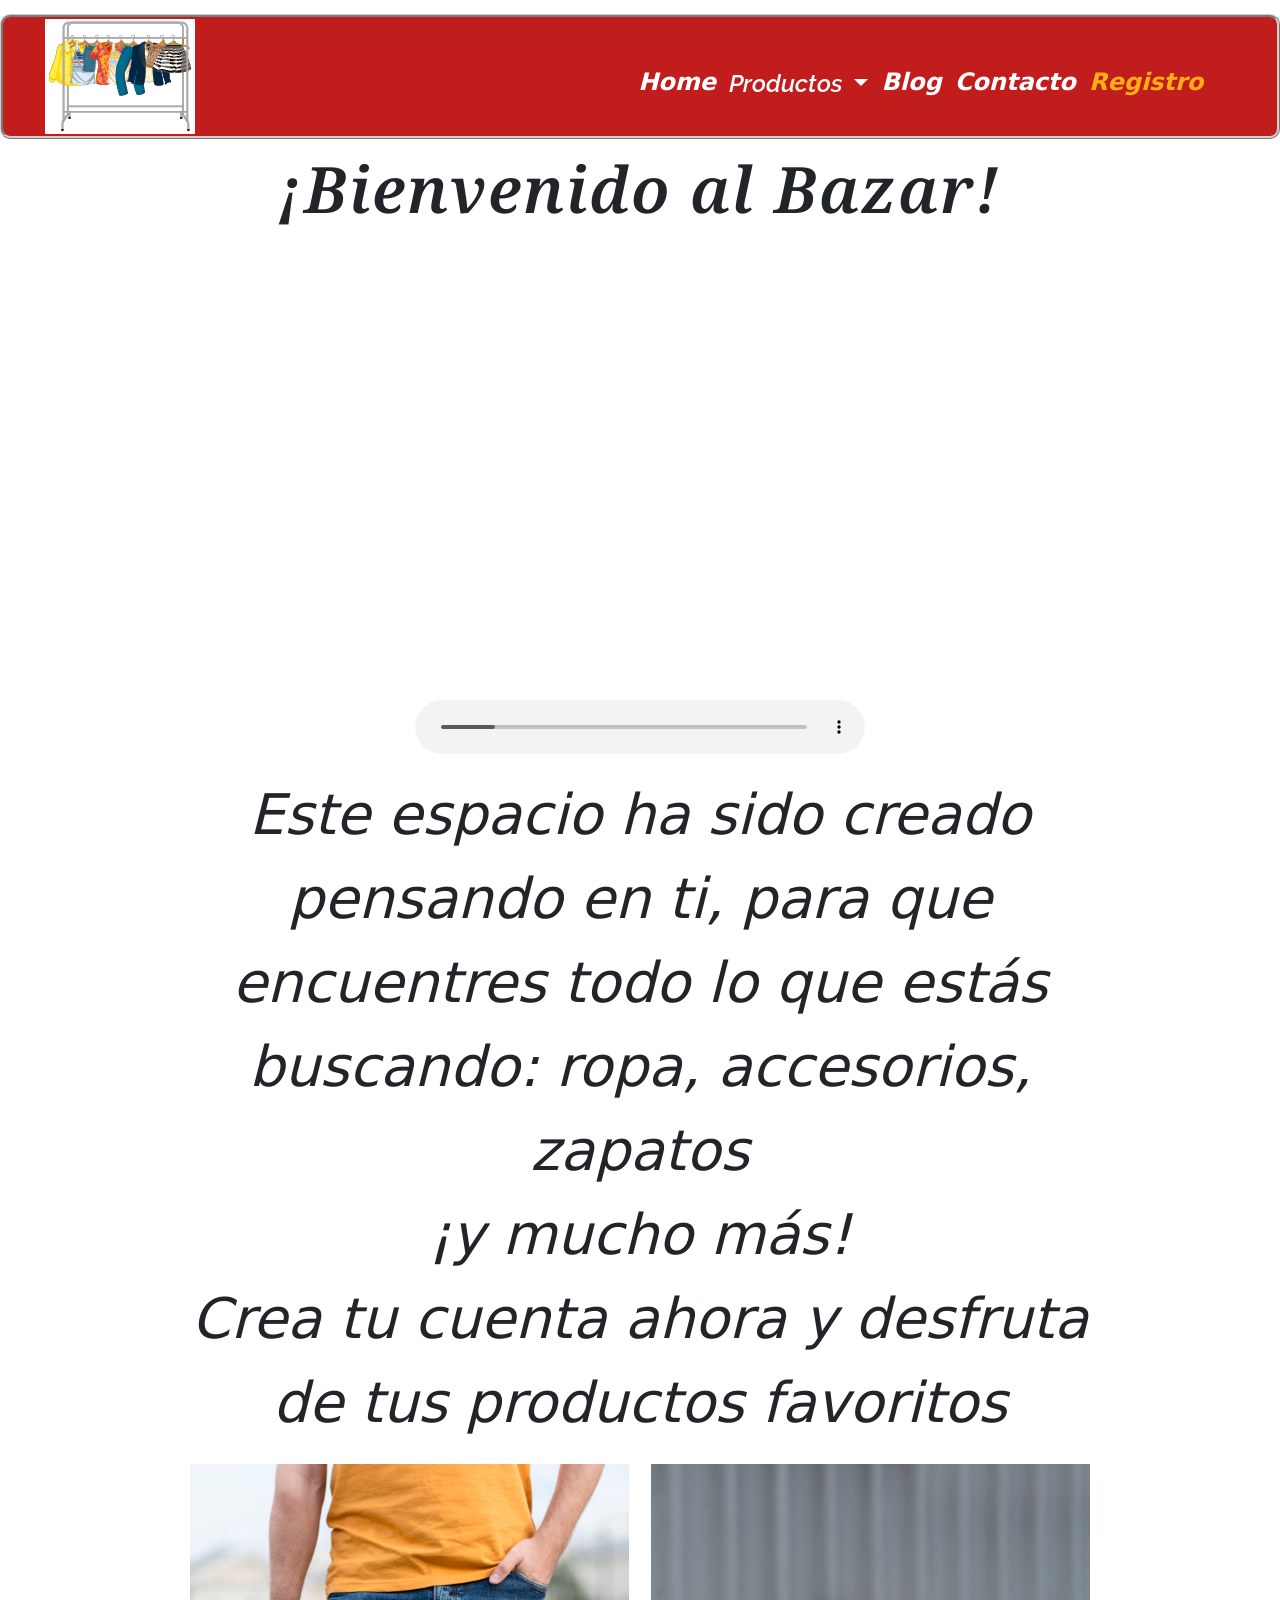
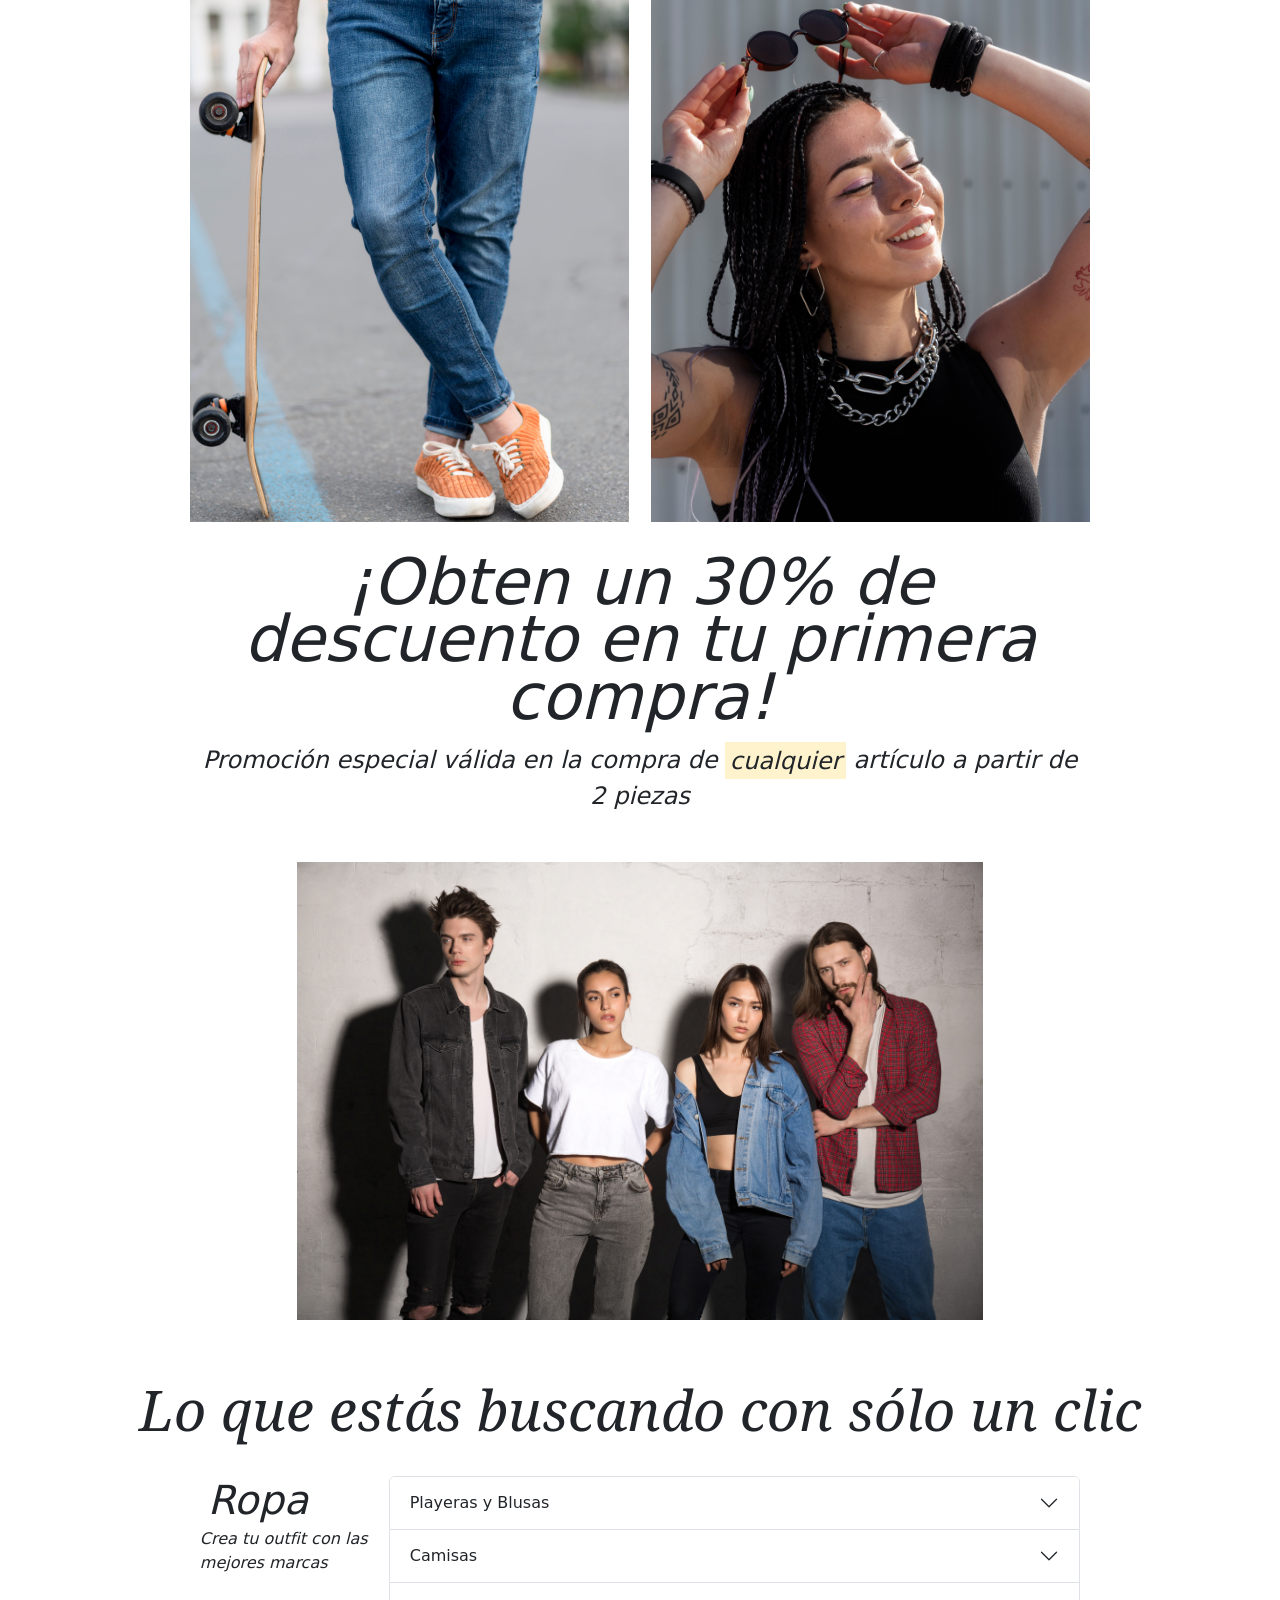
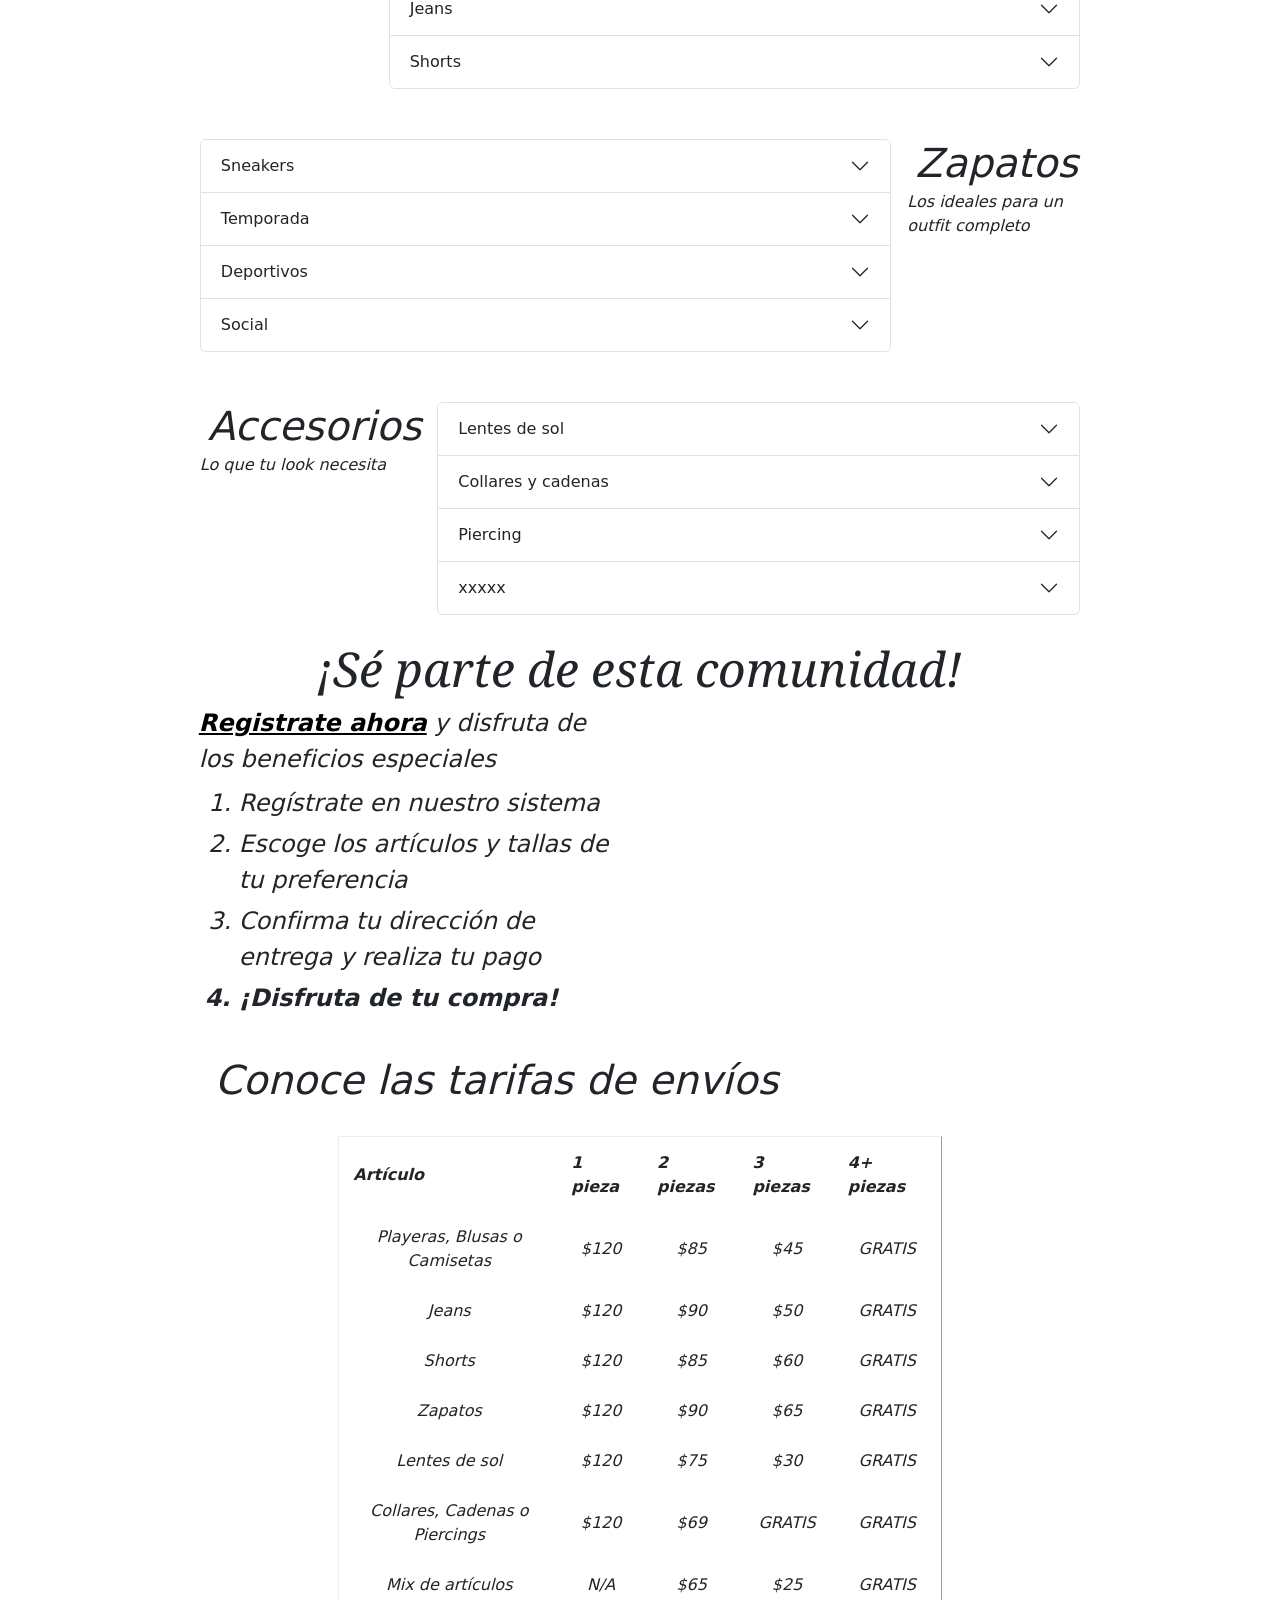
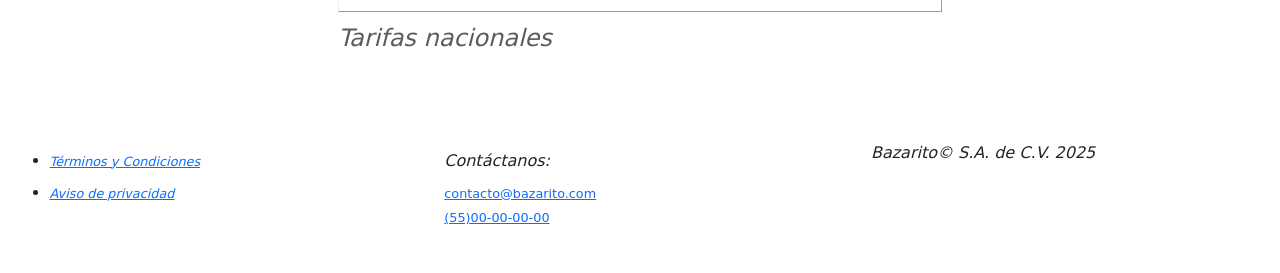
==== commit 9485a601: "Se elimina el estilo hardcodeado de la etiqueta thead del index" ====
--- a/index.html
+++ b/index.html
@@ -604,7 +604,7 @@
 
             <table class="tarifas__table" border="1" cellpadding="12">
                 <caption class="tarifas__caption">Tarifas nacionales</caption>
-                <thead bgcolor="green">
+                <thead>
                     <tr>
                         <th class="tarifas__th">Artículo</th>
                         <th class="tarifas__th">1 pieza</th>
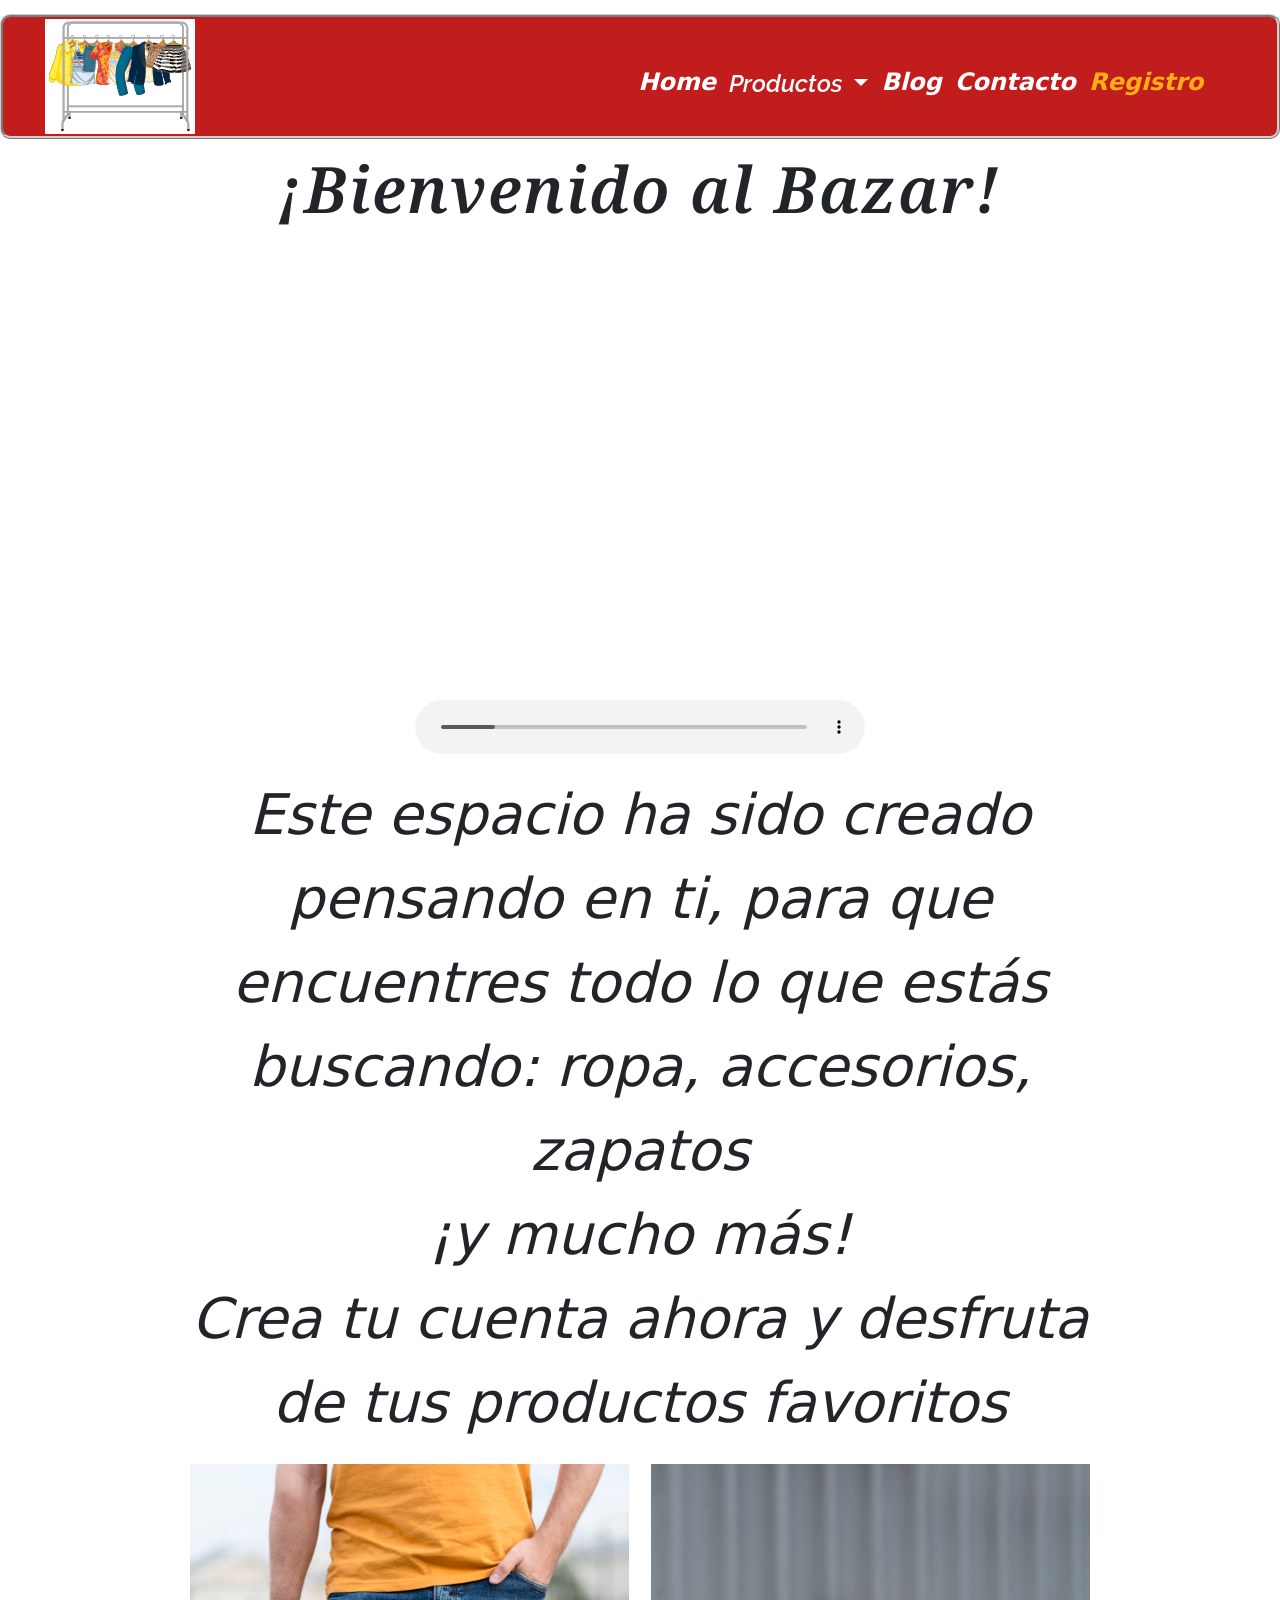
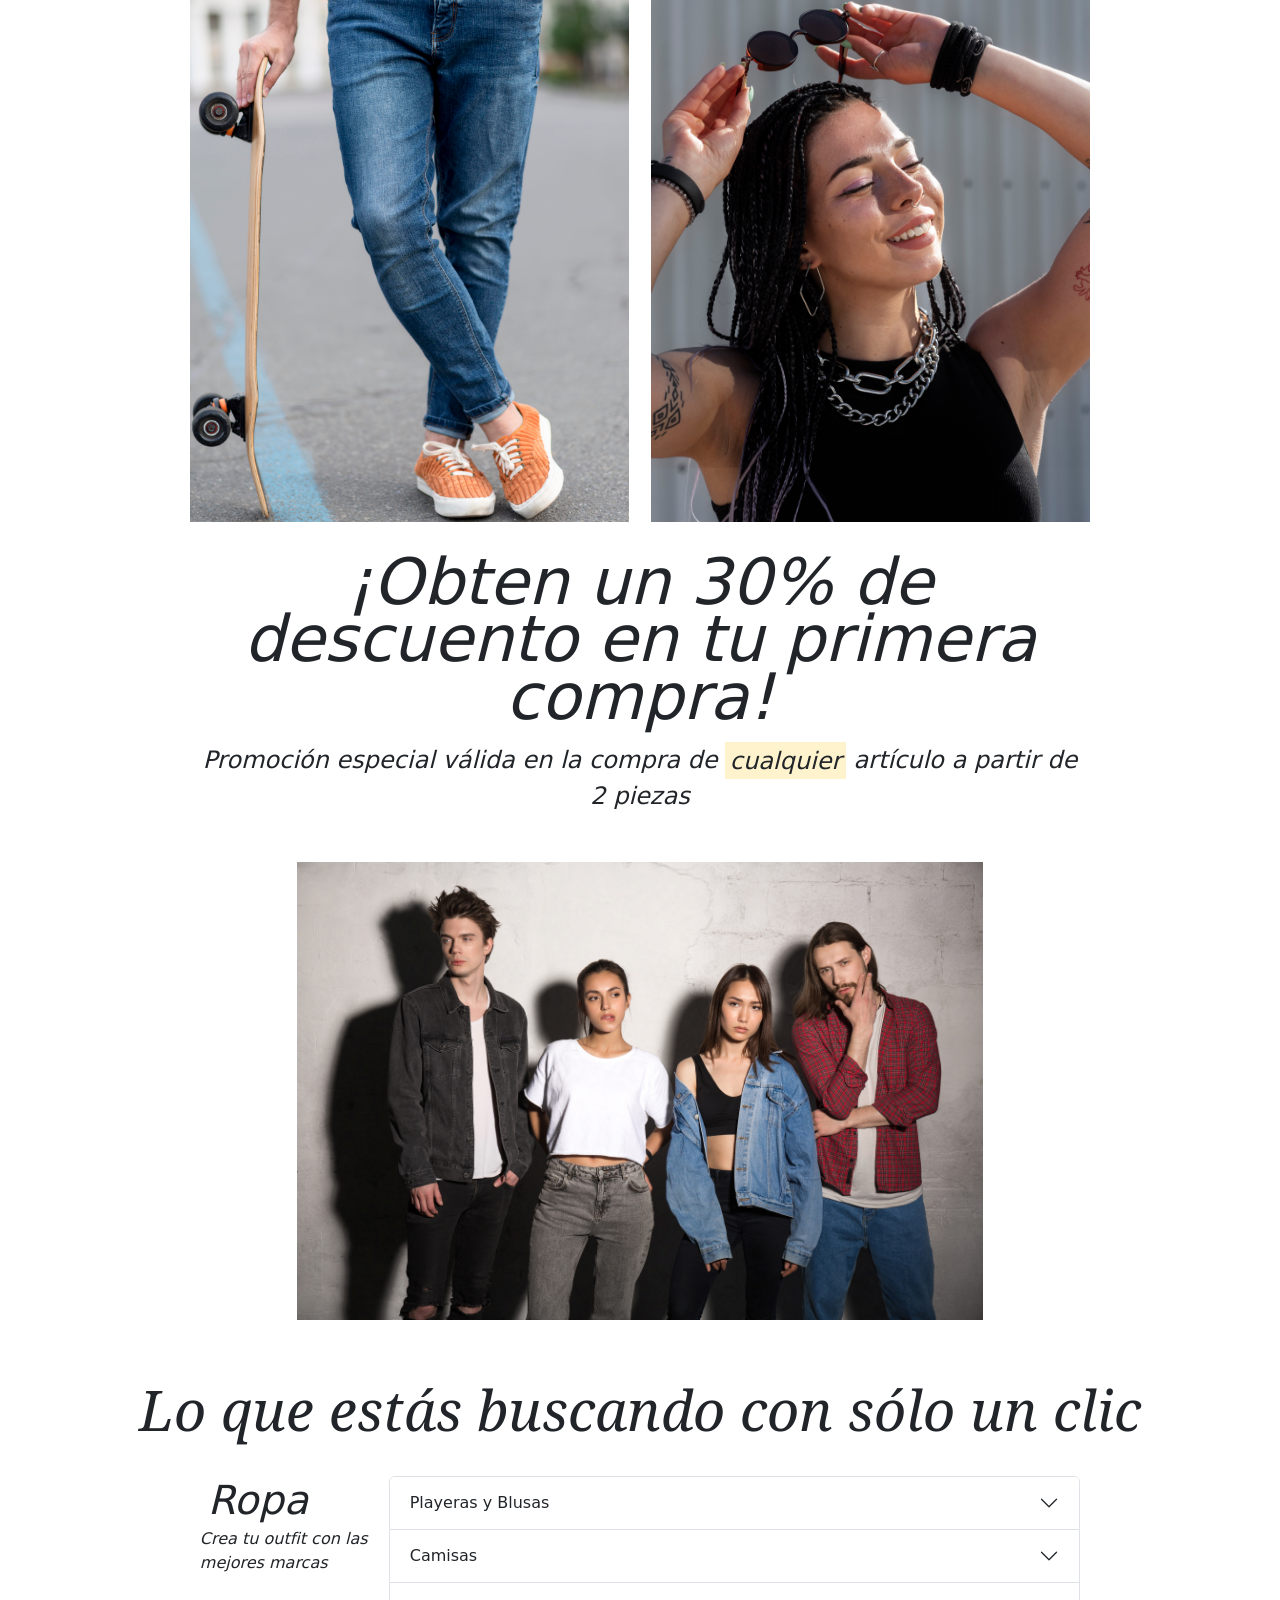
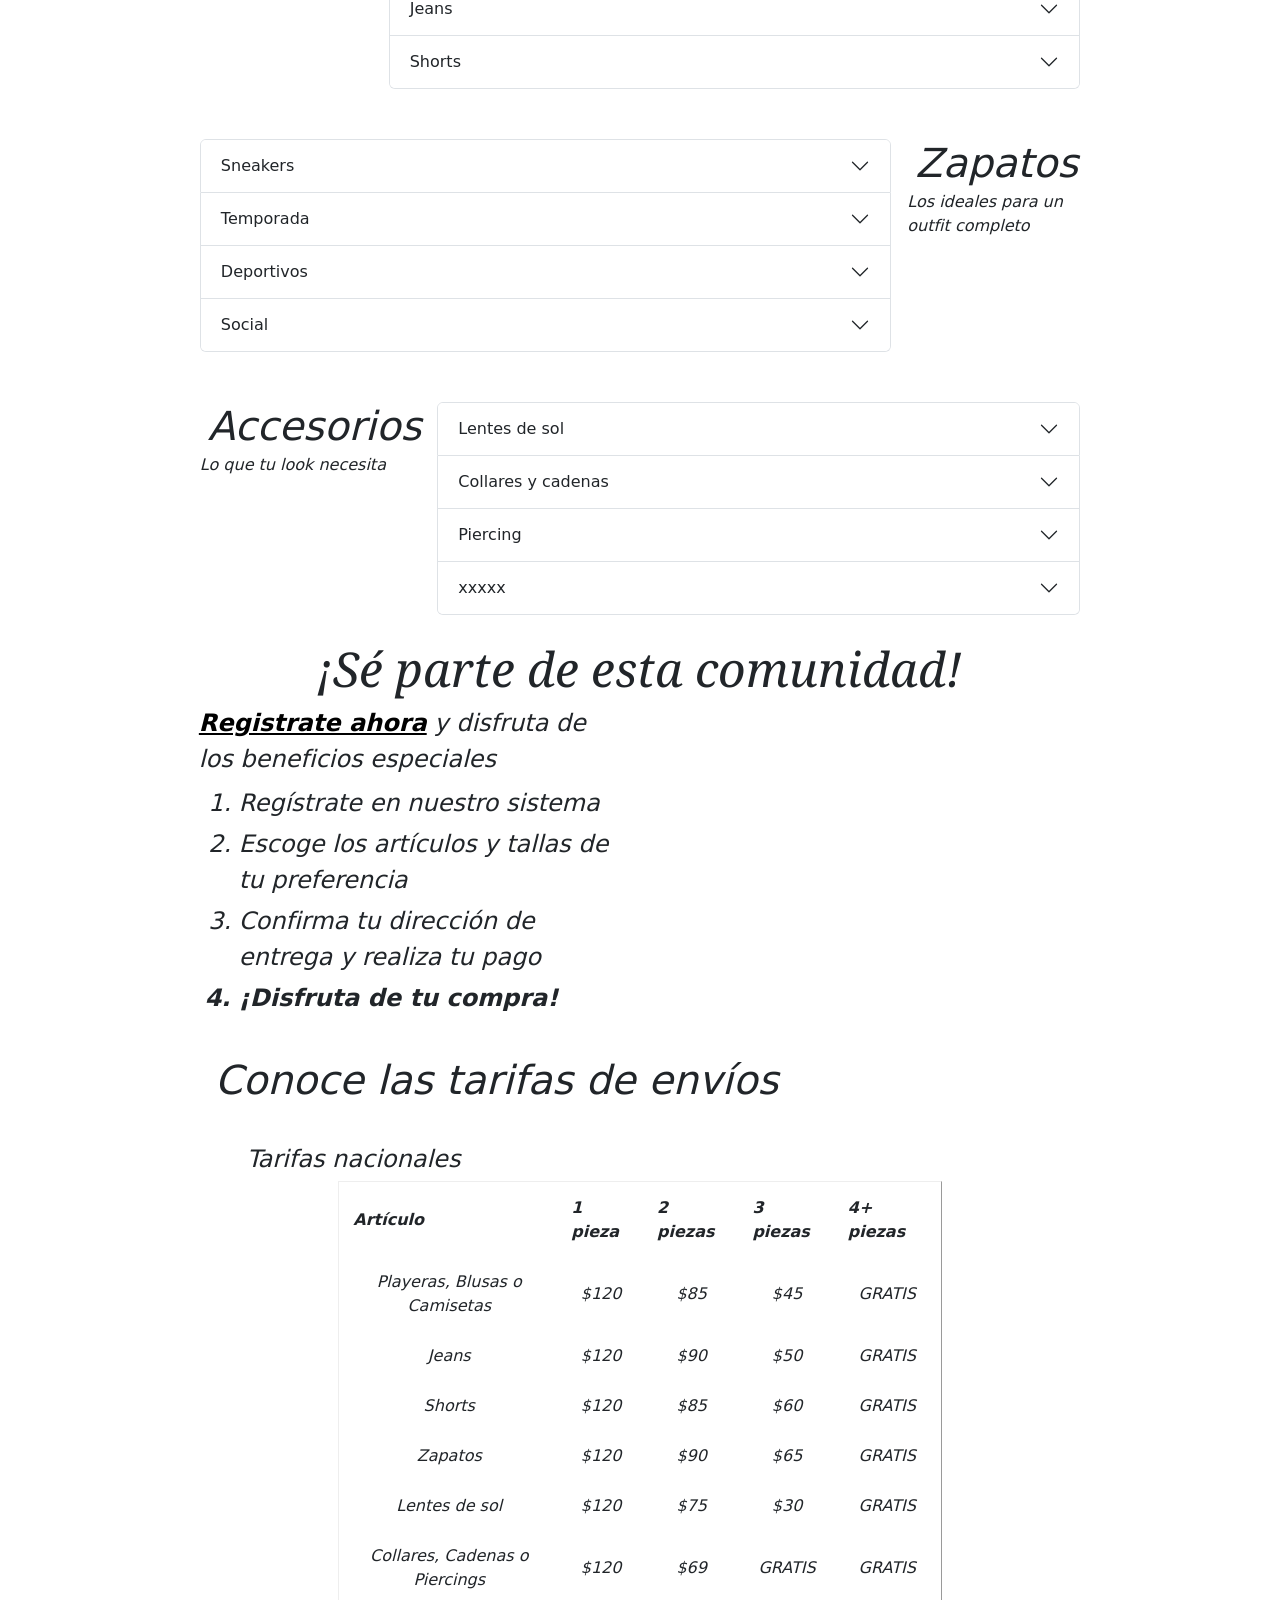
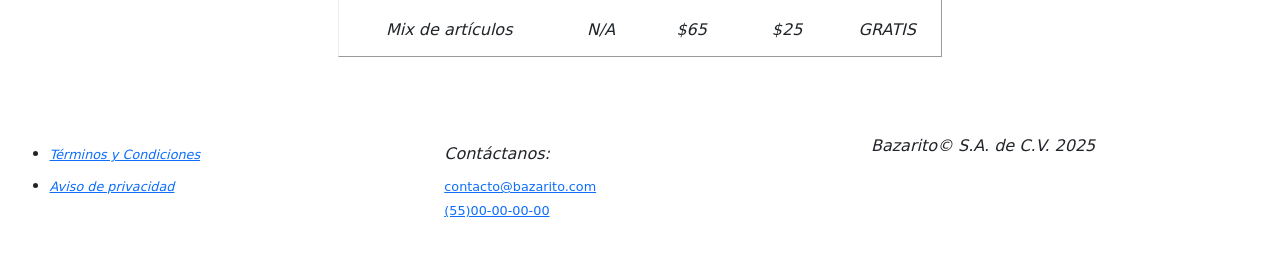
==== commit 7731ef61: "se corrigen etiquetas para el texto 'Tarifas nacionales' de l tabla de precios" ====
--- a/index.html
+++ b/index.html
@@ -602,8 +602,8 @@
             <h3 class="tarifas__h3">Conoce las tarifas de envíos</h3>
             <br>
 
+            <p class="tarifas__caption">Tarifas nacionales</p>
             <table class="tarifas__table" border="1" cellpadding="12">
-                <caption class="tarifas__caption">Tarifas nacionales</caption>
                 <thead>
                     <tr>
                         <th class="tarifas__th">Artículo</th>
--- a/styles/main.css
+++ b/styles/main.css
@@ -595,6 +595,7 @@
 }
 .tarifas__caption {
   font-size: 1.5rem;
+  margin: 0.3rem 4rem;
 }
 @media screen and (max-width: 62rem) {
   .tarifas__th {
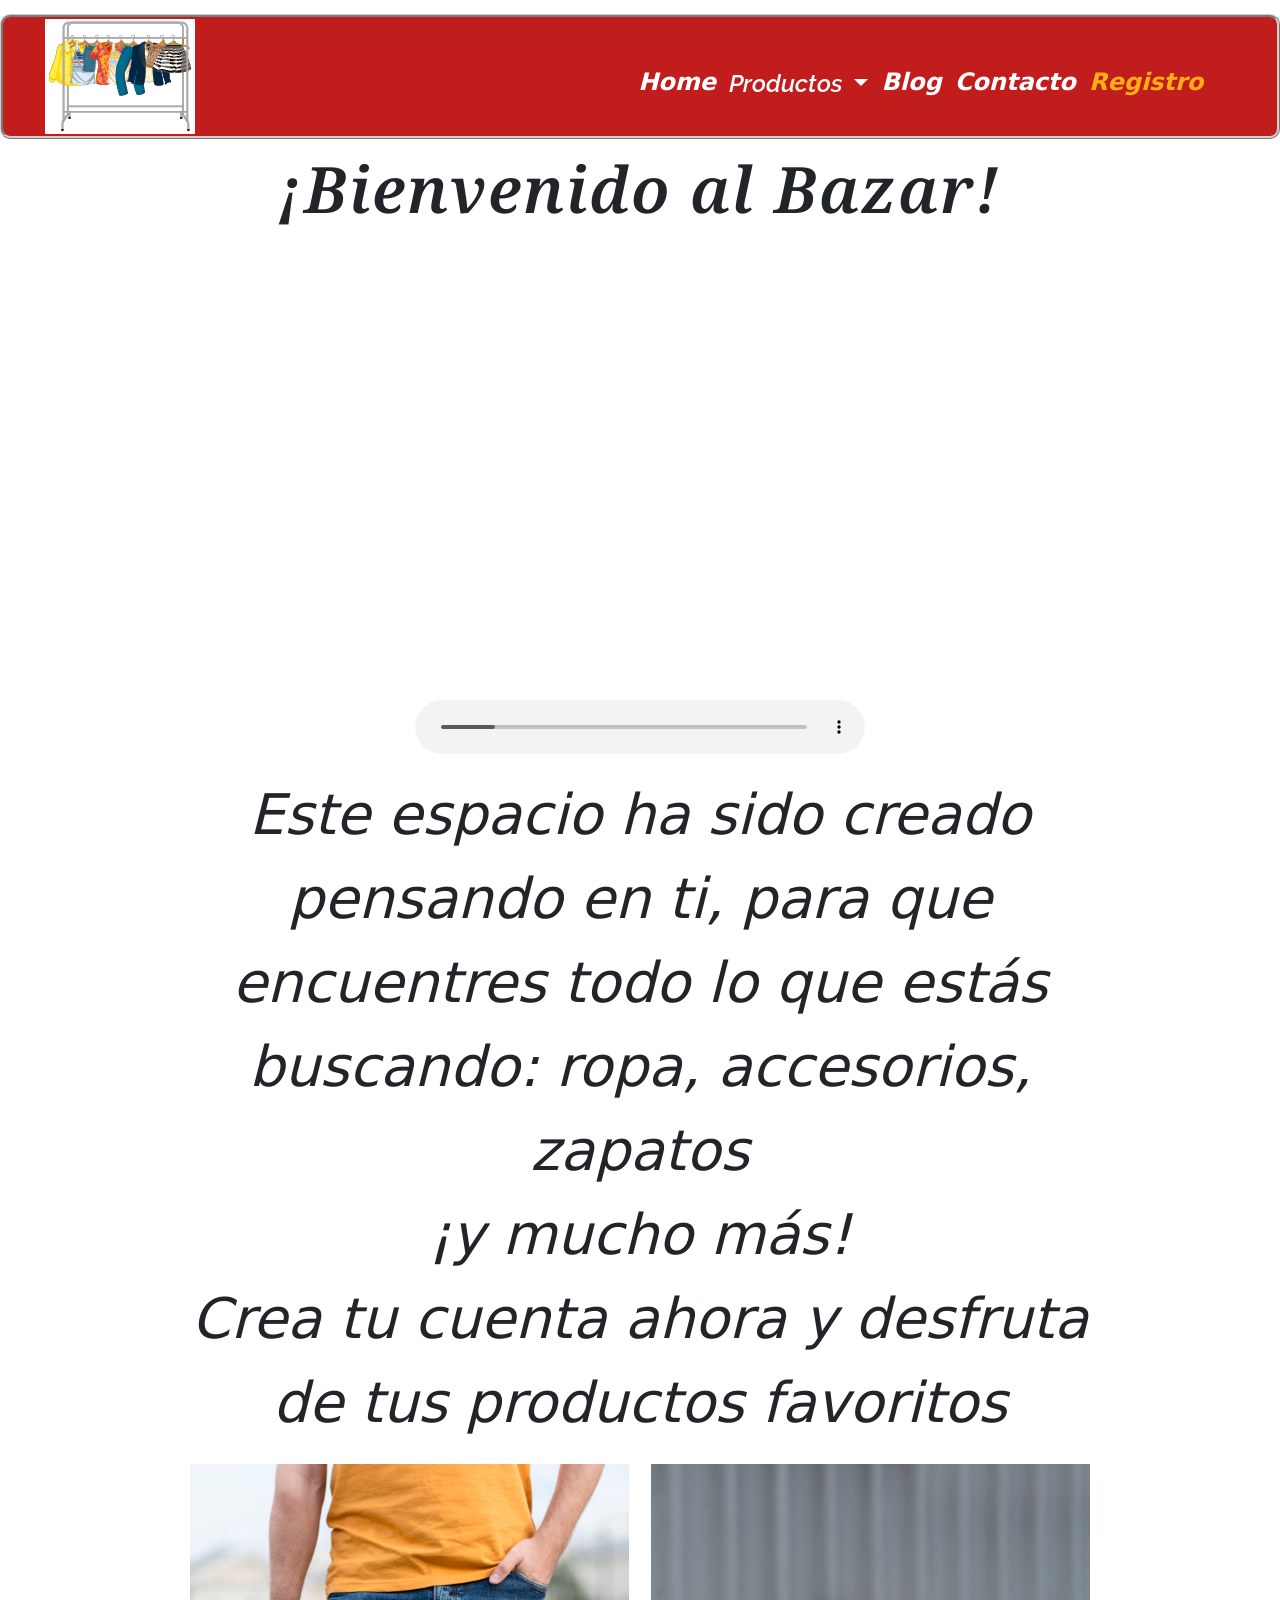
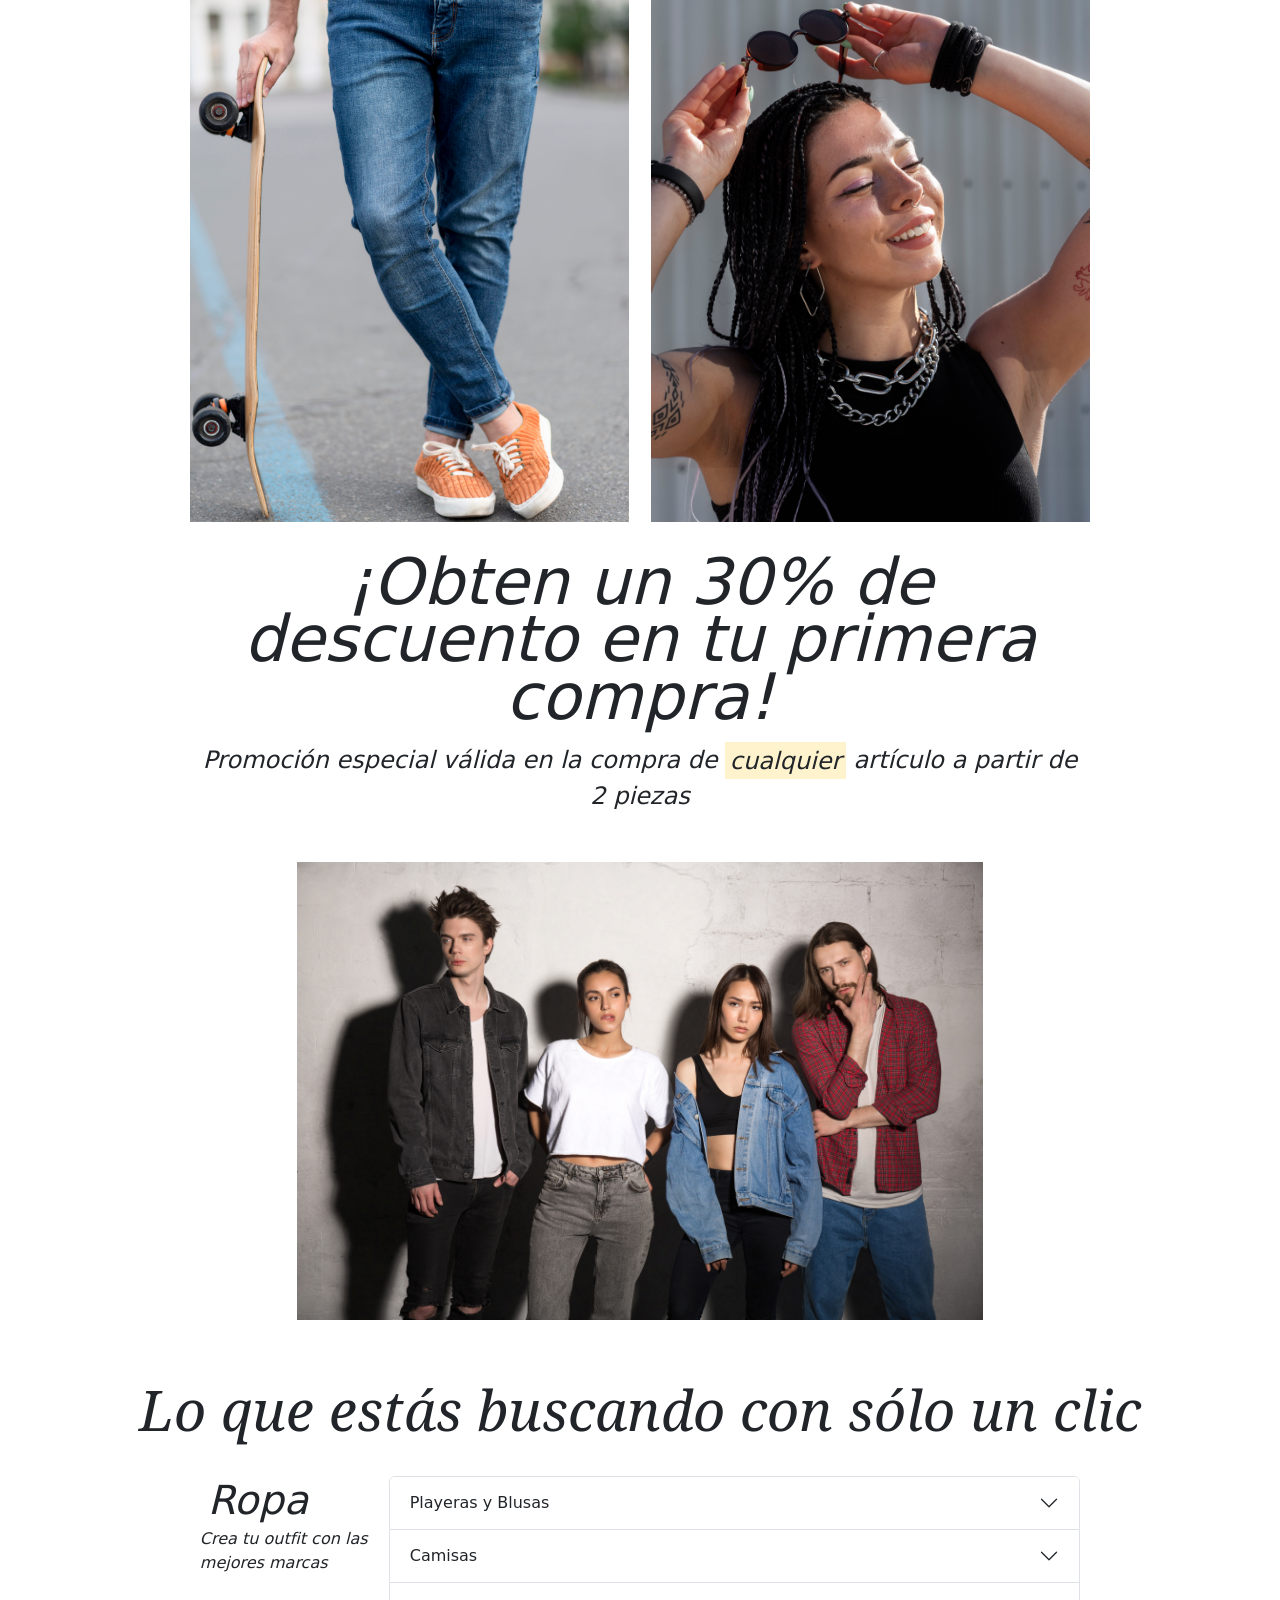
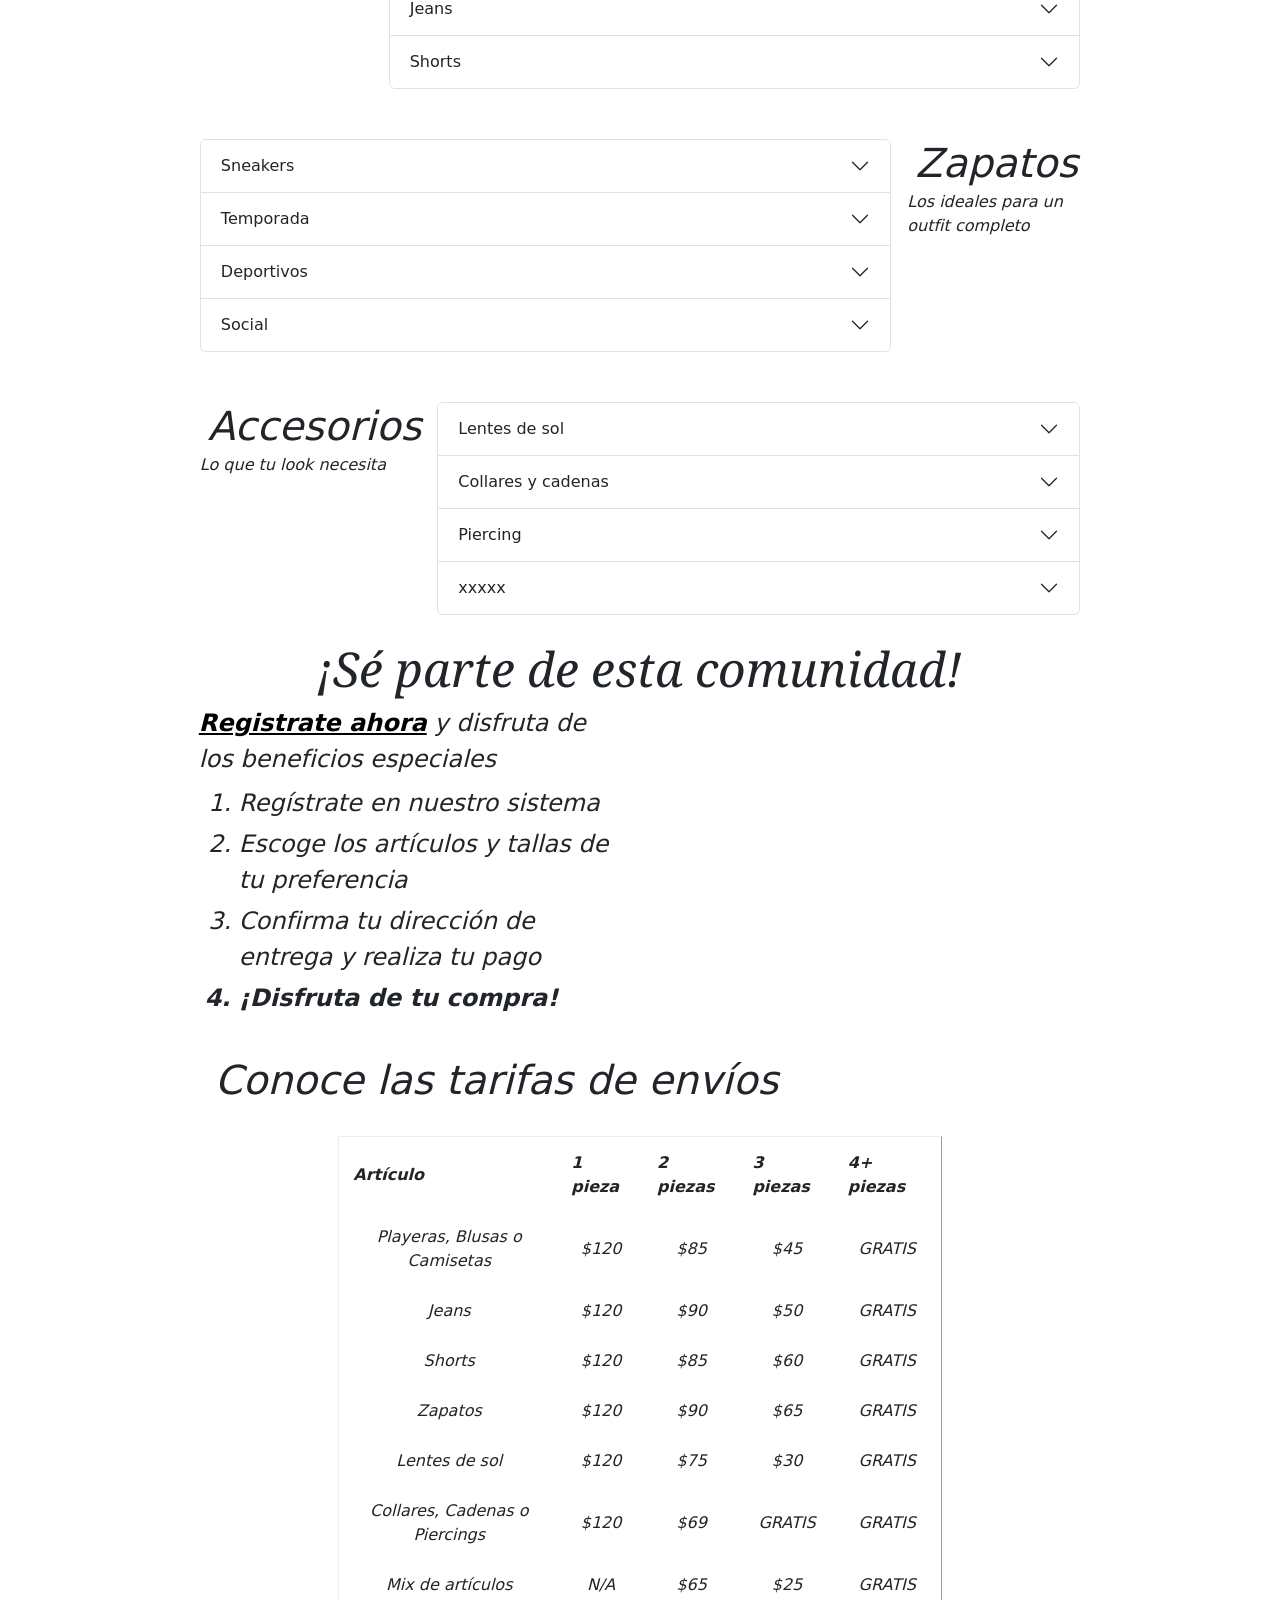
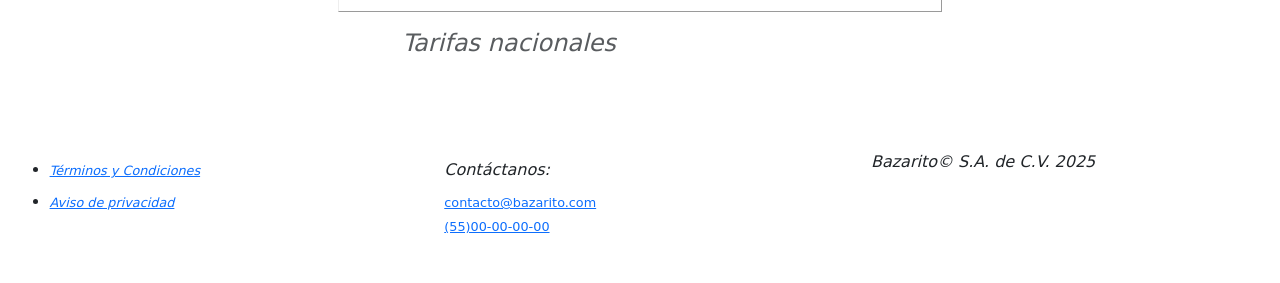
==== commit 08c06f57: "se elimina el estilo de la etiqueta thead" ====
--- a/index.html
+++ b/index.html
@@ -602,8 +602,8 @@
             <h3 class="tarifas__h3">Conoce las tarifas de envíos</h3>
             <br>
 
-            <p class="tarifas__caption">Tarifas nacionales</p>
             <table class="tarifas__table" border="1" cellpadding="12">
+                <caption class="tarifas__caption">Tarifas nacionales</caption>
                 <thead>
                     <tr>
                         <th class="tarifas__th">Artículo</th>
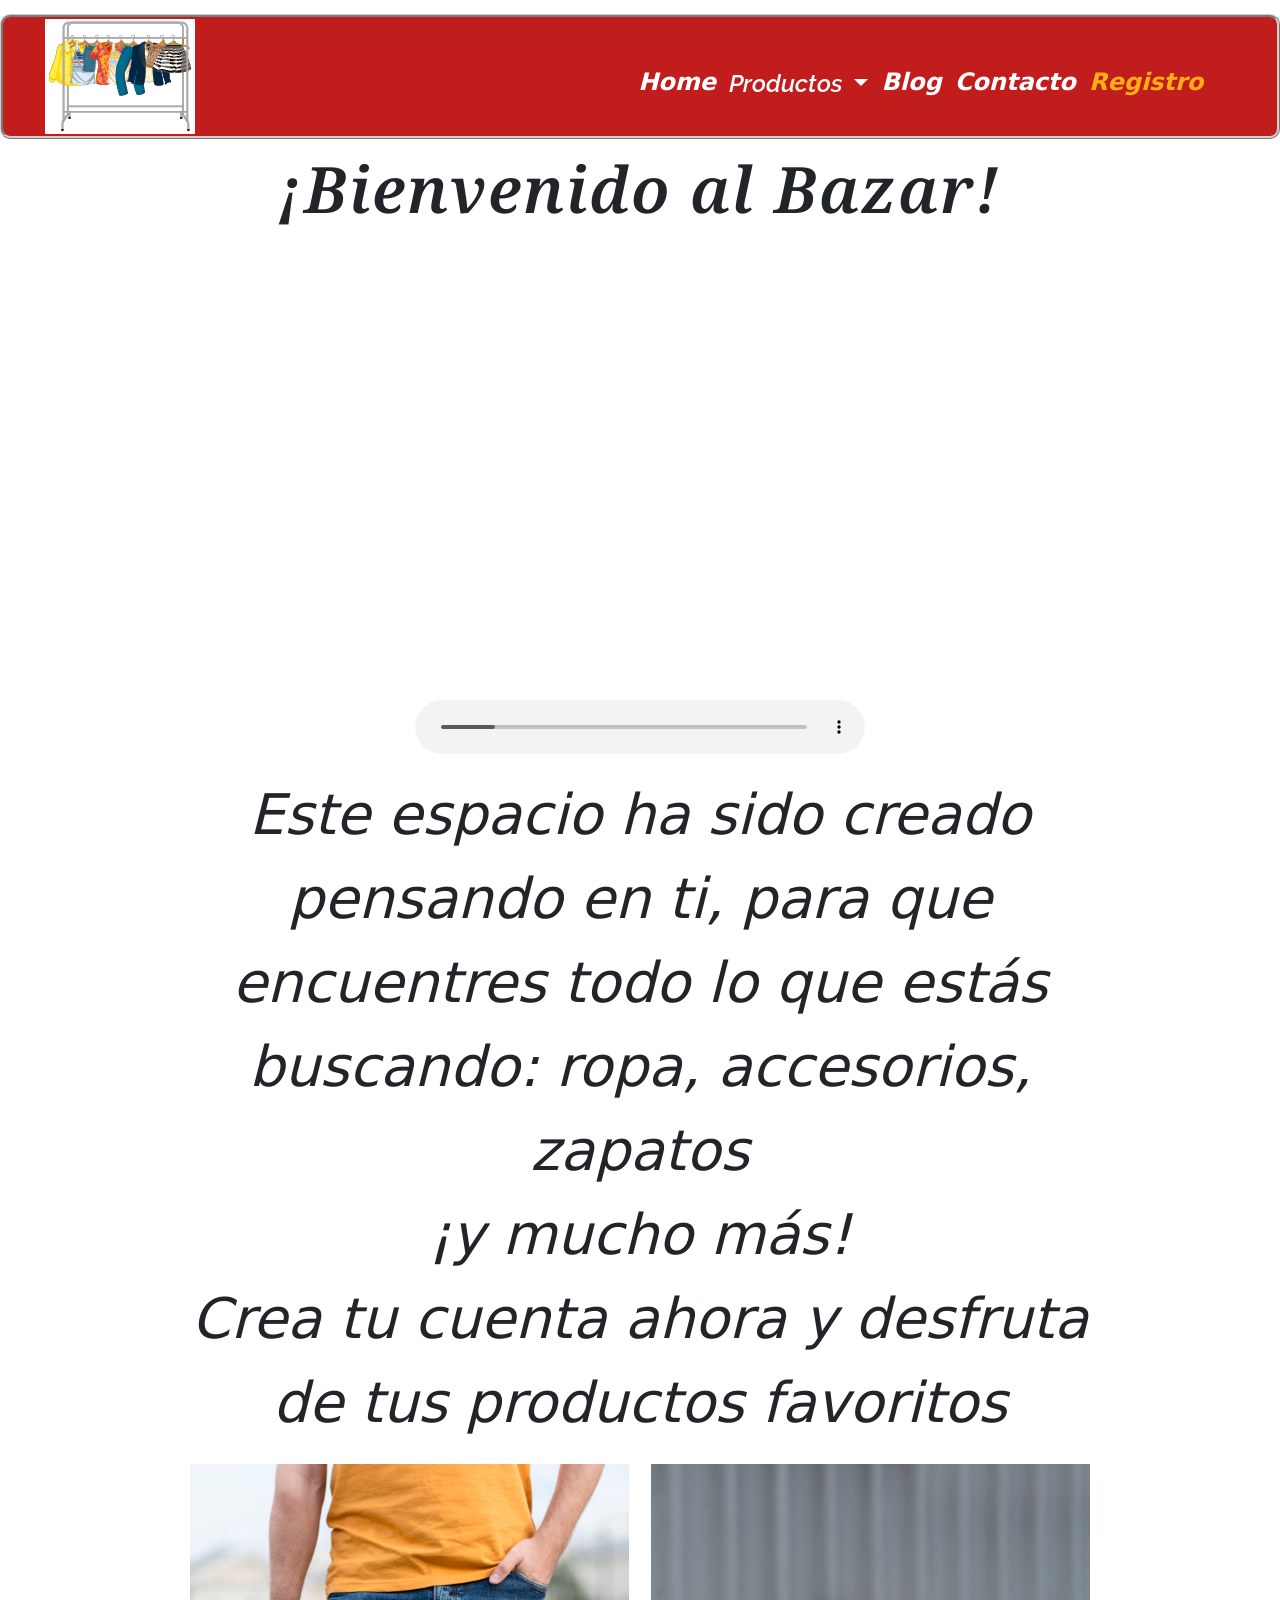
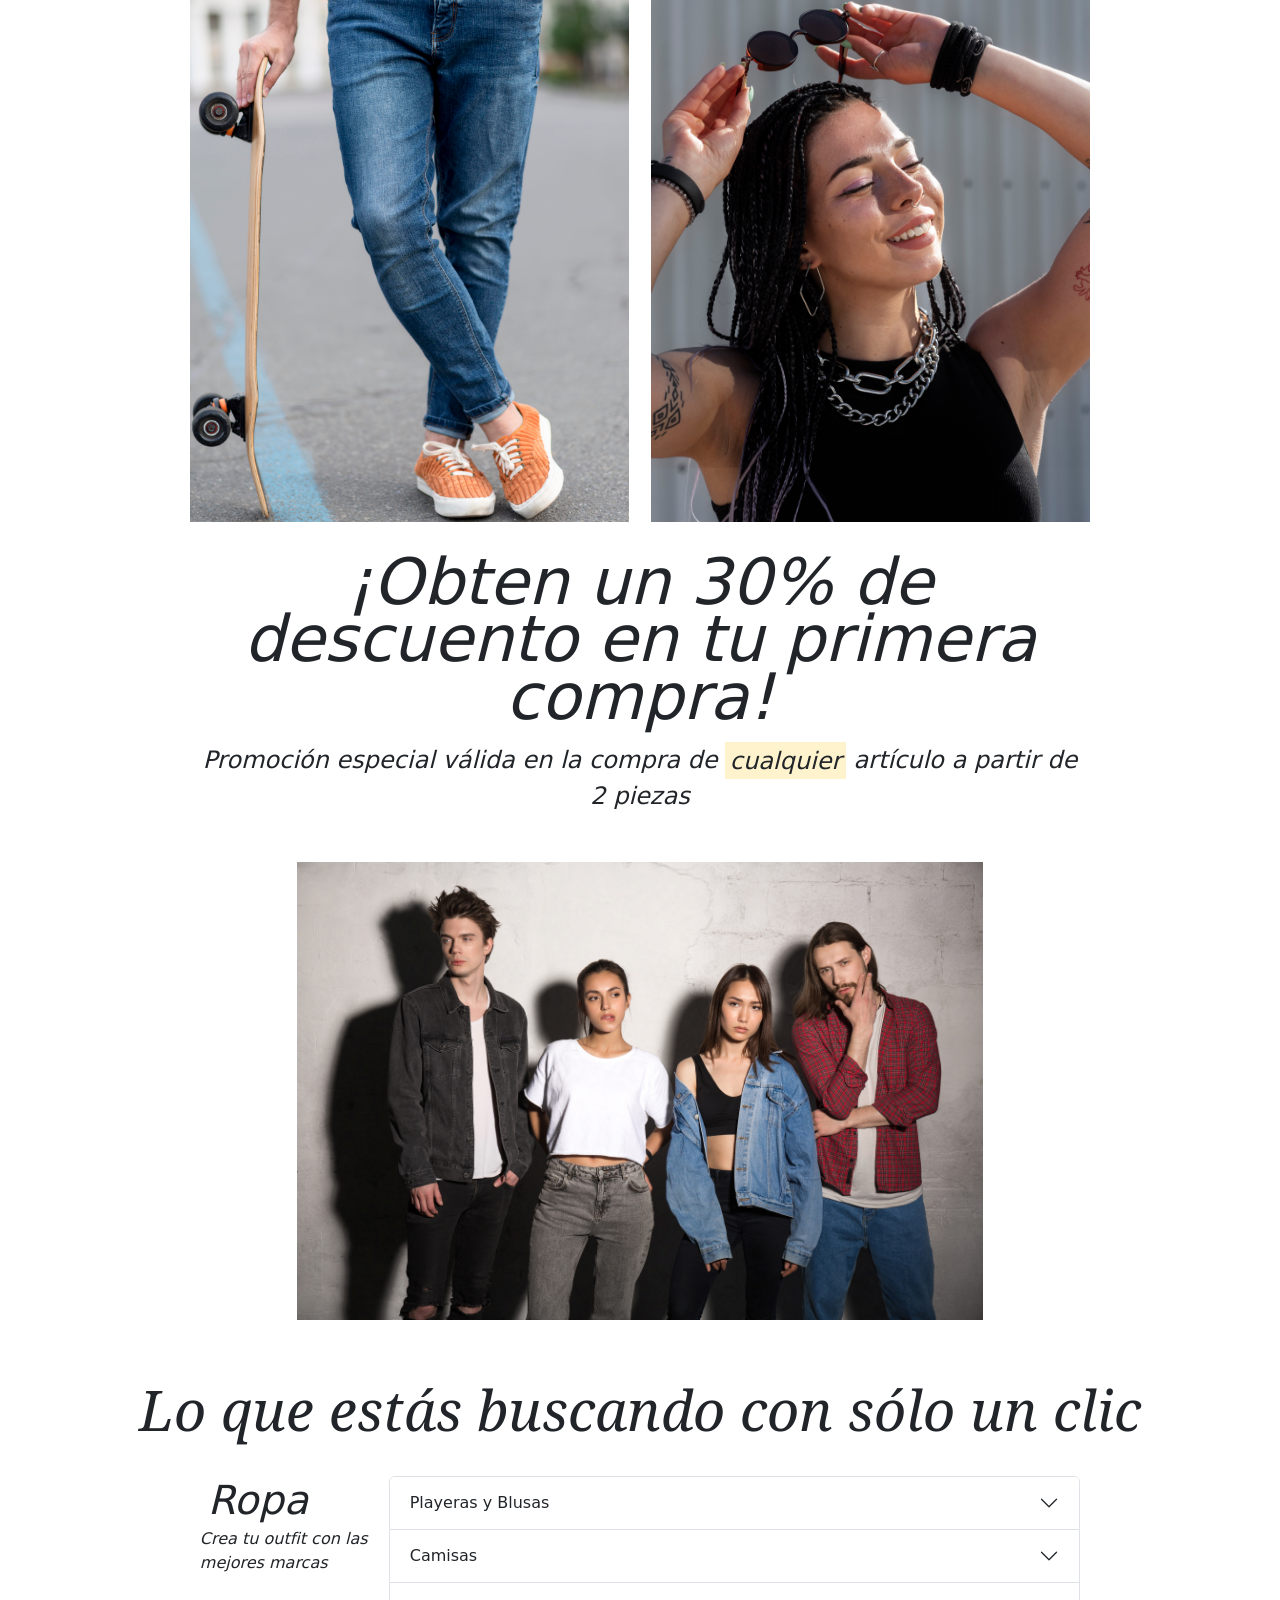
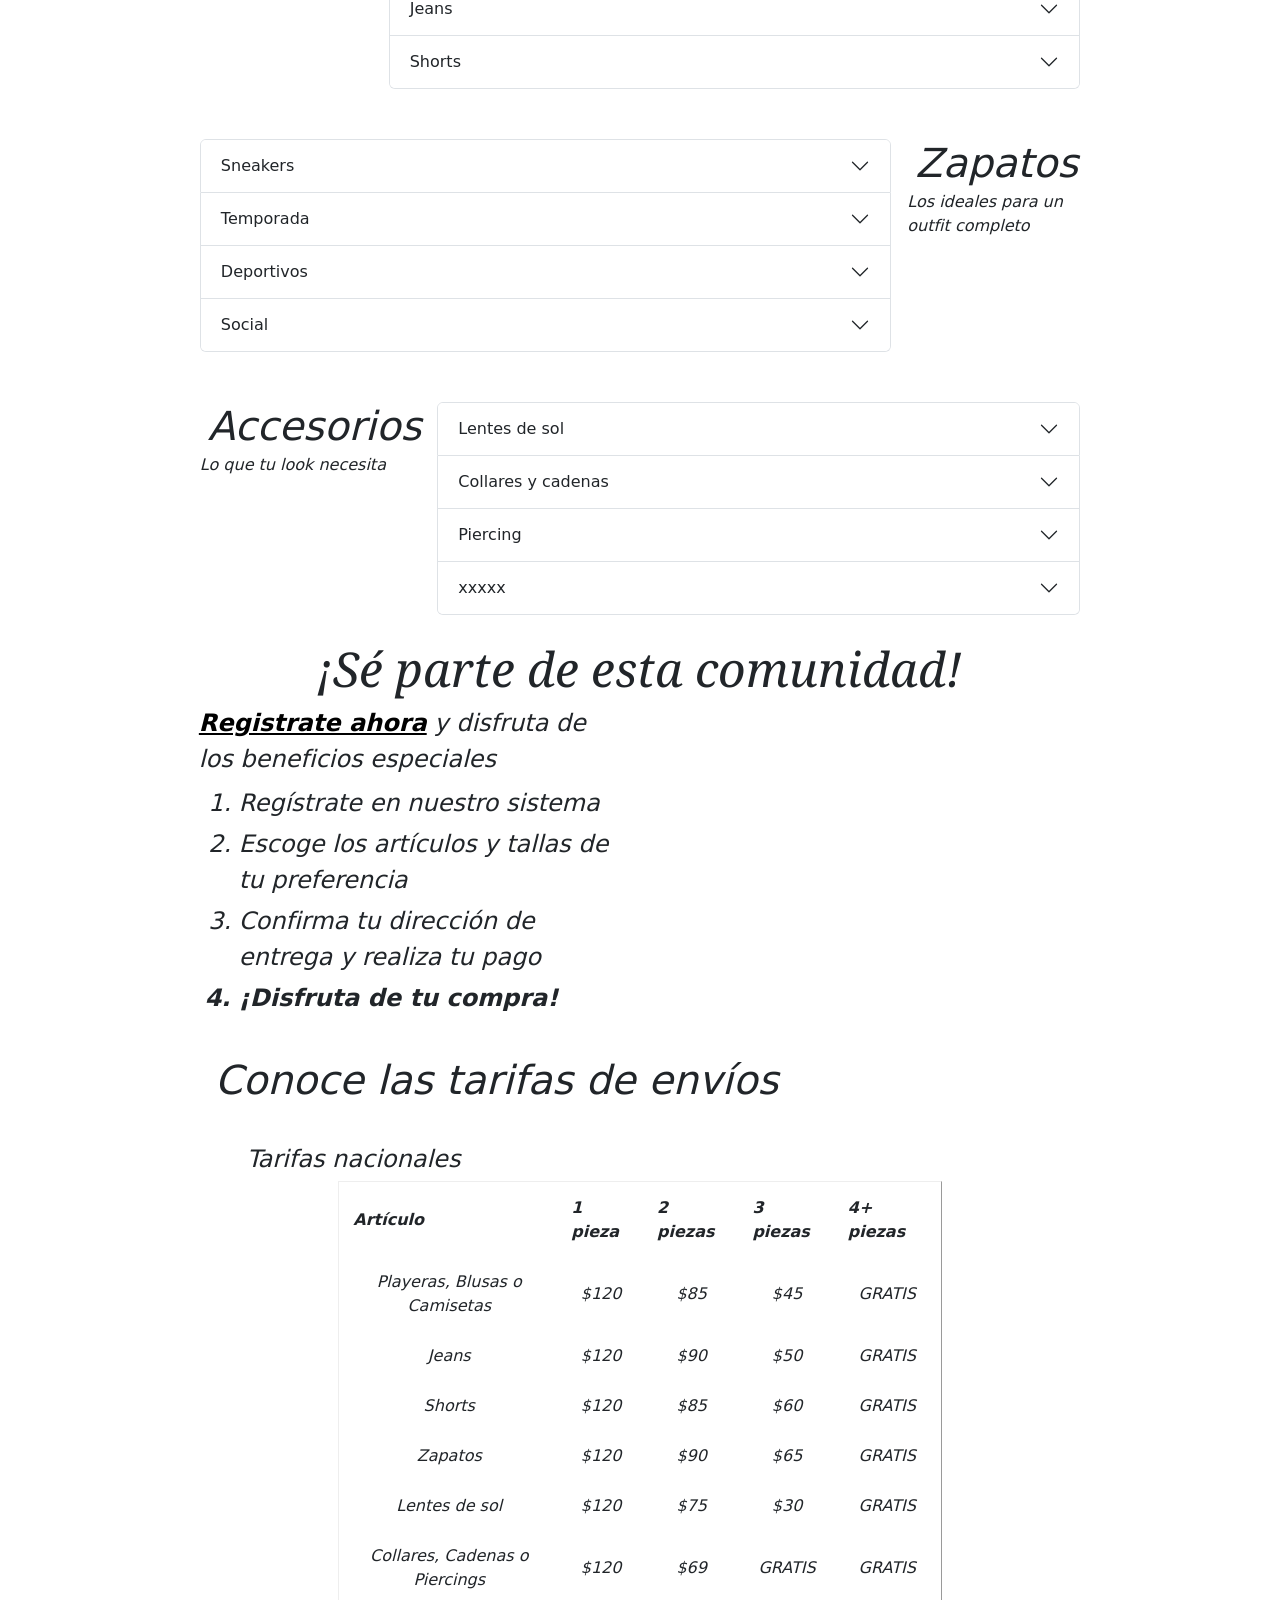
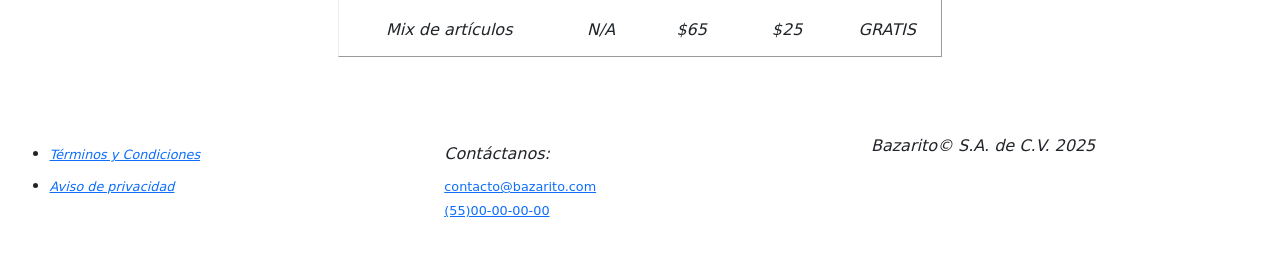
==== commit 706b3651: "se corrige etiqueta 'caption' por 'p' en la seccion de tarifas" ====
--- a/index.html
+++ b/index.html
@@ -602,8 +602,8 @@
             <h3 class="tarifas__h3">Conoce las tarifas de envíos</h3>
             <br>
 
+            <p class="tarifas__caption">Tarifas nacionales</p>
             <table class="tarifas__table" border="1" cellpadding="12">
-                <caption class="tarifas__caption">Tarifas nacionales</caption>
                 <thead>
                     <tr>
                         <th class="tarifas__th">Artículo</th>
